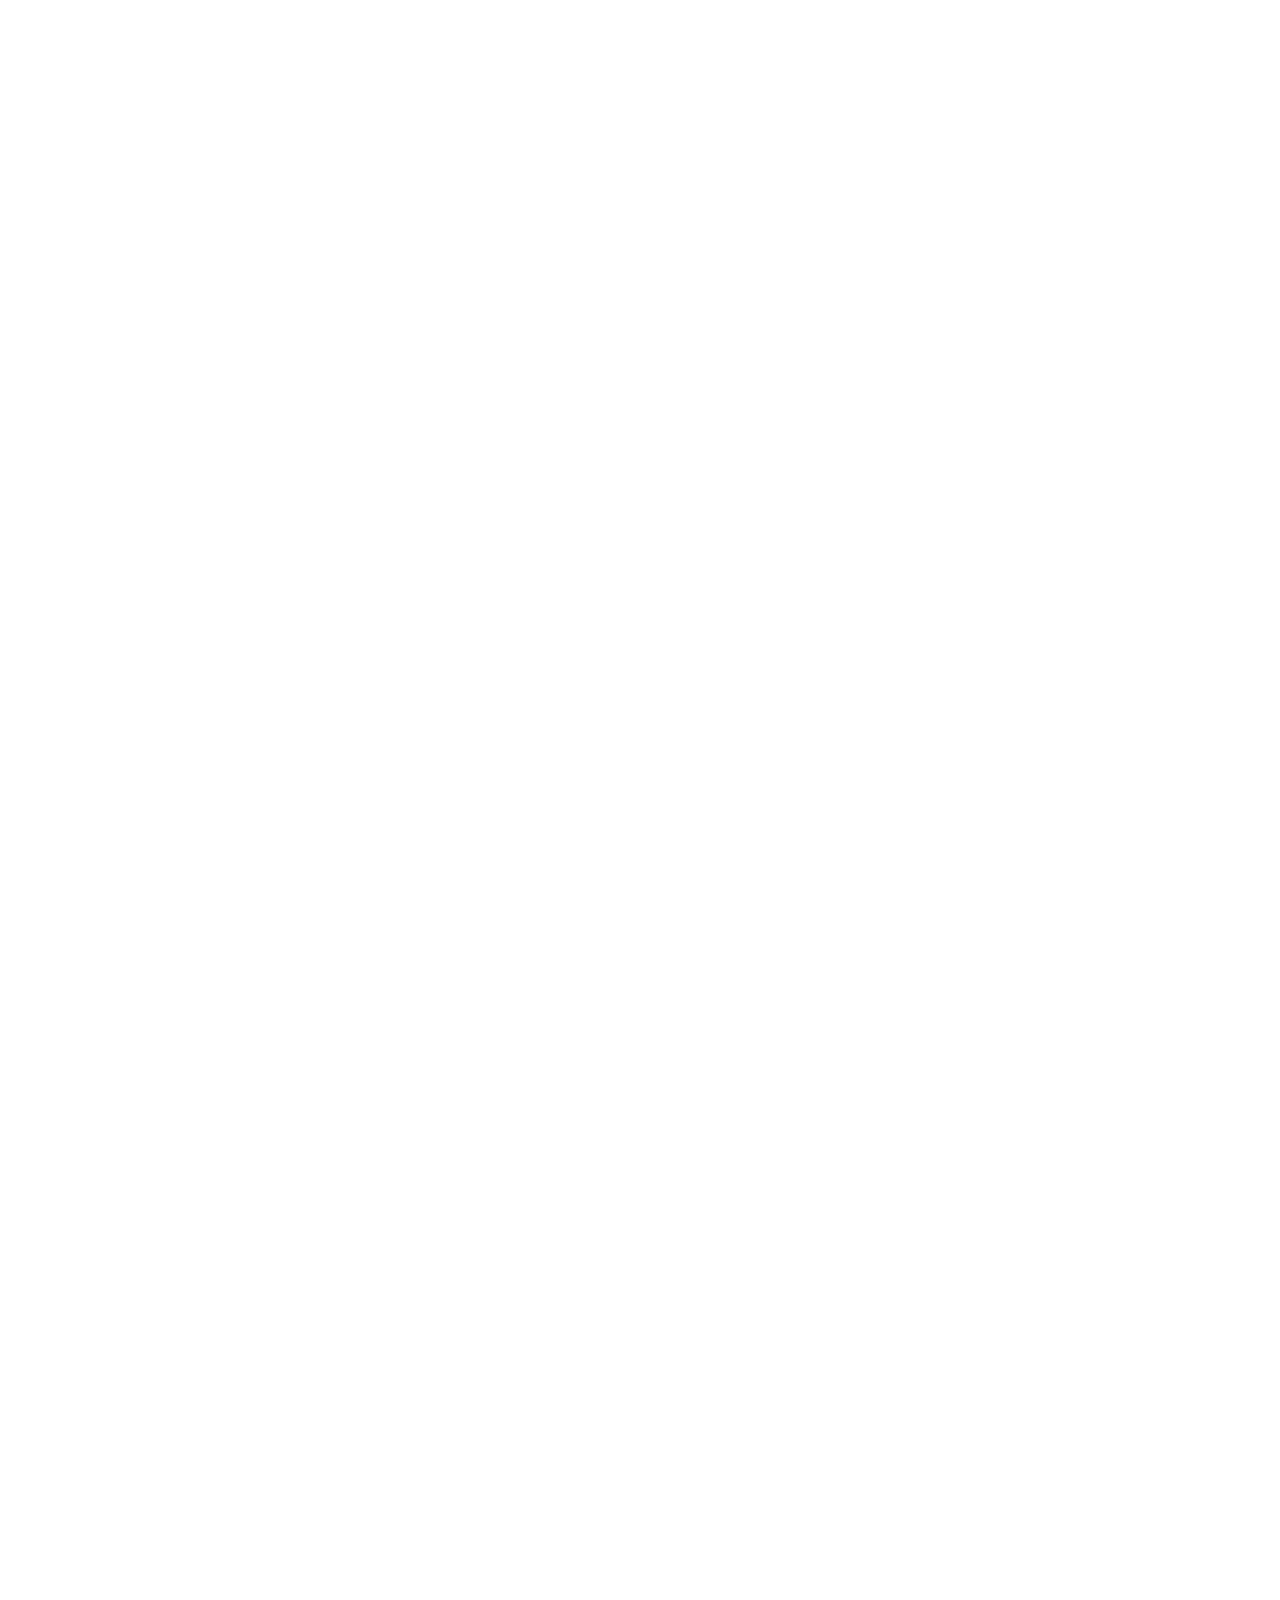
==== docs/index.html @ a041ca58 "Deploy static site to docs" ====
<!DOCTYPE html><html lang="en" class="scroll-smooth"><head><meta charSet="utf-8"/><meta name="viewport" content="width=device-width, initial-scale=1"/><link rel="preload" as="image" href="/bio.jpg"/><link rel="stylesheet" href="/_next/static/css/1323167429cc407e.css" data-precedence="next"/><link rel="preload" as="script" fetchPriority="low" href="/_next/static/chunks/webpack-679b75d1c4c2027c.js"/><script src="/_next/static/chunks/4bd1b696-70b6d399998de86a.js" async=""></script><script src="/_next/static/chunks/684-5aaa8290a129f299.js" async=""></script><script src="/_next/static/chunks/main-app-8ad91f870dad25b6.js" async=""></script><script src="/_next/static/chunks/461-a9a5d7b05a71d978.js" async=""></script><script src="/_next/static/chunks/874-6cc630662f3664af.js" async=""></script><script src="/_next/static/chunks/291-e39730cc9327e39b.js" async=""></script><script src="/_next/static/chunks/app/layout-2d218469cbae966b.js" async=""></script><script src="/_next/static/chunks/178-595a94b9af1e67b5.js" async=""></script><script src="/_next/static/chunks/748-abdcac66b902b175.js" async=""></script><script src="/_next/static/chunks/app/page-799ece869330e080.js" async=""></script><link rel="icon" href="/favicon.svg" type="image/svg+xml"/><link rel="dns-prefetch" href="https://jialeliu.com"/><link rel="preconnect" href="https://jialeliu.com" crossorigin=""/><link rel="preload" as="font" type="font/woff2" href="https://jialeliu.com/fonts/georgiab.woff2" crossorigin=""/><script>
              try {
                const theme = localStorage.getItem('theme-storage');
                const parsed = theme ? JSON.parse(theme) : null;
                const setting = parsed?.state?.theme || 'system';
                const prefersDark = typeof window !== 'undefined' && window.matchMedia && window.matchMedia('(prefers-color-scheme: dark)').matches;
                const effective = setting === 'dark' ? 'dark' : (setting === 'light' ? 'light' : (prefersDark ? 'dark' : 'light'));
                var root = document.documentElement;
                root.classList.add(effective);
                root.setAttribute('data-theme', effective);
              } catch (e) {
                var root = document.documentElement;
                root.classList.add('light');
                root.setAttribute('data-theme', 'light');
              }
            </script><script>
    try {
      const cfg = {"enabled":true,"locales":["en","zh","ja"],"defaultLocale":"en","mode":"auto","fixedLocale":"en","persist":true,"switcher":true,"labels":{"en":"English","zh":"中文","ja":"日本語"}};
      const storageKey = 'locale-storage';
      const normalize = (value) => typeof value === 'string' ? value.trim().replace('_', '-').toLowerCase() : '';
      const matchLocale = (candidate) => {
        const normalized = normalize(candidate);
        if (!normalized) return null;
        if (cfg.locales.includes(normalized)) return normalized;
        const language = normalized.split('-')[0];
        if (cfg.locales.includes(language)) return language;
        return null;
      };

      let resolved = null;

      if (cfg.persist) {
        resolved = matchLocale(localStorage.getItem(storageKey));
      }

      if (!resolved) {
        if (cfg.mode === 'fixed') {
          resolved = cfg.fixedLocale;
        } else {
          resolved = matchLocale(navigator.language);
        }
      }

      if (!resolved) {
        resolved = cfg.defaultLocale;
      }

      const root = document.documentElement;
      root.lang = resolved;
      root.setAttribute('data-locale', resolved);

      if (cfg.persist) {
        localStorage.setItem(storageKey, resolved);
      }
    } catch (e) {
      const root = document.documentElement;
      root.lang = 'en';
      root.setAttribute('data-locale', 'en');
    }
  </script><title>Kinya Guan</title><meta name="description" content="PhD student (D1) at the University of Tokyo."/><meta name="author" content="Kinya Guan"/><meta name="keywords" content="Kinya Guan,PhD,Research,The University of Tokyo"/><meta name="creator" content="Kinya Guan"/><meta name="publisher" content="Kinya Guan"/><meta property="og:title" content="Kinya Guan"/><meta property="og:description" content="PhD student (D1) at the University of Tokyo."/><meta property="og:site_name" content="Kinya Guan&#x27;s Academic Website"/><meta property="og:locale" content="en_US"/><meta property="og:type" content="website"/><meta name="twitter:card" content="summary"/><meta name="twitter:title" content="Kinya Guan"/><meta name="twitter:description" content="PhD student (D1) at the University of Tokyo."/><link rel="icon" href="/favicon.svg"/><script>document.querySelectorAll('body link[rel="icon"], body link[rel="apple-touch-icon"]').forEach(el => document.head.appendChild(el))</script><script src="/_next/static/chunks/polyfills-42372ed130431b0a.js" noModule=""></script></head><body class="font-sans antialiased"><div style="visibility:hidden"><nav class="fixed top-0 left-0 right-0 z-50" data-headlessui-state=""><div class="transition-all duration-300 ease-out bg-transparent" style="transform:translateY(-100px)"><div class="max-w-7xl mx-auto px-4 sm:px-6 lg:px-8"><div class="flex justify-between items-center h-16 lg:h-20"><div class="flex-shrink-0" tabindex="0"><a class="text-xl lg:text-2xl font-serif font-semibold text-primary hover:text-accent transition-colors duration-200" href="/">Kinya Guan</a></div><div class="hidden lg:block"><div class="ml-10 flex items-center space-x-3"><div class="relative flex items-baseline space-x-1"><a data-nav-href="/" class="relative px-3 py-2 text-sm font-medium rounded-lg transition-colors duration-150 text-primary" href="/">About</a><a data-nav-href="/publications" class="relative px-3 py-2 text-sm font-medium rounded-lg transition-colors duration-150 text-neutral-600" href="/publications/">Publications</a><a data-nav-href="/talks" class="relative px-3 py-2 text-sm font-medium rounded-lg transition-colors duration-150 text-neutral-600" href="/talks/">Talks</a><a data-nav-href="/awards" class="relative px-3 py-2 text-sm font-medium rounded-lg transition-colors duration-150 text-neutral-600" href="/awards/">Awards</a><a data-nav-href="/cv" class="relative px-3 py-2 text-sm font-medium rounded-lg transition-colors duration-150 text-neutral-600" href="/cv/">CV</a></div><div class="flex items-center justify-center w-14 h-10 rounded-lg border border-neutral-200 dark:border-[rgba(148,163,184,0.24)] bg-background dark:bg-neutral-800"><div class="w-6 h-4 rounded bg-neutral-300 animate-pulse"></div></div><div class="flex items-center justify-center w-10 h-10 rounded-lg border border-neutral-200 dark:border-[rgba(148,163,184,0.24)] bg-background dark:bg-neutral-800"><div class="w-4 h-4 rounded-full bg-neutral-300 animate-pulse"></div></div></div></div><div class="lg:hidden flex items-center space-x-2"><div class="flex items-center justify-center w-14 h-10 rounded-lg border border-neutral-200 dark:border-[rgba(148,163,184,0.24)] bg-background dark:bg-neutral-800"><div class="w-6 h-4 rounded bg-neutral-300 animate-pulse"></div></div><div class="flex items-center justify-center w-10 h-10 rounded-lg border border-neutral-200 dark:border-[rgba(148,163,184,0.24)] bg-background dark:bg-neutral-800"><div class="w-4 h-4 rounded-full bg-neutral-300 animate-pulse"></div></div><button class="inline-flex items-center justify-center p-2 rounded-md text-neutral-600 hover:text-primary hover:bg-neutral-100 dark:hover:bg-neutral-800 focus:outline-none focus:ring-2 focus:ring-inset focus:ring-accent transition-colors duration-200" id="headlessui-disclosure-button-«R7pdb»" type="button" aria-expanded="false" data-headlessui-state=""><span class="sr-only">Open main menu</span><div><svg xmlns="http://www.w3.org/2000/svg" fill="none" viewBox="0 0 24 24" stroke-width="1.5" stroke="currentColor" aria-hidden="true" data-slot="icon" class="block h-6 w-6"><path stroke-linecap="round" stroke-linejoin="round" d="M3.75 6.75h16.5M3.75 12h16.5m-16.5 5.25h16.5"></path></svg></div></button></div></div></div></div></nav><main class="min-h-screen pt-16 lg:pt-20"><div class="max-w-6xl mx-auto px-4 sm:px-6 lg:px-8 py-8 bg-background min-h-screen"><div class="grid grid-cols-1 lg:grid-cols-3 gap-12"><div class="lg:col-span-1"><div class="sticky top-8" style="opacity:0;transform:translateY(20px)"><div class="w-64 h-64 mx-auto mb-6 rounded-2xl overflow-hidden shadow-lg hover:shadow-xl transition-all duration-200 hover:scale-105"><img alt="Kinya Guan" width="256" height="256" decoding="async" data-nimg="1" class="w-full h-full object-cover object-[32%_center]" style="color:transparent" src="/bio.jpg"/></div><div class="text-center mb-6"><h1 class="text-3xl font-serif font-bold text-primary mb-2">Kinya Guan</h1><p class="text-lg text-accent font-medium mb-1">PhD Student (D1)</p><p class="text-neutral-600 mb-2">The University of Tokyo</p></div><div class="flex flex-wrap justify-center gap-3 sm:gap-4 mb-6 relative px-2"><div class="relative"><button class="p-2 sm:p-2 transition-colors duration-200 text-neutral-600 dark:text-neutral-400 hover:text-accent" aria-label="Email"><svg xmlns="http://www.w3.org/2000/svg" fill="none" viewBox="0 0 24 24" stroke-width="1.5" stroke="currentColor" aria-hidden="true" data-slot="icon" class="h-5 w-5"><path stroke-linecap="round" stroke-linejoin="round" d="M21.75 6.75v10.5a2.25 2.25 0 0 1-2.25 2.25h-15a2.25 2.25 0 0 1-2.25-2.25V6.75m19.5 0A2.25 2.25 0 0 0 19.5 4.5h-15a2.25 2.25 0 0 0-2.25 2.25m19.5 0v.243a2.25 2.25 0 0 1-1.07 1.916l-7.5 4.615a2.25 2.25 0 0 1-2.36 0L3.32 8.91a2.25 2.25 0 0 1-1.07-1.916V6.75"></path></svg></button></div><div class="relative"><button class="p-2 sm:p-2 transition-colors duration-200 text-neutral-600 dark:text-neutral-400 hover:text-accent" aria-label="Location"><svg xmlns="http://www.w3.org/2000/svg" fill="none" viewBox="0 0 24 24" stroke-width="1.5" stroke="currentColor" aria-hidden="true" data-slot="icon" class="h-5 w-5"><path stroke-linecap="round" stroke-linejoin="round" d="M15 10.5a3 3 0 1 1-6 0 3 3 0 0 1 6 0Z"></path><path stroke-linecap="round" stroke-linejoin="round" d="M19.5 10.5c0 7.142-7.5 11.25-7.5 11.25S4.5 17.642 4.5 10.5a7.5 7.5 0 1 1 15 0Z"></path></svg></button></div><a href="https://orcid.org/0009-0009-2836-7844" target="_blank" rel="noopener noreferrer" class="p-2 sm:p-2 text-neutral-600 dark:text-neutral-400 hover:text-accent transition-colors duration-200" aria-label="ORCID"><svg viewBox="0 0 24 24" fill="currentColor" class="h-5 w-5" xmlns="http://www.w3.org/2000/svg"><path d="M12 0C5.372 0 0 5.372 0 12s5.372 12 12 12 12-5.372 12-12S18.628 0 12 0zM7.369 4.378c.525 0 .947.431.947.947s-.422.947-.947.947a.95.95 0 0 1-.947-.947c0-.525.422-.947.947-.947zm-.722 3.038h1.444v10.041H6.647V7.416zm3.562 0h3.9c3.712 0 5.344 2.653 5.344 5.025 0 2.578-2.016 5.025-5.325 5.025h-3.919V7.416zm1.444 1.303v7.444h2.297c3.272 0 4.022-2.484 4.022-3.722 0-2.016-1.284-3.722-4.097-3.722h-2.222z"></path></svg></a><a href="https://github.com/Kinya-Guan" target="_blank" rel="noopener noreferrer" class="p-2 sm:p-2 text-neutral-600 dark:text-neutral-400 hover:text-accent transition-colors duration-200" aria-label="GitHub"><svg xmlns="http://www.w3.org/2000/svg" width="24" height="24" viewBox="0 0 24 24" fill="none" stroke="currentColor" stroke-width="2" stroke-linecap="round" stroke-linejoin="round" class="lucide lucide-github h-5 w-5" aria-hidden="true"><path d="M15 22v-4a4.8 4.8 0 0 0-1-3.5c3 0 6-2 6-5.5.08-1.25-.27-2.48-1-3.5.28-1.15.28-2.35 0-3.5 0 0-1 0-3 1.5-2.64-.5-5.36-.5-8 0C6 2 5 2 5 2c-.3 1.15-.3 2.35 0 3.5A5.403 5.403 0 0 0 4 9c0 3.5 3 5.5 6 5.5-.39.49-.68 1.05-.85 1.65-.17.6-.22 1.23-.15 1.85v4"></path><path d="M9 18c-4.51 2-5-2-7-2"></path></svg></a></div><div class="bg-neutral-100 dark:bg-neutral-800 rounded-lg p-4 mb-6 hover:shadow-lg transition-all duration-200 hover:scale-[1.02]"><h3 class="font-semibold text-primary mb-3">Research Interests</h3><div class="space-y-2 text-sm text-neutral-700 dark:text-neutral-500"><div>Condensed Matter Physics</div><div>Statistical Mechanics</div><div>Mathematical Physics</div><div>Quantum Many-Body Systems</div><div>High Energy Physics</div></div></div><div class="flex justify-center"><div class="relative"><button class="flex items-center space-x-2 px-4 py-2 rounded-lg font-medium text-sm transition-all duration-200 bg-neutral-100 dark:bg-neutral-800 text-neutral-700 dark:text-neutral-500 hover:bg-red-50 dark:hover:bg-red-900/20 hover:text-red-600 dark:hover:text-red-400 cursor-pointer" tabindex="0"><svg xmlns="http://www.w3.org/2000/svg" fill="none" viewBox="0 0 24 24" stroke-width="1.5" stroke="currentColor" aria-hidden="true" data-slot="icon" class="h-4 w-4"><path stroke-linecap="round" stroke-linejoin="round" d="M21 8.25c0-2.485-2.099-4.5-4.688-4.5-1.935 0-3.597 1.126-4.312 2.733-.715-1.607-2.377-2.733-4.313-2.733C5.1 3.75 3 5.765 3 8.25c0 7.22 9 12 9 12s9-4.78 9-12Z"></path></svg><span>Like</span></button></div></div></div></div><div class="lg:col-span-2 space-y-8"><section id="about" class="scroll-mt-24 space-y-8"><section style="opacity:0;transform:translateY(20px)"><h2 class="text-2xl font-serif font-bold text-primary mb-4">About</h2><div class="text-neutral-700 dark:text-neutral-600 leading-relaxed"><p class="mb-4 last:mb-0">I am a PhD student (D1) in the <a href="https://www.phys.s.u-tokyo.ac.jp/en/" node="[object Object]" target="_blank" rel="noopener noreferrer" class="text-accent font-medium transition-all duration-200 rounded hover:bg-accent/10 hover:shadow-sm">Department of Physics at the University of Tokyo</a> and a member of the <a href="https://park.itc.u-tokyo.ac.jp/hkatsura-lab/" node="[object Object]" target="_blank" rel="noopener noreferrer" class="text-accent font-medium transition-all duration-200 rounded hover:bg-accent/10 hover:shadow-sm">Katsura Group</a>.</p>
<p class="mb-4 last:mb-0">I am also affiliated with the <a href="https://www.s.u-tokyo.ac.jp/en/FoPM/" node="[object Object]" target="_blank" rel="noopener noreferrer" class="text-accent font-medium transition-all duration-200 rounded hover:bg-accent/10 hover:shadow-sm">Forefront Physics and Mathematics Program to Drive Transformation (FoPM)</a>.</p>
<p class="mb-4 last:mb-0">My research interests lie in condensed matter physics, statistical mechanics, and mathematical physics. I am currently working on quantum many-body systems and their dynamics.</p></div></section><section style="opacity:0;transform:translateY(20px)"><div class="flex items-center justify-between mb-4"><h2 class="text-2xl font-serif font-bold text-primary">Selected Publications</h2><a class="text-accent hover:text-accent-dark text-sm font-medium transition-all duration-200 rounded hover:bg-accent/10 hover:shadow-sm" href="/publications/">View All<!-- --> →</a></div><div class="space-y-4"><div class="bg-neutral-50 dark:bg-neutral-800 p-4 rounded-lg shadow-sm border border-neutral-200 dark:border-[rgba(148,163,184,0.24)] hover:shadow-lg transition-all duration-200 hover:scale-[1.02]" style="opacity:0;transform:translateY(20px)"><h3 class="font-semibold text-primary mb-2 leading-tight">Exactly Solvable Disorder-free Quantum Breakdown Model: Spectrum, Thermodynamics, and Dynamics</h3><p class="text-sm text-neutral-600 dark:text-neutral-500 mb-1"><span><span class="font-semibold text-accent ">Kinya Guan</span>, </span><span><span class=" ">Hosho Katsura</span></span></p><p class="text-sm text-neutral-600 dark:text-neutral-500 mb-2"></p><p class="text-sm text-neutral-500 dark:text-neutral-500 line-clamp-2">arXiv preprint, 17 pages, 11 figures. Subjects: Strongly Correlated Electrons (cond-mat.str-el); Statistical Mechanics (cond-mat.stat-mech); High Energy Physics - Theory (hep-th).</p></div></div></section><section style="opacity:0;transform:translateY(20px)"><h2 class="text-2xl font-serif font-bold text-primary mb-4">News</h2><div class="space-y-3"><div class="flex items-start space-x-3"><span class="text-xs text-neutral-500 mt-1 w-16 flex-shrink-0">2026-04</span><p class="text-sm text-neutral-700">Started my PhD studies in the Department of Physics at the University of Tokyo.</p></div><div class="flex items-start space-x-3"><span class="text-xs text-neutral-500 mt-1 w-16 flex-shrink-0">2026-03</span><p class="text-sm text-neutral-700">Graduated with a Master of Science in Physics from the University of Tokyo and started my PhD studies in the Department of Physics.</p></div><div class="flex items-start space-x-3"><span class="text-xs text-neutral-500 mt-1 w-16 flex-shrink-0">2026-03</span><p class="text-sm text-neutral-700">Our preprint, &quot;Exactly Solvable Disorder-free Quantum Breakdown Model: Spectrum, Thermodynamics, and Dynamics,&quot; was posted on arXiv.</p></div></div></section></section></div></div></div><!--$--><!--/$--><!--$--><!--/$--></main><footer class="border-t border-neutral-200/50 bg-neutral-50/50 dark:bg-neutral-900/50 dark:border-neutral-700/50"><div class="max-w-6xl mx-auto px-4 sm:px-6 lg:px-8 py-6"><div class="flex flex-col sm:flex-row justify-between items-center gap-2"><p class="text-xs text-neutral-500">Last updated<!-- -->: <!-- -->April 6, 2026</p><p class="text-xs text-neutral-500 flex items-center"><a href="https://github.com/xyjoey/PRISM" target="_blank" rel="noopener noreferrer">Built with PRISM</a><span class="ml-2">🚀</span></p></div></div></footer></div><script src="/_next/static/chunks/webpack-679b75d1c4c2027c.js" async=""></script><script>(self.__next_f=self.__next_f||[]).push([0])</script><script>self.__next_f.push([1,"1:\"$Sreact.fragment\"\n3:I[3719,[\"461\",\"static/chunks/461-a9a5d7b05a71d978.js\",\"874\",\"static/chunks/874-6cc630662f3664af.js\",\"291\",\"static/chunks/291-e39730cc9327e39b.js\",\"177\",\"static/chunks/app/layout-2d218469cbae966b.js\"],\"ThemeProvider\"]\n4:I[310,[\"461\",\"static/chunks/461-a9a5d7b05a71d978.js\",\"874\",\"static/chunks/874-6cc630662f3664af.js\",\"291\",\"static/chunks/291-e39730cc9327e39b.js\",\"177\",\"static/chunks/app/layout-2d218469cbae966b.js\"],\"LocaleProvider\"]\n5:I[4574,[\"461\",\"static/chunks/461-a9a5d7b05a71d978.js\",\"874\",\"static/chunks/874-6cc630662f3664af.js\",\"291\",\"static/chunks/291-e39730cc9327e39b.js\",\"177\",\"static/chunks/app/layout-2d218469cbae966b.js\"],\"default\"]\n6:I[7555,[],\"\"]\n7:I[1295,[],\"\"]\n8:I[2548,[\"461\",\"static/chunks/461-a9a5d7b05a71d978.js\",\"874\",\"static/chunks/874-6cc630662f3664af.js\",\"291\",\"static/chunks/291-e39730cc9327e39b.js\",\"177\",\"static/chunks/app/layout-2d218469cbae966b.js\"],\"default\"]\n9:I[6613,[\"461\",\"static/chunks/461-a9a5d7b05a71d978.js\",\"178\",\"static/chunks/178-595a94b9af1e67b5.js\",\"874\",\"static/chunks/874-6cc630662f3664af.js\",\"748\",\"static/chunks/748-abdcac66b902b175.js\",\"974\",\"static/chunks/app/page-799ece869330e080.js\"],\"default\"]\nd:I[9665,[],\"MetadataBoundary\"]\nf:I[9665,[],\"OutletBoundary\"]\n12:I[4911,[],\"AsyncMetadataOutlet\"]\n14:I[9665,[],\"ViewportBoundary\"]\n16:I[6614,[],\"\"]\n:HL[\"/_next/static/css/1323167429cc407e.css\",\"style\"]\n2:T5a6,\n    try {\n      const cfg = {\"enabled\":true,\"locales\":[\"en\",\"zh\",\"ja\"],\"defaultLocale\":\"en\",\"mode\":\"auto\",\"fixedLocale\":\"en\",\"persist\":true,\"switcher\":true,\"labels\":{\"en\":\"English\",\"zh\":\"中文\",\"ja\":\"日本語\"}};\n      const storageKey = 'locale-storage';\n      const normalize = (value) =\u003e typeof value === 'string' ? value.trim().replace('_', '-').toLowerCase() : '';\n      const matchLocale = (candidate) =\u003e {\n        const normalized = normalize(candidate);\n        if (!normalized) return null;\n        if (cfg.locales.includes(normalized)) return normalized;\n        const language = normalized.split('-')[0];\n        if (cfg.locales.includes(language)) re"])</script><script>self.__next_f.push([1,"turn language;\n        return null;\n      };\n\n      let resolved = null;\n\n      if (cfg.persist) {\n        resolved = matchLocale(localStorage.getItem(storageKey));\n      }\n\n      if (!resolved) {\n        if (cfg.mode === 'fixed') {\n          resolved = cfg.fixedLocale;\n        } else {\n          resolved = matchLocale(navigator.language);\n        }\n      }\n\n      if (!resolved) {\n        resolved = cfg.defaultLocale;\n      }\n\n      const root = document.documentElement;\n      root.lang = resolved;\n      root.setAttribute('data-locale', resolved);\n\n      if (cfg.persist) {\n        localStorage.setItem(storageKey, resolved);\n      }\n    } catch (e) {\n      const root = document.documentElement;\n      root.lang = 'en';\n      root.setAttribute('data-locale', 'en');\n    }\n  a:T4f2,@article{guan2026qbm,\n  title = {Exactly Solvable Disorder-free Quantum Breakdown Model: Spectrum, Thermodynamics, and Dynamics},\n  author = {Guan, Kinya and Katsura, Hosho},\n  year = {2026},\n  month = {mar},\n  eprint = {2603.17379},\n  archivePrefix = {arXiv},\n  primaryClass = {cond-mat.str-el},\n  url = {https://arxiv.org/abs/2603.17379},\n  doi = {10.48550/arXiv.2603.17379},\n  abstract = {We introduce and study a disorder-free version of the quantum breakdown model with all-to-all interactions. The Hamiltonian factorizes into the product of the zero-momentum-mode occupation number and a quadratic Hamiltonian including only pairing terms. This structure makes the model exactly solvable and produces a large set of zero-energy states. We analyze its spectral, thermodynamic, and dynamical properties. In particular, we show how the factorized structure shapes the spectral form factor and the real-time dynamics. We also compute two-point functions and out-of-time-ordered correlators (OTOCs), and find a distinct early-time growth regime in the OTOCs. These results provide a solvable setting in which spectral properties and real-time dynamics can be analyzed in a controlled way in the absence of disorder, spatial structure, and environmental coupli"])</script><script>self.__next_f.push([1,"ng.}\n}b:T4f2,@article{guan2026qbm,\n  title = {Exactly Solvable Disorder-free Quantum Breakdown Model: Spectrum, Thermodynamics, and Dynamics},\n  author = {Guan, Kinya and Katsura, Hosho},\n  year = {2026},\n  month = {mar},\n  eprint = {2603.17379},\n  archivePrefix = {arXiv},\n  primaryClass = {cond-mat.str-el},\n  url = {https://arxiv.org/abs/2603.17379},\n  doi = {10.48550/arXiv.2603.17379},\n  abstract = {We introduce and study a disorder-free version of the quantum breakdown model with all-to-all interactions. The Hamiltonian factorizes into the product of the zero-momentum-mode occupation number and a quadratic Hamiltonian including only pairing terms. This structure makes the model exactly solvable and produces a large set of zero-energy states. We analyze its spectral, thermodynamic, and dynamical properties. In particular, we show how the factorized structure shapes the spectral form factor and the real-time dynamics. We also compute two-point functions and out-of-time-ordered correlators (OTOCs), and find a distinct early-time growth regime in the OTOCs. These results provide a solvable setting in which spectral properties and real-time dynamics can be analyzed in a controlled way in the absence of disorder, spatial structure, and environmental coupling.}\n}c:T4f2,@article{guan2026qbm,\n  title = {Exactly Solvable Disorder-free Quantum Breakdown Model: Spectrum, Thermodynamics, and Dynamics},\n  author = {Guan, Kinya and Katsura, Hosho},\n  year = {2026},\n  month = {mar},\n  eprint = {2603.17379},\n  archivePrefix = {arXiv},\n  primaryClass = {cond-mat.str-el},\n  url = {https://arxiv.org/abs/2603.17379},\n  doi = {10.48550/arXiv.2603.17379},\n  abstract = {We introduce and study a disorder-free version of the quantum breakdown model with all-to-all interactions. The Hamiltonian factorizes into the product of the zero-momentum-mode occupation number and a quadratic Hamiltonian including only pairing terms. This structure makes the model exactly solvable and produces a large set of zero-energy states. We analyze its spect"])</script><script>self.__next_f.push([1,"ral, thermodynamic, and dynamical properties. In particular, we show how the factorized structure shapes the spectral form factor and the real-time dynamics. We also compute two-point functions and out-of-time-ordered correlators (OTOCs), and find a distinct early-time growth regime in the OTOCs. These results provide a solvable setting in which spectral properties and real-time dynamics can be analyzed in a controlled way in the absence of disorder, spatial structure, and environmental coupling.}\n}"])</script><script>self.__next_f.push([1,"0:{\"P\":null,\"b\":\"EhZLeJoB513qNul34eoAo\",\"p\":\"\",\"c\":[\"\",\"\"],\"i\":false,\"f\":[[[\"\",{\"children\":[\"__PAGE__\",{}]},\"$undefined\",\"$undefined\",true],[\"\",[\"$\",\"$1\",\"c\",{\"children\":[[[\"$\",\"link\",\"0\",{\"rel\":\"stylesheet\",\"href\":\"/_next/static/css/1323167429cc407e.css\",\"precedence\":\"next\",\"crossOrigin\":\"$undefined\",\"nonce\":\"$undefined\"}]],[\"$\",\"html\",null,{\"lang\":\"en\",\"className\":\"scroll-smooth\",\"suppressHydrationWarning\":true,\"children\":[[\"$\",\"head\",null,{\"children\":[[\"$\",\"link\",null,{\"rel\":\"icon\",\"href\":\"/favicon.svg\",\"type\":\"image/svg+xml\"}],[\"$\",\"link\",null,{\"rel\":\"dns-prefetch\",\"href\":\"https://jialeliu.com\"}],[\"$\",\"link\",null,{\"rel\":\"preconnect\",\"href\":\"https://jialeliu.com\",\"crossOrigin\":\"\"}],[\"$\",\"link\",null,{\"rel\":\"preload\",\"as\":\"font\",\"type\":\"font/woff2\",\"href\":\"https://jialeliu.com/fonts/georgiab.woff2\",\"crossOrigin\":\"\"}],[\"$\",\"script\",null,{\"dangerouslySetInnerHTML\":{\"__html\":\"\\n              try {\\n                const theme = localStorage.getItem('theme-storage');\\n                const parsed = theme ? JSON.parse(theme) : null;\\n                const setting = parsed?.state?.theme || 'system';\\n                const prefersDark = typeof window !== 'undefined' \u0026\u0026 window.matchMedia \u0026\u0026 window.matchMedia('(prefers-color-scheme: dark)').matches;\\n                const effective = setting === 'dark' ? 'dark' : (setting === 'light' ? 'light' : (prefersDark ? 'dark' : 'light'));\\n                var root = document.documentElement;\\n                root.classList.add(effective);\\n                root.setAttribute('data-theme', effective);\\n              } catch (e) {\\n                var root = document.documentElement;\\n                root.classList.add('light');\\n                root.setAttribute('data-theme', 'light');\\n              }\\n            \"}}],[\"$\",\"script\",null,{\"dangerouslySetInnerHTML\":{\"__html\":\"$2\"}}]]}],[\"$\",\"body\",null,{\"className\":\"font-sans antialiased\",\"children\":[\"$\",\"$L3\",null,{\"children\":[\"$\",\"$L4\",null,{\"config\":{\"enabled\":true,\"locales\":[\"en\",\"zh\",\"ja\"],\"defaultLocale\":\"en\",\"mode\":\"auto\",\"fixedLocale\":\"en\",\"persist\":true,\"switcher\":true,\"labels\":{\"en\":\"English\",\"zh\":\"中文\",\"ja\":\"日本語\"}},\"children\":[[\"$\",\"$L5\",null,{\"items\":[{\"title\":\"About\",\"type\":\"page\",\"target\":\"about\",\"href\":\"/\"},{\"title\":\"Publications\",\"type\":\"page\",\"target\":\"publications\",\"href\":\"/publications\"},{\"title\":\"Talks\",\"type\":\"page\",\"target\":\"talks\",\"href\":\"/talks\"},{\"title\":\"Awards\",\"type\":\"page\",\"target\":\"awards\",\"href\":\"/awards\"},{\"title\":\"CV\",\"type\":\"page\",\"target\":\"cv\",\"href\":\"/cv\"}],\"siteTitle\":\"Kinya Guan\",\"enableOnePageMode\":false,\"i18n\":\"$0:f:0:1:1:props:children:1:props:children:1:props:children:props:children:props:config\",\"itemsByLocale\":{\"en\":[{\"title\":\"About\",\"type\":\"page\",\"target\":\"about\",\"href\":\"/\"},{\"title\":\"Publications\",\"type\":\"page\",\"target\":\"publications\",\"href\":\"/publications\"},{\"title\":\"Talks\",\"type\":\"page\",\"target\":\"talks\",\"href\":\"/talks\"},{\"title\":\"Awards\",\"type\":\"page\",\"target\":\"awards\",\"href\":\"/awards\"},{\"title\":\"CV\",\"type\":\"page\",\"target\":\"cv\",\"href\":\"/cv\"}],\"zh\":[{\"title\":\"关于\",\"type\":\"page\",\"target\":\"about\",\"href\":\"/\"},{\"title\":\"论文\",\"type\":\"page\",\"target\":\"publications\",\"href\":\"/publications\"},{\"title\":\"报告\",\"type\":\"page\",\"target\":\"talks\",\"href\":\"/talks\"},{\"title\":\"奖项\",\"type\":\"page\",\"target\":\"awards\",\"href\":\"/awards\"},{\"title\":\"简历\",\"type\":\"page\",\"target\":\"cv\",\"href\":\"/cv\"}],\"ja\":[{\"title\":\"私について\",\"type\":\"page\",\"target\":\"about\",\"href\":\"/\"},{\"title\":\"論文\",\"type\":\"page\",\"target\":\"publications\",\"href\":\"/publications\"},{\"title\":\"発表\",\"type\":\"page\",\"target\":\"talks\",\"href\":\"/talks\"},{\"title\":\"受賞\",\"type\":\"page\",\"target\":\"awards\",\"href\":\"/awards\"},{\"title\":\"履歴書\",\"type\":\"page\",\"target\":\"cv\",\"href\":\"/cv\"}]},\"siteTitleByLocale\":{\"en\":\"Kinya Guan\",\"zh\":\"Kinya Guan\",\"ja\":\"Kinya Guan\"}}],[\"$\",\"main\",null,{\"className\":\"min-h-screen pt-16 lg:pt-20\",\"children\":[\"$\",\"$L6\",null,{\"parallelRouterKey\":\"children\",\"error\":\"$undefined\",\"errorStyles\":\"$undefined\",\"errorScripts\":\"$undefined\",\"template\":[\"$\",\"$L7\",null,{}],\"templateStyles\":\"$undefined\",\"templateScripts\":\"$undefined\",\"notFound\":[[[\"$\",\"title\",null,{\"children\":\"404: This page could not be found.\"}],[\"$\",\"div\",null,{\"style\":{\"fontFamily\":\"system-ui,\\\"Segoe UI\\\",Roboto,Helvetica,Arial,sans-serif,\\\"Apple Color Emoji\\\",\\\"Segoe UI Emoji\\\"\",\"height\":\"100vh\",\"textAlign\":\"center\",\"display\":\"flex\",\"flexDirection\":\"column\",\"alignItems\":\"center\",\"justifyContent\":\"center\"},\"children\":[\"$\",\"div\",null,{\"children\":[[\"$\",\"style\",null,{\"dangerouslySetInnerHTML\":{\"__html\":\"body{color:#000;background:#fff;margin:0}.next-error-h1{border-right:1px solid rgba(0,0,0,.3)}@media (prefers-color-scheme:dark){body{color:#fff;background:#000}.next-error-h1{border-right:1px solid rgba(255,255,255,.3)}}\"}}],[\"$\",\"h1\",null,{\"className\":\"next-error-h1\",\"style\":{\"display\":\"inline-block\",\"margin\":\"0 20px 0 0\",\"padding\":\"0 23px 0 0\",\"fontSize\":24,\"fontWeight\":500,\"verticalAlign\":\"top\",\"lineHeight\":\"49px\"},\"children\":404}],[\"$\",\"div\",null,{\"style\":{\"display\":\"inline-block\"},\"children\":[\"$\",\"h2\",null,{\"style\":{\"fontSize\":14,\"fontWeight\":400,\"lineHeight\":\"49px\",\"margin\":0},\"children\":\"This page could not be found.\"}]}]]}]}]],[]],\"forbidden\":\"$undefined\",\"unauthorized\":\"$undefined\"}]}],[\"$\",\"$L8\",null,{\"lastUpdated\":\"April 6, 2026\",\"lastUpdatedByLocale\":{\"en\":\"April 6, 2026\",\"zh\":\"2026年4月6日\",\"ja\":\"2026年4月6日\"},\"defaultLocale\":\"en\"}]]}]}]}]]}]]}],{\"children\":[\"__PAGE__\",[\"$\",\"$1\",\"c\",{\"children\":[[\"$\",\"$L9\",null,{\"dataByLocale\":{\"en\":{\"author\":{\"name\":\"Kinya Guan\",\"title\":\"PhD Student (D1)\",\"institution\":\"The University of Tokyo\",\"avatar\":\"/bio.jpg\"},\"social\":{\"email\":\"xinye-guan@g.ecc.u-tokyo.ac.jp\",\"location\":\"7-3-1 Hongo, Bunkyo-ku, Tokyo 113-0033, Japan\",\"location_url\":\"https://www.u-tokyo.ac.jp/en/whyutokyo/hongo_index.html\",\"location_details\":[\"Department of Physics, Graduate School of Science,\",\"The University of Tokyo, Hongo Campus\"],\"google_scholar\":\"\",\"orcid\":\"https://orcid.org/0009-0009-2836-7844\",\"github\":\"https://github.com/Kinya-Guan\",\"linkedin\":\"\"},\"features\":{\"enable_likes\":true,\"enable_one_page_mode\":false},\"enableOnePageMode\":false,\"researchInterests\":[\"Condensed Matter Physics\",\"Statistical Mechanics\",\"Mathematical Physics\",\"Quantum Many-Body Systems\",\"High Energy Physics\"],\"pagesToShow\":[{\"type\":\"about\",\"id\":\"about\",\"sections\":[{\"id\":\"about\",\"type\":\"markdown\",\"source\":\"bio.md\",\"title\":\"About\",\"content\":\"I am a PhD student (D1) in the [Department of Physics at the University of Tokyo](https://www.phys.s.u-tokyo.ac.jp/en/) and a member of the [Katsura Group](https://park.itc.u-tokyo.ac.jp/hkatsura-lab/).\\n\\nI am also affiliated with the [Forefront Physics and Mathematics Program to Drive Transformation (FoPM)](https://www.s.u-tokyo.ac.jp/en/FoPM/).\\n\\nMy research interests lie in condensed matter physics, statistical mechanics, and mathematical physics. I am currently working on quantum many-body systems and their dynamics.\\n\\n\"},{\"id\":\"featured_publications\",\"type\":\"publications\",\"title\":\"Selected Publications\",\"filter\":\"selected\",\"limit\":5,\"publications\":[{\"id\":\"guan2026qbm\",\"title\":\"Exactly Solvable Disorder-free Quantum Breakdown Model: Spectrum, Thermodynamics, and Dynamics\",\"authors\":[{\"name\":\"Kinya Guan\",\"isHighlighted\":true,\"isCorresponding\":false,\"isCoAuthor\":false},{\"name\":\"Hosho Katsura\",\"isHighlighted\":false,\"isCorresponding\":false,\"isCoAuthor\":false}],\"year\":2026,\"month\":\"3\",\"type\":\"journal\",\"status\":\"published\",\"tags\":[\"quantum breakdown model\",\"disorder-free model\",\"exactly solvable model\",\"spectral form factor\",\"OTOC\"],\"keywords\":\"$0:f:0:1:2:children:1:props:children:0:props:dataByLocale:en:pagesToShow:0:sections:1:publications:0:tags\",\"researchArea\":\"quantum-computing\",\"journal\":\"\",\"conference\":\"\",\"doi\":\"10.48550/arXiv.2603.17379\",\"url\":\"https://arxiv.org/abs/2603.17379\",\"abstract\":\"We introduce and study a disorder-free version of the quantum breakdown model with all-to-all interactions. The Hamiltonian factorizes into the product of the zero-momentum-mode occupation number and a quadratic Hamiltonian including only pairing terms. This structure makes the model exactly solvable and produces a large set of zero-energy states. We analyze its spectral, thermodynamic, and dynamical properties. In particular, we show how the factorized structure shapes the spectral form factor and the real-time dynamics. We also compute two-point functions and out-of-time-ordered correlators (OTOCs), and find a distinct early-time growth regime in the OTOCs. These results provide a solvable setting in which spectral properties and real-time dynamics can be analyzed in a controlled way in the absence of disorder, spatial structure, and environmental coupling.\",\"description\":\"arXiv preprint, 17 pages, 11 figures. Subjects: Strongly Correlated Electrons (cond-mat.str-el); Statistical Mechanics (cond-mat.stat-mech); High Energy Physics - Theory (hep-th).\",\"selected\":true,\"bibtex\":\"$a\"}]},{\"id\":\"news\",\"type\":\"list\",\"title\":\"News\",\"source\":\"news.toml\",\"items\":[{\"date\":\"2026-04\",\"content\":\"Started my PhD studies in the Department of Physics at the University of Tokyo.\"},{\"date\":\"2026-03\",\"content\":\"Graduated with a Master of Science in Physics from the University of Tokyo and started my PhD studies in the Department of Physics.\"},{\"date\":\"2026-03\",\"content\":\"Our preprint, \\\"Exactly Solvable Disorder-free Quantum Breakdown Model: Spectrum, Thermodynamics, and Dynamics,\\\" was posted on arXiv.\"}]}]}]},\"zh\":{\"author\":{\"name\":\"关 欣也\",\"title\":\"博士生（D1）\",\"institution\":\"东京大学\",\"avatar\":\"/bio.jpg\"},\"social\":{\"email\":\"xinye-guan@g.ecc.u-tokyo.ac.jp\",\"location\":\"日本东京都文京区本乡 7-3-1\",\"location_url\":\"https://www.u-tokyo.ac.jp/en/whyutokyo/hongo_index.html\",\"location_details\":[\"东京大学大学院理学系研究科物理学专攻，\",\"东京大学本乡校区\"],\"google_scholar\":\"\",\"orcid\":\"https://orcid.org/0009-0009-2836-7844\",\"github\":\"https://github.com/Kinya-Guan\",\"linkedin\":\"\"},\"features\":{\"enable_likes\":true,\"enable_one_page_mode\":false},\"enableOnePageMode\":false,\"researchInterests\":[\"凝聚态物理\",\"统计力学\",\"数学物理\",\"量子多体系统\",\"高能理论物理\"],\"pagesToShow\":[{\"type\":\"about\",\"id\":\"about\",\"sections\":[{\"id\":\"about\",\"type\":\"markdown\",\"source\":\"bio.md\",\"title\":\"关于我\",\"content\":\"我目前是 [东京大学大学院 理学系研究科 物理学专攻](https://www.phys.s.u-tokyo.ac.jp/en/) 博士一年级（D1）学生，也是 [Hosho Katsura 研究室](https://park.itc.u-tokyo.ac.jp/hkatsura-lab/) 的成员。\\n\\n同时，我也是东京大学卓越大学院项目 [FoPM（Forefront Physics and Mathematics Program to Drive Transformation）](https://www.s.u-tokyo.ac.jp/en/FoPM/) 的学生。\\n\\n我的研究方向是凝聚态物理、统计力学和数理物理。目前正在进行与量子多体系统及其动力学相关的研究。\\n\\n兴趣爱好是弓道、滑雪和徒步。\\n\\n\"},{\"id\":\"featured_publications\",\"type\":\"publications\",\"title\":\"精选论文\",\"filter\":\"selected\",\"limit\":5,\"publications\":[{\"id\":\"guan2026qbm\",\"title\":\"Exactly Solvable Disorder-free Quantum Breakdown Model: Spectrum, Thermodynamics, and Dynamics\",\"authors\":[{\"name\":\"Kinya Guan\",\"isHighlighted\":true,\"isCorresponding\":false,\"isCoAuthor\":false},{\"name\":\"Hosho Katsura\",\"isHighlighted\":false,\"isCorresponding\":false,\"isCoAuthor\":false}],\"year\":2026,\"month\":\"3\",\"type\":\"journal\",\"status\":\"published\",\"tags\":[\"quantum breakdown model\",\"disorder-free model\",\"exactly solvable model\",\"spectral form factor\",\"OTOC\"],\"keywords\":\"$0:f:0:1:2:children:1:props:children:0:props:dataByLocale:zh:pagesToShow:0:sections:1:publications:0:tags\",\"researchArea\":\"quantum-computing\",\"journal\":\"\",\"conference\":\"\",\"doi\":\"10.48550/arXiv.2603.17379\",\"url\":\"https://arxiv.org/abs/2603.17379\",\"abstract\":\"We introduce and study a disorder-free version of the quantum breakdown model with all-to-all interactions. The Hamiltonian factorizes into the product of the zero-momentum-mode occupation number and a quadratic Hamiltonian including only pairing terms. This structure makes the model exactly solvable and produces a large set of zero-energy states. We analyze its spectral, thermodynamic, and dynamical properties. In particular, we show how the factorized structure shapes the spectral form factor and the real-time dynamics. We also compute two-point functions and out-of-time-ordered correlators (OTOCs), and find a distinct early-time growth regime in the OTOCs. These results provide a solvable setting in which spectral properties and real-time dynamics can be analyzed in a controlled way in the absence of disorder, spatial structure, and environmental coupling.\",\"description\":\"arXiv preprint, 17 pages, 11 figures. Subjects: Strongly Correlated Electrons (cond-mat.str-el); Statistical Mechanics (cond-mat.stat-mech); High Energy Physics - Theory (hep-th).\",\"selected\":true,\"bibtex\":\"$b\"}]},{\"id\":\"news\",\"type\":\"list\",\"title\":\"最新动态\",\"source\":\"news.toml\",\"items\":[{\"date\":\"2026-04\",\"content\":\"开始在东京大学物理学系攻读博士课程。\"},{\"date\":\"2026-03\",\"content\":\"从东京大学获得物理学硕士学位，并进入物理学系博士课程。\"},{\"date\":\"2026-03\",\"content\":\"我们的预印本《Exactly Solvable Disorder-free Quantum Breakdown Model: Spectrum, Thermodynamics, and Dynamics》已发表于 arXiv。\"}]}]}]},\"ja\":{\"author\":{\"name\":\"関 欣也\",\"title\":\"博士課程学生（D1）\",\"institution\":\"東京大学 大学院\",\"avatar\":\"/bio.jpg\"},\"social\":{\"email\":\"xinye-guan@g.ecc.u-tokyo.ac.jp\",\"location\":\"東京都文京区本郷 7-3-1\",\"location_url\":\"https://www.u-tokyo.ac.jp/en/whyutokyo/hongo_index.html\",\"location_details\":[\"東京大学大学院理学系研究科物理学専攻，\",\"東京大学本郷キャンパス\"],\"google_scholar\":\"\",\"orcid\":\"https://orcid.org/0009-0009-2836-7844\",\"github\":\"https://github.com/Kinya-Guan\",\"linkedin\":\"\"},\"features\":{\"enable_likes\":true,\"enable_one_page_mode\":false},\"enableOnePageMode\":false,\"researchInterests\":[\"凝縮系物理学\",\"統計力学\",\"数理物理\",\"量子多体系\",\"高エネルギー物理学\"],\"pagesToShow\":[{\"type\":\"about\",\"id\":\"about\",\"sections\":[{\"id\":\"about\",\"type\":\"markdown\",\"source\":\"bio.md\",\"title\":\"概要\",\"content\":\"私は現在、[東京大学大学院 理学系研究科 物理学専攻](https://www.phys.s.u-tokyo.ac.jp/ja/) の博士課程1年（D1）に在籍し、[桂 研究室](https://park.itc.u-tokyo.ac.jp/hkatsura-lab/) に所属している。\\n\\nまた、私は [変革を駆動する先端物理・数学プログラム（FoPM）](https://www.s.u-tokyo.ac.jp/ja/FoPM/) の履修学生でもある。\\n\\n研究分野は、凝縮系物理学、統計力学、数理物理である。現在は、量子多体系とそのダイナミクスに関する研究を行っている。\\n\\n趣味は弓道、スキーとハイキング。\"},{\"id\":\"featured_publications\",\"type\":\"publications\",\"title\":\"主要論文\",\"filter\":\"selected\",\"limit\":5,\"publications\":[{\"id\":\"guan2026qbm\",\"title\":\"Exactly Solvable Disorder-free Quantum Breakdown Model: Spectrum, Thermodynamics, and Dynamics\",\"authors\":[{\"name\":\"Kinya Guan\",\"isHighlighted\":true,\"isCorresponding\":false,\"isCoAuthor\":false},{\"name\":\"Hosho Katsura\",\"isHighlighted\":false,\"isCorresponding\":false,\"isCoAuthor\":false}],\"year\":2026,\"month\":\"3\",\"type\":\"journal\",\"status\":\"published\",\"tags\":[\"quantum breakdown model\",\"disorder-free model\",\"exactly solvable model\",\"spectral form factor\",\"OTOC\"],\"keywords\":\"$0:f:0:1:2:children:1:props:children:0:props:dataByLocale:ja:pagesToShow:0:sections:1:publications:0:tags\",\"researchArea\":\"quantum-computing\",\"journal\":\"\",\"conference\":\"\",\"doi\":\"10.48550/arXiv.2603.17379\",\"url\":\"https://arxiv.org/abs/2603.17379\",\"abstract\":\"We introduce and study a disorder-free version of the quantum breakdown model with all-to-all interactions. The Hamiltonian factorizes into the product of the zero-momentum-mode occupation number and a quadratic Hamiltonian including only pairing terms. This structure makes the model exactly solvable and produces a large set of zero-energy states. We analyze its spectral, thermodynamic, and dynamical properties. In particular, we show how the factorized structure shapes the spectral form factor and the real-time dynamics. We also compute two-point functions and out-of-time-ordered correlators (OTOCs), and find a distinct early-time growth regime in the OTOCs. These results provide a solvable setting in which spectral properties and real-time dynamics can be analyzed in a controlled way in the absence of disorder, spatial structure, and environmental coupling.\",\"description\":\"arXiv preprint, 17 pages, 11 figures. Subjects: Strongly Correlated Electrons (cond-mat.str-el); Statistical Mechanics (cond-mat.stat-mech); High Energy Physics - Theory (hep-th).\",\"selected\":true,\"bibtex\":\"$c\"}]},{\"id\":\"news\",\"type\":\"list\",\"title\":\"お知らせ\",\"source\":\"news.toml\",\"items\":[{\"date\":\"2026-04\",\"content\":\"東京大学大学院 理学系研究科 物理学専攻 の博士課程に進学しました。\"},{\"date\":\"2026-03\",\"content\":\"東京大学大学院 理学系研究科 で 物理学修士号 を取得しました。\"},{\"date\":\"2026-03\",\"content\":\"私たちの論文「Exactly Solvable Disorder-free Quantum Breakdown Model: Spectrum, Thermodynamics, and Dynamics」が arXiv に公開されました。\"}]}]}]}},\"defaultLocale\":\"en\"}],[\"$\",\"$Ld\",null,{\"children\":\"$Le\"}],null,[\"$\",\"$Lf\",null,{\"children\":[\"$L10\",\"$L11\",[\"$\",\"$L12\",null,{\"promise\":\"$@13\"}]]}]]}],{},null,false]},null,false],[\"$\",\"$1\",\"h\",{\"children\":[null,[\"$\",\"$1\",\"ht4Y24wh2SitlrcaqN9Iw\",{\"children\":[[\"$\",\"$L14\",null,{\"children\":\"$L15\"}],null]}],null]}],false]],\"m\":\"$undefined\",\"G\":[\"$16\",\"$undefined\"],\"s\":false,\"S\":true}\n"])</script><script>self.__next_f.push([1,"17:\"$Sreact.suspense\"\n18:I[4911,[],\"AsyncMetadata\"]\ne:[\"$\",\"$17\",null,{\"fallback\":null,\"children\":[\"$\",\"$L18\",null,{\"promise\":\"$@19\"}]}]\n"])</script><script>self.__next_f.push([1,"11:null\n"])</script><script>self.__next_f.push([1,"15:[[\"$\",\"meta\",\"0\",{\"charSet\":\"utf-8\"}],[\"$\",\"meta\",\"1\",{\"name\":\"viewport\",\"content\":\"width=device-width, initial-scale=1\"}]]\n10:null\n"])</script><script>self.__next_f.push([1,"19:{\"metadata\":[[\"$\",\"title\",\"0\",{\"children\":\"Kinya Guan\"}],[\"$\",\"meta\",\"1\",{\"name\":\"description\",\"content\":\"PhD student (D1) at the University of Tokyo.\"}],[\"$\",\"meta\",\"2\",{\"name\":\"author\",\"content\":\"Kinya Guan\"}],[\"$\",\"meta\",\"3\",{\"name\":\"keywords\",\"content\":\"Kinya Guan,PhD,Research,The University of Tokyo\"}],[\"$\",\"meta\",\"4\",{\"name\":\"creator\",\"content\":\"Kinya Guan\"}],[\"$\",\"meta\",\"5\",{\"name\":\"publisher\",\"content\":\"Kinya Guan\"}],[\"$\",\"meta\",\"6\",{\"property\":\"og:title\",\"content\":\"Kinya Guan\"}],[\"$\",\"meta\",\"7\",{\"property\":\"og:description\",\"content\":\"PhD student (D1) at the University of Tokyo.\"}],[\"$\",\"meta\",\"8\",{\"property\":\"og:site_name\",\"content\":\"Kinya Guan's Academic Website\"}],[\"$\",\"meta\",\"9\",{\"property\":\"og:locale\",\"content\":\"en_US\"}],[\"$\",\"meta\",\"10\",{\"property\":\"og:type\",\"content\":\"website\"}],[\"$\",\"meta\",\"11\",{\"name\":\"twitter:card\",\"content\":\"summary\"}],[\"$\",\"meta\",\"12\",{\"name\":\"twitter:title\",\"content\":\"Kinya Guan\"}],[\"$\",\"meta\",\"13\",{\"name\":\"twitter:description\",\"content\":\"PhD student (D1) at the University of Tokyo.\"}],[\"$\",\"link\",\"14\",{\"rel\":\"icon\",\"href\":\"/favicon.svg\"}]],\"error\":null,\"digest\":\"$undefined\"}\n13:{\"metadata\":\"$19:metadata\",\"error\":null,\"digest\":\"$undefined\"}\n"])</script></body></html>
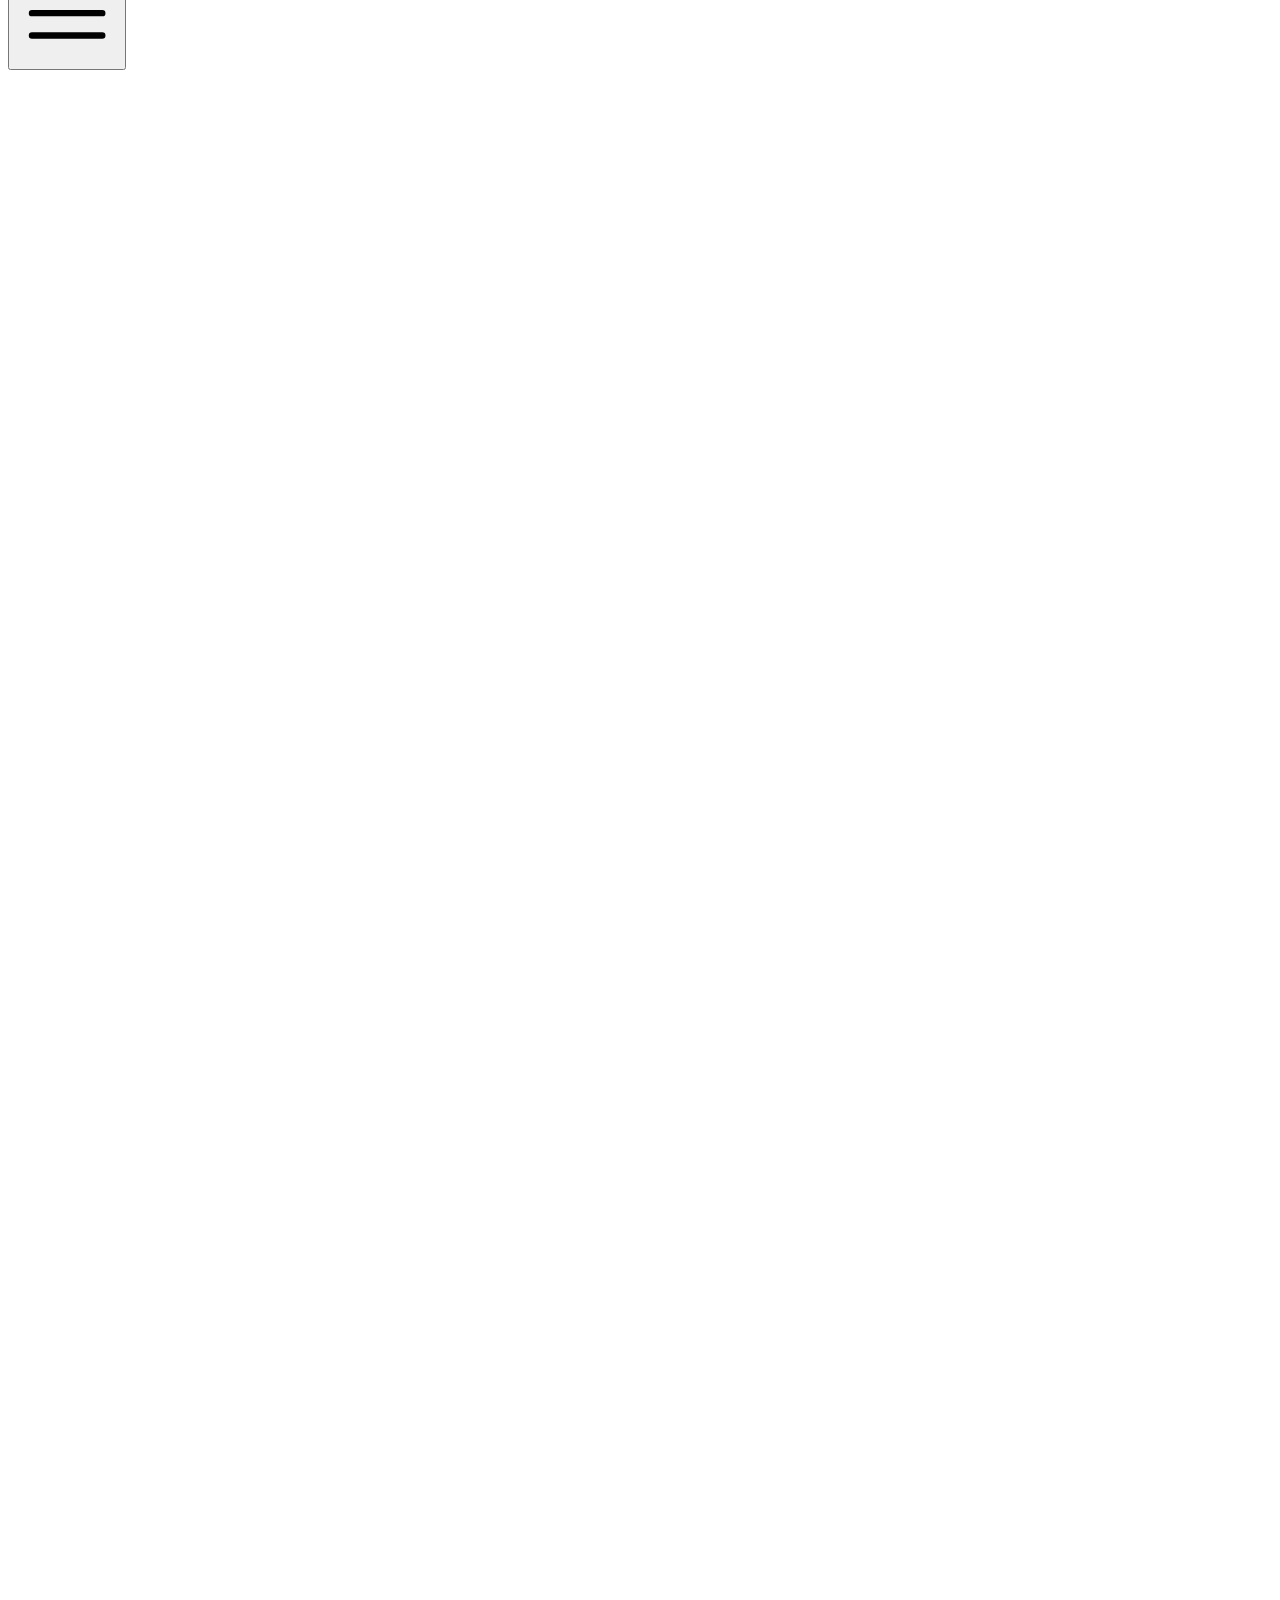
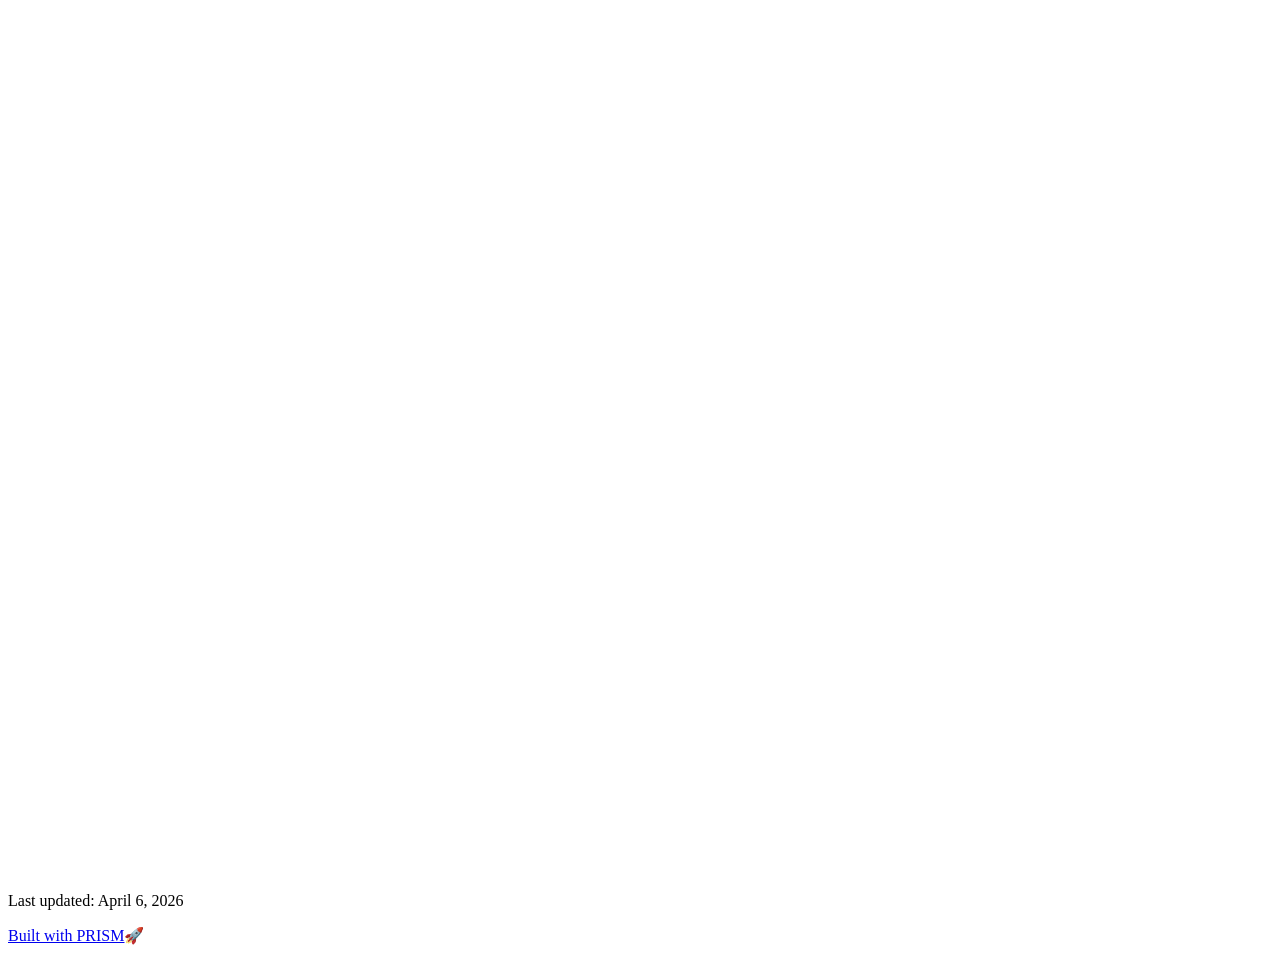
==== commit bf97dae7: "Fix hidden content and remove external font dependency" ====
--- a/docs/index.html
+++ b/docs/index.html
@@ -1,4 +1,4 @@
-<!DOCTYPE html><html lang="en" class="scroll-smooth"><head><meta charSet="utf-8"/><meta name="viewport" content="width=device-width, initial-scale=1"/><link rel="preload" as="image" href="/bio.jpg"/><link rel="stylesheet" href="/_next/static/css/1323167429cc407e.css" data-precedence="next"/><link rel="preload" as="script" fetchPriority="low" href="/_next/static/chunks/webpack-679b75d1c4c2027c.js"/><script src="/_next/static/chunks/4bd1b696-70b6d399998de86a.js" async=""></script><script src="/_next/static/chunks/684-5aaa8290a129f299.js" async=""></script><script src="/_next/static/chunks/main-app-8ad91f870dad25b6.js" async=""></script><script src="/_next/static/chunks/461-a9a5d7b05a71d978.js" async=""></script><script src="/_next/static/chunks/874-6cc630662f3664af.js" async=""></script><script src="/_next/static/chunks/291-e39730cc9327e39b.js" async=""></script><script src="/_next/static/chunks/app/layout-2d218469cbae966b.js" async=""></script><script src="/_next/static/chunks/178-595a94b9af1e67b5.js" async=""></script><script src="/_next/static/chunks/748-abdcac66b902b175.js" async=""></script><script src="/_next/static/chunks/app/page-799ece869330e080.js" async=""></script><link rel="icon" href="/favicon.svg" type="image/svg+xml"/><link rel="dns-prefetch" href="https://jialeliu.com"/><link rel="preconnect" href="https://jialeliu.com" crossorigin=""/><link rel="preload" as="font" type="font/woff2" href="https://jialeliu.com/fonts/georgiab.woff2" crossorigin=""/><script>
+<!DOCTYPE html><html lang="en" class="scroll-smooth"><head><meta charSet="utf-8"/><meta name="viewport" content="width=device-width, initial-scale=1"/><link rel="preload" as="image" href="/bio.jpg"/><link rel="stylesheet" href="/_next/static/css/9aa7a894a4f27336.css" data-precedence="next"/><link rel="preload" as="script" fetchPriority="low" href="/_next/static/chunks/webpack-679b75d1c4c2027c.js"/><script src="/_next/static/chunks/4bd1b696-70b6d399998de86a.js" async=""></script><script src="/_next/static/chunks/684-5aaa8290a129f299.js" async=""></script><script src="/_next/static/chunks/main-app-8ad91f870dad25b6.js" async=""></script><script src="/_next/static/chunks/461-a9a5d7b05a71d978.js" async=""></script><script src="/_next/static/chunks/874-6cc630662f3664af.js" async=""></script><script src="/_next/static/chunks/291-e39730cc9327e39b.js" async=""></script><script src="/_next/static/chunks/app/layout-0db03c53fa3d37bb.js" async=""></script><script src="/_next/static/chunks/178-595a94b9af1e67b5.js" async=""></script><script src="/_next/static/chunks/748-abdcac66b902b175.js" async=""></script><script src="/_next/static/chunks/app/page-799ece869330e080.js" async=""></script><link rel="icon" href="/favicon.svg" type="image/svg+xml"/><script>
               try {
                 const theme = localStorage.getItem('theme-storage');
                 const parsed = theme ? JSON.parse(theme) : null;
@@ -57,6 +57,6 @@
       root.lang = 'en';
       root.setAttribute('data-locale', 'en');
     }
-  </script><title>Kinya Guan</title><meta name="description" content="PhD student (D1) at the University of Tokyo."/><meta name="author" content="Kinya Guan"/><meta name="keywords" content="Kinya Guan,PhD,Research,The University of Tokyo"/><meta name="creator" content="Kinya Guan"/><meta name="publisher" content="Kinya Guan"/><meta property="og:title" content="Kinya Guan"/><meta property="og:description" content="PhD student (D1) at the University of Tokyo."/><meta property="og:site_name" content="Kinya Guan&#x27;s Academic Website"/><meta property="og:locale" content="en_US"/><meta property="og:type" content="website"/><meta name="twitter:card" content="summary"/><meta name="twitter:title" content="Kinya Guan"/><meta name="twitter:description" content="PhD student (D1) at the University of Tokyo."/><link rel="icon" href="/favicon.svg"/><script>document.querySelectorAll('body link[rel="icon"], body link[rel="apple-touch-icon"]').forEach(el => document.head.appendChild(el))</script><script src="/_next/static/chunks/polyfills-42372ed130431b0a.js" noModule=""></script></head><body class="font-sans antialiased"><div style="visibility:hidden"><nav class="fixed top-0 left-0 right-0 z-50" data-headlessui-state=""><div class="transition-all duration-300 ease-out bg-transparent" style="transform:translateY(-100px)"><div class="max-w-7xl mx-auto px-4 sm:px-6 lg:px-8"><div class="flex justify-between items-center h-16 lg:h-20"><div class="flex-shrink-0" tabindex="0"><a class="text-xl lg:text-2xl font-serif font-semibold text-primary hover:text-accent transition-colors duration-200" href="/">Kinya Guan</a></div><div class="hidden lg:block"><div class="ml-10 flex items-center space-x-3"><div class="relative flex items-baseline space-x-1"><a data-nav-href="/" class="relative px-3 py-2 text-sm font-medium rounded-lg transition-colors duration-150 text-primary" href="/">About</a><a data-nav-href="/publications" class="relative px-3 py-2 text-sm font-medium rounded-lg transition-colors duration-150 text-neutral-600" href="/publications/">Publications</a><a data-nav-href="/talks" class="relative px-3 py-2 text-sm font-medium rounded-lg transition-colors duration-150 text-neutral-600" href="/talks/">Talks</a><a data-nav-href="/awards" class="relative px-3 py-2 text-sm font-medium rounded-lg transition-colors duration-150 text-neutral-600" href="/awards/">Awards</a><a data-nav-href="/cv" class="relative px-3 py-2 text-sm font-medium rounded-lg transition-colors duration-150 text-neutral-600" href="/cv/">CV</a></div><div class="flex items-center justify-center w-14 h-10 rounded-lg border border-neutral-200 dark:border-[rgba(148,163,184,0.24)] bg-background dark:bg-neutral-800"><div class="w-6 h-4 rounded bg-neutral-300 animate-pulse"></div></div><div class="flex items-center justify-center w-10 h-10 rounded-lg border border-neutral-200 dark:border-[rgba(148,163,184,0.24)] bg-background dark:bg-neutral-800"><div class="w-4 h-4 rounded-full bg-neutral-300 animate-pulse"></div></div></div></div><div class="lg:hidden flex items-center space-x-2"><div class="flex items-center justify-center w-14 h-10 rounded-lg border border-neutral-200 dark:border-[rgba(148,163,184,0.24)] bg-background dark:bg-neutral-800"><div class="w-6 h-4 rounded bg-neutral-300 animate-pulse"></div></div><div class="flex items-center justify-center w-10 h-10 rounded-lg border border-neutral-200 dark:border-[rgba(148,163,184,0.24)] bg-background dark:bg-neutral-800"><div class="w-4 h-4 rounded-full bg-neutral-300 animate-pulse"></div></div><button class="inline-flex items-center justify-center p-2 rounded-md text-neutral-600 hover:text-primary hover:bg-neutral-100 dark:hover:bg-neutral-800 focus:outline-none focus:ring-2 focus:ring-inset focus:ring-accent transition-colors duration-200" id="headlessui-disclosure-button-«R7pdb»" type="button" aria-expanded="false" data-headlessui-state=""><span class="sr-only">Open main menu</span><div><svg xmlns="http://www.w3.org/2000/svg" fill="none" viewBox="0 0 24 24" stroke-width="1.5" stroke="currentColor" aria-hidden="true" data-slot="icon" class="block h-6 w-6"><path stroke-linecap="round" stroke-linejoin="round" d="M3.75 6.75h16.5M3.75 12h16.5m-16.5 5.25h16.5"></path></svg></div></button></div></div></div></div></nav><main class="min-h-screen pt-16 lg:pt-20"><div class="max-w-6xl mx-auto px-4 sm:px-6 lg:px-8 py-8 bg-background min-h-screen"><div class="grid grid-cols-1 lg:grid-cols-3 gap-12"><div class="lg:col-span-1"><div class="sticky top-8" style="opacity:0;transform:translateY(20px)"><div class="w-64 h-64 mx-auto mb-6 rounded-2xl overflow-hidden shadow-lg hover:shadow-xl transition-all duration-200 hover:scale-105"><img alt="Kinya Guan" width="256" height="256" decoding="async" data-nimg="1" class="w-full h-full object-cover object-[32%_center]" style="color:transparent" src="/bio.jpg"/></div><div class="text-center mb-6"><h1 class="text-3xl font-serif font-bold text-primary mb-2">Kinya Guan</h1><p class="text-lg text-accent font-medium mb-1">PhD Student (D1)</p><p class="text-neutral-600 mb-2">The University of Tokyo</p></div><div class="flex flex-wrap justify-center gap-3 sm:gap-4 mb-6 relative px-2"><div class="relative"><button class="p-2 sm:p-2 transition-colors duration-200 text-neutral-600 dark:text-neutral-400 hover:text-accent" aria-label="Email"><svg xmlns="http://www.w3.org/2000/svg" fill="none" viewBox="0 0 24 24" stroke-width="1.5" stroke="currentColor" aria-hidden="true" data-slot="icon" class="h-5 w-5"><path stroke-linecap="round" stroke-linejoin="round" d="M21.75 6.75v10.5a2.25 2.25 0 0 1-2.25 2.25h-15a2.25 2.25 0 0 1-2.25-2.25V6.75m19.5 0A2.25 2.25 0 0 0 19.5 4.5h-15a2.25 2.25 0 0 0-2.25 2.25m19.5 0v.243a2.25 2.25 0 0 1-1.07 1.916l-7.5 4.615a2.25 2.25 0 0 1-2.36 0L3.32 8.91a2.25 2.25 0 0 1-1.07-1.916V6.75"></path></svg></button></div><div class="relative"><button class="p-2 sm:p-2 transition-colors duration-200 text-neutral-600 dark:text-neutral-400 hover:text-accent" aria-label="Location"><svg xmlns="http://www.w3.org/2000/svg" fill="none" viewBox="0 0 24 24" stroke-width="1.5" stroke="currentColor" aria-hidden="true" data-slot="icon" class="h-5 w-5"><path stroke-linecap="round" stroke-linejoin="round" d="M15 10.5a3 3 0 1 1-6 0 3 3 0 0 1 6 0Z"></path><path stroke-linecap="round" stroke-linejoin="round" d="M19.5 10.5c0 7.142-7.5 11.25-7.5 11.25S4.5 17.642 4.5 10.5a7.5 7.5 0 1 1 15 0Z"></path></svg></button></div><a href="https://orcid.org/0009-0009-2836-7844" target="_blank" rel="noopener noreferrer" class="p-2 sm:p-2 text-neutral-600 dark:text-neutral-400 hover:text-accent transition-colors duration-200" aria-label="ORCID"><svg viewBox="0 0 24 24" fill="currentColor" class="h-5 w-5" xmlns="http://www.w3.org/2000/svg"><path d="M12 0C5.372 0 0 5.372 0 12s5.372 12 12 12 12-5.372 12-12S18.628 0 12 0zM7.369 4.378c.525 0 .947.431.947.947s-.422.947-.947.947a.95.95 0 0 1-.947-.947c0-.525.422-.947.947-.947zm-.722 3.038h1.444v10.041H6.647V7.416zm3.562 0h3.9c3.712 0 5.344 2.653 5.344 5.025 0 2.578-2.016 5.025-5.325 5.025h-3.919V7.416zm1.444 1.303v7.444h2.297c3.272 0 4.022-2.484 4.022-3.722 0-2.016-1.284-3.722-4.097-3.722h-2.222z"></path></svg></a><a href="https://github.com/Kinya-Guan" target="_blank" rel="noopener noreferrer" class="p-2 sm:p-2 text-neutral-600 dark:text-neutral-400 hover:text-accent transition-colors duration-200" aria-label="GitHub"><svg xmlns="http://www.w3.org/2000/svg" width="24" height="24" viewBox="0 0 24 24" fill="none" stroke="currentColor" stroke-width="2" stroke-linecap="round" stroke-linejoin="round" class="lucide lucide-github h-5 w-5" aria-hidden="true"><path d="M15 22v-4a4.8 4.8 0 0 0-1-3.5c3 0 6-2 6-5.5.08-1.25-.27-2.48-1-3.5.28-1.15.28-2.35 0-3.5 0 0-1 0-3 1.5-2.64-.5-5.36-.5-8 0C6 2 5 2 5 2c-.3 1.15-.3 2.35 0 3.5A5.403 5.403 0 0 0 4 9c0 3.5 3 5.5 6 5.5-.39.49-.68 1.05-.85 1.65-.17.6-.22 1.23-.15 1.85v4"></path><path d="M9 18c-4.51 2-5-2-7-2"></path></svg></a></div><div class="bg-neutral-100 dark:bg-neutral-800 rounded-lg p-4 mb-6 hover:shadow-lg transition-all duration-200 hover:scale-[1.02]"><h3 class="font-semibold text-primary mb-3">Research Interests</h3><div class="space-y-2 text-sm text-neutral-700 dark:text-neutral-500"><div>Condensed Matter Physics</div><div>Statistical Mechanics</div><div>Mathematical Physics</div><div>Quantum Many-Body Systems</div><div>High Energy Physics</div></div></div><div class="flex justify-center"><div class="relative"><button class="flex items-center space-x-2 px-4 py-2 rounded-lg font-medium text-sm transition-all duration-200 bg-neutral-100 dark:bg-neutral-800 text-neutral-700 dark:text-neutral-500 hover:bg-red-50 dark:hover:bg-red-900/20 hover:text-red-600 dark:hover:text-red-400 cursor-pointer" tabindex="0"><svg xmlns="http://www.w3.org/2000/svg" fill="none" viewBox="0 0 24 24" stroke-width="1.5" stroke="currentColor" aria-hidden="true" data-slot="icon" class="h-4 w-4"><path stroke-linecap="round" stroke-linejoin="round" d="M21 8.25c0-2.485-2.099-4.5-4.688-4.5-1.935 0-3.597 1.126-4.312 2.733-.715-1.607-2.377-2.733-4.313-2.733C5.1 3.75 3 5.765 3 8.25c0 7.22 9 12 9 12s9-4.78 9-12Z"></path></svg><span>Like</span></button></div></div></div></div><div class="lg:col-span-2 space-y-8"><section id="about" class="scroll-mt-24 space-y-8"><section style="opacity:0;transform:translateY(20px)"><h2 class="text-2xl font-serif font-bold text-primary mb-4">About</h2><div class="text-neutral-700 dark:text-neutral-600 leading-relaxed"><p class="mb-4 last:mb-0">I am a PhD student (D1) in the <a href="https://www.phys.s.u-tokyo.ac.jp/en/" node="[object Object]" target="_blank" rel="noopener noreferrer" class="text-accent font-medium transition-all duration-200 rounded hover:bg-accent/10 hover:shadow-sm">Department of Physics at the University of Tokyo</a> and a member of the <a href="https://park.itc.u-tokyo.ac.jp/hkatsura-lab/" node="[object Object]" target="_blank" rel="noopener noreferrer" class="text-accent font-medium transition-all duration-200 rounded hover:bg-accent/10 hover:shadow-sm">Katsura Group</a>.</p>
+  </script><title>Kinya Guan</title><meta name="description" content="PhD student (D1) at the University of Tokyo."/><meta name="author" content="Kinya Guan"/><meta name="keywords" content="Kinya Guan,PhD,Research,The University of Tokyo"/><meta name="creator" content="Kinya Guan"/><meta name="publisher" content="Kinya Guan"/><meta property="og:title" content="Kinya Guan"/><meta property="og:description" content="PhD student (D1) at the University of Tokyo."/><meta property="og:site_name" content="Kinya Guan&#x27;s Academic Website"/><meta property="og:locale" content="en_US"/><meta property="og:type" content="website"/><meta name="twitter:card" content="summary"/><meta name="twitter:title" content="Kinya Guan"/><meta name="twitter:description" content="PhD student (D1) at the University of Tokyo."/><link rel="icon" href="/favicon.svg"/><script>document.querySelectorAll('body link[rel="icon"], body link[rel="apple-touch-icon"]').forEach(el => document.head.appendChild(el))</script><script src="/_next/static/chunks/polyfills-42372ed130431b0a.js" noModule=""></script></head><body class="font-sans antialiased"><nav class="fixed top-0 left-0 right-0 z-50" data-headlessui-state=""><div class="transition-all duration-300 ease-out bg-transparent" style="transform:translateY(-100px)"><div class="max-w-7xl mx-auto px-4 sm:px-6 lg:px-8"><div class="flex justify-between items-center h-16 lg:h-20"><div class="flex-shrink-0" tabindex="0"><a class="text-xl lg:text-2xl font-serif font-semibold text-primary hover:text-accent transition-colors duration-200" href="/">Kinya Guan</a></div><div class="hidden lg:block"><div class="ml-10 flex items-center space-x-3"><div class="relative flex items-baseline space-x-1"><a data-nav-href="/" class="relative px-3 py-2 text-sm font-medium rounded-lg transition-colors duration-150 text-primary" href="/">About</a><a data-nav-href="/publications" class="relative px-3 py-2 text-sm font-medium rounded-lg transition-colors duration-150 text-neutral-600" href="/publications/">Publications</a><a data-nav-href="/talks" class="relative px-3 py-2 text-sm font-medium rounded-lg transition-colors duration-150 text-neutral-600" href="/talks/">Talks</a><a data-nav-href="/awards" class="relative px-3 py-2 text-sm font-medium rounded-lg transition-colors duration-150 text-neutral-600" href="/awards/">Awards</a><a data-nav-href="/cv" class="relative px-3 py-2 text-sm font-medium rounded-lg transition-colors duration-150 text-neutral-600" href="/cv/">CV</a></div><div class="flex items-center justify-center w-14 h-10 rounded-lg border border-neutral-200 dark:border-[rgba(148,163,184,0.24)] bg-background dark:bg-neutral-800"><div class="w-6 h-4 rounded bg-neutral-300 animate-pulse"></div></div><div class="flex items-center justify-center w-10 h-10 rounded-lg border border-neutral-200 dark:border-[rgba(148,163,184,0.24)] bg-background dark:bg-neutral-800"><div class="w-4 h-4 rounded-full bg-neutral-300 animate-pulse"></div></div></div></div><div class="lg:hidden flex items-center space-x-2"><div class="flex items-center justify-center w-14 h-10 rounded-lg border border-neutral-200 dark:border-[rgba(148,163,184,0.24)] bg-background dark:bg-neutral-800"><div class="w-6 h-4 rounded bg-neutral-300 animate-pulse"></div></div><div class="flex items-center justify-center w-10 h-10 rounded-lg border border-neutral-200 dark:border-[rgba(148,163,184,0.24)] bg-background dark:bg-neutral-800"><div class="w-4 h-4 rounded-full bg-neutral-300 animate-pulse"></div></div><button class="inline-flex items-center justify-center p-2 rounded-md text-neutral-600 hover:text-primary hover:bg-neutral-100 dark:hover:bg-neutral-800 focus:outline-none focus:ring-2 focus:ring-inset focus:ring-accent transition-colors duration-200" id="headlessui-disclosure-button-«R7pdb»" type="button" aria-expanded="false" data-headlessui-state=""><span class="sr-only">Open main menu</span><div><svg xmlns="http://www.w3.org/2000/svg" fill="none" viewBox="0 0 24 24" stroke-width="1.5" stroke="currentColor" aria-hidden="true" data-slot="icon" class="block h-6 w-6"><path stroke-linecap="round" stroke-linejoin="round" d="M3.75 6.75h16.5M3.75 12h16.5m-16.5 5.25h16.5"></path></svg></div></button></div></div></div></div></nav><main class="min-h-screen pt-16 lg:pt-20"><div class="max-w-6xl mx-auto px-4 sm:px-6 lg:px-8 py-8 bg-background min-h-screen"><div class="grid grid-cols-1 lg:grid-cols-3 gap-12"><div class="lg:col-span-1"><div class="sticky top-8" style="opacity:0;transform:translateY(20px)"><div class="w-64 h-64 mx-auto mb-6 rounded-2xl overflow-hidden shadow-lg hover:shadow-xl transition-all duration-200 hover:scale-105"><img alt="Kinya Guan" width="256" height="256" decoding="async" data-nimg="1" class="w-full h-full object-cover object-[32%_center]" style="color:transparent" src="/bio.jpg"/></div><div class="text-center mb-6"><h1 class="text-3xl font-serif font-bold text-primary mb-2">Kinya Guan</h1><p class="text-lg text-accent font-medium mb-1">PhD Student (D1)</p><p class="text-neutral-600 mb-2">The University of Tokyo</p></div><div class="flex flex-wrap justify-center gap-3 sm:gap-4 mb-6 relative px-2"><div class="relative"><button class="p-2 sm:p-2 transition-colors duration-200 text-neutral-600 dark:text-neutral-400 hover:text-accent" aria-label="Email"><svg xmlns="http://www.w3.org/2000/svg" fill="none" viewBox="0 0 24 24" stroke-width="1.5" stroke="currentColor" aria-hidden="true" data-slot="icon" class="h-5 w-5"><path stroke-linecap="round" stroke-linejoin="round" d="M21.75 6.75v10.5a2.25 2.25 0 0 1-2.25 2.25h-15a2.25 2.25 0 0 1-2.25-2.25V6.75m19.5 0A2.25 2.25 0 0 0 19.5 4.5h-15a2.25 2.25 0 0 0-2.25 2.25m19.5 0v.243a2.25 2.25 0 0 1-1.07 1.916l-7.5 4.615a2.25 2.25 0 0 1-2.36 0L3.32 8.91a2.25 2.25 0 0 1-1.07-1.916V6.75"></path></svg></button></div><div class="relative"><button class="p-2 sm:p-2 transition-colors duration-200 text-neutral-600 dark:text-neutral-400 hover:text-accent" aria-label="Location"><svg xmlns="http://www.w3.org/2000/svg" fill="none" viewBox="0 0 24 24" stroke-width="1.5" stroke="currentColor" aria-hidden="true" data-slot="icon" class="h-5 w-5"><path stroke-linecap="round" stroke-linejoin="round" d="M15 10.5a3 3 0 1 1-6 0 3 3 0 0 1 6 0Z"></path><path stroke-linecap="round" stroke-linejoin="round" d="M19.5 10.5c0 7.142-7.5 11.25-7.5 11.25S4.5 17.642 4.5 10.5a7.5 7.5 0 1 1 15 0Z"></path></svg></button></div><a href="https://orcid.org/0009-0009-2836-7844" target="_blank" rel="noopener noreferrer" class="p-2 sm:p-2 text-neutral-600 dark:text-neutral-400 hover:text-accent transition-colors duration-200" aria-label="ORCID"><svg viewBox="0 0 24 24" fill="currentColor" class="h-5 w-5" xmlns="http://www.w3.org/2000/svg"><path d="M12 0C5.372 0 0 5.372 0 12s5.372 12 12 12 12-5.372 12-12S18.628 0 12 0zM7.369 4.378c.525 0 .947.431.947.947s-.422.947-.947.947a.95.95 0 0 1-.947-.947c0-.525.422-.947.947-.947zm-.722 3.038h1.444v10.041H6.647V7.416zm3.562 0h3.9c3.712 0 5.344 2.653 5.344 5.025 0 2.578-2.016 5.025-5.325 5.025h-3.919V7.416zm1.444 1.303v7.444h2.297c3.272 0 4.022-2.484 4.022-3.722 0-2.016-1.284-3.722-4.097-3.722h-2.222z"></path></svg></a><a href="https://github.com/Kinya-Guan" target="_blank" rel="noopener noreferrer" class="p-2 sm:p-2 text-neutral-600 dark:text-neutral-400 hover:text-accent transition-colors duration-200" aria-label="GitHub"><svg xmlns="http://www.w3.org/2000/svg" width="24" height="24" viewBox="0 0 24 24" fill="none" stroke="currentColor" stroke-width="2" stroke-linecap="round" stroke-linejoin="round" class="lucide lucide-github h-5 w-5" aria-hidden="true"><path d="M15 22v-4a4.8 4.8 0 0 0-1-3.5c3 0 6-2 6-5.5.08-1.25-.27-2.48-1-3.5.28-1.15.28-2.35 0-3.5 0 0-1 0-3 1.5-2.64-.5-5.36-.5-8 0C6 2 5 2 5 2c-.3 1.15-.3 2.35 0 3.5A5.403 5.403 0 0 0 4 9c0 3.5 3 5.5 6 5.5-.39.49-.68 1.05-.85 1.65-.17.6-.22 1.23-.15 1.85v4"></path><path d="M9 18c-4.51 2-5-2-7-2"></path></svg></a></div><div class="bg-neutral-100 dark:bg-neutral-800 rounded-lg p-4 mb-6 hover:shadow-lg transition-all duration-200 hover:scale-[1.02]"><h3 class="font-semibold text-primary mb-3">Research Interests</h3><div class="space-y-2 text-sm text-neutral-700 dark:text-neutral-500"><div>Condensed Matter Physics</div><div>Statistical Mechanics</div><div>Mathematical Physics</div><div>Quantum Many-Body Systems</div><div>High Energy Physics</div></div></div><div class="flex justify-center"><div class="relative"><button class="flex items-center space-x-2 px-4 py-2 rounded-lg font-medium text-sm transition-all duration-200 bg-neutral-100 dark:bg-neutral-800 text-neutral-700 dark:text-neutral-500 hover:bg-red-50 dark:hover:bg-red-900/20 hover:text-red-600 dark:hover:text-red-400 cursor-pointer" tabindex="0"><svg xmlns="http://www.w3.org/2000/svg" fill="none" viewBox="0 0 24 24" stroke-width="1.5" stroke="currentColor" aria-hidden="true" data-slot="icon" class="h-4 w-4"><path stroke-linecap="round" stroke-linejoin="round" d="M21 8.25c0-2.485-2.099-4.5-4.688-4.5-1.935 0-3.597 1.126-4.312 2.733-.715-1.607-2.377-2.733-4.313-2.733C5.1 3.75 3 5.765 3 8.25c0 7.22 9 12 9 12s9-4.78 9-12Z"></path></svg><span>Like</span></button></div></div></div></div><div class="lg:col-span-2 space-y-8"><section id="about" class="scroll-mt-24 space-y-8"><section style="opacity:0;transform:translateY(20px)"><h2 class="text-2xl font-serif font-bold text-primary mb-4">About</h2><div class="text-neutral-700 dark:text-neutral-600 leading-relaxed"><p class="mb-4 last:mb-0">I am a PhD student (D1) in the <a href="https://www.phys.s.u-tokyo.ac.jp/en/" node="[object Object]" target="_blank" rel="noopener noreferrer" class="text-accent font-medium transition-all duration-200 rounded hover:bg-accent/10 hover:shadow-sm">Department of Physics at the University of Tokyo</a> and a member of the <a href="https://park.itc.u-tokyo.ac.jp/hkatsura-lab/" node="[object Object]" target="_blank" rel="noopener noreferrer" class="text-accent font-medium transition-all duration-200 rounded hover:bg-accent/10 hover:shadow-sm">Katsura Group</a>.</p>
 <p class="mb-4 last:mb-0">I am also affiliated with the <a href="https://www.s.u-tokyo.ac.jp/en/FoPM/" node="[object Object]" target="_blank" rel="noopener noreferrer" class="text-accent font-medium transition-all duration-200 rounded hover:bg-accent/10 hover:shadow-sm">Forefront Physics and Mathematics Program to Drive Transformation (FoPM)</a>.</p>
-<p class="mb-4 last:mb-0">My research interests lie in condensed matter physics, statistical mechanics, and mathematical physics. I am currently working on quantum many-body systems and their dynamics.</p></div></section><section style="opacity:0;transform:translateY(20px)"><div class="flex items-center justify-between mb-4"><h2 class="text-2xl font-serif font-bold text-primary">Selected Publications</h2><a class="text-accent hover:text-accent-dark text-sm font-medium transition-all duration-200 rounded hover:bg-accent/10 hover:shadow-sm" href="/publications/">View All<!-- --> →</a></div><div class="space-y-4"><div class="bg-neutral-50 dark:bg-neutral-800 p-4 rounded-lg shadow-sm border border-neutral-200 dark:border-[rgba(148,163,184,0.24)] hover:shadow-lg transition-all duration-200 hover:scale-[1.02]" style="opacity:0;transform:translateY(20px)"><h3 class="font-semibold text-primary mb-2 leading-tight">Exactly Solvable Disorder-free Quantum Breakdown Model: Spectrum, Thermodynamics, and Dynamics</h3><p class="text-sm text-neutral-600 dark:text-neutral-500 mb-1"><span><span class="font-semibold text-accent ">Kinya Guan</span>, </span><span><span class=" ">Hosho Katsura</span></span></p><p class="text-sm text-neutral-600 dark:text-neutral-500 mb-2"></p><p class="text-sm text-neutral-500 dark:text-neutral-500 line-clamp-2">arXiv preprint, 17 pages, 11 figures. Subjects: Strongly Correlated Electrons (cond-mat.str-el); Statistical Mechanics (cond-mat.stat-mech); High Energy Physics - Theory (hep-th).</p></div></div></section><section style="opacity:0;transform:translateY(20px)"><h2 class="text-2xl font-serif font-bold text-primary mb-4">News</h2><div class="space-y-3"><div class="flex items-start space-x-3"><span class="text-xs text-neutral-500 mt-1 w-16 flex-shrink-0">2026-04</span><p class="text-sm text-neutral-700">Started my PhD studies in the Department of Physics at the University of Tokyo.</p></div><div class="flex items-start space-x-3"><span class="text-xs text-neutral-500 mt-1 w-16 flex-shrink-0">2026-03</span><p class="text-sm text-neutral-700">Graduated with a Master of Science in Physics from the University of Tokyo and started my PhD studies in the Department of Physics.</p></div><div class="flex items-start space-x-3"><span class="text-xs text-neutral-500 mt-1 w-16 flex-shrink-0">2026-03</span><p class="text-sm text-neutral-700">Our preprint, &quot;Exactly Solvable Disorder-free Quantum Breakdown Model: Spectrum, Thermodynamics, and Dynamics,&quot; was posted on arXiv.</p></div></div></section></section></div></div></div><!--$--><!--/$--><!--$--><!--/$--></main><footer class="border-t border-neutral-200/50 bg-neutral-50/50 dark:bg-neutral-900/50 dark:border-neutral-700/50"><div class="max-w-6xl mx-auto px-4 sm:px-6 lg:px-8 py-6"><div class="flex flex-col sm:flex-row justify-between items-center gap-2"><p class="text-xs text-neutral-500">Last updated<!-- -->: <!-- -->April 6, 2026</p><p class="text-xs text-neutral-500 flex items-center"><a href="https://github.com/xyjoey/PRISM" target="_blank" rel="noopener noreferrer">Built with PRISM</a><span class="ml-2">🚀</span></p></div></div></footer></div><script src="/_next/static/chunks/webpack-679b75d1c4c2027c.js" async=""></script><script>(self.__next_f=self.__next_f||[]).push([0])</script><script>self.__next_f.push([1,"1:\"$Sreact.fragment\"\n3:I[3719,[\"461\",\"static/chunks/461-a9a5d7b05a71d978.js\",\"874\",\"static/chunks/874-6cc630662f3664af.js\",\"291\",\"static/chunks/291-e39730cc9327e39b.js\",\"177\",\"static/chunks/app/layout-2d218469cbae966b.js\"],\"ThemeProvider\"]\n4:I[310,[\"461\",\"static/chunks/461-a9a5d7b05a71d978.js\",\"874\",\"static/chunks/874-6cc630662f3664af.js\",\"291\",\"static/chunks/291-e39730cc9327e39b.js\",\"177\",\"static/chunks/app/layout-2d218469cbae966b.js\"],\"LocaleProvider\"]\n5:I[4574,[\"461\",\"static/chunks/461-a9a5d7b05a71d978.js\",\"874\",\"static/chunks/874-6cc630662f3664af.js\",\"291\",\"static/chunks/291-e39730cc9327e39b.js\",\"177\",\"static/chunks/app/layout-2d218469cbae966b.js\"],\"default\"]\n6:I[7555,[],\"\"]\n7:I[1295,[],\"\"]\n8:I[2548,[\"461\",\"static/chunks/461-a9a5d7b05a71d978.js\",\"874\",\"static/chunks/874-6cc630662f3664af.js\",\"291\",\"static/chunks/291-e39730cc9327e39b.js\",\"177\",\"static/chunks/app/layout-2d218469cbae966b.js\"],\"default\"]\n9:I[6613,[\"461\",\"static/chunks/461-a9a5d7b05a71d978.js\",\"178\",\"static/chunks/178-595a94b9af1e67b5.js\",\"874\",\"static/chunks/874-6cc630662f3664af.js\",\"748\",\"static/chunks/748-abdcac66b902b175.js\",\"974\",\"static/chunks/app/page-799ece869330e080.js\"],\"default\"]\nd:I[9665,[],\"MetadataBoundary\"]\nf:I[9665,[],\"OutletBoundary\"]\n12:I[4911,[],\"AsyncMetadataOutlet\"]\n14:I[9665,[],\"ViewportBoundary\"]\n16:I[6614,[],\"\"]\n:HL[\"/_next/static/css/1323167429cc407e.css\",\"style\"]\n2:T5a6,\n    try {\n      const cfg = {\"enabled\":true,\"locales\":[\"en\",\"zh\",\"ja\"],\"defaultLocale\":\"en\",\"mode\":\"auto\",\"fixedLocale\":\"en\",\"persist\":true,\"switcher\":true,\"labels\":{\"en\":\"English\",\"zh\":\"中文\",\"ja\":\"日本語\"}};\n      const storageKey = 'locale-storage';\n      const normalize = (value) =\u003e typeof value === 'string' ? value.trim().replace('_', '-').toLowerCase() : '';\n      const matchLocale = (candidate) =\u003e {\n        const normalized = normalize(candidate);\n        if (!normalized) return null;\n        if (cfg.locales.includes(normalized)) return normalized;\n        const language = normalized.split('-')[0];\n        if (cfg.locales.includes(language)) re"])</script><script>self.__next_f.push([1,"turn language;\n        return null;\n      };\n\n      let resolved = null;\n\n      if (cfg.persist) {\n        resolved = matchLocale(localStorage.getItem(storageKey));\n      }\n\n      if (!resolved) {\n        if (cfg.mode === 'fixed') {\n          resolved = cfg.fixedLocale;\n        } else {\n          resolved = matchLocale(navigator.language);\n        }\n      }\n\n      if (!resolved) {\n        resolved = cfg.defaultLocale;\n      }\n\n      const root = document.documentElement;\n      root.lang = resolved;\n      root.setAttribute('data-locale', resolved);\n\n      if (cfg.persist) {\n        localStorage.setItem(storageKey, resolved);\n      }\n    } catch (e) {\n      const root = document.documentElement;\n      root.lang = 'en';\n      root.setAttribute('data-locale', 'en');\n    }\n  a:T4f2,@article{guan2026qbm,\n  title = {Exactly Solvable Disorder-free Quantum Breakdown Model: Spectrum, Thermodynamics, and Dynamics},\n  author = {Guan, Kinya and Katsura, Hosho},\n  year = {2026},\n  month = {mar},\n  eprint = {2603.17379},\n  archivePrefix = {arXiv},\n  primaryClass = {cond-mat.str-el},\n  url = {https://arxiv.org/abs/2603.17379},\n  doi = {10.48550/arXiv.2603.17379},\n  abstract = {We introduce and study a disorder-free version of the quantum breakdown model with all-to-all interactions. The Hamiltonian factorizes into the product of the zero-momentum-mode occupation number and a quadratic Hamiltonian including only pairing terms. This structure makes the model exactly solvable and produces a large set of zero-energy states. We analyze its spectral, thermodynamic, and dynamical properties. In particular, we show how the factorized structure shapes the spectral form factor and the real-time dynamics. We also compute two-point functions and out-of-time-ordered correlators (OTOCs), and find a distinct early-time growth regime in the OTOCs. These results provide a solvable setting in which spectral properties and real-time dynamics can be analyzed in a controlled way in the absence of disorder, spatial structure, and environmental coupli"])</script><script>self.__next_f.push([1,"ng.}\n}b:T4f2,@article{guan2026qbm,\n  title = {Exactly Solvable Disorder-free Quantum Breakdown Model: Spectrum, Thermodynamics, and Dynamics},\n  author = {Guan, Kinya and Katsura, Hosho},\n  year = {2026},\n  month = {mar},\n  eprint = {2603.17379},\n  archivePrefix = {arXiv},\n  primaryClass = {cond-mat.str-el},\n  url = {https://arxiv.org/abs/2603.17379},\n  doi = {10.48550/arXiv.2603.17379},\n  abstract = {We introduce and study a disorder-free version of the quantum breakdown model with all-to-all interactions. The Hamiltonian factorizes into the product of the zero-momentum-mode occupation number and a quadratic Hamiltonian including only pairing terms. This structure makes the model exactly solvable and produces a large set of zero-energy states. We analyze its spectral, thermodynamic, and dynamical properties. In particular, we show how the factorized structure shapes the spectral form factor and the real-time dynamics. We also compute two-point functions and out-of-time-ordered correlators (OTOCs), and find a distinct early-time growth regime in the OTOCs. These results provide a solvable setting in which spectral properties and real-time dynamics can be analyzed in a controlled way in the absence of disorder, spatial structure, and environmental coupling.}\n}c:T4f2,@article{guan2026qbm,\n  title = {Exactly Solvable Disorder-free Quantum Breakdown Model: Spectrum, Thermodynamics, and Dynamics},\n  author = {Guan, Kinya and Katsura, Hosho},\n  year = {2026},\n  month = {mar},\n  eprint = {2603.17379},\n  archivePrefix = {arXiv},\n  primaryClass = {cond-mat.str-el},\n  url = {https://arxiv.org/abs/2603.17379},\n  doi = {10.48550/arXiv.2603.17379},\n  abstract = {We introduce and study a disorder-free version of the quantum breakdown model with all-to-all interactions. The Hamiltonian factorizes into the product of the zero-momentum-mode occupation number and a quadratic Hamiltonian including only pairing terms. This structure makes the model exactly solvable and produces a large set of zero-energy states. We analyze its spect"])</script><script>self.__next_f.push([1,"ral, thermodynamic, and dynamical properties. In particular, we show how the factorized structure shapes the spectral form factor and the real-time dynamics. We also compute two-point functions and out-of-time-ordered correlators (OTOCs), and find a distinct early-time growth regime in the OTOCs. These results provide a solvable setting in which spectral properties and real-time dynamics can be analyzed in a controlled way in the absence of disorder, spatial structure, and environmental coupling.}\n}"])</script><script>self.__next_f.push([1,"0:{\"P\":null,\"b\":\"EhZLeJoB513qNul34eoAo\",\"p\":\"\",\"c\":[\"\",\"\"],\"i\":false,\"f\":[[[\"\",{\"children\":[\"__PAGE__\",{}]},\"$undefined\",\"$undefined\",true],[\"\",[\"$\",\"$1\",\"c\",{\"children\":[[[\"$\",\"link\",\"0\",{\"rel\":\"stylesheet\",\"href\":\"/_next/static/css/1323167429cc407e.css\",\"precedence\":\"next\",\"crossOrigin\":\"$undefined\",\"nonce\":\"$undefined\"}]],[\"$\",\"html\",null,{\"lang\":\"en\",\"className\":\"scroll-smooth\",\"suppressHydrationWarning\":true,\"children\":[[\"$\",\"head\",null,{\"children\":[[\"$\",\"link\",null,{\"rel\":\"icon\",\"href\":\"/favicon.svg\",\"type\":\"image/svg+xml\"}],[\"$\",\"link\",null,{\"rel\":\"dns-prefetch\",\"href\":\"https://jialeliu.com\"}],[\"$\",\"link\",null,{\"rel\":\"preconnect\",\"href\":\"https://jialeliu.com\",\"crossOrigin\":\"\"}],[\"$\",\"link\",null,{\"rel\":\"preload\",\"as\":\"font\",\"type\":\"font/woff2\",\"href\":\"https://jialeliu.com/fonts/georgiab.woff2\",\"crossOrigin\":\"\"}],[\"$\",\"script\",null,{\"dangerouslySetInnerHTML\":{\"__html\":\"\\n              try {\\n                const theme = localStorage.getItem('theme-storage');\\n                const parsed = theme ? JSON.parse(theme) : null;\\n                const setting = parsed?.state?.theme || 'system';\\n                const prefersDark = typeof window !== 'undefined' \u0026\u0026 window.matchMedia \u0026\u0026 window.matchMedia('(prefers-color-scheme: dark)').matches;\\n                const effective = setting === 'dark' ? 'dark' : (setting === 'light' ? 'light' : (prefersDark ? 'dark' : 'light'));\\n                var root = document.documentElement;\\n                root.classList.add(effective);\\n                root.setAttribute('data-theme', effective);\\n              } catch (e) {\\n                var root = document.documentElement;\\n                root.classList.add('light');\\n                root.setAttribute('data-theme', 'light');\\n              }\\n            \"}}],[\"$\",\"script\",null,{\"dangerouslySetInnerHTML\":{\"__html\":\"$2\"}}]]}],[\"$\",\"body\",null,{\"className\":\"font-sans antialiased\",\"children\":[\"$\",\"$L3\",null,{\"children\":[\"$\",\"$L4\",null,{\"config\":{\"enabled\":true,\"locales\":[\"en\",\"zh\",\"ja\"],\"defaultLocale\":\"en\",\"mode\":\"auto\",\"fixedLocale\":\"en\",\"persist\":true,\"switcher\":true,\"labels\":{\"en\":\"English\",\"zh\":\"中文\",\"ja\":\"日本語\"}},\"children\":[[\"$\",\"$L5\",null,{\"items\":[{\"title\":\"About\",\"type\":\"page\",\"target\":\"about\",\"href\":\"/\"},{\"title\":\"Publications\",\"type\":\"page\",\"target\":\"publications\",\"href\":\"/publications\"},{\"title\":\"Talks\",\"type\":\"page\",\"target\":\"talks\",\"href\":\"/talks\"},{\"title\":\"Awards\",\"type\":\"page\",\"target\":\"awards\",\"href\":\"/awards\"},{\"title\":\"CV\",\"type\":\"page\",\"target\":\"cv\",\"href\":\"/cv\"}],\"siteTitle\":\"Kinya Guan\",\"enableOnePageMode\":false,\"i18n\":\"$0:f:0:1:1:props:children:1:props:children:1:props:children:props:children:props:config\",\"itemsByLocale\":{\"en\":[{\"title\":\"About\",\"type\":\"page\",\"target\":\"about\",\"href\":\"/\"},{\"title\":\"Publications\",\"type\":\"page\",\"target\":\"publications\",\"href\":\"/publications\"},{\"title\":\"Talks\",\"type\":\"page\",\"target\":\"talks\",\"href\":\"/talks\"},{\"title\":\"Awards\",\"type\":\"page\",\"target\":\"awards\",\"href\":\"/awards\"},{\"title\":\"CV\",\"type\":\"page\",\"target\":\"cv\",\"href\":\"/cv\"}],\"zh\":[{\"title\":\"关于\",\"type\":\"page\",\"target\":\"about\",\"href\":\"/\"},{\"title\":\"论文\",\"type\":\"page\",\"target\":\"publications\",\"href\":\"/publications\"},{\"title\":\"报告\",\"type\":\"page\",\"target\":\"talks\",\"href\":\"/talks\"},{\"title\":\"奖项\",\"type\":\"page\",\"target\":\"awards\",\"href\":\"/awards\"},{\"title\":\"简历\",\"type\":\"page\",\"target\":\"cv\",\"href\":\"/cv\"}],\"ja\":[{\"title\":\"私について\",\"type\":\"page\",\"target\":\"about\",\"href\":\"/\"},{\"title\":\"論文\",\"type\":\"page\",\"target\":\"publications\",\"href\":\"/publications\"},{\"title\":\"発表\",\"type\":\"page\",\"target\":\"talks\",\"href\":\"/talks\"},{\"title\":\"受賞\",\"type\":\"page\",\"target\":\"awards\",\"href\":\"/awards\"},{\"title\":\"履歴書\",\"type\":\"page\",\"target\":\"cv\",\"href\":\"/cv\"}]},\"siteTitleByLocale\":{\"en\":\"Kinya Guan\",\"zh\":\"Kinya Guan\",\"ja\":\"Kinya Guan\"}}],[\"$\",\"main\",null,{\"className\":\"min-h-screen pt-16 lg:pt-20\",\"children\":[\"$\",\"$L6\",null,{\"parallelRouterKey\":\"children\",\"error\":\"$undefined\",\"errorStyles\":\"$undefined\",\"errorScripts\":\"$undefined\",\"template\":[\"$\",\"$L7\",null,{}],\"templateStyles\":\"$undefined\",\"templateScripts\":\"$undefined\",\"notFound\":[[[\"$\",\"title\",null,{\"children\":\"404: This page could not be found.\"}],[\"$\",\"div\",null,{\"style\":{\"fontFamily\":\"system-ui,\\\"Segoe UI\\\",Roboto,Helvetica,Arial,sans-serif,\\\"Apple Color Emoji\\\",\\\"Segoe UI Emoji\\\"\",\"height\":\"100vh\",\"textAlign\":\"center\",\"display\":\"flex\",\"flexDirection\":\"column\",\"alignItems\":\"center\",\"justifyContent\":\"center\"},\"children\":[\"$\",\"div\",null,{\"children\":[[\"$\",\"style\",null,{\"dangerouslySetInnerHTML\":{\"__html\":\"body{color:#000;background:#fff;margin:0}.next-error-h1{border-right:1px solid rgba(0,0,0,.3)}@media (prefers-color-scheme:dark){body{color:#fff;background:#000}.next-error-h1{border-right:1px solid rgba(255,255,255,.3)}}\"}}],[\"$\",\"h1\",null,{\"className\":\"next-error-h1\",\"style\":{\"display\":\"inline-block\",\"margin\":\"0 20px 0 0\",\"padding\":\"0 23px 0 0\",\"fontSize\":24,\"fontWeight\":500,\"verticalAlign\":\"top\",\"lineHeight\":\"49px\"},\"children\":404}],[\"$\",\"div\",null,{\"style\":{\"display\":\"inline-block\"},\"children\":[\"$\",\"h2\",null,{\"style\":{\"fontSize\":14,\"fontWeight\":400,\"lineHeight\":\"49px\",\"margin\":0},\"children\":\"This page could not be found.\"}]}]]}]}]],[]],\"forbidden\":\"$undefined\",\"unauthorized\":\"$undefined\"}]}],[\"$\",\"$L8\",null,{\"lastUpdated\":\"April 6, 2026\",\"lastUpdatedByLocale\":{\"en\":\"April 6, 2026\",\"zh\":\"2026年4月6日\",\"ja\":\"2026年4月6日\"},\"defaultLocale\":\"en\"}]]}]}]}]]}]]}],{\"children\":[\"__PAGE__\",[\"$\",\"$1\",\"c\",{\"children\":[[\"$\",\"$L9\",null,{\"dataByLocale\":{\"en\":{\"author\":{\"name\":\"Kinya Guan\",\"title\":\"PhD Student (D1)\",\"institution\":\"The University of Tokyo\",\"avatar\":\"/bio.jpg\"},\"social\":{\"email\":\"xinye-guan@g.ecc.u-tokyo.ac.jp\",\"location\":\"7-3-1 Hongo, Bunkyo-ku, Tokyo 113-0033, Japan\",\"location_url\":\"https://www.u-tokyo.ac.jp/en/whyutokyo/hongo_index.html\",\"location_details\":[\"Department of Physics, Graduate School of Science,\",\"The University of Tokyo, Hongo Campus\"],\"google_scholar\":\"\",\"orcid\":\"https://orcid.org/0009-0009-2836-7844\",\"github\":\"https://github.com/Kinya-Guan\",\"linkedin\":\"\"},\"features\":{\"enable_likes\":true,\"enable_one_page_mode\":false},\"enableOnePageMode\":false,\"researchInterests\":[\"Condensed Matter Physics\",\"Statistical Mechanics\",\"Mathematical Physics\",\"Quantum Many-Body Systems\",\"High Energy Physics\"],\"pagesToShow\":[{\"type\":\"about\",\"id\":\"about\",\"sections\":[{\"id\":\"about\",\"type\":\"markdown\",\"source\":\"bio.md\",\"title\":\"About\",\"content\":\"I am a PhD student (D1) in the [Department of Physics at the University of Tokyo](https://www.phys.s.u-tokyo.ac.jp/en/) and a member of the [Katsura Group](https://park.itc.u-tokyo.ac.jp/hkatsura-lab/).\\n\\nI am also affiliated with the [Forefront Physics and Mathematics Program to Drive Transformation (FoPM)](https://www.s.u-tokyo.ac.jp/en/FoPM/).\\n\\nMy research interests lie in condensed matter physics, statistical mechanics, and mathematical physics. I am currently working on quantum many-body systems and their dynamics.\\n\\n\"},{\"id\":\"featured_publications\",\"type\":\"publications\",\"title\":\"Selected Publications\",\"filter\":\"selected\",\"limit\":5,\"publications\":[{\"id\":\"guan2026qbm\",\"title\":\"Exactly Solvable Disorder-free Quantum Breakdown Model: Spectrum, Thermodynamics, and Dynamics\",\"authors\":[{\"name\":\"Kinya Guan\",\"isHighlighted\":true,\"isCorresponding\":false,\"isCoAuthor\":false},{\"name\":\"Hosho Katsura\",\"isHighlighted\":false,\"isCorresponding\":false,\"isCoAuthor\":false}],\"year\":2026,\"month\":\"3\",\"type\":\"journal\",\"status\":\"published\",\"tags\":[\"quantum breakdown model\",\"disorder-free model\",\"exactly solvable model\",\"spectral form factor\",\"OTOC\"],\"keywords\":\"$0:f:0:1:2:children:1:props:children:0:props:dataByLocale:en:pagesToShow:0:sections:1:publications:0:tags\",\"researchArea\":\"quantum-computing\",\"journal\":\"\",\"conference\":\"\",\"doi\":\"10.48550/arXiv.2603.17379\",\"url\":\"https://arxiv.org/abs/2603.17379\",\"abstract\":\"We introduce and study a disorder-free version of the quantum breakdown model with all-to-all interactions. The Hamiltonian factorizes into the product of the zero-momentum-mode occupation number and a quadratic Hamiltonian including only pairing terms. This structure makes the model exactly solvable and produces a large set of zero-energy states. We analyze its spectral, thermodynamic, and dynamical properties. In particular, we show how the factorized structure shapes the spectral form factor and the real-time dynamics. We also compute two-point functions and out-of-time-ordered correlators (OTOCs), and find a distinct early-time growth regime in the OTOCs. These results provide a solvable setting in which spectral properties and real-time dynamics can be analyzed in a controlled way in the absence of disorder, spatial structure, and environmental coupling.\",\"description\":\"arXiv preprint, 17 pages, 11 figures. Subjects: Strongly Correlated Electrons (cond-mat.str-el); Statistical Mechanics (cond-mat.stat-mech); High Energy Physics - Theory (hep-th).\",\"selected\":true,\"bibtex\":\"$a\"}]},{\"id\":\"news\",\"type\":\"list\",\"title\":\"News\",\"source\":\"news.toml\",\"items\":[{\"date\":\"2026-04\",\"content\":\"Started my PhD studies in the Department of Physics at the University of Tokyo.\"},{\"date\":\"2026-03\",\"content\":\"Graduated with a Master of Science in Physics from the University of Tokyo and started my PhD studies in the Department of Physics.\"},{\"date\":\"2026-03\",\"content\":\"Our preprint, \\\"Exactly Solvable Disorder-free Quantum Breakdown Model: Spectrum, Thermodynamics, and Dynamics,\\\" was posted on arXiv.\"}]}]}]},\"zh\":{\"author\":{\"name\":\"关 欣也\",\"title\":\"博士生（D1）\",\"institution\":\"东京大学\",\"avatar\":\"/bio.jpg\"},\"social\":{\"email\":\"xinye-guan@g.ecc.u-tokyo.ac.jp\",\"location\":\"日本东京都文京区本乡 7-3-1\",\"location_url\":\"https://www.u-tokyo.ac.jp/en/whyutokyo/hongo_index.html\",\"location_details\":[\"东京大学大学院理学系研究科物理学专攻，\",\"东京大学本乡校区\"],\"google_scholar\":\"\",\"orcid\":\"https://orcid.org/0009-0009-2836-7844\",\"github\":\"https://github.com/Kinya-Guan\",\"linkedin\":\"\"},\"features\":{\"enable_likes\":true,\"enable_one_page_mode\":false},\"enableOnePageMode\":false,\"researchInterests\":[\"凝聚态物理\",\"统计力学\",\"数学物理\",\"量子多体系统\",\"高能理论物理\"],\"pagesToShow\":[{\"type\":\"about\",\"id\":\"about\",\"sections\":[{\"id\":\"about\",\"type\":\"markdown\",\"source\":\"bio.md\",\"title\":\"关于我\",\"content\":\"我目前是 [东京大学大学院 理学系研究科 物理学专攻](https://www.phys.s.u-tokyo.ac.jp/en/) 博士一年级（D1）学生，也是 [Hosho Katsura 研究室](https://park.itc.u-tokyo.ac.jp/hkatsura-lab/) 的成员。\\n\\n同时，我也是东京大学卓越大学院项目 [FoPM（Forefront Physics and Mathematics Program to Drive Transformation）](https://www.s.u-tokyo.ac.jp/en/FoPM/) 的学生。\\n\\n我的研究方向是凝聚态物理、统计力学和数理物理。目前正在进行与量子多体系统及其动力学相关的研究。\\n\\n兴趣爱好是弓道、滑雪和徒步。\\n\\n\"},{\"id\":\"featured_publications\",\"type\":\"publications\",\"title\":\"精选论文\",\"filter\":\"selected\",\"limit\":5,\"publications\":[{\"id\":\"guan2026qbm\",\"title\":\"Exactly Solvable Disorder-free Quantum Breakdown Model: Spectrum, Thermodynamics, and Dynamics\",\"authors\":[{\"name\":\"Kinya Guan\",\"isHighlighted\":true,\"isCorresponding\":false,\"isCoAuthor\":false},{\"name\":\"Hosho Katsura\",\"isHighlighted\":false,\"isCorresponding\":false,\"isCoAuthor\":false}],\"year\":2026,\"month\":\"3\",\"type\":\"journal\",\"status\":\"published\",\"tags\":[\"quantum breakdown model\",\"disorder-free model\",\"exactly solvable model\",\"spectral form factor\",\"OTOC\"],\"keywords\":\"$0:f:0:1:2:children:1:props:children:0:props:dataByLocale:zh:pagesToShow:0:sections:1:publications:0:tags\",\"researchArea\":\"quantum-computing\",\"journal\":\"\",\"conference\":\"\",\"doi\":\"10.48550/arXiv.2603.17379\",\"url\":\"https://arxiv.org/abs/2603.17379\",\"abstract\":\"We introduce and study a disorder-free version of the quantum breakdown model with all-to-all interactions. The Hamiltonian factorizes into the product of the zero-momentum-mode occupation number and a quadratic Hamiltonian including only pairing terms. This structure makes the model exactly solvable and produces a large set of zero-energy states. We analyze its spectral, thermodynamic, and dynamical properties. In particular, we show how the factorized structure shapes the spectral form factor and the real-time dynamics. We also compute two-point functions and out-of-time-ordered correlators (OTOCs), and find a distinct early-time growth regime in the OTOCs. These results provide a solvable setting in which spectral properties and real-time dynamics can be analyzed in a controlled way in the absence of disorder, spatial structure, and environmental coupling.\",\"description\":\"arXiv preprint, 17 pages, 11 figures. Subjects: Strongly Correlated Electrons (cond-mat.str-el); Statistical Mechanics (cond-mat.stat-mech); High Energy Physics - Theory (hep-th).\",\"selected\":true,\"bibtex\":\"$b\"}]},{\"id\":\"news\",\"type\":\"list\",\"title\":\"最新动态\",\"source\":\"news.toml\",\"items\":[{\"date\":\"2026-04\",\"content\":\"开始在东京大学物理学系攻读博士课程。\"},{\"date\":\"2026-03\",\"content\":\"从东京大学获得物理学硕士学位，并进入物理学系博士课程。\"},{\"date\":\"2026-03\",\"content\":\"我们的预印本《Exactly Solvable Disorder-free Quantum Breakdown Model: Spectrum, Thermodynamics, and Dynamics》已发表于 arXiv。\"}]}]}]},\"ja\":{\"author\":{\"name\":\"関 欣也\",\"title\":\"博士課程学生（D1）\",\"institution\":\"東京大学 大学院\",\"avatar\":\"/bio.jpg\"},\"social\":{\"email\":\"xinye-guan@g.ecc.u-tokyo.ac.jp\",\"location\":\"東京都文京区本郷 7-3-1\",\"location_url\":\"https://www.u-tokyo.ac.jp/en/whyutokyo/hongo_index.html\",\"location_details\":[\"東京大学大学院理学系研究科物理学専攻，\",\"東京大学本郷キャンパス\"],\"google_scholar\":\"\",\"orcid\":\"https://orcid.org/0009-0009-2836-7844\",\"github\":\"https://github.com/Kinya-Guan\",\"linkedin\":\"\"},\"features\":{\"enable_likes\":true,\"enable_one_page_mode\":false},\"enableOnePageMode\":false,\"researchInterests\":[\"凝縮系物理学\",\"統計力学\",\"数理物理\",\"量子多体系\",\"高エネルギー物理学\"],\"pagesToShow\":[{\"type\":\"about\",\"id\":\"about\",\"sections\":[{\"id\":\"about\",\"type\":\"markdown\",\"source\":\"bio.md\",\"title\":\"概要\",\"content\":\"私は現在、[東京大学大学院 理学系研究科 物理学専攻](https://www.phys.s.u-tokyo.ac.jp/ja/) の博士課程1年（D1）に在籍し、[桂 研究室](https://park.itc.u-tokyo.ac.jp/hkatsura-lab/) に所属している。\\n\\nまた、私は [変革を駆動する先端物理・数学プログラム（FoPM）](https://www.s.u-tokyo.ac.jp/ja/FoPM/) の履修学生でもある。\\n\\n研究分野は、凝縮系物理学、統計力学、数理物理である。現在は、量子多体系とそのダイナミクスに関する研究を行っている。\\n\\n趣味は弓道、スキーとハイキング。\"},{\"id\":\"featured_publications\",\"type\":\"publications\",\"title\":\"主要論文\",\"filter\":\"selected\",\"limit\":5,\"publications\":[{\"id\":\"guan2026qbm\",\"title\":\"Exactly Solvable Disorder-free Quantum Breakdown Model: Spectrum, Thermodynamics, and Dynamics\",\"authors\":[{\"name\":\"Kinya Guan\",\"isHighlighted\":true,\"isCorresponding\":false,\"isCoAuthor\":false},{\"name\":\"Hosho Katsura\",\"isHighlighted\":false,\"isCorresponding\":false,\"isCoAuthor\":false}],\"year\":2026,\"month\":\"3\",\"type\":\"journal\",\"status\":\"published\",\"tags\":[\"quantum breakdown model\",\"disorder-free model\",\"exactly solvable model\",\"spectral form factor\",\"OTOC\"],\"keywords\":\"$0:f:0:1:2:children:1:props:children:0:props:dataByLocale:ja:pagesToShow:0:sections:1:publications:0:tags\",\"researchArea\":\"quantum-computing\",\"journal\":\"\",\"conference\":\"\",\"doi\":\"10.48550/arXiv.2603.17379\",\"url\":\"https://arxiv.org/abs/2603.17379\",\"abstract\":\"We introduce and study a disorder-free version of the quantum breakdown model with all-to-all interactions. The Hamiltonian factorizes into the product of the zero-momentum-mode occupation number and a quadratic Hamiltonian including only pairing terms. This structure makes the model exactly solvable and produces a large set of zero-energy states. We analyze its spectral, thermodynamic, and dynamical properties. In particular, we show how the factorized structure shapes the spectral form factor and the real-time dynamics. We also compute two-point functions and out-of-time-ordered correlators (OTOCs), and find a distinct early-time growth regime in the OTOCs. These results provide a solvable setting in which spectral properties and real-time dynamics can be analyzed in a controlled way in the absence of disorder, spatial structure, and environmental coupling.\",\"description\":\"arXiv preprint, 17 pages, 11 figures. Subjects: Strongly Correlated Electrons (cond-mat.str-el); Statistical Mechanics (cond-mat.stat-mech); High Energy Physics - Theory (hep-th).\",\"selected\":true,\"bibtex\":\"$c\"}]},{\"id\":\"news\",\"type\":\"list\",\"title\":\"お知らせ\",\"source\":\"news.toml\",\"items\":[{\"date\":\"2026-04\",\"content\":\"東京大学大学院 理学系研究科 物理学専攻 の博士課程に進学しました。\"},{\"date\":\"2026-03\",\"content\":\"東京大学大学院 理学系研究科 で 物理学修士号 を取得しました。\"},{\"date\":\"2026-03\",\"content\":\"私たちの論文「Exactly Solvable Disorder-free Quantum Breakdown Model: Spectrum, Thermodynamics, and Dynamics」が arXiv に公開されました。\"}]}]}]}},\"defaultLocale\":\"en\"}],[\"$\",\"$Ld\",null,{\"children\":\"$Le\"}],null,[\"$\",\"$Lf\",null,{\"children\":[\"$L10\",\"$L11\",[\"$\",\"$L12\",null,{\"promise\":\"$@13\"}]]}]]}],{},null,false]},null,false],[\"$\",\"$1\",\"h\",{\"children\":[null,[\"$\",\"$1\",\"ht4Y24wh2SitlrcaqN9Iw\",{\"children\":[[\"$\",\"$L14\",null,{\"children\":\"$L15\"}],null]}],null]}],false]],\"m\":\"$undefined\",\"G\":[\"$16\",\"$undefined\"],\"s\":false,\"S\":true}\n"])</script><script>self.__next_f.push([1,"17:\"$Sreact.suspense\"\n18:I[4911,[],\"AsyncMetadata\"]\ne:[\"$\",\"$17\",null,{\"fallback\":null,\"children\":[\"$\",\"$L18\",null,{\"promise\":\"$@19\"}]}]\n"])</script><script>self.__next_f.push([1,"11:null\n"])</script><script>self.__next_f.push([1,"15:[[\"$\",\"meta\",\"0\",{\"charSet\":\"utf-8\"}],[\"$\",\"meta\",\"1\",{\"name\":\"viewport\",\"content\":\"width=device-width, initial-scale=1\"}]]\n10:null\n"])</script><script>self.__next_f.push([1,"19:{\"metadata\":[[\"$\",\"title\",\"0\",{\"children\":\"Kinya Guan\"}],[\"$\",\"meta\",\"1\",{\"name\":\"description\",\"content\":\"PhD student (D1) at the University of Tokyo.\"}],[\"$\",\"meta\",\"2\",{\"name\":\"author\",\"content\":\"Kinya Guan\"}],[\"$\",\"meta\",\"3\",{\"name\":\"keywords\",\"content\":\"Kinya Guan,PhD,Research,The University of Tokyo\"}],[\"$\",\"meta\",\"4\",{\"name\":\"creator\",\"content\":\"Kinya Guan\"}],[\"$\",\"meta\",\"5\",{\"name\":\"publisher\",\"content\":\"Kinya Guan\"}],[\"$\",\"meta\",\"6\",{\"property\":\"og:title\",\"content\":\"Kinya Guan\"}],[\"$\",\"meta\",\"7\",{\"property\":\"og:description\",\"content\":\"PhD student (D1) at the University of Tokyo.\"}],[\"$\",\"meta\",\"8\",{\"property\":\"og:site_name\",\"content\":\"Kinya Guan's Academic Website\"}],[\"$\",\"meta\",\"9\",{\"property\":\"og:locale\",\"content\":\"en_US\"}],[\"$\",\"meta\",\"10\",{\"property\":\"og:type\",\"content\":\"website\"}],[\"$\",\"meta\",\"11\",{\"name\":\"twitter:card\",\"content\":\"summary\"}],[\"$\",\"meta\",\"12\",{\"name\":\"twitter:title\",\"content\":\"Kinya Guan\"}],[\"$\",\"meta\",\"13\",{\"name\":\"twitter:description\",\"content\":\"PhD student (D1) at the University of Tokyo.\"}],[\"$\",\"link\",\"14\",{\"rel\":\"icon\",\"href\":\"/favicon.svg\"}]],\"error\":null,\"digest\":\"$undefined\"}\n13:{\"metadata\":\"$19:metadata\",\"error\":null,\"digest\":\"$undefined\"}\n"])</script></body></html>+<p class="mb-4 last:mb-0">My research interests lie in condensed matter physics, statistical mechanics, and mathematical physics. I am currently working on quantum many-body systems and their dynamics.</p></div></section><section style="opacity:0;transform:translateY(20px)"><div class="flex items-center justify-between mb-4"><h2 class="text-2xl font-serif font-bold text-primary">Selected Publications</h2><a class="text-accent hover:text-accent-dark text-sm font-medium transition-all duration-200 rounded hover:bg-accent/10 hover:shadow-sm" href="/publications/">View All<!-- --> →</a></div><div class="space-y-4"><div class="bg-neutral-50 dark:bg-neutral-800 p-4 rounded-lg shadow-sm border border-neutral-200 dark:border-[rgba(148,163,184,0.24)] hover:shadow-lg transition-all duration-200 hover:scale-[1.02]" style="opacity:0;transform:translateY(20px)"><h3 class="font-semibold text-primary mb-2 leading-tight">Exactly Solvable Disorder-free Quantum Breakdown Model: Spectrum, Thermodynamics, and Dynamics</h3><p class="text-sm text-neutral-600 dark:text-neutral-500 mb-1"><span><span class="font-semibold text-accent ">Kinya Guan</span>, </span><span><span class=" ">Hosho Katsura</span></span></p><p class="text-sm text-neutral-600 dark:text-neutral-500 mb-2"></p><p class="text-sm text-neutral-500 dark:text-neutral-500 line-clamp-2">arXiv preprint, 17 pages, 11 figures. Subjects: Strongly Correlated Electrons (cond-mat.str-el); Statistical Mechanics (cond-mat.stat-mech); High Energy Physics - Theory (hep-th).</p></div></div></section><section style="opacity:0;transform:translateY(20px)"><h2 class="text-2xl font-serif font-bold text-primary mb-4">News</h2><div class="space-y-3"><div class="flex items-start space-x-3"><span class="text-xs text-neutral-500 mt-1 w-16 flex-shrink-0">2026-04</span><p class="text-sm text-neutral-700">Started my PhD studies in the Department of Physics at the University of Tokyo.</p></div><div class="flex items-start space-x-3"><span class="text-xs text-neutral-500 mt-1 w-16 flex-shrink-0">2026-03</span><p class="text-sm text-neutral-700">Graduated with a Master of Science in Physics from the University of Tokyo and started my PhD studies in the Department of Physics.</p></div><div class="flex items-start space-x-3"><span class="text-xs text-neutral-500 mt-1 w-16 flex-shrink-0">2026-03</span><p class="text-sm text-neutral-700">Our preprint, &quot;Exactly Solvable Disorder-free Quantum Breakdown Model: Spectrum, Thermodynamics, and Dynamics,&quot; was posted on arXiv.</p></div></div></section></section></div></div></div><!--$--><!--/$--><!--$--><!--/$--></main><footer class="border-t border-neutral-200/50 bg-neutral-50/50 dark:bg-neutral-900/50 dark:border-neutral-700/50"><div class="max-w-6xl mx-auto px-4 sm:px-6 lg:px-8 py-6"><div class="flex flex-col sm:flex-row justify-between items-center gap-2"><p class="text-xs text-neutral-500">Last updated<!-- -->: <!-- -->April 6, 2026</p><p class="text-xs text-neutral-500 flex items-center"><a href="https://github.com/xyjoey/PRISM" target="_blank" rel="noopener noreferrer">Built with PRISM</a><span class="ml-2">🚀</span></p></div></div></footer><script src="/_next/static/chunks/webpack-679b75d1c4c2027c.js" async=""></script><script>(self.__next_f=self.__next_f||[]).push([0])</script><script>self.__next_f.push([1,"1:\"$Sreact.fragment\"\n3:I[3719,[\"461\",\"static/chunks/461-a9a5d7b05a71d978.js\",\"874\",\"static/chunks/874-6cc630662f3664af.js\",\"291\",\"static/chunks/291-e39730cc9327e39b.js\",\"177\",\"static/chunks/app/layout-0db03c53fa3d37bb.js\"],\"ThemeProvider\"]\n4:I[310,[\"461\",\"static/chunks/461-a9a5d7b05a71d978.js\",\"874\",\"static/chunks/874-6cc630662f3664af.js\",\"291\",\"static/chunks/291-e39730cc9327e39b.js\",\"177\",\"static/chunks/app/layout-0db03c53fa3d37bb.js\"],\"LocaleProvider\"]\n5:I[4574,[\"461\",\"static/chunks/461-a9a5d7b05a71d978.js\",\"874\",\"static/chunks/874-6cc630662f3664af.js\",\"291\",\"static/chunks/291-e39730cc9327e39b.js\",\"177\",\"static/chunks/app/layout-0db03c53fa3d37bb.js\"],\"default\"]\n6:I[7555,[],\"\"]\n7:I[1295,[],\"\"]\n8:I[2548,[\"461\",\"static/chunks/461-a9a5d7b05a71d978.js\",\"874\",\"static/chunks/874-6cc630662f3664af.js\",\"291\",\"static/chunks/291-e39730cc9327e39b.js\",\"177\",\"static/chunks/app/layout-0db03c53fa3d37bb.js\"],\"default\"]\n9:I[6613,[\"461\",\"static/chunks/461-a9a5d7b05a71d978.js\",\"178\",\"static/chunks/178-595a94b9af1e67b5.js\",\"874\",\"static/chunks/874-6cc630662f3664af.js\",\"748\",\"static/chunks/748-abdcac66b902b175.js\",\"974\",\"static/chunks/app/page-799ece869330e080.js\"],\"default\"]\nd:I[9665,[],\"MetadataBoundary\"]\nf:I[9665,[],\"OutletBoundary\"]\n12:I[4911,[],\"AsyncMetadataOutlet\"]\n14:I[9665,[],\"ViewportBoundary\"]\n16:I[6614,[],\"\"]\n:HL[\"/_next/static/css/9aa7a894a4f27336.css\",\"style\"]\n2:T5a6,\n    try {\n      const cfg = {\"enabled\":true,\"locales\":[\"en\",\"zh\",\"ja\"],\"defaultLocale\":\"en\",\"mode\":\"auto\",\"fixedLocale\":\"en\",\"persist\":true,\"switcher\":true,\"labels\":{\"en\":\"English\",\"zh\":\"中文\",\"ja\":\"日本語\"}};\n      const storageKey = 'locale-storage';\n      const normalize = (value) =\u003e typeof value === 'string' ? value.trim().replace('_', '-').toLowerCase() : '';\n      const matchLocale = (candidate) =\u003e {\n        const normalized = normalize(candidate);\n        if (!normalized) return null;\n        if (cfg.locales.includes(normalized)) return normalized;\n        const language = normalized.split('-')[0];\n        if (cfg.locales.includes(language)) re"])</script><script>self.__next_f.push([1,"turn language;\n        return null;\n      };\n\n      let resolved = null;\n\n      if (cfg.persist) {\n        resolved = matchLocale(localStorage.getItem(storageKey));\n      }\n\n      if (!resolved) {\n        if (cfg.mode === 'fixed') {\n          resolved = cfg.fixedLocale;\n        } else {\n          resolved = matchLocale(navigator.language);\n        }\n      }\n\n      if (!resolved) {\n        resolved = cfg.defaultLocale;\n      }\n\n      const root = document.documentElement;\n      root.lang = resolved;\n      root.setAttribute('data-locale', resolved);\n\n      if (cfg.persist) {\n        localStorage.setItem(storageKey, resolved);\n      }\n    } catch (e) {\n      const root = document.documentElement;\n      root.lang = 'en';\n      root.setAttribute('data-locale', 'en');\n    }\n  a:T4f2,@article{guan2026qbm,\n  title = {Exactly Solvable Disorder-free Quantum Breakdown Model: Spectrum, Thermodynamics, and Dynamics},\n  author = {Guan, Kinya and Katsura, Hosho},\n  year = {2026},\n  month = {mar},\n  eprint = {2603.17379},\n  archivePrefix = {arXiv},\n  primaryClass = {cond-mat.str-el},\n  url = {https://arxiv.org/abs/2603.17379},\n  doi = {10.48550/arXiv.2603.17379},\n  abstract = {We introduce and study a disorder-free version of the quantum breakdown model with all-to-all interactions. The Hamiltonian factorizes into the product of the zero-momentum-mode occupation number and a quadratic Hamiltonian including only pairing terms. This structure makes the model exactly solvable and produces a large set of zero-energy states. We analyze its spectral, thermodynamic, and dynamical properties. In particular, we show how the factorized structure shapes the spectral form factor and the real-time dynamics. We also compute two-point functions and out-of-time-ordered correlators (OTOCs), and find a distinct early-time growth regime in the OTOCs. These results provide a solvable setting in which spectral properties and real-time dynamics can be analyzed in a controlled way in the absence of disorder, spatial structure, and environmental coupli"])</script><script>self.__next_f.push([1,"ng.}\n}b:T4f2,@article{guan2026qbm,\n  title = {Exactly Solvable Disorder-free Quantum Breakdown Model: Spectrum, Thermodynamics, and Dynamics},\n  author = {Guan, Kinya and Katsura, Hosho},\n  year = {2026},\n  month = {mar},\n  eprint = {2603.17379},\n  archivePrefix = {arXiv},\n  primaryClass = {cond-mat.str-el},\n  url = {https://arxiv.org/abs/2603.17379},\n  doi = {10.48550/arXiv.2603.17379},\n  abstract = {We introduce and study a disorder-free version of the quantum breakdown model with all-to-all interactions. The Hamiltonian factorizes into the product of the zero-momentum-mode occupation number and a quadratic Hamiltonian including only pairing terms. This structure makes the model exactly solvable and produces a large set of zero-energy states. We analyze its spectral, thermodynamic, and dynamical properties. In particular, we show how the factorized structure shapes the spectral form factor and the real-time dynamics. We also compute two-point functions and out-of-time-ordered correlators (OTOCs), and find a distinct early-time growth regime in the OTOCs. These results provide a solvable setting in which spectral properties and real-time dynamics can be analyzed in a controlled way in the absence of disorder, spatial structure, and environmental coupling.}\n}c:T4f2,@article{guan2026qbm,\n  title = {Exactly Solvable Disorder-free Quantum Breakdown Model: Spectrum, Thermodynamics, and Dynamics},\n  author = {Guan, Kinya and Katsura, Hosho},\n  year = {2026},\n  month = {mar},\n  eprint = {2603.17379},\n  archivePrefix = {arXiv},\n  primaryClass = {cond-mat.str-el},\n  url = {https://arxiv.org/abs/2603.17379},\n  doi = {10.48550/arXiv.2603.17379},\n  abstract = {We introduce and study a disorder-free version of the quantum breakdown model with all-to-all interactions. The Hamiltonian factorizes into the product of the zero-momentum-mode occupation number and a quadratic Hamiltonian including only pairing terms. This structure makes the model exactly solvable and produces a large set of zero-energy states. We analyze its spect"])</script><script>self.__next_f.push([1,"ral, thermodynamic, and dynamical properties. In particular, we show how the factorized structure shapes the spectral form factor and the real-time dynamics. We also compute two-point functions and out-of-time-ordered correlators (OTOCs), and find a distinct early-time growth regime in the OTOCs. These results provide a solvable setting in which spectral properties and real-time dynamics can be analyzed in a controlled way in the absence of disorder, spatial structure, and environmental coupling.}\n}"])</script><script>self.__next_f.push([1,"0:{\"P\":null,\"b\":\"ap4XYclr5HGjC7R_jJaUD\",\"p\":\"\",\"c\":[\"\",\"\"],\"i\":false,\"f\":[[[\"\",{\"children\":[\"__PAGE__\",{}]},\"$undefined\",\"$undefined\",true],[\"\",[\"$\",\"$1\",\"c\",{\"children\":[[[\"$\",\"link\",\"0\",{\"rel\":\"stylesheet\",\"href\":\"/_next/static/css/9aa7a894a4f27336.css\",\"precedence\":\"next\",\"crossOrigin\":\"$undefined\",\"nonce\":\"$undefined\"}]],[\"$\",\"html\",null,{\"lang\":\"en\",\"className\":\"scroll-smooth\",\"suppressHydrationWarning\":true,\"children\":[[\"$\",\"head\",null,{\"children\":[[\"$\",\"link\",null,{\"rel\":\"icon\",\"href\":\"/favicon.svg\",\"type\":\"image/svg+xml\"}],[\"$\",\"script\",null,{\"dangerouslySetInnerHTML\":{\"__html\":\"\\n              try {\\n                const theme = localStorage.getItem('theme-storage');\\n                const parsed = theme ? JSON.parse(theme) : null;\\n                const setting = parsed?.state?.theme || 'system';\\n                const prefersDark = typeof window !== 'undefined' \u0026\u0026 window.matchMedia \u0026\u0026 window.matchMedia('(prefers-color-scheme: dark)').matches;\\n                const effective = setting === 'dark' ? 'dark' : (setting === 'light' ? 'light' : (prefersDark ? 'dark' : 'light'));\\n                var root = document.documentElement;\\n                root.classList.add(effective);\\n                root.setAttribute('data-theme', effective);\\n              } catch (e) {\\n                var root = document.documentElement;\\n                root.classList.add('light');\\n                root.setAttribute('data-theme', 'light');\\n              }\\n            \"}}],[\"$\",\"script\",null,{\"dangerouslySetInnerHTML\":{\"__html\":\"$2\"}}]]}],[\"$\",\"body\",null,{\"className\":\"font-sans antialiased\",\"children\":[\"$\",\"$L3\",null,{\"children\":[\"$\",\"$L4\",null,{\"config\":{\"enabled\":true,\"locales\":[\"en\",\"zh\",\"ja\"],\"defaultLocale\":\"en\",\"mode\":\"auto\",\"fixedLocale\":\"en\",\"persist\":true,\"switcher\":true,\"labels\":{\"en\":\"English\",\"zh\":\"中文\",\"ja\":\"日本語\"}},\"children\":[[\"$\",\"$L5\",null,{\"items\":[{\"title\":\"About\",\"type\":\"page\",\"target\":\"about\",\"href\":\"/\"},{\"title\":\"Publications\",\"type\":\"page\",\"target\":\"publications\",\"href\":\"/publications\"},{\"title\":\"Talks\",\"type\":\"page\",\"target\":\"talks\",\"href\":\"/talks\"},{\"title\":\"Awards\",\"type\":\"page\",\"target\":\"awards\",\"href\":\"/awards\"},{\"title\":\"CV\",\"type\":\"page\",\"target\":\"cv\",\"href\":\"/cv\"}],\"siteTitle\":\"Kinya Guan\",\"enableOnePageMode\":false,\"i18n\":\"$0:f:0:1:1:props:children:1:props:children:1:props:children:props:children:props:config\",\"itemsByLocale\":{\"en\":[{\"title\":\"About\",\"type\":\"page\",\"target\":\"about\",\"href\":\"/\"},{\"title\":\"Publications\",\"type\":\"page\",\"target\":\"publications\",\"href\":\"/publications\"},{\"title\":\"Talks\",\"type\":\"page\",\"target\":\"talks\",\"href\":\"/talks\"},{\"title\":\"Awards\",\"type\":\"page\",\"target\":\"awards\",\"href\":\"/awards\"},{\"title\":\"CV\",\"type\":\"page\",\"target\":\"cv\",\"href\":\"/cv\"}],\"zh\":[{\"title\":\"关于\",\"type\":\"page\",\"target\":\"about\",\"href\":\"/\"},{\"title\":\"论文\",\"type\":\"page\",\"target\":\"publications\",\"href\":\"/publications\"},{\"title\":\"报告\",\"type\":\"page\",\"target\":\"talks\",\"href\":\"/talks\"},{\"title\":\"奖项\",\"type\":\"page\",\"target\":\"awards\",\"href\":\"/awards\"},{\"title\":\"简历\",\"type\":\"page\",\"target\":\"cv\",\"href\":\"/cv\"}],\"ja\":[{\"title\":\"私について\",\"type\":\"page\",\"target\":\"about\",\"href\":\"/\"},{\"title\":\"論文\",\"type\":\"page\",\"target\":\"publications\",\"href\":\"/publications\"},{\"title\":\"発表\",\"type\":\"page\",\"target\":\"talks\",\"href\":\"/talks\"},{\"title\":\"受賞\",\"type\":\"page\",\"target\":\"awards\",\"href\":\"/awards\"},{\"title\":\"履歴書\",\"type\":\"page\",\"target\":\"cv\",\"href\":\"/cv\"}]},\"siteTitleByLocale\":{\"en\":\"Kinya Guan\",\"zh\":\"Kinya Guan\",\"ja\":\"Kinya Guan\"}}],[\"$\",\"main\",null,{\"className\":\"min-h-screen pt-16 lg:pt-20\",\"children\":[\"$\",\"$L6\",null,{\"parallelRouterKey\":\"children\",\"error\":\"$undefined\",\"errorStyles\":\"$undefined\",\"errorScripts\":\"$undefined\",\"template\":[\"$\",\"$L7\",null,{}],\"templateStyles\":\"$undefined\",\"templateScripts\":\"$undefined\",\"notFound\":[[[\"$\",\"title\",null,{\"children\":\"404: This page could not be found.\"}],[\"$\",\"div\",null,{\"style\":{\"fontFamily\":\"system-ui,\\\"Segoe UI\\\",Roboto,Helvetica,Arial,sans-serif,\\\"Apple Color Emoji\\\",\\\"Segoe UI Emoji\\\"\",\"height\":\"100vh\",\"textAlign\":\"center\",\"display\":\"flex\",\"flexDirection\":\"column\",\"alignItems\":\"center\",\"justifyContent\":\"center\"},\"children\":[\"$\",\"div\",null,{\"children\":[[\"$\",\"style\",null,{\"dangerouslySetInnerHTML\":{\"__html\":\"body{color:#000;background:#fff;margin:0}.next-error-h1{border-right:1px solid rgba(0,0,0,.3)}@media (prefers-color-scheme:dark){body{color:#fff;background:#000}.next-error-h1{border-right:1px solid rgba(255,255,255,.3)}}\"}}],[\"$\",\"h1\",null,{\"className\":\"next-error-h1\",\"style\":{\"display\":\"inline-block\",\"margin\":\"0 20px 0 0\",\"padding\":\"0 23px 0 0\",\"fontSize\":24,\"fontWeight\":500,\"verticalAlign\":\"top\",\"lineHeight\":\"49px\"},\"children\":404}],[\"$\",\"div\",null,{\"style\":{\"display\":\"inline-block\"},\"children\":[\"$\",\"h2\",null,{\"style\":{\"fontSize\":14,\"fontWeight\":400,\"lineHeight\":\"49px\",\"margin\":0},\"children\":\"This page could not be found.\"}]}]]}]}]],[]],\"forbidden\":\"$undefined\",\"unauthorized\":\"$undefined\"}]}],[\"$\",\"$L8\",null,{\"lastUpdated\":\"April 6, 2026\",\"lastUpdatedByLocale\":{\"en\":\"April 6, 2026\",\"zh\":\"2026年4月6日\",\"ja\":\"2026年4月6日\"},\"defaultLocale\":\"en\"}]]}]}]}]]}]]}],{\"children\":[\"__PAGE__\",[\"$\",\"$1\",\"c\",{\"children\":[[\"$\",\"$L9\",null,{\"dataByLocale\":{\"en\":{\"author\":{\"name\":\"Kinya Guan\",\"title\":\"PhD Student (D1)\",\"institution\":\"The University of Tokyo\",\"avatar\":\"/bio.jpg\"},\"social\":{\"email\":\"xinye-guan@g.ecc.u-tokyo.ac.jp\",\"location\":\"7-3-1 Hongo, Bunkyo-ku, Tokyo 113-0033, Japan\",\"location_url\":\"https://www.u-tokyo.ac.jp/en/whyutokyo/hongo_index.html\",\"location_details\":[\"Department of Physics, Graduate School of Science,\",\"The University of Tokyo, Hongo Campus\"],\"google_scholar\":\"\",\"orcid\":\"https://orcid.org/0009-0009-2836-7844\",\"github\":\"https://github.com/Kinya-Guan\",\"linkedin\":\"\"},\"features\":{\"enable_likes\":true,\"enable_one_page_mode\":false},\"enableOnePageMode\":false,\"researchInterests\":[\"Condensed Matter Physics\",\"Statistical Mechanics\",\"Mathematical Physics\",\"Quantum Many-Body Systems\",\"High Energy Physics\"],\"pagesToShow\":[{\"type\":\"about\",\"id\":\"about\",\"sections\":[{\"id\":\"about\",\"type\":\"markdown\",\"source\":\"bio.md\",\"title\":\"About\",\"content\":\"I am a PhD student (D1) in the [Department of Physics at the University of Tokyo](https://www.phys.s.u-tokyo.ac.jp/en/) and a member of the [Katsura Group](https://park.itc.u-tokyo.ac.jp/hkatsura-lab/).\\n\\nI am also affiliated with the [Forefront Physics and Mathematics Program to Drive Transformation (FoPM)](https://www.s.u-tokyo.ac.jp/en/FoPM/).\\n\\nMy research interests lie in condensed matter physics, statistical mechanics, and mathematical physics. I am currently working on quantum many-body systems and their dynamics.\\n\\n\"},{\"id\":\"featured_publications\",\"type\":\"publications\",\"title\":\"Selected Publications\",\"filter\":\"selected\",\"limit\":5,\"publications\":[{\"id\":\"guan2026qbm\",\"title\":\"Exactly Solvable Disorder-free Quantum Breakdown Model: Spectrum, Thermodynamics, and Dynamics\",\"authors\":[{\"name\":\"Kinya Guan\",\"isHighlighted\":true,\"isCorresponding\":false,\"isCoAuthor\":false},{\"name\":\"Hosho Katsura\",\"isHighlighted\":false,\"isCorresponding\":false,\"isCoAuthor\":false}],\"year\":2026,\"month\":\"3\",\"type\":\"journal\",\"status\":\"published\",\"tags\":[\"quantum breakdown model\",\"disorder-free model\",\"exactly solvable model\",\"spectral form factor\",\"OTOC\"],\"keywords\":\"$0:f:0:1:2:children:1:props:children:0:props:dataByLocale:en:pagesToShow:0:sections:1:publications:0:tags\",\"researchArea\":\"quantum-computing\",\"journal\":\"\",\"conference\":\"\",\"doi\":\"10.48550/arXiv.2603.17379\",\"url\":\"https://arxiv.org/abs/2603.17379\",\"abstract\":\"We introduce and study a disorder-free version of the quantum breakdown model with all-to-all interactions. The Hamiltonian factorizes into the product of the zero-momentum-mode occupation number and a quadratic Hamiltonian including only pairing terms. This structure makes the model exactly solvable and produces a large set of zero-energy states. We analyze its spectral, thermodynamic, and dynamical properties. In particular, we show how the factorized structure shapes the spectral form factor and the real-time dynamics. We also compute two-point functions and out-of-time-ordered correlators (OTOCs), and find a distinct early-time growth regime in the OTOCs. These results provide a solvable setting in which spectral properties and real-time dynamics can be analyzed in a controlled way in the absence of disorder, spatial structure, and environmental coupling.\",\"description\":\"arXiv preprint, 17 pages, 11 figures. Subjects: Strongly Correlated Electrons (cond-mat.str-el); Statistical Mechanics (cond-mat.stat-mech); High Energy Physics - Theory (hep-th).\",\"selected\":true,\"bibtex\":\"$a\"}]},{\"id\":\"news\",\"type\":\"list\",\"title\":\"News\",\"source\":\"news.toml\",\"items\":[{\"date\":\"2026-04\",\"content\":\"Started my PhD studies in the Department of Physics at the University of Tokyo.\"},{\"date\":\"2026-03\",\"content\":\"Graduated with a Master of Science in Physics from the University of Tokyo and started my PhD studies in the Department of Physics.\"},{\"date\":\"2026-03\",\"content\":\"Our preprint, \\\"Exactly Solvable Disorder-free Quantum Breakdown Model: Spectrum, Thermodynamics, and Dynamics,\\\" was posted on arXiv.\"}]}]}]},\"zh\":{\"author\":{\"name\":\"关 欣也\",\"title\":\"博士生（D1）\",\"institution\":\"东京大学\",\"avatar\":\"/bio.jpg\"},\"social\":{\"email\":\"xinye-guan@g.ecc.u-tokyo.ac.jp\",\"location\":\"日本东京都文京区本乡 7-3-1\",\"location_url\":\"https://www.u-tokyo.ac.jp/en/whyutokyo/hongo_index.html\",\"location_details\":[\"东京大学大学院理学系研究科物理学专攻，\",\"东京大学本乡校区\"],\"google_scholar\":\"\",\"orcid\":\"https://orcid.org/0009-0009-2836-7844\",\"github\":\"https://github.com/Kinya-Guan\",\"linkedin\":\"\"},\"features\":{\"enable_likes\":true,\"enable_one_page_mode\":false},\"enableOnePageMode\":false,\"researchInterests\":[\"凝聚态物理\",\"统计力学\",\"数学物理\",\"量子多体系统\",\"高能理论物理\"],\"pagesToShow\":[{\"type\":\"about\",\"id\":\"about\",\"sections\":[{\"id\":\"about\",\"type\":\"markdown\",\"source\":\"bio.md\",\"title\":\"关于我\",\"content\":\"我目前是 [东京大学大学院 理学系研究科 物理学专攻](https://www.phys.s.u-tokyo.ac.jp/en/) 博士一年级（D1）学生，也是 [Hosho Katsura 研究室](https://park.itc.u-tokyo.ac.jp/hkatsura-lab/) 的成员。\\n\\n同时，我也是东京大学卓越大学院项目 [FoPM（Forefront Physics and Mathematics Program to Drive Transformation）](https://www.s.u-tokyo.ac.jp/en/FoPM/) 的学生。\\n\\n我的研究方向是凝聚态物理、统计力学和数理物理。目前正在进行与量子多体系统及其动力学相关的研究。\\n\\n兴趣爱好是弓道、滑雪和徒步。\\n\\n\"},{\"id\":\"featured_publications\",\"type\":\"publications\",\"title\":\"精选论文\",\"filter\":\"selected\",\"limit\":5,\"publications\":[{\"id\":\"guan2026qbm\",\"title\":\"Exactly Solvable Disorder-free Quantum Breakdown Model: Spectrum, Thermodynamics, and Dynamics\",\"authors\":[{\"name\":\"Kinya Guan\",\"isHighlighted\":true,\"isCorresponding\":false,\"isCoAuthor\":false},{\"name\":\"Hosho Katsura\",\"isHighlighted\":false,\"isCorresponding\":false,\"isCoAuthor\":false}],\"year\":2026,\"month\":\"3\",\"type\":\"journal\",\"status\":\"published\",\"tags\":[\"quantum breakdown model\",\"disorder-free model\",\"exactly solvable model\",\"spectral form factor\",\"OTOC\"],\"keywords\":\"$0:f:0:1:2:children:1:props:children:0:props:dataByLocale:zh:pagesToShow:0:sections:1:publications:0:tags\",\"researchArea\":\"quantum-computing\",\"journal\":\"\",\"conference\":\"\",\"doi\":\"10.48550/arXiv.2603.17379\",\"url\":\"https://arxiv.org/abs/2603.17379\",\"abstract\":\"We introduce and study a disorder-free version of the quantum breakdown model with all-to-all interactions. The Hamiltonian factorizes into the product of the zero-momentum-mode occupation number and a quadratic Hamiltonian including only pairing terms. This structure makes the model exactly solvable and produces a large set of zero-energy states. We analyze its spectral, thermodynamic, and dynamical properties. In particular, we show how the factorized structure shapes the spectral form factor and the real-time dynamics. We also compute two-point functions and out-of-time-ordered correlators (OTOCs), and find a distinct early-time growth regime in the OTOCs. These results provide a solvable setting in which spectral properties and real-time dynamics can be analyzed in a controlled way in the absence of disorder, spatial structure, and environmental coupling.\",\"description\":\"arXiv preprint, 17 pages, 11 figures. Subjects: Strongly Correlated Electrons (cond-mat.str-el); Statistical Mechanics (cond-mat.stat-mech); High Energy Physics - Theory (hep-th).\",\"selected\":true,\"bibtex\":\"$b\"}]},{\"id\":\"news\",\"type\":\"list\",\"title\":\"最新动态\",\"source\":\"news.toml\",\"items\":[{\"date\":\"2026-04\",\"content\":\"开始在东京大学物理学系攻读博士课程。\"},{\"date\":\"2026-03\",\"content\":\"从东京大学获得物理学硕士学位，并进入物理学系博士课程。\"},{\"date\":\"2026-03\",\"content\":\"我们的预印本《Exactly Solvable Disorder-free Quantum Breakdown Model: Spectrum, Thermodynamics, and Dynamics》已发表于 arXiv。\"}]}]}]},\"ja\":{\"author\":{\"name\":\"関 欣也\",\"title\":\"博士課程学生（D1）\",\"institution\":\"東京大学 大学院\",\"avatar\":\"/bio.jpg\"},\"social\":{\"email\":\"xinye-guan@g.ecc.u-tokyo.ac.jp\",\"location\":\"東京都文京区本郷 7-3-1\",\"location_url\":\"https://www.u-tokyo.ac.jp/en/whyutokyo/hongo_index.html\",\"location_details\":[\"東京大学大学院理学系研究科物理学専攻，\",\"東京大学本郷キャンパス\"],\"google_scholar\":\"\",\"orcid\":\"https://orcid.org/0009-0009-2836-7844\",\"github\":\"https://github.com/Kinya-Guan\",\"linkedin\":\"\"},\"features\":{\"enable_likes\":true,\"enable_one_page_mode\":false},\"enableOnePageMode\":false,\"researchInterests\":[\"凝縮系物理学\",\"統計力学\",\"数理物理\",\"量子多体系\",\"高エネルギー物理学\"],\"pagesToShow\":[{\"type\":\"about\",\"id\":\"about\",\"sections\":[{\"id\":\"about\",\"type\":\"markdown\",\"source\":\"bio.md\",\"title\":\"概要\",\"content\":\"私は現在、[東京大学大学院 理学系研究科 物理学専攻](https://www.phys.s.u-tokyo.ac.jp/ja/) の博士課程1年（D1）に在籍し、[桂 研究室](https://park.itc.u-tokyo.ac.jp/hkatsura-lab/) に所属している。\\n\\nまた、私は [変革を駆動する先端物理・数学プログラム（FoPM）](https://www.s.u-tokyo.ac.jp/ja/FoPM/) の履修学生でもある。\\n\\n研究分野は、凝縮系物理学、統計力学、数理物理である。現在は、量子多体系とそのダイナミクスに関する研究を行っている。\\n\\n趣味は弓道、スキーとハイキング。\"},{\"id\":\"featured_publications\",\"type\":\"publications\",\"title\":\"主要論文\",\"filter\":\"selected\",\"limit\":5,\"publications\":[{\"id\":\"guan2026qbm\",\"title\":\"Exactly Solvable Disorder-free Quantum Breakdown Model: Spectrum, Thermodynamics, and Dynamics\",\"authors\":[{\"name\":\"Kinya Guan\",\"isHighlighted\":true,\"isCorresponding\":false,\"isCoAuthor\":false},{\"name\":\"Hosho Katsura\",\"isHighlighted\":false,\"isCorresponding\":false,\"isCoAuthor\":false}],\"year\":2026,\"month\":\"3\",\"type\":\"journal\",\"status\":\"published\",\"tags\":[\"quantum breakdown model\",\"disorder-free model\",\"exactly solvable model\",\"spectral form factor\",\"OTOC\"],\"keywords\":\"$0:f:0:1:2:children:1:props:children:0:props:dataByLocale:ja:pagesToShow:0:sections:1:publications:0:tags\",\"researchArea\":\"quantum-computing\",\"journal\":\"\",\"conference\":\"\",\"doi\":\"10.48550/arXiv.2603.17379\",\"url\":\"https://arxiv.org/abs/2603.17379\",\"abstract\":\"We introduce and study a disorder-free version of the quantum breakdown model with all-to-all interactions. The Hamiltonian factorizes into the product of the zero-momentum-mode occupation number and a quadratic Hamiltonian including only pairing terms. This structure makes the model exactly solvable and produces a large set of zero-energy states. We analyze its spectral, thermodynamic, and dynamical properties. In particular, we show how the factorized structure shapes the spectral form factor and the real-time dynamics. We also compute two-point functions and out-of-time-ordered correlators (OTOCs), and find a distinct early-time growth regime in the OTOCs. These results provide a solvable setting in which spectral properties and real-time dynamics can be analyzed in a controlled way in the absence of disorder, spatial structure, and environmental coupling.\",\"description\":\"arXiv preprint, 17 pages, 11 figures. Subjects: Strongly Correlated Electrons (cond-mat.str-el); Statistical Mechanics (cond-mat.stat-mech); High Energy Physics - Theory (hep-th).\",\"selected\":true,\"bibtex\":\"$c\"}]},{\"id\":\"news\",\"type\":\"list\",\"title\":\"お知らせ\",\"source\":\"news.toml\",\"items\":[{\"date\":\"2026-04\",\"content\":\"東京大学大学院 理学系研究科 物理学専攻 の博士課程に進学しました。\"},{\"date\":\"2026-03\",\"content\":\"東京大学大学院 理学系研究科 で 物理学修士号 を取得しました。\"},{\"date\":\"2026-03\",\"content\":\"私たちの論文「Exactly Solvable Disorder-free Quantum Breakdown Model: Spectrum, Thermodynamics, and Dynamics」が arXiv に公開されました。\"}]}]}]}},\"defaultLocale\":\"en\"}],[\"$\",\"$Ld\",null,{\"children\":\"$Le\"}],null,[\"$\",\"$Lf\",null,{\"children\":[\"$L10\",\"$L11\",[\"$\",\"$L12\",null,{\"promise\":\"$@13\"}]]}]]}],{},null,false]},null,false],[\"$\",\"$1\",\"h\",{\"children\":[null,[\"$\",\"$1\",\"83yni_uUfPOFda7c_kTiK\",{\"children\":[[\"$\",\"$L14\",null,{\"children\":\"$L15\"}],null]}],null]}],false]],\"m\":\"$undefined\",\"G\":[\"$16\",\"$undefined\"],\"s\":false,\"S\":true}\n"])</script><script>self.__next_f.push([1,"17:\"$Sreact.suspense\"\n18:I[4911,[],\"AsyncMetadata\"]\ne:[\"$\",\"$17\",null,{\"fallback\":null,\"children\":[\"$\",\"$L18\",null,{\"promise\":\"$@19\"}]}]\n"])</script><script>self.__next_f.push([1,"11:null\n"])</script><script>self.__next_f.push([1,"15:[[\"$\",\"meta\",\"0\",{\"charSet\":\"utf-8\"}],[\"$\",\"meta\",\"1\",{\"name\":\"viewport\",\"content\":\"width=device-width, initial-scale=1\"}]]\n10:null\n"])</script><script>self.__next_f.push([1,"19:{\"metadata\":[[\"$\",\"title\",\"0\",{\"children\":\"Kinya Guan\"}],[\"$\",\"meta\",\"1\",{\"name\":\"description\",\"content\":\"PhD student (D1) at the University of Tokyo.\"}],[\"$\",\"meta\",\"2\",{\"name\":\"author\",\"content\":\"Kinya Guan\"}],[\"$\",\"meta\",\"3\",{\"name\":\"keywords\",\"content\":\"Kinya Guan,PhD,Research,The University of Tokyo\"}],[\"$\",\"meta\",\"4\",{\"name\":\"creator\",\"content\":\"Kinya Guan\"}],[\"$\",\"meta\",\"5\",{\"name\":\"publisher\",\"content\":\"Kinya Guan\"}],[\"$\",\"meta\",\"6\",{\"property\":\"og:title\",\"content\":\"Kinya Guan\"}],[\"$\",\"meta\",\"7\",{\"property\":\"og:description\",\"content\":\"PhD student (D1) at the University of Tokyo.\"}],[\"$\",\"meta\",\"8\",{\"property\":\"og:site_name\",\"content\":\"Kinya Guan's Academic Website\"}],[\"$\",\"meta\",\"9\",{\"property\":\"og:locale\",\"content\":\"en_US\"}],[\"$\",\"meta\",\"10\",{\"property\":\"og:type\",\"content\":\"website\"}],[\"$\",\"meta\",\"11\",{\"name\":\"twitter:card\",\"content\":\"summary\"}],[\"$\",\"meta\",\"12\",{\"name\":\"twitter:title\",\"content\":\"Kinya Guan\"}],[\"$\",\"meta\",\"13\",{\"name\":\"twitter:description\",\"content\":\"PhD student (D1) at the University of Tokyo.\"}],[\"$\",\"link\",\"14\",{\"rel\":\"icon\",\"href\":\"/favicon.svg\"}]],\"error\":null,\"digest\":\"$undefined\"}\n13:{\"metadata\":\"$19:metadata\",\"error\":null,\"digest\":\"$undefined\"}\n"])</script></body></html>
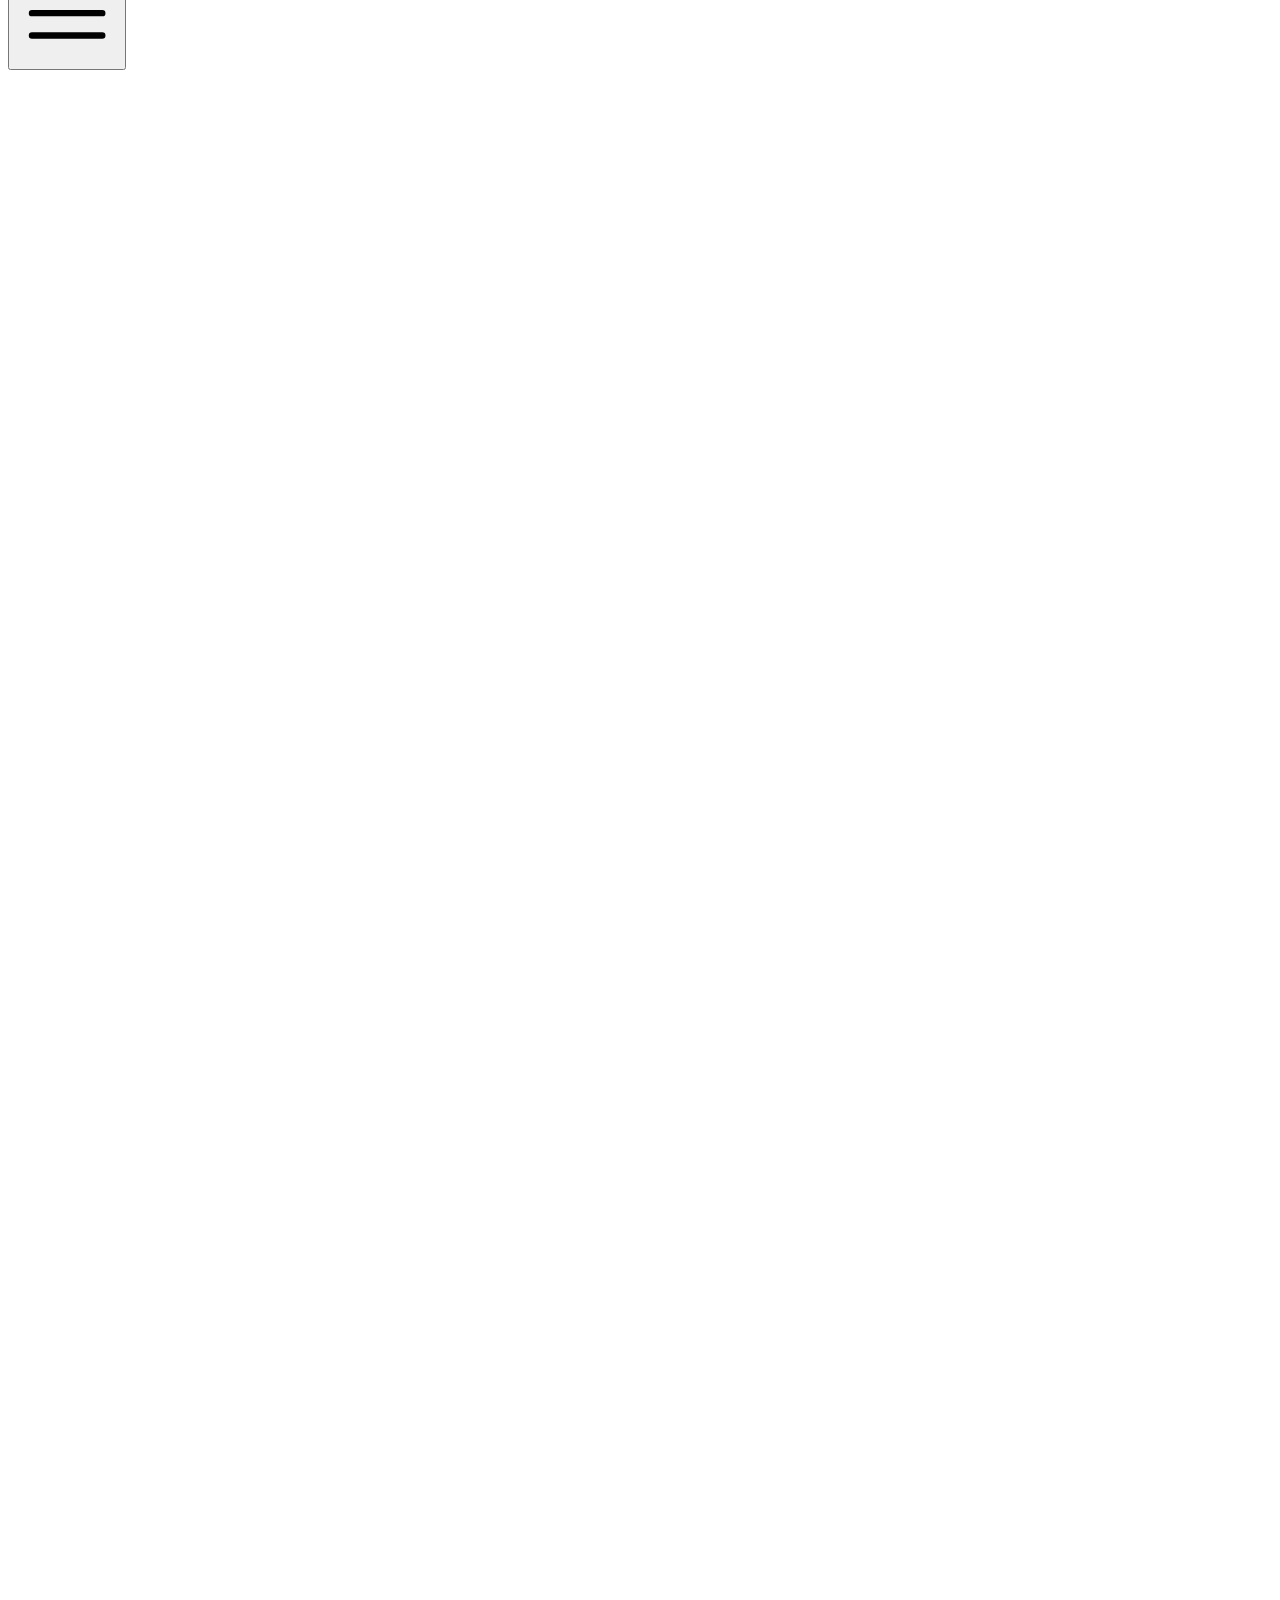
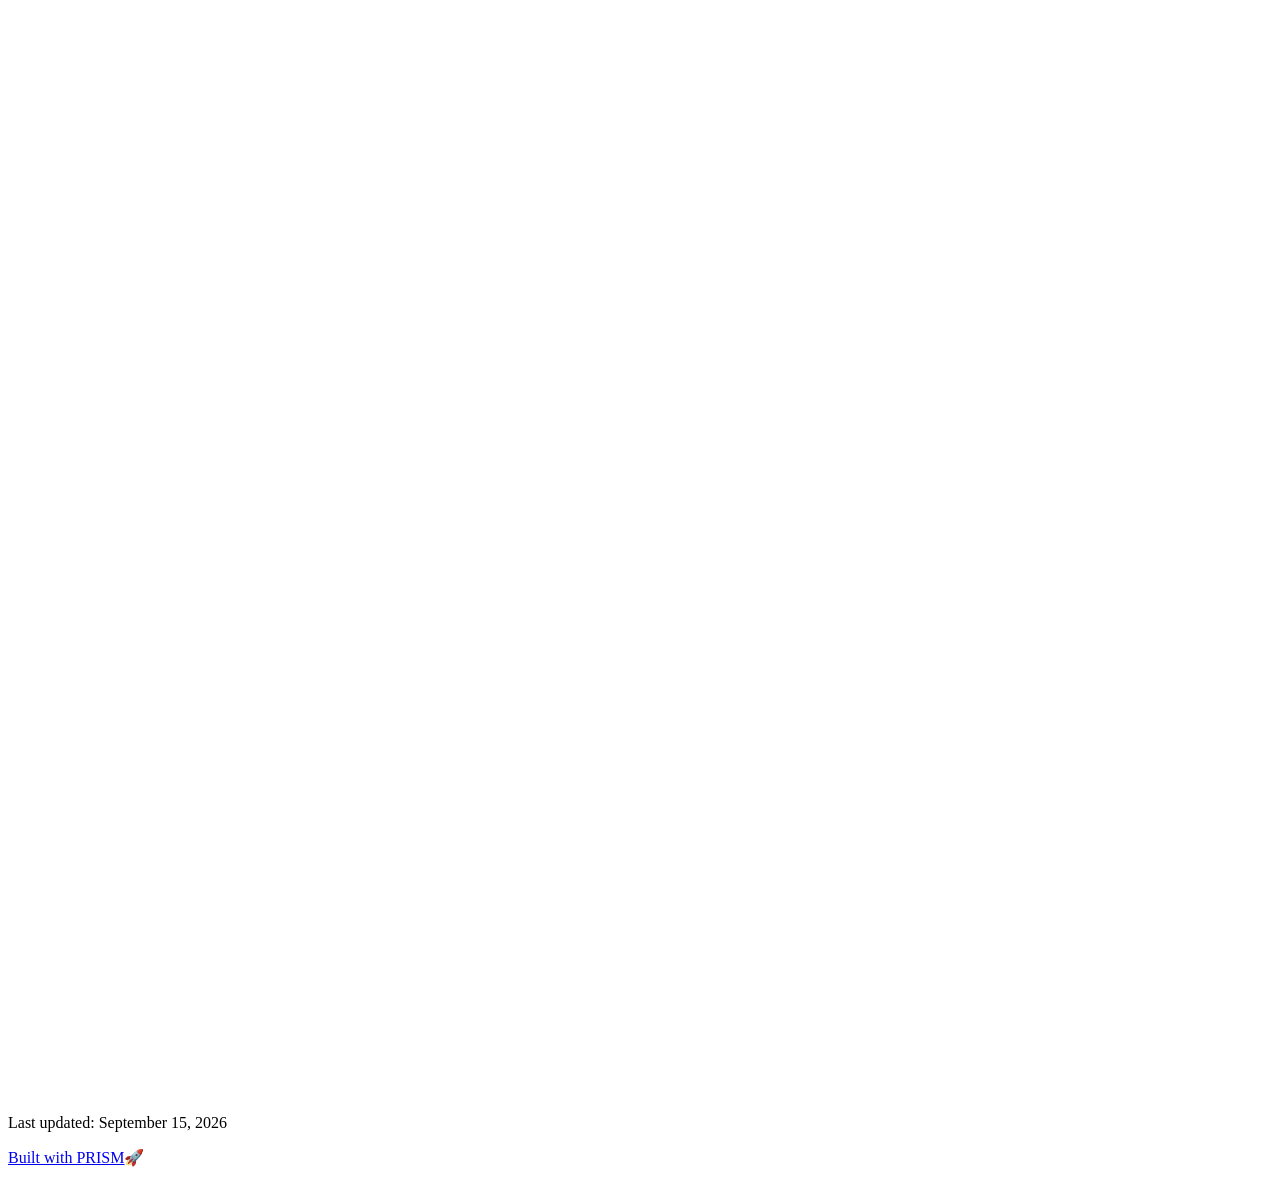
==== commit 733036ef: "Update arXiv v2, Hatano seminar, and APS presentation" ====
--- a/docs/index.html
+++ b/docs/index.html
@@ -1,4 +1,4 @@
-<!DOCTYPE html><html lang="en" class="scroll-smooth"><head><meta charSet="utf-8"/><meta name="viewport" content="width=device-width, initial-scale=1"/><link rel="preload" as="image" href="/bio.jpg"/><link rel="stylesheet" href="/_next/static/css/9aa7a894a4f27336.css" data-precedence="next"/><link rel="preload" as="script" fetchPriority="low" href="/_next/static/chunks/webpack-679b75d1c4c2027c.js"/><script src="/_next/static/chunks/4bd1b696-70b6d399998de86a.js" async=""></script><script src="/_next/static/chunks/684-5aaa8290a129f299.js" async=""></script><script src="/_next/static/chunks/main-app-8ad91f870dad25b6.js" async=""></script><script src="/_next/static/chunks/461-a9a5d7b05a71d978.js" async=""></script><script src="/_next/static/chunks/874-6cc630662f3664af.js" async=""></script><script src="/_next/static/chunks/291-e39730cc9327e39b.js" async=""></script><script src="/_next/static/chunks/app/layout-0db03c53fa3d37bb.js" async=""></script><script src="/_next/static/chunks/178-595a94b9af1e67b5.js" async=""></script><script src="/_next/static/chunks/748-abdcac66b902b175.js" async=""></script><script src="/_next/static/chunks/app/page-799ece869330e080.js" async=""></script><link rel="icon" href="/favicon.svg" type="image/svg+xml"/><script>
+<!DOCTYPE html><html lang="en" class="scroll-smooth"><head><meta charSet="utf-8"/><meta name="viewport" content="width=device-width, initial-scale=1"/><link rel="preload" as="image" href="/bio.jpg"/><link rel="stylesheet" href="/_next/static/css/7b272999e81ae85e.css" data-precedence="next"/><link rel="preload" as="script" fetchPriority="low" href="/_next/static/chunks/webpack-59acecf22933f991.js"/><script src="/_next/static/chunks/6190fbd6-ce8dc1dee86f4000.js" async=""></script><script src="/_next/static/chunks/103-965c8b18aa984a75.js" async=""></script><script src="/_next/static/chunks/main-app-59e1bf0652b93726.js" async=""></script><script src="/_next/static/chunks/376-0b460c3b3a90308e.js" async=""></script><script src="/_next/static/chunks/709-b374e50dae4602a1.js" async=""></script><script src="/_next/static/chunks/523-8bc26e296b9b26e8.js" async=""></script><script src="/_next/static/chunks/app/layout-4c51de260846e299.js" async=""></script><script src="/_next/static/chunks/774-b0878dad5888d97b.js" async=""></script><script src="/_next/static/chunks/254-1835a91f637f67d8.js" async=""></script><script src="/_next/static/chunks/app/page-cd3ca0db33c94154.js" async=""></script><link rel="icon" href="/favicon.svg" type="image/svg+xml"/><script>
               try {
                 const theme = localStorage.getItem('theme-storage');
                 const parsed = theme ? JSON.parse(theme) : null;
@@ -15,7 +15,7 @@
               }
             </script><script>
     try {
-      const cfg = {"enabled":true,"locales":["en","zh","ja"],"defaultLocale":"en","mode":"auto","fixedLocale":"en","persist":true,"switcher":true,"labels":{"en":"English","zh":"中文","ja":"日本語"}};
+      const cfg = {"enabled":true,"locales":["en","zh","ja"],"defaultLocale":"en","mode":"fixed","fixedLocale":"en","persist":true,"switcher":true,"labels":{"en":"English","zh":"中文","ja":"日本語"}};
       const storageKey = 'locale-storage';
       const normalize = (value) => typeof value === 'string' ? value.trim().replace('_', '-').toLowerCase() : '';
       const matchLocale = (candidate) => {
@@ -59,4 +59,4 @@
     }
   </script><title>Kinya Guan</title><meta name="description" content="PhD student (D1) at the University of Tokyo."/><meta name="author" content="Kinya Guan"/><meta name="keywords" content="Kinya Guan,PhD,Research,The University of Tokyo"/><meta name="creator" content="Kinya Guan"/><meta name="publisher" content="Kinya Guan"/><meta property="og:title" content="Kinya Guan"/><meta property="og:description" content="PhD student (D1) at the University of Tokyo."/><meta property="og:site_name" content="Kinya Guan&#x27;s Academic Website"/><meta property="og:locale" content="en_US"/><meta property="og:type" content="website"/><meta name="twitter:card" content="summary"/><meta name="twitter:title" content="Kinya Guan"/><meta name="twitter:description" content="PhD student (D1) at the University of Tokyo."/><link rel="icon" href="/favicon.svg"/><script>document.querySelectorAll('body link[rel="icon"], body link[rel="apple-touch-icon"]').forEach(el => document.head.appendChild(el))</script><script src="/_next/static/chunks/polyfills-42372ed130431b0a.js" noModule=""></script></head><body class="font-sans antialiased"><nav class="fixed top-0 left-0 right-0 z-50" data-headlessui-state=""><div class="transition-all duration-300 ease-out bg-transparent" style="transform:translateY(-100px)"><div class="max-w-7xl mx-auto px-4 sm:px-6 lg:px-8"><div class="flex justify-between items-center h-16 lg:h-20"><div class="flex-shrink-0" tabindex="0"><a class="text-xl lg:text-2xl font-serif font-semibold text-primary hover:text-accent transition-colors duration-200" href="/">Kinya Guan</a></div><div class="hidden lg:block"><div class="ml-10 flex items-center space-x-3"><div class="relative flex items-baseline space-x-1"><a data-nav-href="/" class="relative px-3 py-2 text-sm font-medium rounded-lg transition-colors duration-150 text-primary" href="/">About</a><a data-nav-href="/publications" class="relative px-3 py-2 text-sm font-medium rounded-lg transition-colors duration-150 text-neutral-600" href="/publications/">Publications</a><a data-nav-href="/talks" class="relative px-3 py-2 text-sm font-medium rounded-lg transition-colors duration-150 text-neutral-600" href="/talks/">Talks</a><a data-nav-href="/awards" class="relative px-3 py-2 text-sm font-medium rounded-lg transition-colors duration-150 text-neutral-600" href="/awards/">Awards</a><a data-nav-href="/cv" class="relative px-3 py-2 text-sm font-medium rounded-lg transition-colors duration-150 text-neutral-600" href="/cv/">CV</a></div><div class="flex items-center justify-center w-14 h-10 rounded-lg border border-neutral-200 dark:border-[rgba(148,163,184,0.24)] bg-background dark:bg-neutral-800"><div class="w-6 h-4 rounded bg-neutral-300 animate-pulse"></div></div><div class="flex items-center justify-center w-10 h-10 rounded-lg border border-neutral-200 dark:border-[rgba(148,163,184,0.24)] bg-background dark:bg-neutral-800"><div class="w-4 h-4 rounded-full bg-neutral-300 animate-pulse"></div></div></div></div><div class="lg:hidden flex items-center space-x-2"><div class="flex items-center justify-center w-14 h-10 rounded-lg border border-neutral-200 dark:border-[rgba(148,163,184,0.24)] bg-background dark:bg-neutral-800"><div class="w-6 h-4 rounded bg-neutral-300 animate-pulse"></div></div><div class="flex items-center justify-center w-10 h-10 rounded-lg border border-neutral-200 dark:border-[rgba(148,163,184,0.24)] bg-background dark:bg-neutral-800"><div class="w-4 h-4 rounded-full bg-neutral-300 animate-pulse"></div></div><button class="inline-flex items-center justify-center p-2 rounded-md text-neutral-600 hover:text-primary hover:bg-neutral-100 dark:hover:bg-neutral-800 focus:outline-none focus:ring-2 focus:ring-inset focus:ring-accent transition-colors duration-200" id="headlessui-disclosure-button-«R7pdb»" type="button" aria-expanded="false" data-headlessui-state=""><span class="sr-only">Open main menu</span><div><svg xmlns="http://www.w3.org/2000/svg" fill="none" viewBox="0 0 24 24" stroke-width="1.5" stroke="currentColor" aria-hidden="true" data-slot="icon" class="block h-6 w-6"><path stroke-linecap="round" stroke-linejoin="round" d="M3.75 6.75h16.5M3.75 12h16.5m-16.5 5.25h16.5"></path></svg></div></button></div></div></div></div></nav><main class="min-h-screen pt-16 lg:pt-20"><div class="max-w-6xl mx-auto px-4 sm:px-6 lg:px-8 py-8 bg-background min-h-screen"><div class="grid grid-cols-1 lg:grid-cols-3 gap-12"><div class="lg:col-span-1"><div class="sticky top-8" style="opacity:0;transform:translateY(20px)"><div class="w-64 h-64 mx-auto mb-6 rounded-2xl overflow-hidden shadow-lg hover:shadow-xl transition-all duration-200 hover:scale-105"><img alt="Kinya Guan" width="256" height="256" decoding="async" data-nimg="1" class="w-full h-full object-cover object-[32%_center]" style="color:transparent" src="/bio.jpg"/></div><div class="text-center mb-6"><h1 class="text-3xl font-serif font-bold text-primary mb-2">Kinya Guan</h1><p class="text-lg text-accent font-medium mb-1">PhD Student (D1)</p><p class="text-neutral-600 mb-2">The University of Tokyo</p></div><div class="flex flex-wrap justify-center gap-3 sm:gap-4 mb-6 relative px-2"><div class="relative"><button class="p-2 sm:p-2 transition-colors duration-200 text-neutral-600 dark:text-neutral-400 hover:text-accent" aria-label="Email"><svg xmlns="http://www.w3.org/2000/svg" fill="none" viewBox="0 0 24 24" stroke-width="1.5" stroke="currentColor" aria-hidden="true" data-slot="icon" class="h-5 w-5"><path stroke-linecap="round" stroke-linejoin="round" d="M21.75 6.75v10.5a2.25 2.25 0 0 1-2.25 2.25h-15a2.25 2.25 0 0 1-2.25-2.25V6.75m19.5 0A2.25 2.25 0 0 0 19.5 4.5h-15a2.25 2.25 0 0 0-2.25 2.25m19.5 0v.243a2.25 2.25 0 0 1-1.07 1.916l-7.5 4.615a2.25 2.25 0 0 1-2.36 0L3.32 8.91a2.25 2.25 0 0 1-1.07-1.916V6.75"></path></svg></button></div><div class="relative"><button class="p-2 sm:p-2 transition-colors duration-200 text-neutral-600 dark:text-neutral-400 hover:text-accent" aria-label="Location"><svg xmlns="http://www.w3.org/2000/svg" fill="none" viewBox="0 0 24 24" stroke-width="1.5" stroke="currentColor" aria-hidden="true" data-slot="icon" class="h-5 w-5"><path stroke-linecap="round" stroke-linejoin="round" d="M15 10.5a3 3 0 1 1-6 0 3 3 0 0 1 6 0Z"></path><path stroke-linecap="round" stroke-linejoin="round" d="M19.5 10.5c0 7.142-7.5 11.25-7.5 11.25S4.5 17.642 4.5 10.5a7.5 7.5 0 1 1 15 0Z"></path></svg></button></div><a href="https://orcid.org/0009-0009-2836-7844" target="_blank" rel="noopener noreferrer" class="p-2 sm:p-2 text-neutral-600 dark:text-neutral-400 hover:text-accent transition-colors duration-200" aria-label="ORCID"><svg viewBox="0 0 24 24" fill="currentColor" class="h-5 w-5" xmlns="http://www.w3.org/2000/svg"><path d="M12 0C5.372 0 0 5.372 0 12s5.372 12 12 12 12-5.372 12-12S18.628 0 12 0zM7.369 4.378c.525 0 .947.431.947.947s-.422.947-.947.947a.95.95 0 0 1-.947-.947c0-.525.422-.947.947-.947zm-.722 3.038h1.444v10.041H6.647V7.416zm3.562 0h3.9c3.712 0 5.344 2.653 5.344 5.025 0 2.578-2.016 5.025-5.325 5.025h-3.919V7.416zm1.444 1.303v7.444h2.297c3.272 0 4.022-2.484 4.022-3.722 0-2.016-1.284-3.722-4.097-3.722h-2.222z"></path></svg></a><a href="https://github.com/Kinya-Guan" target="_blank" rel="noopener noreferrer" class="p-2 sm:p-2 text-neutral-600 dark:text-neutral-400 hover:text-accent transition-colors duration-200" aria-label="GitHub"><svg xmlns="http://www.w3.org/2000/svg" width="24" height="24" viewBox="0 0 24 24" fill="none" stroke="currentColor" stroke-width="2" stroke-linecap="round" stroke-linejoin="round" class="lucide lucide-github h-5 w-5" aria-hidden="true"><path d="M15 22v-4a4.8 4.8 0 0 0-1-3.5c3 0 6-2 6-5.5.08-1.25-.27-2.48-1-3.5.28-1.15.28-2.35 0-3.5 0 0-1 0-3 1.5-2.64-.5-5.36-.5-8 0C6 2 5 2 5 2c-.3 1.15-.3 2.35 0 3.5A5.403 5.403 0 0 0 4 9c0 3.5 3 5.5 6 5.5-.39.49-.68 1.05-.85 1.65-.17.6-.22 1.23-.15 1.85v4"></path><path d="M9 18c-4.51 2-5-2-7-2"></path></svg></a></div><div class="bg-neutral-100 dark:bg-neutral-800 rounded-lg p-4 mb-6 hover:shadow-lg transition-all duration-200 hover:scale-[1.02]"><h3 class="font-semibold text-primary mb-3">Research Interests</h3><div class="space-y-2 text-sm text-neutral-700 dark:text-neutral-500"><div>Condensed Matter Physics</div><div>Statistical Mechanics</div><div>Mathematical Physics</div><div>Quantum Many-Body Systems</div><div>High Energy Physics</div></div></div><div class="flex justify-center"><div class="relative"><button class="flex items-center space-x-2 px-4 py-2 rounded-lg font-medium text-sm transition-all duration-200 bg-neutral-100 dark:bg-neutral-800 text-neutral-700 dark:text-neutral-500 hover:bg-red-50 dark:hover:bg-red-900/20 hover:text-red-600 dark:hover:text-red-400 cursor-pointer" tabindex="0"><svg xmlns="http://www.w3.org/2000/svg" fill="none" viewBox="0 0 24 24" stroke-width="1.5" stroke="currentColor" aria-hidden="true" data-slot="icon" class="h-4 w-4"><path stroke-linecap="round" stroke-linejoin="round" d="M21 8.25c0-2.485-2.099-4.5-4.688-4.5-1.935 0-3.597 1.126-4.312 2.733-.715-1.607-2.377-2.733-4.313-2.733C5.1 3.75 3 5.765 3 8.25c0 7.22 9 12 9 12s9-4.78 9-12Z"></path></svg><span>Like</span></button></div></div></div></div><div class="lg:col-span-2 space-y-8"><section id="about" class="scroll-mt-24 space-y-8"><section style="opacity:0;transform:translateY(20px)"><h2 class="text-2xl font-serif font-bold text-primary mb-4">About</h2><div class="text-neutral-700 dark:text-neutral-600 leading-relaxed"><p class="mb-4 last:mb-0">I am a PhD student (D1) in the <a href="https://www.phys.s.u-tokyo.ac.jp/en/" node="[object Object]" target="_blank" rel="noopener noreferrer" class="text-accent font-medium transition-all duration-200 rounded hover:bg-accent/10 hover:shadow-sm">Department of Physics at the University of Tokyo</a> and a member of the <a href="https://park.itc.u-tokyo.ac.jp/hkatsura-lab/" node="[object Object]" target="_blank" rel="noopener noreferrer" class="text-accent font-medium transition-all duration-200 rounded hover:bg-accent/10 hover:shadow-sm">Katsura Group</a>.</p>
 <p class="mb-4 last:mb-0">I am also affiliated with the <a href="https://www.s.u-tokyo.ac.jp/en/FoPM/" node="[object Object]" target="_blank" rel="noopener noreferrer" class="text-accent font-medium transition-all duration-200 rounded hover:bg-accent/10 hover:shadow-sm">Forefront Physics and Mathematics Program to Drive Transformation (FoPM)</a>.</p>
-<p class="mb-4 last:mb-0">My research interests lie in condensed matter physics, statistical mechanics, and mathematical physics. I am currently working on quantum many-body systems and their dynamics.</p></div></section><section style="opacity:0;transform:translateY(20px)"><div class="flex items-center justify-between mb-4"><h2 class="text-2xl font-serif font-bold text-primary">Selected Publications</h2><a class="text-accent hover:text-accent-dark text-sm font-medium transition-all duration-200 rounded hover:bg-accent/10 hover:shadow-sm" href="/publications/">View All<!-- --> →</a></div><div class="space-y-4"><div class="bg-neutral-50 dark:bg-neutral-800 p-4 rounded-lg shadow-sm border border-neutral-200 dark:border-[rgba(148,163,184,0.24)] hover:shadow-lg transition-all duration-200 hover:scale-[1.02]" style="opacity:0;transform:translateY(20px)"><h3 class="font-semibold text-primary mb-2 leading-tight">Exactly Solvable Disorder-free Quantum Breakdown Model: Spectrum, Thermodynamics, and Dynamics</h3><p class="text-sm text-neutral-600 dark:text-neutral-500 mb-1"><span><span class="font-semibold text-accent ">Kinya Guan</span>, </span><span><span class=" ">Hosho Katsura</span></span></p><p class="text-sm text-neutral-600 dark:text-neutral-500 mb-2"></p><p class="text-sm text-neutral-500 dark:text-neutral-500 line-clamp-2">arXiv preprint, 17 pages, 11 figures. Subjects: Strongly Correlated Electrons (cond-mat.str-el); Statistical Mechanics (cond-mat.stat-mech); High Energy Physics - Theory (hep-th).</p></div></div></section><section style="opacity:0;transform:translateY(20px)"><h2 class="text-2xl font-serif font-bold text-primary mb-4">News</h2><div class="space-y-3"><div class="flex items-start space-x-3"><span class="text-xs text-neutral-500 mt-1 w-16 flex-shrink-0">2026-04</span><p class="text-sm text-neutral-700">Started my PhD studies in the Department of Physics at the University of Tokyo.</p></div><div class="flex items-start space-x-3"><span class="text-xs text-neutral-500 mt-1 w-16 flex-shrink-0">2026-03</span><p class="text-sm text-neutral-700">Graduated with a Master of Science in Physics from the University of Tokyo and started my PhD studies in the Department of Physics.</p></div><div class="flex items-start space-x-3"><span class="text-xs text-neutral-500 mt-1 w-16 flex-shrink-0">2026-03</span><p class="text-sm text-neutral-700">Our preprint, &quot;Exactly Solvable Disorder-free Quantum Breakdown Model: Spectrum, Thermodynamics, and Dynamics,&quot; was posted on arXiv.</p></div></div></section></section></div></div></div><!--$--><!--/$--><!--$--><!--/$--></main><footer class="border-t border-neutral-200/50 bg-neutral-50/50 dark:bg-neutral-900/50 dark:border-neutral-700/50"><div class="max-w-6xl mx-auto px-4 sm:px-6 lg:px-8 py-6"><div class="flex flex-col sm:flex-row justify-between items-center gap-2"><p class="text-xs text-neutral-500">Last updated<!-- -->: <!-- -->April 6, 2026</p><p class="text-xs text-neutral-500 flex items-center"><a href="https://github.com/xyjoey/PRISM" target="_blank" rel="noopener noreferrer">Built with PRISM</a><span class="ml-2">🚀</span></p></div></div></footer><script src="/_next/static/chunks/webpack-679b75d1c4c2027c.js" async=""></script><script>(self.__next_f=self.__next_f||[]).push([0])</script><script>self.__next_f.push([1,"1:\"$Sreact.fragment\"\n3:I[3719,[\"461\",\"static/chunks/461-a9a5d7b05a71d978.js\",\"874\",\"static/chunks/874-6cc630662f3664af.js\",\"291\",\"static/chunks/291-e39730cc9327e39b.js\",\"177\",\"static/chunks/app/layout-0db03c53fa3d37bb.js\"],\"ThemeProvider\"]\n4:I[310,[\"461\",\"static/chunks/461-a9a5d7b05a71d978.js\",\"874\",\"static/chunks/874-6cc630662f3664af.js\",\"291\",\"static/chunks/291-e39730cc9327e39b.js\",\"177\",\"static/chunks/app/layout-0db03c53fa3d37bb.js\"],\"LocaleProvider\"]\n5:I[4574,[\"461\",\"static/chunks/461-a9a5d7b05a71d978.js\",\"874\",\"static/chunks/874-6cc630662f3664af.js\",\"291\",\"static/chunks/291-e39730cc9327e39b.js\",\"177\",\"static/chunks/app/layout-0db03c53fa3d37bb.js\"],\"default\"]\n6:I[7555,[],\"\"]\n7:I[1295,[],\"\"]\n8:I[2548,[\"461\",\"static/chunks/461-a9a5d7b05a71d978.js\",\"874\",\"static/chunks/874-6cc630662f3664af.js\",\"291\",\"static/chunks/291-e39730cc9327e39b.js\",\"177\",\"static/chunks/app/layout-0db03c53fa3d37bb.js\"],\"default\"]\n9:I[6613,[\"461\",\"static/chunks/461-a9a5d7b05a71d978.js\",\"178\",\"static/chunks/178-595a94b9af1e67b5.js\",\"874\",\"static/chunks/874-6cc630662f3664af.js\",\"748\",\"static/chunks/748-abdcac66b902b175.js\",\"974\",\"static/chunks/app/page-799ece869330e080.js\"],\"default\"]\nd:I[9665,[],\"MetadataBoundary\"]\nf:I[9665,[],\"OutletBoundary\"]\n12:I[4911,[],\"AsyncMetadataOutlet\"]\n14:I[9665,[],\"ViewportBoundary\"]\n16:I[6614,[],\"\"]\n:HL[\"/_next/static/css/9aa7a894a4f27336.css\",\"style\"]\n2:T5a6,\n    try {\n      const cfg = {\"enabled\":true,\"locales\":[\"en\",\"zh\",\"ja\"],\"defaultLocale\":\"en\",\"mode\":\"auto\",\"fixedLocale\":\"en\",\"persist\":true,\"switcher\":true,\"labels\":{\"en\":\"English\",\"zh\":\"中文\",\"ja\":\"日本語\"}};\n      const storageKey = 'locale-storage';\n      const normalize = (value) =\u003e typeof value === 'string' ? value.trim().replace('_', '-').toLowerCase() : '';\n      const matchLocale = (candidate) =\u003e {\n        const normalized = normalize(candidate);\n        if (!normalized) return null;\n        if (cfg.locales.includes(normalized)) return normalized;\n        const language = normalized.split('-')[0];\n        if (cfg.locales.includes(language)) re"])</script><script>self.__next_f.push([1,"turn language;\n        return null;\n      };\n\n      let resolved = null;\n\n      if (cfg.persist) {\n        resolved = matchLocale(localStorage.getItem(storageKey));\n      }\n\n      if (!resolved) {\n        if (cfg.mode === 'fixed') {\n          resolved = cfg.fixedLocale;\n        } else {\n          resolved = matchLocale(navigator.language);\n        }\n      }\n\n      if (!resolved) {\n        resolved = cfg.defaultLocale;\n      }\n\n      const root = document.documentElement;\n      root.lang = resolved;\n      root.setAttribute('data-locale', resolved);\n\n      if (cfg.persist) {\n        localStorage.setItem(storageKey, resolved);\n      }\n    } catch (e) {\n      const root = document.documentElement;\n      root.lang = 'en';\n      root.setAttribute('data-locale', 'en');\n    }\n  a:T4f2,@article{guan2026qbm,\n  title = {Exactly Solvable Disorder-free Quantum Breakdown Model: Spectrum, Thermodynamics, and Dynamics},\n  author = {Guan, Kinya and Katsura, Hosho},\n  year = {2026},\n  month = {mar},\n  eprint = {2603.17379},\n  archivePrefix = {arXiv},\n  primaryClass = {cond-mat.str-el},\n  url = {https://arxiv.org/abs/2603.17379},\n  doi = {10.48550/arXiv.2603.17379},\n  abstract = {We introduce and study a disorder-free version of the quantum breakdown model with all-to-all interactions. The Hamiltonian factorizes into the product of the zero-momentum-mode occupation number and a quadratic Hamiltonian including only pairing terms. This structure makes the model exactly solvable and produces a large set of zero-energy states. We analyze its spectral, thermodynamic, and dynamical properties. In particular, we show how the factorized structure shapes the spectral form factor and the real-time dynamics. We also compute two-point functions and out-of-time-ordered correlators (OTOCs), and find a distinct early-time growth regime in the OTOCs. These results provide a solvable setting in which spectral properties and real-time dynamics can be analyzed in a controlled way in the absence of disorder, spatial structure, and environmental coupli"])</script><script>self.__next_f.push([1,"ng.}\n}b:T4f2,@article{guan2026qbm,\n  title = {Exactly Solvable Disorder-free Quantum Breakdown Model: Spectrum, Thermodynamics, and Dynamics},\n  author = {Guan, Kinya and Katsura, Hosho},\n  year = {2026},\n  month = {mar},\n  eprint = {2603.17379},\n  archivePrefix = {arXiv},\n  primaryClass = {cond-mat.str-el},\n  url = {https://arxiv.org/abs/2603.17379},\n  doi = {10.48550/arXiv.2603.17379},\n  abstract = {We introduce and study a disorder-free version of the quantum breakdown model with all-to-all interactions. The Hamiltonian factorizes into the product of the zero-momentum-mode occupation number and a quadratic Hamiltonian including only pairing terms. This structure makes the model exactly solvable and produces a large set of zero-energy states. We analyze its spectral, thermodynamic, and dynamical properties. In particular, we show how the factorized structure shapes the spectral form factor and the real-time dynamics. We also compute two-point functions and out-of-time-ordered correlators (OTOCs), and find a distinct early-time growth regime in the OTOCs. These results provide a solvable setting in which spectral properties and real-time dynamics can be analyzed in a controlled way in the absence of disorder, spatial structure, and environmental coupling.}\n}c:T4f2,@article{guan2026qbm,\n  title = {Exactly Solvable Disorder-free Quantum Breakdown Model: Spectrum, Thermodynamics, and Dynamics},\n  author = {Guan, Kinya and Katsura, Hosho},\n  year = {2026},\n  month = {mar},\n  eprint = {2603.17379},\n  archivePrefix = {arXiv},\n  primaryClass = {cond-mat.str-el},\n  url = {https://arxiv.org/abs/2603.17379},\n  doi = {10.48550/arXiv.2603.17379},\n  abstract = {We introduce and study a disorder-free version of the quantum breakdown model with all-to-all interactions. The Hamiltonian factorizes into the product of the zero-momentum-mode occupation number and a quadratic Hamiltonian including only pairing terms. This structure makes the model exactly solvable and produces a large set of zero-energy states. We analyze its spect"])</script><script>self.__next_f.push([1,"ral, thermodynamic, and dynamical properties. In particular, we show how the factorized structure shapes the spectral form factor and the real-time dynamics. We also compute two-point functions and out-of-time-ordered correlators (OTOCs), and find a distinct early-time growth regime in the OTOCs. These results provide a solvable setting in which spectral properties and real-time dynamics can be analyzed in a controlled way in the absence of disorder, spatial structure, and environmental coupling.}\n}"])</script><script>self.__next_f.push([1,"0:{\"P\":null,\"b\":\"ap4XYclr5HGjC7R_jJaUD\",\"p\":\"\",\"c\":[\"\",\"\"],\"i\":false,\"f\":[[[\"\",{\"children\":[\"__PAGE__\",{}]},\"$undefined\",\"$undefined\",true],[\"\",[\"$\",\"$1\",\"c\",{\"children\":[[[\"$\",\"link\",\"0\",{\"rel\":\"stylesheet\",\"href\":\"/_next/static/css/9aa7a894a4f27336.css\",\"precedence\":\"next\",\"crossOrigin\":\"$undefined\",\"nonce\":\"$undefined\"}]],[\"$\",\"html\",null,{\"lang\":\"en\",\"className\":\"scroll-smooth\",\"suppressHydrationWarning\":true,\"children\":[[\"$\",\"head\",null,{\"children\":[[\"$\",\"link\",null,{\"rel\":\"icon\",\"href\":\"/favicon.svg\",\"type\":\"image/svg+xml\"}],[\"$\",\"script\",null,{\"dangerouslySetInnerHTML\":{\"__html\":\"\\n              try {\\n                const theme = localStorage.getItem('theme-storage');\\n                const parsed = theme ? JSON.parse(theme) : null;\\n                const setting = parsed?.state?.theme || 'system';\\n                const prefersDark = typeof window !== 'undefined' \u0026\u0026 window.matchMedia \u0026\u0026 window.matchMedia('(prefers-color-scheme: dark)').matches;\\n                const effective = setting === 'dark' ? 'dark' : (setting === 'light' ? 'light' : (prefersDark ? 'dark' : 'light'));\\n                var root = document.documentElement;\\n                root.classList.add(effective);\\n                root.setAttribute('data-theme', effective);\\n              } catch (e) {\\n                var root = document.documentElement;\\n                root.classList.add('light');\\n                root.setAttribute('data-theme', 'light');\\n              }\\n            \"}}],[\"$\",\"script\",null,{\"dangerouslySetInnerHTML\":{\"__html\":\"$2\"}}]]}],[\"$\",\"body\",null,{\"className\":\"font-sans antialiased\",\"children\":[\"$\",\"$L3\",null,{\"children\":[\"$\",\"$L4\",null,{\"config\":{\"enabled\":true,\"locales\":[\"en\",\"zh\",\"ja\"],\"defaultLocale\":\"en\",\"mode\":\"auto\",\"fixedLocale\":\"en\",\"persist\":true,\"switcher\":true,\"labels\":{\"en\":\"English\",\"zh\":\"中文\",\"ja\":\"日本語\"}},\"children\":[[\"$\",\"$L5\",null,{\"items\":[{\"title\":\"About\",\"type\":\"page\",\"target\":\"about\",\"href\":\"/\"},{\"title\":\"Publications\",\"type\":\"page\",\"target\":\"publications\",\"href\":\"/publications\"},{\"title\":\"Talks\",\"type\":\"page\",\"target\":\"talks\",\"href\":\"/talks\"},{\"title\":\"Awards\",\"type\":\"page\",\"target\":\"awards\",\"href\":\"/awards\"},{\"title\":\"CV\",\"type\":\"page\",\"target\":\"cv\",\"href\":\"/cv\"}],\"siteTitle\":\"Kinya Guan\",\"enableOnePageMode\":false,\"i18n\":\"$0:f:0:1:1:props:children:1:props:children:1:props:children:props:children:props:config\",\"itemsByLocale\":{\"en\":[{\"title\":\"About\",\"type\":\"page\",\"target\":\"about\",\"href\":\"/\"},{\"title\":\"Publications\",\"type\":\"page\",\"target\":\"publications\",\"href\":\"/publications\"},{\"title\":\"Talks\",\"type\":\"page\",\"target\":\"talks\",\"href\":\"/talks\"},{\"title\":\"Awards\",\"type\":\"page\",\"target\":\"awards\",\"href\":\"/awards\"},{\"title\":\"CV\",\"type\":\"page\",\"target\":\"cv\",\"href\":\"/cv\"}],\"zh\":[{\"title\":\"关于\",\"type\":\"page\",\"target\":\"about\",\"href\":\"/\"},{\"title\":\"论文\",\"type\":\"page\",\"target\":\"publications\",\"href\":\"/publications\"},{\"title\":\"报告\",\"type\":\"page\",\"target\":\"talks\",\"href\":\"/talks\"},{\"title\":\"奖项\",\"type\":\"page\",\"target\":\"awards\",\"href\":\"/awards\"},{\"title\":\"简历\",\"type\":\"page\",\"target\":\"cv\",\"href\":\"/cv\"}],\"ja\":[{\"title\":\"私について\",\"type\":\"page\",\"target\":\"about\",\"href\":\"/\"},{\"title\":\"論文\",\"type\":\"page\",\"target\":\"publications\",\"href\":\"/publications\"},{\"title\":\"発表\",\"type\":\"page\",\"target\":\"talks\",\"href\":\"/talks\"},{\"title\":\"受賞\",\"type\":\"page\",\"target\":\"awards\",\"href\":\"/awards\"},{\"title\":\"履歴書\",\"type\":\"page\",\"target\":\"cv\",\"href\":\"/cv\"}]},\"siteTitleByLocale\":{\"en\":\"Kinya Guan\",\"zh\":\"Kinya Guan\",\"ja\":\"Kinya Guan\"}}],[\"$\",\"main\",null,{\"className\":\"min-h-screen pt-16 lg:pt-20\",\"children\":[\"$\",\"$L6\",null,{\"parallelRouterKey\":\"children\",\"error\":\"$undefined\",\"errorStyles\":\"$undefined\",\"errorScripts\":\"$undefined\",\"template\":[\"$\",\"$L7\",null,{}],\"templateStyles\":\"$undefined\",\"templateScripts\":\"$undefined\",\"notFound\":[[[\"$\",\"title\",null,{\"children\":\"404: This page could not be found.\"}],[\"$\",\"div\",null,{\"style\":{\"fontFamily\":\"system-ui,\\\"Segoe UI\\\",Roboto,Helvetica,Arial,sans-serif,\\\"Apple Color Emoji\\\",\\\"Segoe UI Emoji\\\"\",\"height\":\"100vh\",\"textAlign\":\"center\",\"display\":\"flex\",\"flexDirection\":\"column\",\"alignItems\":\"center\",\"justifyContent\":\"center\"},\"children\":[\"$\",\"div\",null,{\"children\":[[\"$\",\"style\",null,{\"dangerouslySetInnerHTML\":{\"__html\":\"body{color:#000;background:#fff;margin:0}.next-error-h1{border-right:1px solid rgba(0,0,0,.3)}@media (prefers-color-scheme:dark){body{color:#fff;background:#000}.next-error-h1{border-right:1px solid rgba(255,255,255,.3)}}\"}}],[\"$\",\"h1\",null,{\"className\":\"next-error-h1\",\"style\":{\"display\":\"inline-block\",\"margin\":\"0 20px 0 0\",\"padding\":\"0 23px 0 0\",\"fontSize\":24,\"fontWeight\":500,\"verticalAlign\":\"top\",\"lineHeight\":\"49px\"},\"children\":404}],[\"$\",\"div\",null,{\"style\":{\"display\":\"inline-block\"},\"children\":[\"$\",\"h2\",null,{\"style\":{\"fontSize\":14,\"fontWeight\":400,\"lineHeight\":\"49px\",\"margin\":0},\"children\":\"This page could not be found.\"}]}]]}]}]],[]],\"forbidden\":\"$undefined\",\"unauthorized\":\"$undefined\"}]}],[\"$\",\"$L8\",null,{\"lastUpdated\":\"April 6, 2026\",\"lastUpdatedByLocale\":{\"en\":\"April 6, 2026\",\"zh\":\"2026年4月6日\",\"ja\":\"2026年4月6日\"},\"defaultLocale\":\"en\"}]]}]}]}]]}]]}],{\"children\":[\"__PAGE__\",[\"$\",\"$1\",\"c\",{\"children\":[[\"$\",\"$L9\",null,{\"dataByLocale\":{\"en\":{\"author\":{\"name\":\"Kinya Guan\",\"title\":\"PhD Student (D1)\",\"institution\":\"The University of Tokyo\",\"avatar\":\"/bio.jpg\"},\"social\":{\"email\":\"xinye-guan@g.ecc.u-tokyo.ac.jp\",\"location\":\"7-3-1 Hongo, Bunkyo-ku, Tokyo 113-0033, Japan\",\"location_url\":\"https://www.u-tokyo.ac.jp/en/whyutokyo/hongo_index.html\",\"location_details\":[\"Department of Physics, Graduate School of Science,\",\"The University of Tokyo, Hongo Campus\"],\"google_scholar\":\"\",\"orcid\":\"https://orcid.org/0009-0009-2836-7844\",\"github\":\"https://github.com/Kinya-Guan\",\"linkedin\":\"\"},\"features\":{\"enable_likes\":true,\"enable_one_page_mode\":false},\"enableOnePageMode\":false,\"researchInterests\":[\"Condensed Matter Physics\",\"Statistical Mechanics\",\"Mathematical Physics\",\"Quantum Many-Body Systems\",\"High Energy Physics\"],\"pagesToShow\":[{\"type\":\"about\",\"id\":\"about\",\"sections\":[{\"id\":\"about\",\"type\":\"markdown\",\"source\":\"bio.md\",\"title\":\"About\",\"content\":\"I am a PhD student (D1) in the [Department of Physics at the University of Tokyo](https://www.phys.s.u-tokyo.ac.jp/en/) and a member of the [Katsura Group](https://park.itc.u-tokyo.ac.jp/hkatsura-lab/).\\n\\nI am also affiliated with the [Forefront Physics and Mathematics Program to Drive Transformation (FoPM)](https://www.s.u-tokyo.ac.jp/en/FoPM/).\\n\\nMy research interests lie in condensed matter physics, statistical mechanics, and mathematical physics. I am currently working on quantum many-body systems and their dynamics.\\n\\n\"},{\"id\":\"featured_publications\",\"type\":\"publications\",\"title\":\"Selected Publications\",\"filter\":\"selected\",\"limit\":5,\"publications\":[{\"id\":\"guan2026qbm\",\"title\":\"Exactly Solvable Disorder-free Quantum Breakdown Model: Spectrum, Thermodynamics, and Dynamics\",\"authors\":[{\"name\":\"Kinya Guan\",\"isHighlighted\":true,\"isCorresponding\":false,\"isCoAuthor\":false},{\"name\":\"Hosho Katsura\",\"isHighlighted\":false,\"isCorresponding\":false,\"isCoAuthor\":false}],\"year\":2026,\"month\":\"3\",\"type\":\"journal\",\"status\":\"published\",\"tags\":[\"quantum breakdown model\",\"disorder-free model\",\"exactly solvable model\",\"spectral form factor\",\"OTOC\"],\"keywords\":\"$0:f:0:1:2:children:1:props:children:0:props:dataByLocale:en:pagesToShow:0:sections:1:publications:0:tags\",\"researchArea\":\"quantum-computing\",\"journal\":\"\",\"conference\":\"\",\"doi\":\"10.48550/arXiv.2603.17379\",\"url\":\"https://arxiv.org/abs/2603.17379\",\"abstract\":\"We introduce and study a disorder-free version of the quantum breakdown model with all-to-all interactions. The Hamiltonian factorizes into the product of the zero-momentum-mode occupation number and a quadratic Hamiltonian including only pairing terms. This structure makes the model exactly solvable and produces a large set of zero-energy states. We analyze its spectral, thermodynamic, and dynamical properties. In particular, we show how the factorized structure shapes the spectral form factor and the real-time dynamics. We also compute two-point functions and out-of-time-ordered correlators (OTOCs), and find a distinct early-time growth regime in the OTOCs. These results provide a solvable setting in which spectral properties and real-time dynamics can be analyzed in a controlled way in the absence of disorder, spatial structure, and environmental coupling.\",\"description\":\"arXiv preprint, 17 pages, 11 figures. Subjects: Strongly Correlated Electrons (cond-mat.str-el); Statistical Mechanics (cond-mat.stat-mech); High Energy Physics - Theory (hep-th).\",\"selected\":true,\"bibtex\":\"$a\"}]},{\"id\":\"news\",\"type\":\"list\",\"title\":\"News\",\"source\":\"news.toml\",\"items\":[{\"date\":\"2026-04\",\"content\":\"Started my PhD studies in the Department of Physics at the University of Tokyo.\"},{\"date\":\"2026-03\",\"content\":\"Graduated with a Master of Science in Physics from the University of Tokyo and started my PhD studies in the Department of Physics.\"},{\"date\":\"2026-03\",\"content\":\"Our preprint, \\\"Exactly Solvable Disorder-free Quantum Breakdown Model: Spectrum, Thermodynamics, and Dynamics,\\\" was posted on arXiv.\"}]}]}]},\"zh\":{\"author\":{\"name\":\"关 欣也\",\"title\":\"博士生（D1）\",\"institution\":\"东京大学\",\"avatar\":\"/bio.jpg\"},\"social\":{\"email\":\"xinye-guan@g.ecc.u-tokyo.ac.jp\",\"location\":\"日本东京都文京区本乡 7-3-1\",\"location_url\":\"https://www.u-tokyo.ac.jp/en/whyutokyo/hongo_index.html\",\"location_details\":[\"东京大学大学院理学系研究科物理学专攻，\",\"东京大学本乡校区\"],\"google_scholar\":\"\",\"orcid\":\"https://orcid.org/0009-0009-2836-7844\",\"github\":\"https://github.com/Kinya-Guan\",\"linkedin\":\"\"},\"features\":{\"enable_likes\":true,\"enable_one_page_mode\":false},\"enableOnePageMode\":false,\"researchInterests\":[\"凝聚态物理\",\"统计力学\",\"数学物理\",\"量子多体系统\",\"高能理论物理\"],\"pagesToShow\":[{\"type\":\"about\",\"id\":\"about\",\"sections\":[{\"id\":\"about\",\"type\":\"markdown\",\"source\":\"bio.md\",\"title\":\"关于我\",\"content\":\"我目前是 [东京大学大学院 理学系研究科 物理学专攻](https://www.phys.s.u-tokyo.ac.jp/en/) 博士一年级（D1）学生，也是 [Hosho Katsura 研究室](https://park.itc.u-tokyo.ac.jp/hkatsura-lab/) 的成员。\\n\\n同时，我也是东京大学卓越大学院项目 [FoPM（Forefront Physics and Mathematics Program to Drive Transformation）](https://www.s.u-tokyo.ac.jp/en/FoPM/) 的学生。\\n\\n我的研究方向是凝聚态物理、统计力学和数理物理。目前正在进行与量子多体系统及其动力学相关的研究。\\n\\n兴趣爱好是弓道、滑雪和徒步。\\n\\n\"},{\"id\":\"featured_publications\",\"type\":\"publications\",\"title\":\"精选论文\",\"filter\":\"selected\",\"limit\":5,\"publications\":[{\"id\":\"guan2026qbm\",\"title\":\"Exactly Solvable Disorder-free Quantum Breakdown Model: Spectrum, Thermodynamics, and Dynamics\",\"authors\":[{\"name\":\"Kinya Guan\",\"isHighlighted\":true,\"isCorresponding\":false,\"isCoAuthor\":false},{\"name\":\"Hosho Katsura\",\"isHighlighted\":false,\"isCorresponding\":false,\"isCoAuthor\":false}],\"year\":2026,\"month\":\"3\",\"type\":\"journal\",\"status\":\"published\",\"tags\":[\"quantum breakdown model\",\"disorder-free model\",\"exactly solvable model\",\"spectral form factor\",\"OTOC\"],\"keywords\":\"$0:f:0:1:2:children:1:props:children:0:props:dataByLocale:zh:pagesToShow:0:sections:1:publications:0:tags\",\"researchArea\":\"quantum-computing\",\"journal\":\"\",\"conference\":\"\",\"doi\":\"10.48550/arXiv.2603.17379\",\"url\":\"https://arxiv.org/abs/2603.17379\",\"abstract\":\"We introduce and study a disorder-free version of the quantum breakdown model with all-to-all interactions. The Hamiltonian factorizes into the product of the zero-momentum-mode occupation number and a quadratic Hamiltonian including only pairing terms. This structure makes the model exactly solvable and produces a large set of zero-energy states. We analyze its spectral, thermodynamic, and dynamical properties. In particular, we show how the factorized structure shapes the spectral form factor and the real-time dynamics. We also compute two-point functions and out-of-time-ordered correlators (OTOCs), and find a distinct early-time growth regime in the OTOCs. These results provide a solvable setting in which spectral properties and real-time dynamics can be analyzed in a controlled way in the absence of disorder, spatial structure, and environmental coupling.\",\"description\":\"arXiv preprint, 17 pages, 11 figures. Subjects: Strongly Correlated Electrons (cond-mat.str-el); Statistical Mechanics (cond-mat.stat-mech); High Energy Physics - Theory (hep-th).\",\"selected\":true,\"bibtex\":\"$b\"}]},{\"id\":\"news\",\"type\":\"list\",\"title\":\"最新动态\",\"source\":\"news.toml\",\"items\":[{\"date\":\"2026-04\",\"content\":\"开始在东京大学物理学系攻读博士课程。\"},{\"date\":\"2026-03\",\"content\":\"从东京大学获得物理学硕士学位，并进入物理学系博士课程。\"},{\"date\":\"2026-03\",\"content\":\"我们的预印本《Exactly Solvable Disorder-free Quantum Breakdown Model: Spectrum, Thermodynamics, and Dynamics》已发表于 arXiv。\"}]}]}]},\"ja\":{\"author\":{\"name\":\"関 欣也\",\"title\":\"博士課程学生（D1）\",\"institution\":\"東京大学 大学院\",\"avatar\":\"/bio.jpg\"},\"social\":{\"email\":\"xinye-guan@g.ecc.u-tokyo.ac.jp\",\"location\":\"東京都文京区本郷 7-3-1\",\"location_url\":\"https://www.u-tokyo.ac.jp/en/whyutokyo/hongo_index.html\",\"location_details\":[\"東京大学大学院理学系研究科物理学専攻，\",\"東京大学本郷キャンパス\"],\"google_scholar\":\"\",\"orcid\":\"https://orcid.org/0009-0009-2836-7844\",\"github\":\"https://github.com/Kinya-Guan\",\"linkedin\":\"\"},\"features\":{\"enable_likes\":true,\"enable_one_page_mode\":false},\"enableOnePageMode\":false,\"researchInterests\":[\"凝縮系物理学\",\"統計力学\",\"数理物理\",\"量子多体系\",\"高エネルギー物理学\"],\"pagesToShow\":[{\"type\":\"about\",\"id\":\"about\",\"sections\":[{\"id\":\"about\",\"type\":\"markdown\",\"source\":\"bio.md\",\"title\":\"概要\",\"content\":\"私は現在、[東京大学大学院 理学系研究科 物理学専攻](https://www.phys.s.u-tokyo.ac.jp/ja/) の博士課程1年（D1）に在籍し、[桂 研究室](https://park.itc.u-tokyo.ac.jp/hkatsura-lab/) に所属している。\\n\\nまた、私は [変革を駆動する先端物理・数学プログラム（FoPM）](https://www.s.u-tokyo.ac.jp/ja/FoPM/) の履修学生でもある。\\n\\n研究分野は、凝縮系物理学、統計力学、数理物理である。現在は、量子多体系とそのダイナミクスに関する研究を行っている。\\n\\n趣味は弓道、スキーとハイキング。\"},{\"id\":\"featured_publications\",\"type\":\"publications\",\"title\":\"主要論文\",\"filter\":\"selected\",\"limit\":5,\"publications\":[{\"id\":\"guan2026qbm\",\"title\":\"Exactly Solvable Disorder-free Quantum Breakdown Model: Spectrum, Thermodynamics, and Dynamics\",\"authors\":[{\"name\":\"Kinya Guan\",\"isHighlighted\":true,\"isCorresponding\":false,\"isCoAuthor\":false},{\"name\":\"Hosho Katsura\",\"isHighlighted\":false,\"isCorresponding\":false,\"isCoAuthor\":false}],\"year\":2026,\"month\":\"3\",\"type\":\"journal\",\"status\":\"published\",\"tags\":[\"quantum breakdown model\",\"disorder-free model\",\"exactly solvable model\",\"spectral form factor\",\"OTOC\"],\"keywords\":\"$0:f:0:1:2:children:1:props:children:0:props:dataByLocale:ja:pagesToShow:0:sections:1:publications:0:tags\",\"researchArea\":\"quantum-computing\",\"journal\":\"\",\"conference\":\"\",\"doi\":\"10.48550/arXiv.2603.17379\",\"url\":\"https://arxiv.org/abs/2603.17379\",\"abstract\":\"We introduce and study a disorder-free version of the quantum breakdown model with all-to-all interactions. The Hamiltonian factorizes into the product of the zero-momentum-mode occupation number and a quadratic Hamiltonian including only pairing terms. This structure makes the model exactly solvable and produces a large set of zero-energy states. We analyze its spectral, thermodynamic, and dynamical properties. In particular, we show how the factorized structure shapes the spectral form factor and the real-time dynamics. We also compute two-point functions and out-of-time-ordered correlators (OTOCs), and find a distinct early-time growth regime in the OTOCs. These results provide a solvable setting in which spectral properties and real-time dynamics can be analyzed in a controlled way in the absence of disorder, spatial structure, and environmental coupling.\",\"description\":\"arXiv preprint, 17 pages, 11 figures. Subjects: Strongly Correlated Electrons (cond-mat.str-el); Statistical Mechanics (cond-mat.stat-mech); High Energy Physics - Theory (hep-th).\",\"selected\":true,\"bibtex\":\"$c\"}]},{\"id\":\"news\",\"type\":\"list\",\"title\":\"お知らせ\",\"source\":\"news.toml\",\"items\":[{\"date\":\"2026-04\",\"content\":\"東京大学大学院 理学系研究科 物理学専攻 の博士課程に進学しました。\"},{\"date\":\"2026-03\",\"content\":\"東京大学大学院 理学系研究科 で 物理学修士号 を取得しました。\"},{\"date\":\"2026-03\",\"content\":\"私たちの論文「Exactly Solvable Disorder-free Quantum Breakdown Model: Spectrum, Thermodynamics, and Dynamics」が arXiv に公開されました。\"}]}]}]}},\"defaultLocale\":\"en\"}],[\"$\",\"$Ld\",null,{\"children\":\"$Le\"}],null,[\"$\",\"$Lf\",null,{\"children\":[\"$L10\",\"$L11\",[\"$\",\"$L12\",null,{\"promise\":\"$@13\"}]]}]]}],{},null,false]},null,false],[\"$\",\"$1\",\"h\",{\"children\":[null,[\"$\",\"$1\",\"83yni_uUfPOFda7c_kTiK\",{\"children\":[[\"$\",\"$L14\",null,{\"children\":\"$L15\"}],null]}],null]}],false]],\"m\":\"$undefined\",\"G\":[\"$16\",\"$undefined\"],\"s\":false,\"S\":true}\n"])</script><script>self.__next_f.push([1,"17:\"$Sreact.suspense\"\n18:I[4911,[],\"AsyncMetadata\"]\ne:[\"$\",\"$17\",null,{\"fallback\":null,\"children\":[\"$\",\"$L18\",null,{\"promise\":\"$@19\"}]}]\n"])</script><script>self.__next_f.push([1,"11:null\n"])</script><script>self.__next_f.push([1,"15:[[\"$\",\"meta\",\"0\",{\"charSet\":\"utf-8\"}],[\"$\",\"meta\",\"1\",{\"name\":\"viewport\",\"content\":\"width=device-width, initial-scale=1\"}]]\n10:null\n"])</script><script>self.__next_f.push([1,"19:{\"metadata\":[[\"$\",\"title\",\"0\",{\"children\":\"Kinya Guan\"}],[\"$\",\"meta\",\"1\",{\"name\":\"description\",\"content\":\"PhD student (D1) at the University of Tokyo.\"}],[\"$\",\"meta\",\"2\",{\"name\":\"author\",\"content\":\"Kinya Guan\"}],[\"$\",\"meta\",\"3\",{\"name\":\"keywords\",\"content\":\"Kinya Guan,PhD,Research,The University of Tokyo\"}],[\"$\",\"meta\",\"4\",{\"name\":\"creator\",\"content\":\"Kinya Guan\"}],[\"$\",\"meta\",\"5\",{\"name\":\"publisher\",\"content\":\"Kinya Guan\"}],[\"$\",\"meta\",\"6\",{\"property\":\"og:title\",\"content\":\"Kinya Guan\"}],[\"$\",\"meta\",\"7\",{\"property\":\"og:description\",\"content\":\"PhD student (D1) at the University of Tokyo.\"}],[\"$\",\"meta\",\"8\",{\"property\":\"og:site_name\",\"content\":\"Kinya Guan's Academic Website\"}],[\"$\",\"meta\",\"9\",{\"property\":\"og:locale\",\"content\":\"en_US\"}],[\"$\",\"meta\",\"10\",{\"property\":\"og:type\",\"content\":\"website\"}],[\"$\",\"meta\",\"11\",{\"name\":\"twitter:card\",\"content\":\"summary\"}],[\"$\",\"meta\",\"12\",{\"name\":\"twitter:title\",\"content\":\"Kinya Guan\"}],[\"$\",\"meta\",\"13\",{\"name\":\"twitter:description\",\"content\":\"PhD student (D1) at the University of Tokyo.\"}],[\"$\",\"link\",\"14\",{\"rel\":\"icon\",\"href\":\"/favicon.svg\"}]],\"error\":null,\"digest\":\"$undefined\"}\n13:{\"metadata\":\"$19:metadata\",\"error\":null,\"digest\":\"$undefined\"}\n"])</script></body></html>+<p class="mb-4 last:mb-0">My research interests lie in condensed matter physics, statistical mechanics, and mathematical physics. I am currently working on quantum many-body systems and their dynamics.</p></div></section><section style="opacity:0;transform:translateY(20px)"><div class="flex items-center justify-between mb-4"><h2 class="text-2xl font-serif font-bold text-primary">Selected Publications</h2><a class="text-accent hover:text-accent-dark text-sm font-medium transition-all duration-200 rounded hover:bg-accent/10 hover:shadow-sm" href="/publications/">View All<!-- --> →</a></div><div class="space-y-4"><div class="bg-neutral-50 dark:bg-neutral-800 p-4 rounded-lg shadow-sm border border-neutral-200 dark:border-[rgba(148,163,184,0.24)] hover:shadow-lg transition-all duration-200 hover:scale-[1.02]" style="opacity:0;transform:translateY(20px)"><h3 class="font-semibold text-primary mb-2 leading-tight">Exactly Solvable Disorder-free Quantum Breakdown Model: Spectrum, Thermodynamics, and Dynamics</h3><p class="text-sm text-neutral-600 dark:text-neutral-500 mb-1"><span><span class="font-semibold text-accent ">Kinya Guan</span>, </span><span><span class=" ">Hosho Katsura</span></span></p><p class="text-sm text-neutral-600 dark:text-neutral-500 mb-2"></p><p class="text-sm text-neutral-500 dark:text-neutral-500 line-clamp-2">arXiv:2603.17379v2, revised August 28, 2026. 17 pages, 11 figures. Major revision with corrected numerical results and expanded analytical derivations.</p></div></div></section><section style="opacity:0;transform:translateY(20px)"><h2 class="text-2xl font-serif font-bold text-primary mb-4">News</h2><div class="space-y-3"><div class="flex items-start space-x-3"><span class="text-xs text-neutral-500 mt-1 w-16 flex-shrink-0">2026-08</span><p class="text-sm text-neutral-700">Version 2 of our preprint, &quot;Exactly Solvable Disorder-free Quantum Breakdown Model: Spectrum, Thermodynamics, and Dynamics,&quot; is now available on arXiv, with corrected numerical results and expanded analytical derivations.</p></div><div class="flex items-start space-x-3"><span class="text-xs text-neutral-500 mt-1 w-16 flex-shrink-0">2026-05</span><p class="text-sm text-neutral-700">Gave a seminar on &quot;Exactly Solvable Disorder-free Quantum Breakdown Model: Spectrum, Thermodynamics, and Dynamics&quot; at the Hatano Laboratory, The University of Tokyo, on May 27.</p></div><div class="flex items-start space-x-3"><span class="text-xs text-neutral-500 mt-1 w-16 flex-shrink-0">2026-04</span><p class="text-sm text-neutral-700">Started my PhD studies in the Department of Physics at the University of Tokyo.</p></div><div class="flex items-start space-x-3"><span class="text-xs text-neutral-500 mt-1 w-16 flex-shrink-0">2026-03</span><p class="text-sm text-neutral-700">Graduated with a Master of Science in Physics from the University of Tokyo and started my PhD studies in the Department of Physics.</p></div><div class="flex items-start space-x-3"><span class="text-xs text-neutral-500 mt-1 w-16 flex-shrink-0">2026-03</span><p class="text-sm text-neutral-700">Presented &quot;Disorder-free Quantum Breakdown Model: exact solution and dynamics&quot; at the APS Global Physics Summit 2026 in Denver on March 20.</p></div><div class="flex items-start space-x-3"><span class="text-xs text-neutral-500 mt-1 w-16 flex-shrink-0">2026-03</span><p class="text-sm text-neutral-700">Our preprint, &quot;Exactly Solvable Disorder-free Quantum Breakdown Model: Spectrum, Thermodynamics, and Dynamics,&quot; was posted on arXiv.</p></div></div></section></section></div></div></div><!--$--><!--/$--><!--$--><!--/$--></main><footer class="border-t border-neutral-200/50 bg-neutral-50/50 dark:bg-neutral-900/50 dark:border-neutral-700/50"><div class="max-w-6xl mx-auto px-4 sm:px-6 lg:px-8 py-6"><div class="flex flex-col sm:flex-row justify-between items-center gap-2"><p class="text-xs text-neutral-500">Last updated<!-- -->: <!-- -->September 15, 2026</p><p class="text-xs text-neutral-500 flex items-center"><a href="https://github.com/xyjoey/PRISM" target="_blank" rel="noopener noreferrer">Built with PRISM</a><span class="ml-2">🚀</span></p></div></div></footer><script src="/_next/static/chunks/webpack-59acecf22933f991.js" async=""></script><script>(self.__next_f=self.__next_f||[]).push([0])</script><script>self.__next_f.push([1,"1:\"$Sreact.fragment\"\n3:I[6469,[\"376\",\"static/chunks/376-0b460c3b3a90308e.js\",\"709\",\"static/chunks/709-b374e50dae4602a1.js\",\"523\",\"static/chunks/523-8bc26e296b9b26e8.js\",\"177\",\"static/chunks/app/layout-4c51de260846e299.js\"],\"ThemeProvider\"]\n4:I[282,[\"376\",\"static/chunks/376-0b460c3b3a90308e.js\",\"709\",\"static/chunks/709-b374e50dae4602a1.js\",\"523\",\"static/chunks/523-8bc26e296b9b26e8.js\",\"177\",\"static/chunks/app/layout-4c51de260846e299.js\"],\"LocaleProvider\"]\n5:I[6620,[\"376\",\"static/chunks/376-0b460c3b3a90308e.js\",\"709\",\"static/chunks/709-b374e50dae4602a1.js\",\"523\",\"static/chunks/523-8bc26e296b9b26e8.js\",\"177\",\"static/chunks/app/layout-4c51de260846e299.js\"],\"default\"]\n6:I[2340,[],\"\"]\n7:I[6018,[],\"\"]\n8:I[5402,[\"376\",\"static/chunks/376-0b460c3b3a90308e.js\",\"709\",\"static/chunks/709-b374e50dae4602a1.js\",\"523\",\"static/chunks/523-8bc26e296b9b26e8.js\",\"177\",\"static/chunks/app/layout-4c51de260846e299.js\"],\"default\"]\n9:I[4952,[\"376\",\"static/chunks/376-0b460c3b3a90308e.js\",\"774\",\"static/chunks/774-b0878dad5888d97b.js\",\"709\",\"static/chunks/709-b374e50dae4602a1.js\",\"254\",\"static/chunks/254-1835a91f637f67d8.js\",\"974\",\"static/chunks/app/page-cd3ca0db33c94154.js\"],\"default\"]\nd:I[7908,[],\"MetadataBoundary\"]\nf:I[7908,[],\"OutletBoundary\"]\n12:I[9980,[],\"AsyncMetadataOutlet\"]\n14:I[7908,[],\"ViewportBoundary\"]\n16:I[9355,[],\"\"]\n:HL[\"/_next/static/css/7b272999e81ae85e.css\",\"style\"]\n2:T5a7,\n    try {\n      const cfg = {\"enabled\":true,\"locales\":[\"en\",\"zh\",\"ja\"],\"defaultLocale\":\"en\",\"mode\":\"fixed\",\"fixedLocale\":\"en\",\"persist\":true,\"switcher\":true,\"labels\":{\"en\":\"English\",\"zh\":\"中文\",\"ja\":\"日本語\"}};\n      const storageKey = 'locale-storage';\n      const normalize = (value) =\u003e typeof value === 'string' ? value.trim().replace('_', '-').toLowerCase() : '';\n      const matchLocale = (candidate) =\u003e {\n        const normalized = normalize(candidate);\n        if (!normalized) return null;\n        if (cfg.locales.includes(normalized)) return normalized;\n        const language = normalized.split('-')[0];\n        if (cfg.locales.includes(language)) r"])</script><script>self.__next_f.push([1,"eturn language;\n        return null;\n      };\n\n      let resolved = null;\n\n      if (cfg.persist) {\n        resolved = matchLocale(localStorage.getItem(storageKey));\n      }\n\n      if (!resolved) {\n        if (cfg.mode === 'fixed') {\n          resolved = cfg.fixedLocale;\n        } else {\n          resolved = matchLocale(navigator.language);\n        }\n      }\n\n      if (!resolved) {\n        resolved = cfg.defaultLocale;\n      }\n\n      const root = document.documentElement;\n      root.lang = resolved;\n      root.setAttribute('data-locale', resolved);\n\n      if (cfg.persist) {\n        localStorage.setItem(storageKey, resolved);\n      }\n    } catch (e) {\n      const root = document.documentElement;\n      root.lang = 'en';\n      root.setAttribute('data-locale', 'en');\n    }\n  a:T5c2,@misc{guan2026qbm,\n  title = {Exactly Solvable Disorder-free Quantum Breakdown Model: Spectrum, Thermodynamics, and Dynamics},\n  author = {Guan, Kinya and Katsura, Hosho},\n  year = {2026},\n  month = {mar},\n  eprint = {2603.17379v2},\n  archivePrefix = {arXiv},\n  primaryClass = {cond-mat.str-el},\n  url = {https://arxiv.org/abs/2603.17379v2},\n  doi = {10.48550/arXiv.2603.17379},\n  abstract = {We introduce and study a disorder-free version of the quantum breakdown model with all-to-all interactions. The Hamiltonian factorizes into the product of the zero-momentum-mode occupation number and a quadratic Hamiltonian including only pairing terms. This structure makes the model exactly solvable and produces an extensive zero-energy degeneracy. We obtain the spectrum and partition function in closed form and analyze the thermodynamics, spectral form factor, two-point functions, and a regulated out-of-time-ordered correlator (OTOC). The OTOC is time independent at leading order in the large-N limit, while its time-dependent contributions first appear at order 1/N. At infinite temperature, the time-dependent correction reduces to a two-point function arising from the zero-momentum component of the fermion operators. The model therefore provides a cont"])</script><script>self.__next_f.push([1,"rolled setting for isolating the consequences of the breakdown interaction in the absence of disorder, spatial structure, and environmental coupling.},\n  note = {arXiv preprint, version 2, revised August 28, 2026}\n}b:T5c2,@misc{guan2026qbm,\n  title = {Exactly Solvable Disorder-free Quantum Breakdown Model: Spectrum, Thermodynamics, and Dynamics},\n  author = {Guan, Kinya and Katsura, Hosho},\n  year = {2026},\n  month = {mar},\n  eprint = {2603.17379v2},\n  archivePrefix = {arXiv},\n  primaryClass = {cond-mat.str-el},\n  url = {https://arxiv.org/abs/2603.17379v2},\n  doi = {10.48550/arXiv.2603.17379},\n  abstract = {We introduce and study a disorder-free version of the quantum breakdown model with all-to-all interactions. The Hamiltonian factorizes into the product of the zero-momentum-mode occupation number and a quadratic Hamiltonian including only pairing terms. This structure makes the model exactly solvable and produces an extensive zero-energy degeneracy. We obtain the spectrum and partition function in closed form and analyze the thermodynamics, spectral form factor, two-point functions, and a regulated out-of-time-ordered correlator (OTOC). The OTOC is time independent at leading order in the large-N limit, while its time-dependent contributions first appear at order 1/N. At infinite temperature, the time-dependent correction reduces to a two-point function arising from the zero-momentum component of the fermion operators. The model therefore provides a controlled setting for isolating the consequences of the breakdown interaction in the absence of disorder, spatial structure, and environmental coupling.},\n  note = {arXiv preprint, version 2, revised August 28, 2026}\n}c:T5c2,@misc{guan2026qbm,\n  title = {Exactly Solvable Disorder-free Quantum Breakdown Model: Spectrum, Thermodynamics, and Dynamics},\n  author = {Guan, Kinya and Katsura, Hosho},\n  year = {2026},\n  month = {mar},\n  eprint = {2603.17379v2},\n  archivePrefix = {arXiv},\n  primaryClass = {cond-mat.str-el},\n  url = {https://arxiv.org/abs/2603.17379v2},\n  d"])</script><script>self.__next_f.push([1,"oi = {10.48550/arXiv.2603.17379},\n  abstract = {We introduce and study a disorder-free version of the quantum breakdown model with all-to-all interactions. The Hamiltonian factorizes into the product of the zero-momentum-mode occupation number and a quadratic Hamiltonian including only pairing terms. This structure makes the model exactly solvable and produces an extensive zero-energy degeneracy. We obtain the spectrum and partition function in closed form and analyze the thermodynamics, spectral form factor, two-point functions, and a regulated out-of-time-ordered correlator (OTOC). The OTOC is time independent at leading order in the large-N limit, while its time-dependent contributions first appear at order 1/N. At infinite temperature, the time-dependent correction reduces to a two-point function arising from the zero-momentum component of the fermion operators. The model therefore provides a controlled setting for isolating the consequences of the breakdown interaction in the absence of disorder, spatial structure, and environmental coupling.},\n  note = {arXiv preprint, version 2, revised August 28, 2026}\n}"])</script><script>self.__next_f.push([1,"0:{\"P\":null,\"b\":\"l_6lH6dspIXQSWV1rOoX5\",\"p\":\"\",\"c\":[\"\",\"\"],\"i\":false,\"f\":[[[\"\",{\"children\":[\"__PAGE__\",{}]},\"$undefined\",\"$undefined\",true],[\"\",[\"$\",\"$1\",\"c\",{\"children\":[[[\"$\",\"link\",\"0\",{\"rel\":\"stylesheet\",\"href\":\"/_next/static/css/7b272999e81ae85e.css\",\"precedence\":\"next\",\"crossOrigin\":\"$undefined\",\"nonce\":\"$undefined\"}]],[\"$\",\"html\",null,{\"lang\":\"en\",\"className\":\"scroll-smooth\",\"suppressHydrationWarning\":true,\"children\":[[\"$\",\"head\",null,{\"children\":[[\"$\",\"link\",null,{\"rel\":\"icon\",\"href\":\"/favicon.svg\",\"type\":\"image/svg+xml\"}],[\"$\",\"script\",null,{\"dangerouslySetInnerHTML\":{\"__html\":\"\\n              try {\\n                const theme = localStorage.getItem('theme-storage');\\n                const parsed = theme ? JSON.parse(theme) : null;\\n                const setting = parsed?.state?.theme || 'system';\\n                const prefersDark = typeof window !== 'undefined' \u0026\u0026 window.matchMedia \u0026\u0026 window.matchMedia('(prefers-color-scheme: dark)').matches;\\n                const effective = setting === 'dark' ? 'dark' : (setting === 'light' ? 'light' : (prefersDark ? 'dark' : 'light'));\\n                var root = document.documentElement;\\n                root.classList.add(effective);\\n                root.setAttribute('data-theme', effective);\\n              } catch (e) {\\n                var root = document.documentElement;\\n                root.classList.add('light');\\n                root.setAttribute('data-theme', 'light');\\n              }\\n            \"}}],[\"$\",\"script\",null,{\"dangerouslySetInnerHTML\":{\"__html\":\"$2\"}}]]}],[\"$\",\"body\",null,{\"className\":\"font-sans antialiased\",\"children\":[\"$\",\"$L3\",null,{\"children\":[\"$\",\"$L4\",null,{\"config\":{\"enabled\":true,\"locales\":[\"en\",\"zh\",\"ja\"],\"defaultLocale\":\"en\",\"mode\":\"fixed\",\"fixedLocale\":\"en\",\"persist\":true,\"switcher\":true,\"labels\":{\"en\":\"English\",\"zh\":\"中文\",\"ja\":\"日本語\"}},\"children\":[[\"$\",\"$L5\",null,{\"items\":[{\"title\":\"About\",\"type\":\"page\",\"target\":\"about\",\"href\":\"/\"},{\"title\":\"Publications\",\"type\":\"page\",\"target\":\"publications\",\"href\":\"/publications\"},{\"title\":\"Talks\",\"type\":\"page\",\"target\":\"talks\",\"href\":\"/talks\"},{\"title\":\"Awards\",\"type\":\"page\",\"target\":\"awards\",\"href\":\"/awards\"},{\"title\":\"CV\",\"type\":\"page\",\"target\":\"cv\",\"href\":\"/cv\"}],\"siteTitle\":\"Kinya Guan\",\"enableOnePageMode\":false,\"i18n\":\"$0:f:0:1:1:props:children:1:props:children:1:props:children:props:children:props:config\",\"itemsByLocale\":{\"en\":[{\"title\":\"About\",\"type\":\"page\",\"target\":\"about\",\"href\":\"/\"},{\"title\":\"Publications\",\"type\":\"page\",\"target\":\"publications\",\"href\":\"/publications\"},{\"title\":\"Talks\",\"type\":\"page\",\"target\":\"talks\",\"href\":\"/talks\"},{\"title\":\"Awards\",\"type\":\"page\",\"target\":\"awards\",\"href\":\"/awards\"},{\"title\":\"CV\",\"type\":\"page\",\"target\":\"cv\",\"href\":\"/cv\"}],\"zh\":[{\"title\":\"关于\",\"type\":\"page\",\"target\":\"about\",\"href\":\"/\"},{\"title\":\"论文\",\"type\":\"page\",\"target\":\"publications\",\"href\":\"/publications\"},{\"title\":\"报告\",\"type\":\"page\",\"target\":\"talks\",\"href\":\"/talks\"},{\"title\":\"奖项\",\"type\":\"page\",\"target\":\"awards\",\"href\":\"/awards\"},{\"title\":\"简历\",\"type\":\"page\",\"target\":\"cv\",\"href\":\"/cv\"}],\"ja\":[{\"title\":\"私について\",\"type\":\"page\",\"target\":\"about\",\"href\":\"/\"},{\"title\":\"論文\",\"type\":\"page\",\"target\":\"publications\",\"href\":\"/publications\"},{\"title\":\"発表\",\"type\":\"page\",\"target\":\"talks\",\"href\":\"/talks\"},{\"title\":\"受賞\",\"type\":\"page\",\"target\":\"awards\",\"href\":\"/awards\"},{\"title\":\"履歴書\",\"type\":\"page\",\"target\":\"cv\",\"href\":\"/cv\"}]},\"siteTitleByLocale\":{\"en\":\"Kinya Guan\",\"zh\":\"Kinya Guan\",\"ja\":\"Kinya Guan\"}}],[\"$\",\"main\",null,{\"className\":\"min-h-screen pt-16 lg:pt-20\",\"children\":[\"$\",\"$L6\",null,{\"parallelRouterKey\":\"children\",\"error\":\"$undefined\",\"errorStyles\":\"$undefined\",\"errorScripts\":\"$undefined\",\"template\":[\"$\",\"$L7\",null,{}],\"templateStyles\":\"$undefined\",\"templateScripts\":\"$undefined\",\"notFound\":[[[\"$\",\"title\",null,{\"children\":\"404: This page could not be found.\"}],[\"$\",\"div\",null,{\"style\":{\"fontFamily\":\"system-ui,\\\"Segoe UI\\\",Roboto,Helvetica,Arial,sans-serif,\\\"Apple Color Emoji\\\",\\\"Segoe UI Emoji\\\"\",\"height\":\"100vh\",\"textAlign\":\"center\",\"display\":\"flex\",\"flexDirection\":\"column\",\"alignItems\":\"center\",\"justifyContent\":\"center\"},\"children\":[\"$\",\"div\",null,{\"children\":[[\"$\",\"style\",null,{\"dangerouslySetInnerHTML\":{\"__html\":\"body{color:#000;background:#fff;margin:0}.next-error-h1{border-right:1px solid rgba(0,0,0,.3)}@media (prefers-color-scheme:dark){body{color:#fff;background:#000}.next-error-h1{border-right:1px solid rgba(255,255,255,.3)}}\"}}],[\"$\",\"h1\",null,{\"className\":\"next-error-h1\",\"style\":{\"display\":\"inline-block\",\"margin\":\"0 20px 0 0\",\"padding\":\"0 23px 0 0\",\"fontSize\":24,\"fontWeight\":500,\"verticalAlign\":\"top\",\"lineHeight\":\"49px\"},\"children\":404}],[\"$\",\"div\",null,{\"style\":{\"display\":\"inline-block\"},\"children\":[\"$\",\"h2\",null,{\"style\":{\"fontSize\":14,\"fontWeight\":400,\"lineHeight\":\"49px\",\"margin\":0},\"children\":\"This page could not be found.\"}]}]]}]}]],[]],\"forbidden\":\"$undefined\",\"unauthorized\":\"$undefined\"}]}],[\"$\",\"$L8\",null,{\"lastUpdated\":\"September 15, 2026\",\"lastUpdatedByLocale\":{\"en\":\"September 15, 2026\",\"zh\":\"2026年9月15日\",\"ja\":\"2026年9月15日\"},\"defaultLocale\":\"en\"}]]}]}]}]]}]]}],{\"children\":[\"__PAGE__\",[\"$\",\"$1\",\"c\",{\"children\":[[\"$\",\"$L9\",null,{\"dataByLocale\":{\"en\":{\"author\":{\"name\":\"Kinya Guan\",\"title\":\"PhD Student (D1)\",\"institution\":\"The University of Tokyo\",\"avatar\":\"/bio.jpg\"},\"social\":{\"email\":\"xinye-guan@g.ecc.u-tokyo.ac.jp\",\"location\":\"7-3-1 Hongo, Bunkyo-ku, Tokyo 113-0033, Japan\",\"location_url\":\"https://www.u-tokyo.ac.jp/en/whyutokyo/hongo_index.html\",\"location_details\":[\"Department of Physics, Graduate School of Science,\",\"The University of Tokyo, Hongo Campus\"],\"google_scholar\":\"\",\"orcid\":\"https://orcid.org/0009-0009-2836-7844\",\"github\":\"https://github.com/Kinya-Guan\",\"linkedin\":\"\"},\"features\":{\"enable_likes\":true,\"enable_one_page_mode\":false},\"enableOnePageMode\":false,\"researchInterests\":[\"Condensed Matter Physics\",\"Statistical Mechanics\",\"Mathematical Physics\",\"Quantum Many-Body Systems\",\"High Energy Physics\"],\"pagesToShow\":[{\"type\":\"about\",\"id\":\"about\",\"sections\":[{\"id\":\"about\",\"type\":\"markdown\",\"source\":\"bio.md\",\"title\":\"About\",\"content\":\"I am a PhD student (D1) in the [Department of Physics at the University of Tokyo](https://www.phys.s.u-tokyo.ac.jp/en/) and a member of the [Katsura Group](https://park.itc.u-tokyo.ac.jp/hkatsura-lab/).\\n\\nI am also affiliated with the [Forefront Physics and Mathematics Program to Drive Transformation (FoPM)](https://www.s.u-tokyo.ac.jp/en/FoPM/).\\n\\nMy research interests lie in condensed matter physics, statistical mechanics, and mathematical physics. I am currently working on quantum many-body systems and their dynamics.\\n\\n\"},{\"id\":\"featured_publications\",\"type\":\"publications\",\"title\":\"Selected Publications\",\"filter\":\"selected\",\"limit\":5,\"publications\":[{\"id\":\"guan2026qbm\",\"title\":\"Exactly Solvable Disorder-free Quantum Breakdown Model: Spectrum, Thermodynamics, and Dynamics\",\"authors\":[{\"name\":\"Kinya Guan\",\"isHighlighted\":true,\"isCorresponding\":false,\"isCoAuthor\":false},{\"name\":\"Hosho Katsura\",\"isHighlighted\":false,\"isCorresponding\":false,\"isCoAuthor\":false}],\"year\":2026,\"month\":\"3\",\"type\":\"preprint\",\"status\":\"published\",\"tags\":[\"quantum breakdown model\",\"disorder-free model\",\"exactly solvable model\",\"spectral form factor\",\"OTOC\"],\"keywords\":\"$0:f:0:1:2:children:1:props:children:0:props:dataByLocale:en:pagesToShow:0:sections:1:publications:0:tags\",\"researchArea\":\"quantum-computing\",\"journal\":\"\",\"conference\":\"\",\"doi\":\"10.48550/arXiv.2603.17379\",\"arxivId\":\"2603.17379v2\",\"url\":\"https://arxiv.org/abs/2603.17379v2\",\"abstract\":\"We introduce and study a disorder-free version of the quantum breakdown model with all-to-all interactions. The Hamiltonian factorizes into the product of the zero-momentum-mode occupation number and a quadratic Hamiltonian including only pairing terms. This structure makes the model exactly solvable and produces an extensive zero-energy degeneracy. We obtain the spectrum and partition function in closed form and analyze the thermodynamics, spectral form factor, two-point functions, and a regulated out-of-time-ordered correlator (OTOC). The OTOC is time independent at leading order in the large-N limit, while its time-dependent contributions first appear at order 1/N. At infinite temperature, the time-dependent correction reduces to a two-point function arising from the zero-momentum component of the fermion operators. The model therefore provides a controlled setting for isolating the consequences of the breakdown interaction in the absence of disorder, spatial structure, and environmental coupling.\",\"description\":\"arXiv:2603.17379v2, revised August 28, 2026. 17 pages, 11 figures. Major revision with corrected numerical results and expanded analytical derivations.\",\"selected\":true,\"bibtex\":\"$a\"}]},{\"id\":\"news\",\"type\":\"list\",\"title\":\"News\",\"source\":\"news.toml\",\"items\":[{\"date\":\"2026-08\",\"content\":\"Version 2 of our preprint, \\\"Exactly Solvable Disorder-free Quantum Breakdown Model: Spectrum, Thermodynamics, and Dynamics,\\\" is now available on arXiv, with corrected numerical results and expanded analytical derivations.\"},{\"date\":\"2026-05\",\"content\":\"Gave a seminar on \\\"Exactly Solvable Disorder-free Quantum Breakdown Model: Spectrum, Thermodynamics, and Dynamics\\\" at the Hatano Laboratory, The University of Tokyo, on May 27.\"},{\"date\":\"2026-04\",\"content\":\"Started my PhD studies in the Department of Physics at the University of Tokyo.\"},{\"date\":\"2026-03\",\"content\":\"Graduated with a Master of Science in Physics from the University of Tokyo and started my PhD studies in the Department of Physics.\"},{\"date\":\"2026-03\",\"content\":\"Presented \\\"Disorder-free Quantum Breakdown Model: exact solution and dynamics\\\" at the APS Global Physics Summit 2026 in Denver on March 20.\"},{\"date\":\"2026-03\",\"content\":\"Our preprint, \\\"Exactly Solvable Disorder-free Quantum Breakdown Model: Spectrum, Thermodynamics, and Dynamics,\\\" was posted on arXiv.\"}]}]}]},\"zh\":{\"author\":{\"name\":\"关 欣也\",\"title\":\"博士生（D1）\",\"institution\":\"东京大学\",\"avatar\":\"/bio.jpg\"},\"social\":{\"email\":\"xinye-guan@g.ecc.u-tokyo.ac.jp\",\"location\":\"日本东京都文京区本乡 7-3-1\",\"location_url\":\"https://www.u-tokyo.ac.jp/en/whyutokyo/hongo_index.html\",\"location_details\":[\"东京大学大学院理学系研究科物理学专攻，\",\"东京大学本乡校区\"],\"google_scholar\":\"\",\"orcid\":\"https://orcid.org/0009-0009-2836-7844\",\"github\":\"https://github.com/Kinya-Guan\",\"linkedin\":\"\"},\"features\":{\"enable_likes\":true,\"enable_one_page_mode\":false},\"enableOnePageMode\":false,\"researchInterests\":[\"凝聚态物理\",\"统计力学\",\"数学物理\",\"量子多体系统\",\"高能理论物理\"],\"pagesToShow\":[{\"type\":\"about\",\"id\":\"about\",\"sections\":[{\"id\":\"about\",\"type\":\"markdown\",\"source\":\"bio.md\",\"title\":\"关于我\",\"content\":\"我目前是 [东京大学大学院 理学系研究科 物理学专攻](https://www.phys.s.u-tokyo.ac.jp/en/) 博士一年级（D1）学生，也是 [Hosho Katsura 研究室](https://park.itc.u-tokyo.ac.jp/hkatsura-lab/) 的成员。\\n\\n同时，我也是东京大学卓越大学院项目 [FoPM（Forefront Physics and Mathematics Program to Drive Transformation）](https://www.s.u-tokyo.ac.jp/en/FoPM/) 的学生。\\n\\n我的研究方向是凝聚态物理、统计力学和数理物理。目前正在进行与量子多体系统及其动力学相关的研究。\\n\\n兴趣爱好是弓道、滑雪和徒步。\\n\\n\"},{\"id\":\"featured_publications\",\"type\":\"publications\",\"title\":\"精选论文\",\"filter\":\"selected\",\"limit\":5,\"publications\":[{\"id\":\"guan2026qbm\",\"title\":\"Exactly Solvable Disorder-free Quantum Breakdown Model: Spectrum, Thermodynamics, and Dynamics\",\"authors\":[{\"name\":\"Kinya Guan\",\"isHighlighted\":true,\"isCorresponding\":false,\"isCoAuthor\":false},{\"name\":\"Hosho Katsura\",\"isHighlighted\":false,\"isCorresponding\":false,\"isCoAuthor\":false}],\"year\":2026,\"month\":\"3\",\"type\":\"preprint\",\"status\":\"published\",\"tags\":[\"quantum breakdown model\",\"disorder-free model\",\"exactly solvable model\",\"spectral form factor\",\"OTOC\"],\"keywords\":\"$0:f:0:1:2:children:1:props:children:0:props:dataByLocale:zh:pagesToShow:0:sections:1:publications:0:tags\",\"researchArea\":\"quantum-computing\",\"journal\":\"\",\"conference\":\"\",\"doi\":\"10.48550/arXiv.2603.17379\",\"arxivId\":\"2603.17379v2\",\"url\":\"https://arxiv.org/abs/2603.17379v2\",\"abstract\":\"We introduce and study a disorder-free version of the quantum breakdown model with all-to-all interactions. The Hamiltonian factorizes into the product of the zero-momentum-mode occupation number and a quadratic Hamiltonian including only pairing terms. This structure makes the model exactly solvable and produces an extensive zero-energy degeneracy. We obtain the spectrum and partition function in closed form and analyze the thermodynamics, spectral form factor, two-point functions, and a regulated out-of-time-ordered correlator (OTOC). The OTOC is time independent at leading order in the large-N limit, while its time-dependent contributions first appear at order 1/N. At infinite temperature, the time-dependent correction reduces to a two-point function arising from the zero-momentum component of the fermion operators. The model therefore provides a controlled setting for isolating the consequences of the breakdown interaction in the absence of disorder, spatial structure, and environmental coupling.\",\"description\":\"arXiv:2603.17379v2, revised August 28, 2026. 17 pages, 11 figures. Major revision with corrected numerical results and expanded analytical derivations.\",\"selected\":true,\"bibtex\":\"$b\"}]},{\"id\":\"news\",\"type\":\"list\",\"title\":\"最新动态\",\"source\":\"news.toml\",\"items\":[{\"date\":\"2026-08\",\"content\":\"我们的预印本《Exactly Solvable Disorder-free Quantum Breakdown Model: Spectrum, Thermodynamics, and Dynamics》第二版已在 arXiv 更新，修正了数值结果并补充了分析推导。\"},{\"date\":\"2026-05\",\"content\":\"5月27日在东京大学 Hatano 研究室作报告：Exactly Solvable Disorder-free Quantum Breakdown Model: Spectrum, Thermodynamics, and Dynamics。\"},{\"date\":\"2026-04\",\"content\":\"开始在东京大学物理学系攻读博士课程。\"},{\"date\":\"2026-03\",\"content\":\"从东京大学获得物理学硕士学位，并进入物理学系博士课程。\"},{\"date\":\"2026-03\",\"content\":\"3月20日在丹佛举行的 APS Global Physics Summit 2026 作报告：Disorder-free Quantum Breakdown Model: exact solution and dynamics。\"},{\"date\":\"2026-03\",\"content\":\"我们的预印本《Exactly Solvable Disorder-free Quantum Breakdown Model: Spectrum, Thermodynamics, and Dynamics》已发表于 arXiv。\"}]}]}]},\"ja\":{\"author\":{\"name\":\"関 欣也\",\"title\":\"博士課程学生（D1）\",\"institution\":\"東京大学 大学院\",\"avatar\":\"/bio.jpg\"},\"social\":{\"email\":\"xinye-guan@g.ecc.u-tokyo.ac.jp\",\"location\":\"東京都文京区本郷 7-3-1\",\"location_url\":\"https://www.u-tokyo.ac.jp/en/whyutokyo/hongo_index.html\",\"location_details\":[\"東京大学大学院理学系研究科物理学専攻，\",\"東京大学本郷キャンパス\"],\"google_scholar\":\"\",\"orcid\":\"https://orcid.org/0009-0009-2836-7844\",\"github\":\"https://github.com/Kinya-Guan\",\"linkedin\":\"\"},\"features\":{\"enable_likes\":true,\"enable_one_page_mode\":false},\"enableOnePageMode\":false,\"researchInterests\":[\"凝縮系物理学\",\"統計力学\",\"数理物理\",\"量子多体系\",\"高エネルギー物理学\"],\"pagesToShow\":[{\"type\":\"about\",\"id\":\"about\",\"sections\":[{\"id\":\"about\",\"type\":\"markdown\",\"source\":\"bio.md\",\"title\":\"概要\",\"content\":\"私は現在、[東京大学大学院 理学系研究科 物理学専攻](https://www.phys.s.u-tokyo.ac.jp/ja/) の博士課程1年（D1）に在籍し、[桂 研究室](https://park.itc.u-tokyo.ac.jp/hkatsura-lab/) に所属している。\\n\\nまた、私は [変革を駆動する先端物理・数学プログラム（FoPM）](https://www.s.u-tokyo.ac.jp/ja/FoPM/) の履修学生でもある。\\n\\n研究分野は、凝縮系物理学、統計力学、数理物理である。現在は、量子多体系とそのダイナミクスに関する研究を行っている。\\n\\n趣味は弓道、スキーとハイキング。\"},{\"id\":\"featured_publications\",\"type\":\"publications\",\"title\":\"主要論文\",\"filter\":\"selected\",\"limit\":5,\"publications\":[{\"id\":\"guan2026qbm\",\"title\":\"Exactly Solvable Disorder-free Quantum Breakdown Model: Spectrum, Thermodynamics, and Dynamics\",\"authors\":[{\"name\":\"Kinya Guan\",\"isHighlighted\":true,\"isCorresponding\":false,\"isCoAuthor\":false},{\"name\":\"Hosho Katsura\",\"isHighlighted\":false,\"isCorresponding\":false,\"isCoAuthor\":false}],\"year\":2026,\"month\":\"3\",\"type\":\"preprint\",\"status\":\"published\",\"tags\":[\"quantum breakdown model\",\"disorder-free model\",\"exactly solvable model\",\"spectral form factor\",\"OTOC\"],\"keywords\":\"$0:f:0:1:2:children:1:props:children:0:props:dataByLocale:ja:pagesToShow:0:sections:1:publications:0:tags\",\"researchArea\":\"quantum-computing\",\"journal\":\"\",\"conference\":\"\",\"doi\":\"10.48550/arXiv.2603.17379\",\"arxivId\":\"2603.17379v2\",\"url\":\"https://arxiv.org/abs/2603.17379v2\",\"abstract\":\"We introduce and study a disorder-free version of the quantum breakdown model with all-to-all interactions. The Hamiltonian factorizes into the product of the zero-momentum-mode occupation number and a quadratic Hamiltonian including only pairing terms. This structure makes the model exactly solvable and produces an extensive zero-energy degeneracy. We obtain the spectrum and partition function in closed form and analyze the thermodynamics, spectral form factor, two-point functions, and a regulated out-of-time-ordered correlator (OTOC). The OTOC is time independent at leading order in the large-N limit, while its time-dependent contributions first appear at order 1/N. At infinite temperature, the time-dependent correction reduces to a two-point function arising from the zero-momentum component of the fermion operators. The model therefore provides a controlled setting for isolating the consequences of the breakdown interaction in the absence of disorder, spatial structure, and environmental coupling.\",\"description\":\"arXiv:2603.17379v2, revised August 28, 2026. 17 pages, 11 figures. Major revision with corrected numerical results and expanded analytical derivations.\",\"selected\":true,\"bibtex\":\"$c\"}]},{\"id\":\"news\",\"type\":\"list\",\"title\":\"お知らせ\",\"source\":\"news.toml\",\"items\":[{\"date\":\"2026-08\",\"content\":\"プレプリント「Exactly Solvable Disorder-free Quantum Breakdown Model: Spectrum, Thermodynamics, and Dynamics」の第2版を arXiv に公開しました。数値結果を修正し、解析的な導出を拡充しました。\"},{\"date\":\"2026-05\",\"content\":\"5月27日、東京大学羽田野研究室で「Exactly Solvable Disorder-free Quantum Breakdown Model: Spectrum, Thermodynamics, and Dynamics」のセミナー発表を行いました。\"},{\"date\":\"2026-04\",\"content\":\"東京大学大学院 理学系研究科 物理学専攻 の博士課程に進学しました。\"},{\"date\":\"2026-03\",\"content\":\"東京大学大学院 理学系研究科 で 物理学修士号 を取得しました。\"},{\"date\":\"2026-03\",\"content\":\"3月20日、デンバーで開催された APS Global Physics Summit 2026 で「Disorder-free Quantum Breakdown Model: exact solution and dynamics」を発表しました。\"},{\"date\":\"2026-03\",\"content\":\"私たちの論文「Exactly Solvable Disorder-free Quantum Breakdown Model: Spectrum, Thermodynamics, and Dynamics」が arXiv に公開されました。\"}]}]}]}},\"defaultLocale\":\"en\"}],[\"$\",\"$Ld\",null,{\"children\":\"$Le\"}],null,[\"$\",\"$Lf\",null,{\"children\":[\"$L10\",\"$L11\",[\"$\",\"$L12\",null,{\"promise\":\"$@13\"}]]}]]}],{},null,false]},null,false],[\"$\",\"$1\",\"h\",{\"children\":[null,[\"$\",\"$1\",\"-dEVtWVcD06XMAuviOHKZ\",{\"children\":[[\"$\",\"$L14\",null,{\"children\":\"$L15\"}],null]}],null]}],false]],\"m\":\"$undefined\",\"G\":[\"$16\",\"$undefined\"],\"s\":false,\"S\":true}\n"])</script><script>self.__next_f.push([1,"17:\"$Sreact.suspense\"\n18:I[9980,[],\"AsyncMetadata\"]\ne:[\"$\",\"$17\",null,{\"fallback\":null,\"children\":[\"$\",\"$L18\",null,{\"promise\":\"$@19\"}]}]\n"])</script><script>self.__next_f.push([1,"11:null\n"])</script><script>self.__next_f.push([1,"15:[[\"$\",\"meta\",\"0\",{\"charSet\":\"utf-8\"}],[\"$\",\"meta\",\"1\",{\"name\":\"viewport\",\"content\":\"width=device-width, initial-scale=1\"}]]\n10:null\n"])</script><script>self.__next_f.push([1,"19:{\"metadata\":[[\"$\",\"title\",\"0\",{\"children\":\"Kinya Guan\"}],[\"$\",\"meta\",\"1\",{\"name\":\"description\",\"content\":\"PhD student (D1) at the University of Tokyo.\"}],[\"$\",\"meta\",\"2\",{\"name\":\"author\",\"content\":\"Kinya Guan\"}],[\"$\",\"meta\",\"3\",{\"name\":\"keywords\",\"content\":\"Kinya Guan,PhD,Research,The University of Tokyo\"}],[\"$\",\"meta\",\"4\",{\"name\":\"creator\",\"content\":\"Kinya Guan\"}],[\"$\",\"meta\",\"5\",{\"name\":\"publisher\",\"content\":\"Kinya Guan\"}],[\"$\",\"meta\",\"6\",{\"property\":\"og:title\",\"content\":\"Kinya Guan\"}],[\"$\",\"meta\",\"7\",{\"property\":\"og:description\",\"content\":\"PhD student (D1) at the University of Tokyo.\"}],[\"$\",\"meta\",\"8\",{\"property\":\"og:site_name\",\"content\":\"Kinya Guan's Academic Website\"}],[\"$\",\"meta\",\"9\",{\"property\":\"og:locale\",\"content\":\"en_US\"}],[\"$\",\"meta\",\"10\",{\"property\":\"og:type\",\"content\":\"website\"}],[\"$\",\"meta\",\"11\",{\"name\":\"twitter:card\",\"content\":\"summary\"}],[\"$\",\"meta\",\"12\",{\"name\":\"twitter:title\",\"content\":\"Kinya Guan\"}],[\"$\",\"meta\",\"13\",{\"name\":\"twitter:description\",\"content\":\"PhD student (D1) at the University of Tokyo.\"}],[\"$\",\"link\",\"14\",{\"rel\":\"icon\",\"href\":\"/favicon.svg\"}]],\"error\":null,\"digest\":\"$undefined\"}\n13:{\"metadata\":\"$19:metadata\",\"error\":null,\"digest\":\"$undefined\"}\n"])</script></body></html>
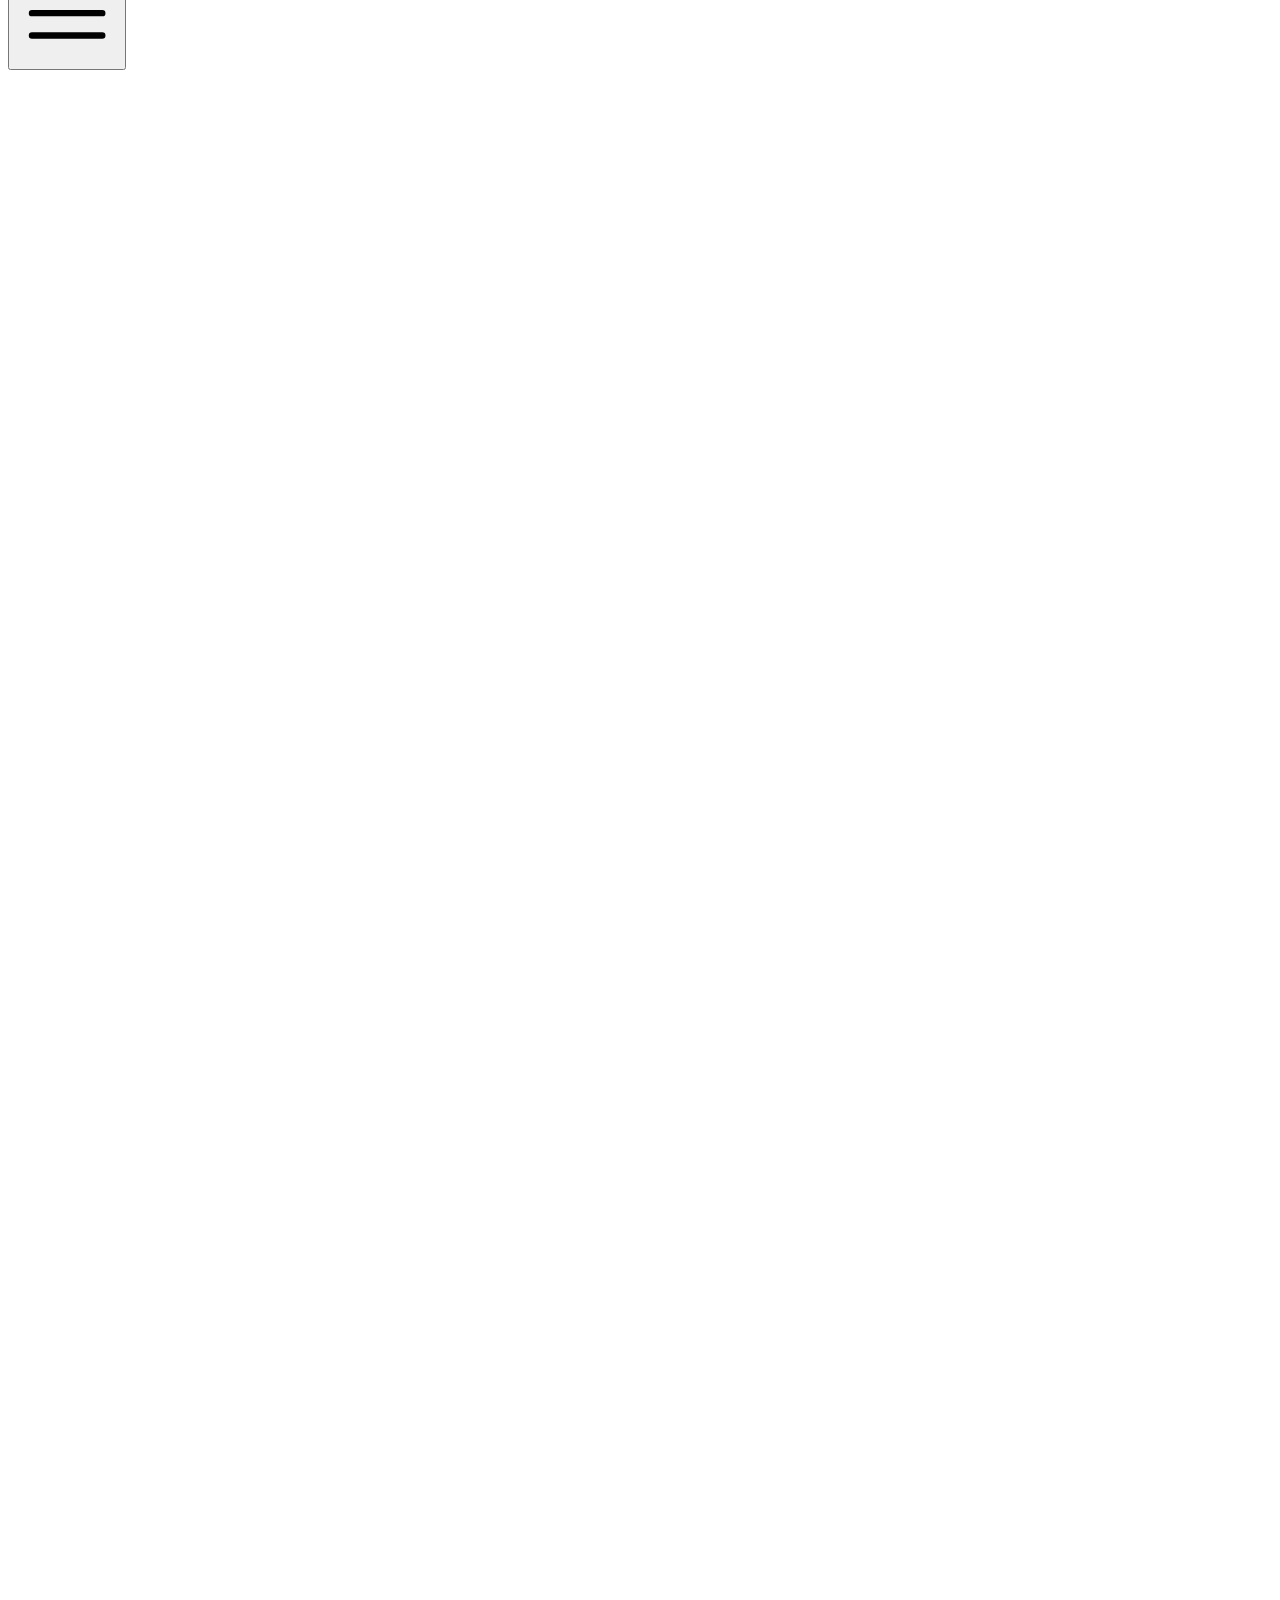
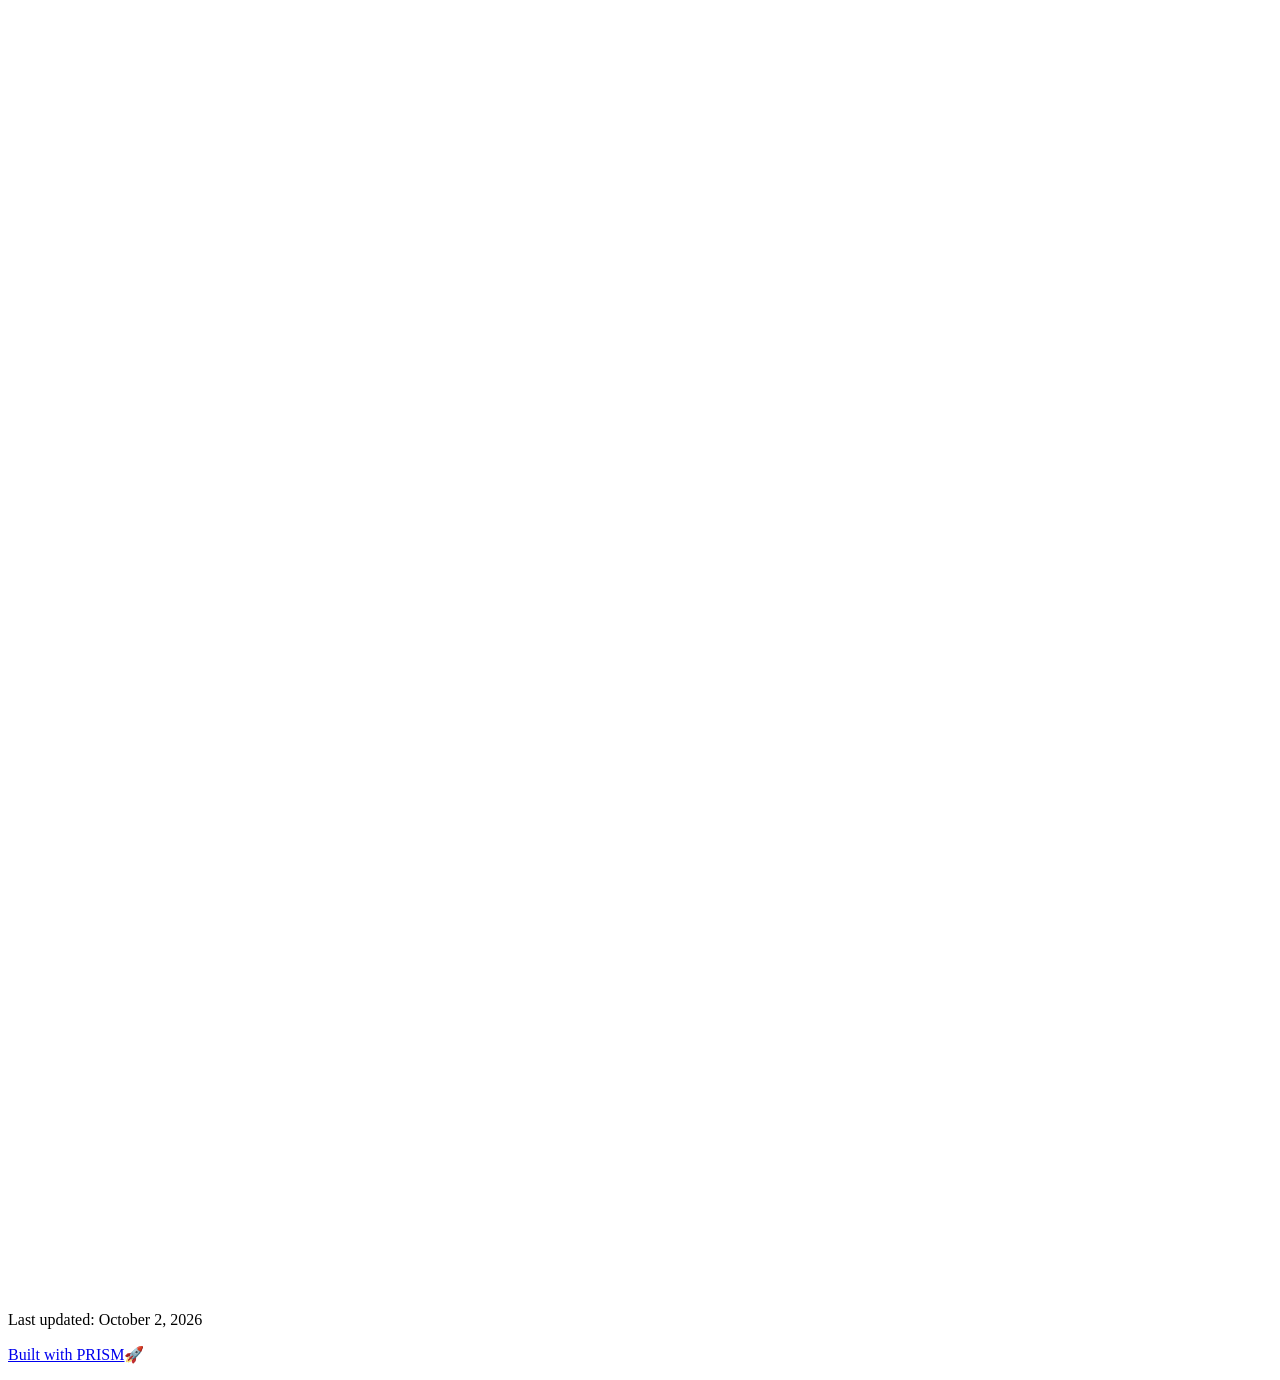
==== commit 3d77cc5a: "Add chiral quantum chaos preprint and multilingual news" ====
--- a/docs/index.html
+++ b/docs/index.html
@@ -1,4 +1,4 @@
-<!DOCTYPE html><html lang="en" class="scroll-smooth"><head><meta charSet="utf-8"/><meta name="viewport" content="width=device-width, initial-scale=1"/><link rel="preload" as="image" href="/bio.jpg"/><link rel="stylesheet" href="/_next/static/css/7b272999e81ae85e.css" data-precedence="next"/><link rel="preload" as="script" fetchPriority="low" href="/_next/static/chunks/webpack-59acecf22933f991.js"/><script src="/_next/static/chunks/6190fbd6-ce8dc1dee86f4000.js" async=""></script><script src="/_next/static/chunks/103-965c8b18aa984a75.js" async=""></script><script src="/_next/static/chunks/main-app-59e1bf0652b93726.js" async=""></script><script src="/_next/static/chunks/376-0b460c3b3a90308e.js" async=""></script><script src="/_next/static/chunks/709-b374e50dae4602a1.js" async=""></script><script src="/_next/static/chunks/523-8bc26e296b9b26e8.js" async=""></script><script src="/_next/static/chunks/app/layout-4c51de260846e299.js" async=""></script><script src="/_next/static/chunks/774-b0878dad5888d97b.js" async=""></script><script src="/_next/static/chunks/254-1835a91f637f67d8.js" async=""></script><script src="/_next/static/chunks/app/page-cd3ca0db33c94154.js" async=""></script><link rel="icon" href="/favicon.svg" type="image/svg+xml"/><script>
+<!DOCTYPE html><html lang="en" class="scroll-smooth"><head><meta charSet="utf-8"/><meta name="viewport" content="width=device-width, initial-scale=1"/><link rel="preload" as="image" href="/bio.jpg"/><link rel="stylesheet" href="/_next/static/css/7b272999e81ae85e.css" data-precedence="next"/><link rel="preload" as="script" fetchPriority="low" href="/_next/static/chunks/webpack-59acecf22933f991.js"/><script src="/_next/static/chunks/6190fbd6-ce8dc1dee86f4000.js" async=""></script><script src="/_next/static/chunks/103-965c8b18aa984a75.js" async=""></script><script src="/_next/static/chunks/main-app-59e1bf0652b93726.js" async=""></script><script src="/_next/static/chunks/376-0b460c3b3a90308e.js" async=""></script><script src="/_next/static/chunks/709-b374e50dae4602a1.js" async=""></script><script src="/_next/static/chunks/523-8bc26e296b9b26e8.js" async=""></script><script src="/_next/static/chunks/app/layout-ca2db45be78c1c64.js" async=""></script><script src="/_next/static/chunks/774-b0878dad5888d97b.js" async=""></script><script src="/_next/static/chunks/254-1835a91f637f67d8.js" async=""></script><script src="/_next/static/chunks/app/page-5a5a65f60a067c50.js" async=""></script><link rel="icon" href="/favicon.svg" type="image/svg+xml"/><script>
               try {
                 const theme = localStorage.getItem('theme-storage');
                 const parsed = theme ? JSON.parse(theme) : null;
@@ -59,4 +59,4 @@
     }
   </script><title>Kinya Guan</title><meta name="description" content="PhD student (D1) at the University of Tokyo."/><meta name="author" content="Kinya Guan"/><meta name="keywords" content="Kinya Guan,PhD,Research,The University of Tokyo"/><meta name="creator" content="Kinya Guan"/><meta name="publisher" content="Kinya Guan"/><meta property="og:title" content="Kinya Guan"/><meta property="og:description" content="PhD student (D1) at the University of Tokyo."/><meta property="og:site_name" content="Kinya Guan&#x27;s Academic Website"/><meta property="og:locale" content="en_US"/><meta property="og:type" content="website"/><meta name="twitter:card" content="summary"/><meta name="twitter:title" content="Kinya Guan"/><meta name="twitter:description" content="PhD student (D1) at the University of Tokyo."/><link rel="icon" href="/favicon.svg"/><script>document.querySelectorAll('body link[rel="icon"], body link[rel="apple-touch-icon"]').forEach(el => document.head.appendChild(el))</script><script src="/_next/static/chunks/polyfills-42372ed130431b0a.js" noModule=""></script></head><body class="font-sans antialiased"><nav class="fixed top-0 left-0 right-0 z-50" data-headlessui-state=""><div class="transition-all duration-300 ease-out bg-transparent" style="transform:translateY(-100px)"><div class="max-w-7xl mx-auto px-4 sm:px-6 lg:px-8"><div class="flex justify-between items-center h-16 lg:h-20"><div class="flex-shrink-0" tabindex="0"><a class="text-xl lg:text-2xl font-serif font-semibold text-primary hover:text-accent transition-colors duration-200" href="/">Kinya Guan</a></div><div class="hidden lg:block"><div class="ml-10 flex items-center space-x-3"><div class="relative flex items-baseline space-x-1"><a data-nav-href="/" class="relative px-3 py-2 text-sm font-medium rounded-lg transition-colors duration-150 text-primary" href="/">About</a><a data-nav-href="/publications" class="relative px-3 py-2 text-sm font-medium rounded-lg transition-colors duration-150 text-neutral-600" href="/publications/">Publications</a><a data-nav-href="/talks" class="relative px-3 py-2 text-sm font-medium rounded-lg transition-colors duration-150 text-neutral-600" href="/talks/">Talks</a><a data-nav-href="/awards" class="relative px-3 py-2 text-sm font-medium rounded-lg transition-colors duration-150 text-neutral-600" href="/awards/">Awards</a><a data-nav-href="/cv" class="relative px-3 py-2 text-sm font-medium rounded-lg transition-colors duration-150 text-neutral-600" href="/cv/">CV</a></div><div class="flex items-center justify-center w-14 h-10 rounded-lg border border-neutral-200 dark:border-[rgba(148,163,184,0.24)] bg-background dark:bg-neutral-800"><div class="w-6 h-4 rounded bg-neutral-300 animate-pulse"></div></div><div class="flex items-center justify-center w-10 h-10 rounded-lg border border-neutral-200 dark:border-[rgba(148,163,184,0.24)] bg-background dark:bg-neutral-800"><div class="w-4 h-4 rounded-full bg-neutral-300 animate-pulse"></div></div></div></div><div class="lg:hidden flex items-center space-x-2"><div class="flex items-center justify-center w-14 h-10 rounded-lg border border-neutral-200 dark:border-[rgba(148,163,184,0.24)] bg-background dark:bg-neutral-800"><div class="w-6 h-4 rounded bg-neutral-300 animate-pulse"></div></div><div class="flex items-center justify-center w-10 h-10 rounded-lg border border-neutral-200 dark:border-[rgba(148,163,184,0.24)] bg-background dark:bg-neutral-800"><div class="w-4 h-4 rounded-full bg-neutral-300 animate-pulse"></div></div><button class="inline-flex items-center justify-center p-2 rounded-md text-neutral-600 hover:text-primary hover:bg-neutral-100 dark:hover:bg-neutral-800 focus:outline-none focus:ring-2 focus:ring-inset focus:ring-accent transition-colors duration-200" id="headlessui-disclosure-button-«R7pdb»" type="button" aria-expanded="false" data-headlessui-state=""><span class="sr-only">Open main menu</span><div><svg xmlns="http://www.w3.org/2000/svg" fill="none" viewBox="0 0 24 24" stroke-width="1.5" stroke="currentColor" aria-hidden="true" data-slot="icon" class="block h-6 w-6"><path stroke-linecap="round" stroke-linejoin="round" d="M3.75 6.75h16.5M3.75 12h16.5m-16.5 5.25h16.5"></path></svg></div></button></div></div></div></div></nav><main class="min-h-screen pt-16 lg:pt-20"><div class="max-w-6xl mx-auto px-4 sm:px-6 lg:px-8 py-8 bg-background min-h-screen"><div class="grid grid-cols-1 lg:grid-cols-3 gap-12"><div class="lg:col-span-1"><div class="sticky top-8" style="opacity:0;transform:translateY(20px)"><div class="w-64 h-64 mx-auto mb-6 rounded-2xl overflow-hidden shadow-lg hover:shadow-xl transition-all duration-200 hover:scale-105"><img alt="Kinya Guan" width="256" height="256" decoding="async" data-nimg="1" class="w-full h-full object-cover object-[32%_center]" style="color:transparent" src="/bio.jpg"/></div><div class="text-center mb-6"><h1 class="text-3xl font-serif font-bold text-primary mb-2">Kinya Guan</h1><p class="text-lg text-accent font-medium mb-1">PhD Student (D1)</p><p class="text-neutral-600 mb-2">The University of Tokyo</p></div><div class="flex flex-wrap justify-center gap-3 sm:gap-4 mb-6 relative px-2"><div class="relative"><button class="p-2 sm:p-2 transition-colors duration-200 text-neutral-600 dark:text-neutral-400 hover:text-accent" aria-label="Email"><svg xmlns="http://www.w3.org/2000/svg" fill="none" viewBox="0 0 24 24" stroke-width="1.5" stroke="currentColor" aria-hidden="true" data-slot="icon" class="h-5 w-5"><path stroke-linecap="round" stroke-linejoin="round" d="M21.75 6.75v10.5a2.25 2.25 0 0 1-2.25 2.25h-15a2.25 2.25 0 0 1-2.25-2.25V6.75m19.5 0A2.25 2.25 0 0 0 19.5 4.5h-15a2.25 2.25 0 0 0-2.25 2.25m19.5 0v.243a2.25 2.25 0 0 1-1.07 1.916l-7.5 4.615a2.25 2.25 0 0 1-2.36 0L3.32 8.91a2.25 2.25 0 0 1-1.07-1.916V6.75"></path></svg></button></div><div class="relative"><button class="p-2 sm:p-2 transition-colors duration-200 text-neutral-600 dark:text-neutral-400 hover:text-accent" aria-label="Location"><svg xmlns="http://www.w3.org/2000/svg" fill="none" viewBox="0 0 24 24" stroke-width="1.5" stroke="currentColor" aria-hidden="true" data-slot="icon" class="h-5 w-5"><path stroke-linecap="round" stroke-linejoin="round" d="M15 10.5a3 3 0 1 1-6 0 3 3 0 0 1 6 0Z"></path><path stroke-linecap="round" stroke-linejoin="round" d="M19.5 10.5c0 7.142-7.5 11.25-7.5 11.25S4.5 17.642 4.5 10.5a7.5 7.5 0 1 1 15 0Z"></path></svg></button></div><a href="https://orcid.org/0009-0009-2836-7844" target="_blank" rel="noopener noreferrer" class="p-2 sm:p-2 text-neutral-600 dark:text-neutral-400 hover:text-accent transition-colors duration-200" aria-label="ORCID"><svg viewBox="0 0 24 24" fill="currentColor" class="h-5 w-5" xmlns="http://www.w3.org/2000/svg"><path d="M12 0C5.372 0 0 5.372 0 12s5.372 12 12 12 12-5.372 12-12S18.628 0 12 0zM7.369 4.378c.525 0 .947.431.947.947s-.422.947-.947.947a.95.95 0 0 1-.947-.947c0-.525.422-.947.947-.947zm-.722 3.038h1.444v10.041H6.647V7.416zm3.562 0h3.9c3.712 0 5.344 2.653 5.344 5.025 0 2.578-2.016 5.025-5.325 5.025h-3.919V7.416zm1.444 1.303v7.444h2.297c3.272 0 4.022-2.484 4.022-3.722 0-2.016-1.284-3.722-4.097-3.722h-2.222z"></path></svg></a><a href="https://github.com/Kinya-Guan" target="_blank" rel="noopener noreferrer" class="p-2 sm:p-2 text-neutral-600 dark:text-neutral-400 hover:text-accent transition-colors duration-200" aria-label="GitHub"><svg xmlns="http://www.w3.org/2000/svg" width="24" height="24" viewBox="0 0 24 24" fill="none" stroke="currentColor" stroke-width="2" stroke-linecap="round" stroke-linejoin="round" class="lucide lucide-github h-5 w-5" aria-hidden="true"><path d="M15 22v-4a4.8 4.8 0 0 0-1-3.5c3 0 6-2 6-5.5.08-1.25-.27-2.48-1-3.5.28-1.15.28-2.35 0-3.5 0 0-1 0-3 1.5-2.64-.5-5.36-.5-8 0C6 2 5 2 5 2c-.3 1.15-.3 2.35 0 3.5A5.403 5.403 0 0 0 4 9c0 3.5 3 5.5 6 5.5-.39.49-.68 1.05-.85 1.65-.17.6-.22 1.23-.15 1.85v4"></path><path d="M9 18c-4.51 2-5-2-7-2"></path></svg></a></div><div class="bg-neutral-100 dark:bg-neutral-800 rounded-lg p-4 mb-6 hover:shadow-lg transition-all duration-200 hover:scale-[1.02]"><h3 class="font-semibold text-primary mb-3">Research Interests</h3><div class="space-y-2 text-sm text-neutral-700 dark:text-neutral-500"><div>Condensed Matter Physics</div><div>Statistical Mechanics</div><div>Mathematical Physics</div><div>Quantum Many-Body Systems</div><div>High Energy Physics</div></div></div><div class="flex justify-center"><div class="relative"><button class="flex items-center space-x-2 px-4 py-2 rounded-lg font-medium text-sm transition-all duration-200 bg-neutral-100 dark:bg-neutral-800 text-neutral-700 dark:text-neutral-500 hover:bg-red-50 dark:hover:bg-red-900/20 hover:text-red-600 dark:hover:text-red-400 cursor-pointer" tabindex="0"><svg xmlns="http://www.w3.org/2000/svg" fill="none" viewBox="0 0 24 24" stroke-width="1.5" stroke="currentColor" aria-hidden="true" data-slot="icon" class="h-4 w-4"><path stroke-linecap="round" stroke-linejoin="round" d="M21 8.25c0-2.485-2.099-4.5-4.688-4.5-1.935 0-3.597 1.126-4.312 2.733-.715-1.607-2.377-2.733-4.313-2.733C5.1 3.75 3 5.765 3 8.25c0 7.22 9 12 9 12s9-4.78 9-12Z"></path></svg><span>Like</span></button></div></div></div></div><div class="lg:col-span-2 space-y-8"><section id="about" class="scroll-mt-24 space-y-8"><section style="opacity:0;transform:translateY(20px)"><h2 class="text-2xl font-serif font-bold text-primary mb-4">About</h2><div class="text-neutral-700 dark:text-neutral-600 leading-relaxed"><p class="mb-4 last:mb-0">I am a PhD student (D1) in the <a href="https://www.phys.s.u-tokyo.ac.jp/en/" node="[object Object]" target="_blank" rel="noopener noreferrer" class="text-accent font-medium transition-all duration-200 rounded hover:bg-accent/10 hover:shadow-sm">Department of Physics at the University of Tokyo</a> and a member of the <a href="https://park.itc.u-tokyo.ac.jp/hkatsura-lab/" node="[object Object]" target="_blank" rel="noopener noreferrer" class="text-accent font-medium transition-all duration-200 rounded hover:bg-accent/10 hover:shadow-sm">Katsura Group</a>.</p>
 <p class="mb-4 last:mb-0">I am also affiliated with the <a href="https://www.s.u-tokyo.ac.jp/en/FoPM/" node="[object Object]" target="_blank" rel="noopener noreferrer" class="text-accent font-medium transition-all duration-200 rounded hover:bg-accent/10 hover:shadow-sm">Forefront Physics and Mathematics Program to Drive Transformation (FoPM)</a>.</p>
-<p class="mb-4 last:mb-0">My research interests lie in condensed matter physics, statistical mechanics, and mathematical physics. I am currently working on quantum many-body systems and their dynamics.</p></div></section><section style="opacity:0;transform:translateY(20px)"><div class="flex items-center justify-between mb-4"><h2 class="text-2xl font-serif font-bold text-primary">Selected Publications</h2><a class="text-accent hover:text-accent-dark text-sm font-medium transition-all duration-200 rounded hover:bg-accent/10 hover:shadow-sm" href="/publications/">View All<!-- --> →</a></div><div class="space-y-4"><div class="bg-neutral-50 dark:bg-neutral-800 p-4 rounded-lg shadow-sm border border-neutral-200 dark:border-[rgba(148,163,184,0.24)] hover:shadow-lg transition-all duration-200 hover:scale-[1.02]" style="opacity:0;transform:translateY(20px)"><h3 class="font-semibold text-primary mb-2 leading-tight">Exactly Solvable Disorder-free Quantum Breakdown Model: Spectrum, Thermodynamics, and Dynamics</h3><p class="text-sm text-neutral-600 dark:text-neutral-500 mb-1"><span><span class="font-semibold text-accent ">Kinya Guan</span>, </span><span><span class=" ">Hosho Katsura</span></span></p><p class="text-sm text-neutral-600 dark:text-neutral-500 mb-2"></p><p class="text-sm text-neutral-500 dark:text-neutral-500 line-clamp-2">arXiv:2603.17379v2, revised August 28, 2026. 17 pages, 11 figures. Major revision with corrected numerical results and expanded analytical derivations.</p></div></div></section><section style="opacity:0;transform:translateY(20px)"><h2 class="text-2xl font-serif font-bold text-primary mb-4">News</h2><div class="space-y-3"><div class="flex items-start space-x-3"><span class="text-xs text-neutral-500 mt-1 w-16 flex-shrink-0">2026-08</span><p class="text-sm text-neutral-700">Version 2 of our preprint, &quot;Exactly Solvable Disorder-free Quantum Breakdown Model: Spectrum, Thermodynamics, and Dynamics,&quot; is now available on arXiv, with corrected numerical results and expanded analytical derivations.</p></div><div class="flex items-start space-x-3"><span class="text-xs text-neutral-500 mt-1 w-16 flex-shrink-0">2026-05</span><p class="text-sm text-neutral-700">Gave a seminar on &quot;Exactly Solvable Disorder-free Quantum Breakdown Model: Spectrum, Thermodynamics, and Dynamics&quot; at the Hatano Laboratory, The University of Tokyo, on May 27.</p></div><div class="flex items-start space-x-3"><span class="text-xs text-neutral-500 mt-1 w-16 flex-shrink-0">2026-04</span><p class="text-sm text-neutral-700">Started my PhD studies in the Department of Physics at the University of Tokyo.</p></div><div class="flex items-start space-x-3"><span class="text-xs text-neutral-500 mt-1 w-16 flex-shrink-0">2026-03</span><p class="text-sm text-neutral-700">Graduated with a Master of Science in Physics from the University of Tokyo and started my PhD studies in the Department of Physics.</p></div><div class="flex items-start space-x-3"><span class="text-xs text-neutral-500 mt-1 w-16 flex-shrink-0">2026-03</span><p class="text-sm text-neutral-700">Presented &quot;Disorder-free Quantum Breakdown Model: exact solution and dynamics&quot; at the APS Global Physics Summit 2026 in Denver on March 20.</p></div><div class="flex items-start space-x-3"><span class="text-xs text-neutral-500 mt-1 w-16 flex-shrink-0">2026-03</span><p class="text-sm text-neutral-700">Our preprint, &quot;Exactly Solvable Disorder-free Quantum Breakdown Model: Spectrum, Thermodynamics, and Dynamics,&quot; was posted on arXiv.</p></div></div></section></section></div></div></div><!--$--><!--/$--><!--$--><!--/$--></main><footer class="border-t border-neutral-200/50 bg-neutral-50/50 dark:bg-neutral-900/50 dark:border-neutral-700/50"><div class="max-w-6xl mx-auto px-4 sm:px-6 lg:px-8 py-6"><div class="flex flex-col sm:flex-row justify-between items-center gap-2"><p class="text-xs text-neutral-500">Last updated<!-- -->: <!-- -->September 15, 2026</p><p class="text-xs text-neutral-500 flex items-center"><a href="https://github.com/xyjoey/PRISM" target="_blank" rel="noopener noreferrer">Built with PRISM</a><span class="ml-2">🚀</span></p></div></div></footer><script src="/_next/static/chunks/webpack-59acecf22933f991.js" async=""></script><script>(self.__next_f=self.__next_f||[]).push([0])</script><script>self.__next_f.push([1,"1:\"$Sreact.fragment\"\n3:I[6469,[\"376\",\"static/chunks/376-0b460c3b3a90308e.js\",\"709\",\"static/chunks/709-b374e50dae4602a1.js\",\"523\",\"static/chunks/523-8bc26e296b9b26e8.js\",\"177\",\"static/chunks/app/layout-4c51de260846e299.js\"],\"ThemeProvider\"]\n4:I[282,[\"376\",\"static/chunks/376-0b460c3b3a90308e.js\",\"709\",\"static/chunks/709-b374e50dae4602a1.js\",\"523\",\"static/chunks/523-8bc26e296b9b26e8.js\",\"177\",\"static/chunks/app/layout-4c51de260846e299.js\"],\"LocaleProvider\"]\n5:I[6620,[\"376\",\"static/chunks/376-0b460c3b3a90308e.js\",\"709\",\"static/chunks/709-b374e50dae4602a1.js\",\"523\",\"static/chunks/523-8bc26e296b9b26e8.js\",\"177\",\"static/chunks/app/layout-4c51de260846e299.js\"],\"default\"]\n6:I[2340,[],\"\"]\n7:I[6018,[],\"\"]\n8:I[5402,[\"376\",\"static/chunks/376-0b460c3b3a90308e.js\",\"709\",\"static/chunks/709-b374e50dae4602a1.js\",\"523\",\"static/chunks/523-8bc26e296b9b26e8.js\",\"177\",\"static/chunks/app/layout-4c51de260846e299.js\"],\"default\"]\n9:I[4952,[\"376\",\"static/chunks/376-0b460c3b3a90308e.js\",\"774\",\"static/chunks/774-b0878dad5888d97b.js\",\"709\",\"static/chunks/709-b374e50dae4602a1.js\",\"254\",\"static/chunks/254-1835a91f637f67d8.js\",\"974\",\"static/chunks/app/page-cd3ca0db33c94154.js\"],\"default\"]\nd:I[7908,[],\"MetadataBoundary\"]\nf:I[7908,[],\"OutletBoundary\"]\n12:I[9980,[],\"AsyncMetadataOutlet\"]\n14:I[7908,[],\"ViewportBoundary\"]\n16:I[9355,[],\"\"]\n:HL[\"/_next/static/css/7b272999e81ae85e.css\",\"style\"]\n2:T5a7,\n    try {\n      const cfg = {\"enabled\":true,\"locales\":[\"en\",\"zh\",\"ja\"],\"defaultLocale\":\"en\",\"mode\":\"fixed\",\"fixedLocale\":\"en\",\"persist\":true,\"switcher\":true,\"labels\":{\"en\":\"English\",\"zh\":\"中文\",\"ja\":\"日本語\"}};\n      const storageKey = 'locale-storage';\n      const normalize = (value) =\u003e typeof value === 'string' ? value.trim().replace('_', '-').toLowerCase() : '';\n      const matchLocale = (candidate) =\u003e {\n        const normalized = normalize(candidate);\n        if (!normalized) return null;\n        if (cfg.locales.includes(normalized)) return normalized;\n        const language = normalized.split('-')[0];\n        if (cfg.locales.includes(language)) r"])</script><script>self.__next_f.push([1,"eturn language;\n        return null;\n      };\n\n      let resolved = null;\n\n      if (cfg.persist) {\n        resolved = matchLocale(localStorage.getItem(storageKey));\n      }\n\n      if (!resolved) {\n        if (cfg.mode === 'fixed') {\n          resolved = cfg.fixedLocale;\n        } else {\n          resolved = matchLocale(navigator.language);\n        }\n      }\n\n      if (!resolved) {\n        resolved = cfg.defaultLocale;\n      }\n\n      const root = document.documentElement;\n      root.lang = resolved;\n      root.setAttribute('data-locale', resolved);\n\n      if (cfg.persist) {\n        localStorage.setItem(storageKey, resolved);\n      }\n    } catch (e) {\n      const root = document.documentElement;\n      root.lang = 'en';\n      root.setAttribute('data-locale', 'en');\n    }\n  a:T5c2,@misc{guan2026qbm,\n  title = {Exactly Solvable Disorder-free Quantum Breakdown Model: Spectrum, Thermodynamics, and Dynamics},\n  author = {Guan, Kinya and Katsura, Hosho},\n  year = {2026},\n  month = {mar},\n  eprint = {2603.17379v2},\n  archivePrefix = {arXiv},\n  primaryClass = {cond-mat.str-el},\n  url = {https://arxiv.org/abs/2603.17379v2},\n  doi = {10.48550/arXiv.2603.17379},\n  abstract = {We introduce and study a disorder-free version of the quantum breakdown model with all-to-all interactions. The Hamiltonian factorizes into the product of the zero-momentum-mode occupation number and a quadratic Hamiltonian including only pairing terms. This structure makes the model exactly solvable and produces an extensive zero-energy degeneracy. We obtain the spectrum and partition function in closed form and analyze the thermodynamics, spectral form factor, two-point functions, and a regulated out-of-time-ordered correlator (OTOC). The OTOC is time independent at leading order in the large-N limit, while its time-dependent contributions first appear at order 1/N. At infinite temperature, the time-dependent correction reduces to a two-point function arising from the zero-momentum component of the fermion operators. The model therefore provides a cont"])</script><script>self.__next_f.push([1,"rolled setting for isolating the consequences of the breakdown interaction in the absence of disorder, spatial structure, and environmental coupling.},\n  note = {arXiv preprint, version 2, revised August 28, 2026}\n}b:T5c2,@misc{guan2026qbm,\n  title = {Exactly Solvable Disorder-free Quantum Breakdown Model: Spectrum, Thermodynamics, and Dynamics},\n  author = {Guan, Kinya and Katsura, Hosho},\n  year = {2026},\n  month = {mar},\n  eprint = {2603.17379v2},\n  archivePrefix = {arXiv},\n  primaryClass = {cond-mat.str-el},\n  url = {https://arxiv.org/abs/2603.17379v2},\n  doi = {10.48550/arXiv.2603.17379},\n  abstract = {We introduce and study a disorder-free version of the quantum breakdown model with all-to-all interactions. The Hamiltonian factorizes into the product of the zero-momentum-mode occupation number and a quadratic Hamiltonian including only pairing terms. This structure makes the model exactly solvable and produces an extensive zero-energy degeneracy. We obtain the spectrum and partition function in closed form and analyze the thermodynamics, spectral form factor, two-point functions, and a regulated out-of-time-ordered correlator (OTOC). The OTOC is time independent at leading order in the large-N limit, while its time-dependent contributions first appear at order 1/N. At infinite temperature, the time-dependent correction reduces to a two-point function arising from the zero-momentum component of the fermion operators. The model therefore provides a controlled setting for isolating the consequences of the breakdown interaction in the absence of disorder, spatial structure, and environmental coupling.},\n  note = {arXiv preprint, version 2, revised August 28, 2026}\n}c:T5c2,@misc{guan2026qbm,\n  title = {Exactly Solvable Disorder-free Quantum Breakdown Model: Spectrum, Thermodynamics, and Dynamics},\n  author = {Guan, Kinya and Katsura, Hosho},\n  year = {2026},\n  month = {mar},\n  eprint = {2603.17379v2},\n  archivePrefix = {arXiv},\n  primaryClass = {cond-mat.str-el},\n  url = {https://arxiv.org/abs/2603.17379v2},\n  d"])</script><script>self.__next_f.push([1,"oi = {10.48550/arXiv.2603.17379},\n  abstract = {We introduce and study a disorder-free version of the quantum breakdown model with all-to-all interactions. The Hamiltonian factorizes into the product of the zero-momentum-mode occupation number and a quadratic Hamiltonian including only pairing terms. This structure makes the model exactly solvable and produces an extensive zero-energy degeneracy. We obtain the spectrum and partition function in closed form and analyze the thermodynamics, spectral form factor, two-point functions, and a regulated out-of-time-ordered correlator (OTOC). The OTOC is time independent at leading order in the large-N limit, while its time-dependent contributions first appear at order 1/N. At infinite temperature, the time-dependent correction reduces to a two-point function arising from the zero-momentum component of the fermion operators. The model therefore provides a controlled setting for isolating the consequences of the breakdown interaction in the absence of disorder, spatial structure, and environmental coupling.},\n  note = {arXiv preprint, version 2, revised August 28, 2026}\n}"])</script><script>self.__next_f.push([1,"0:{\"P\":null,\"b\":\"l_6lH6dspIXQSWV1rOoX5\",\"p\":\"\",\"c\":[\"\",\"\"],\"i\":false,\"f\":[[[\"\",{\"children\":[\"__PAGE__\",{}]},\"$undefined\",\"$undefined\",true],[\"\",[\"$\",\"$1\",\"c\",{\"children\":[[[\"$\",\"link\",\"0\",{\"rel\":\"stylesheet\",\"href\":\"/_next/static/css/7b272999e81ae85e.css\",\"precedence\":\"next\",\"crossOrigin\":\"$undefined\",\"nonce\":\"$undefined\"}]],[\"$\",\"html\",null,{\"lang\":\"en\",\"className\":\"scroll-smooth\",\"suppressHydrationWarning\":true,\"children\":[[\"$\",\"head\",null,{\"children\":[[\"$\",\"link\",null,{\"rel\":\"icon\",\"href\":\"/favicon.svg\",\"type\":\"image/svg+xml\"}],[\"$\",\"script\",null,{\"dangerouslySetInnerHTML\":{\"__html\":\"\\n              try {\\n                const theme = localStorage.getItem('theme-storage');\\n                const parsed = theme ? JSON.parse(theme) : null;\\n                const setting = parsed?.state?.theme || 'system';\\n                const prefersDark = typeof window !== 'undefined' \u0026\u0026 window.matchMedia \u0026\u0026 window.matchMedia('(prefers-color-scheme: dark)').matches;\\n                const effective = setting === 'dark' ? 'dark' : (setting === 'light' ? 'light' : (prefersDark ? 'dark' : 'light'));\\n                var root = document.documentElement;\\n                root.classList.add(effective);\\n                root.setAttribute('data-theme', effective);\\n              } catch (e) {\\n                var root = document.documentElement;\\n                root.classList.add('light');\\n                root.setAttribute('data-theme', 'light');\\n              }\\n            \"}}],[\"$\",\"script\",null,{\"dangerouslySetInnerHTML\":{\"__html\":\"$2\"}}]]}],[\"$\",\"body\",null,{\"className\":\"font-sans antialiased\",\"children\":[\"$\",\"$L3\",null,{\"children\":[\"$\",\"$L4\",null,{\"config\":{\"enabled\":true,\"locales\":[\"en\",\"zh\",\"ja\"],\"defaultLocale\":\"en\",\"mode\":\"fixed\",\"fixedLocale\":\"en\",\"persist\":true,\"switcher\":true,\"labels\":{\"en\":\"English\",\"zh\":\"中文\",\"ja\":\"日本語\"}},\"children\":[[\"$\",\"$L5\",null,{\"items\":[{\"title\":\"About\",\"type\":\"page\",\"target\":\"about\",\"href\":\"/\"},{\"title\":\"Publications\",\"type\":\"page\",\"target\":\"publications\",\"href\":\"/publications\"},{\"title\":\"Talks\",\"type\":\"page\",\"target\":\"talks\",\"href\":\"/talks\"},{\"title\":\"Awards\",\"type\":\"page\",\"target\":\"awards\",\"href\":\"/awards\"},{\"title\":\"CV\",\"type\":\"page\",\"target\":\"cv\",\"href\":\"/cv\"}],\"siteTitle\":\"Kinya Guan\",\"enableOnePageMode\":false,\"i18n\":\"$0:f:0:1:1:props:children:1:props:children:1:props:children:props:children:props:config\",\"itemsByLocale\":{\"en\":[{\"title\":\"About\",\"type\":\"page\",\"target\":\"about\",\"href\":\"/\"},{\"title\":\"Publications\",\"type\":\"page\",\"target\":\"publications\",\"href\":\"/publications\"},{\"title\":\"Talks\",\"type\":\"page\",\"target\":\"talks\",\"href\":\"/talks\"},{\"title\":\"Awards\",\"type\":\"page\",\"target\":\"awards\",\"href\":\"/awards\"},{\"title\":\"CV\",\"type\":\"page\",\"target\":\"cv\",\"href\":\"/cv\"}],\"zh\":[{\"title\":\"关于\",\"type\":\"page\",\"target\":\"about\",\"href\":\"/\"},{\"title\":\"论文\",\"type\":\"page\",\"target\":\"publications\",\"href\":\"/publications\"},{\"title\":\"报告\",\"type\":\"page\",\"target\":\"talks\",\"href\":\"/talks\"},{\"title\":\"奖项\",\"type\":\"page\",\"target\":\"awards\",\"href\":\"/awards\"},{\"title\":\"简历\",\"type\":\"page\",\"target\":\"cv\",\"href\":\"/cv\"}],\"ja\":[{\"title\":\"私について\",\"type\":\"page\",\"target\":\"about\",\"href\":\"/\"},{\"title\":\"論文\",\"type\":\"page\",\"target\":\"publications\",\"href\":\"/publications\"},{\"title\":\"発表\",\"type\":\"page\",\"target\":\"talks\",\"href\":\"/talks\"},{\"title\":\"受賞\",\"type\":\"page\",\"target\":\"awards\",\"href\":\"/awards\"},{\"title\":\"履歴書\",\"type\":\"page\",\"target\":\"cv\",\"href\":\"/cv\"}]},\"siteTitleByLocale\":{\"en\":\"Kinya Guan\",\"zh\":\"Kinya Guan\",\"ja\":\"Kinya Guan\"}}],[\"$\",\"main\",null,{\"className\":\"min-h-screen pt-16 lg:pt-20\",\"children\":[\"$\",\"$L6\",null,{\"parallelRouterKey\":\"children\",\"error\":\"$undefined\",\"errorStyles\":\"$undefined\",\"errorScripts\":\"$undefined\",\"template\":[\"$\",\"$L7\",null,{}],\"templateStyles\":\"$undefined\",\"templateScripts\":\"$undefined\",\"notFound\":[[[\"$\",\"title\",null,{\"children\":\"404: This page could not be found.\"}],[\"$\",\"div\",null,{\"style\":{\"fontFamily\":\"system-ui,\\\"Segoe UI\\\",Roboto,Helvetica,Arial,sans-serif,\\\"Apple Color Emoji\\\",\\\"Segoe UI Emoji\\\"\",\"height\":\"100vh\",\"textAlign\":\"center\",\"display\":\"flex\",\"flexDirection\":\"column\",\"alignItems\":\"center\",\"justifyContent\":\"center\"},\"children\":[\"$\",\"div\",null,{\"children\":[[\"$\",\"style\",null,{\"dangerouslySetInnerHTML\":{\"__html\":\"body{color:#000;background:#fff;margin:0}.next-error-h1{border-right:1px solid rgba(0,0,0,.3)}@media (prefers-color-scheme:dark){body{color:#fff;background:#000}.next-error-h1{border-right:1px solid rgba(255,255,255,.3)}}\"}}],[\"$\",\"h1\",null,{\"className\":\"next-error-h1\",\"style\":{\"display\":\"inline-block\",\"margin\":\"0 20px 0 0\",\"padding\":\"0 23px 0 0\",\"fontSize\":24,\"fontWeight\":500,\"verticalAlign\":\"top\",\"lineHeight\":\"49px\"},\"children\":404}],[\"$\",\"div\",null,{\"style\":{\"display\":\"inline-block\"},\"children\":[\"$\",\"h2\",null,{\"style\":{\"fontSize\":14,\"fontWeight\":400,\"lineHeight\":\"49px\",\"margin\":0},\"children\":\"This page could not be found.\"}]}]]}]}]],[]],\"forbidden\":\"$undefined\",\"unauthorized\":\"$undefined\"}]}],[\"$\",\"$L8\",null,{\"lastUpdated\":\"September 15, 2026\",\"lastUpdatedByLocale\":{\"en\":\"September 15, 2026\",\"zh\":\"2026年9月15日\",\"ja\":\"2026年9月15日\"},\"defaultLocale\":\"en\"}]]}]}]}]]}]]}],{\"children\":[\"__PAGE__\",[\"$\",\"$1\",\"c\",{\"children\":[[\"$\",\"$L9\",null,{\"dataByLocale\":{\"en\":{\"author\":{\"name\":\"Kinya Guan\",\"title\":\"PhD Student (D1)\",\"institution\":\"The University of Tokyo\",\"avatar\":\"/bio.jpg\"},\"social\":{\"email\":\"xinye-guan@g.ecc.u-tokyo.ac.jp\",\"location\":\"7-3-1 Hongo, Bunkyo-ku, Tokyo 113-0033, Japan\",\"location_url\":\"https://www.u-tokyo.ac.jp/en/whyutokyo/hongo_index.html\",\"location_details\":[\"Department of Physics, Graduate School of Science,\",\"The University of Tokyo, Hongo Campus\"],\"google_scholar\":\"\",\"orcid\":\"https://orcid.org/0009-0009-2836-7844\",\"github\":\"https://github.com/Kinya-Guan\",\"linkedin\":\"\"},\"features\":{\"enable_likes\":true,\"enable_one_page_mode\":false},\"enableOnePageMode\":false,\"researchInterests\":[\"Condensed Matter Physics\",\"Statistical Mechanics\",\"Mathematical Physics\",\"Quantum Many-Body Systems\",\"High Energy Physics\"],\"pagesToShow\":[{\"type\":\"about\",\"id\":\"about\",\"sections\":[{\"id\":\"about\",\"type\":\"markdown\",\"source\":\"bio.md\",\"title\":\"About\",\"content\":\"I am a PhD student (D1) in the [Department of Physics at the University of Tokyo](https://www.phys.s.u-tokyo.ac.jp/en/) and a member of the [Katsura Group](https://park.itc.u-tokyo.ac.jp/hkatsura-lab/).\\n\\nI am also affiliated with the [Forefront Physics and Mathematics Program to Drive Transformation (FoPM)](https://www.s.u-tokyo.ac.jp/en/FoPM/).\\n\\nMy research interests lie in condensed matter physics, statistical mechanics, and mathematical physics. I am currently working on quantum many-body systems and their dynamics.\\n\\n\"},{\"id\":\"featured_publications\",\"type\":\"publications\",\"title\":\"Selected Publications\",\"filter\":\"selected\",\"limit\":5,\"publications\":[{\"id\":\"guan2026qbm\",\"title\":\"Exactly Solvable Disorder-free Quantum Breakdown Model: Spectrum, Thermodynamics, and Dynamics\",\"authors\":[{\"name\":\"Kinya Guan\",\"isHighlighted\":true,\"isCorresponding\":false,\"isCoAuthor\":false},{\"name\":\"Hosho Katsura\",\"isHighlighted\":false,\"isCorresponding\":false,\"isCoAuthor\":false}],\"year\":2026,\"month\":\"3\",\"type\":\"preprint\",\"status\":\"published\",\"tags\":[\"quantum breakdown model\",\"disorder-free model\",\"exactly solvable model\",\"spectral form factor\",\"OTOC\"],\"keywords\":\"$0:f:0:1:2:children:1:props:children:0:props:dataByLocale:en:pagesToShow:0:sections:1:publications:0:tags\",\"researchArea\":\"quantum-computing\",\"journal\":\"\",\"conference\":\"\",\"doi\":\"10.48550/arXiv.2603.17379\",\"arxivId\":\"2603.17379v2\",\"url\":\"https://arxiv.org/abs/2603.17379v2\",\"abstract\":\"We introduce and study a disorder-free version of the quantum breakdown model with all-to-all interactions. The Hamiltonian factorizes into the product of the zero-momentum-mode occupation number and a quadratic Hamiltonian including only pairing terms. This structure makes the model exactly solvable and produces an extensive zero-energy degeneracy. We obtain the spectrum and partition function in closed form and analyze the thermodynamics, spectral form factor, two-point functions, and a regulated out-of-time-ordered correlator (OTOC). The OTOC is time independent at leading order in the large-N limit, while its time-dependent contributions first appear at order 1/N. At infinite temperature, the time-dependent correction reduces to a two-point function arising from the zero-momentum component of the fermion operators. The model therefore provides a controlled setting for isolating the consequences of the breakdown interaction in the absence of disorder, spatial structure, and environmental coupling.\",\"description\":\"arXiv:2603.17379v2, revised August 28, 2026. 17 pages, 11 figures. Major revision with corrected numerical results and expanded analytical derivations.\",\"selected\":true,\"bibtex\":\"$a\"}]},{\"id\":\"news\",\"type\":\"list\",\"title\":\"News\",\"source\":\"news.toml\",\"items\":[{\"date\":\"2026-08\",\"content\":\"Version 2 of our preprint, \\\"Exactly Solvable Disorder-free Quantum Breakdown Model: Spectrum, Thermodynamics, and Dynamics,\\\" is now available on arXiv, with corrected numerical results and expanded analytical derivations.\"},{\"date\":\"2026-05\",\"content\":\"Gave a seminar on \\\"Exactly Solvable Disorder-free Quantum Breakdown Model: Spectrum, Thermodynamics, and Dynamics\\\" at the Hatano Laboratory, The University of Tokyo, on May 27.\"},{\"date\":\"2026-04\",\"content\":\"Started my PhD studies in the Department of Physics at the University of Tokyo.\"},{\"date\":\"2026-03\",\"content\":\"Graduated with a Master of Science in Physics from the University of Tokyo and started my PhD studies in the Department of Physics.\"},{\"date\":\"2026-03\",\"content\":\"Presented \\\"Disorder-free Quantum Breakdown Model: exact solution and dynamics\\\" at the APS Global Physics Summit 2026 in Denver on March 20.\"},{\"date\":\"2026-03\",\"content\":\"Our preprint, \\\"Exactly Solvable Disorder-free Quantum Breakdown Model: Spectrum, Thermodynamics, and Dynamics,\\\" was posted on arXiv.\"}]}]}]},\"zh\":{\"author\":{\"name\":\"关 欣也\",\"title\":\"博士生（D1）\",\"institution\":\"东京大学\",\"avatar\":\"/bio.jpg\"},\"social\":{\"email\":\"xinye-guan@g.ecc.u-tokyo.ac.jp\",\"location\":\"日本东京都文京区本乡 7-3-1\",\"location_url\":\"https://www.u-tokyo.ac.jp/en/whyutokyo/hongo_index.html\",\"location_details\":[\"东京大学大学院理学系研究科物理学专攻，\",\"东京大学本乡校区\"],\"google_scholar\":\"\",\"orcid\":\"https://orcid.org/0009-0009-2836-7844\",\"github\":\"https://github.com/Kinya-Guan\",\"linkedin\":\"\"},\"features\":{\"enable_likes\":true,\"enable_one_page_mode\":false},\"enableOnePageMode\":false,\"researchInterests\":[\"凝聚态物理\",\"统计力学\",\"数学物理\",\"量子多体系统\",\"高能理论物理\"],\"pagesToShow\":[{\"type\":\"about\",\"id\":\"about\",\"sections\":[{\"id\":\"about\",\"type\":\"markdown\",\"source\":\"bio.md\",\"title\":\"关于我\",\"content\":\"我目前是 [东京大学大学院 理学系研究科 物理学专攻](https://www.phys.s.u-tokyo.ac.jp/en/) 博士一年级（D1）学生，也是 [Hosho Katsura 研究室](https://park.itc.u-tokyo.ac.jp/hkatsura-lab/) 的成员。\\n\\n同时，我也是东京大学卓越大学院项目 [FoPM（Forefront Physics and Mathematics Program to Drive Transformation）](https://www.s.u-tokyo.ac.jp/en/FoPM/) 的学生。\\n\\n我的研究方向是凝聚态物理、统计力学和数理物理。目前正在进行与量子多体系统及其动力学相关的研究。\\n\\n兴趣爱好是弓道、滑雪和徒步。\\n\\n\"},{\"id\":\"featured_publications\",\"type\":\"publications\",\"title\":\"精选论文\",\"filter\":\"selected\",\"limit\":5,\"publications\":[{\"id\":\"guan2026qbm\",\"title\":\"Exactly Solvable Disorder-free Quantum Breakdown Model: Spectrum, Thermodynamics, and Dynamics\",\"authors\":[{\"name\":\"Kinya Guan\",\"isHighlighted\":true,\"isCorresponding\":false,\"isCoAuthor\":false},{\"name\":\"Hosho Katsura\",\"isHighlighted\":false,\"isCorresponding\":false,\"isCoAuthor\":false}],\"year\":2026,\"month\":\"3\",\"type\":\"preprint\",\"status\":\"published\",\"tags\":[\"quantum breakdown model\",\"disorder-free model\",\"exactly solvable model\",\"spectral form factor\",\"OTOC\"],\"keywords\":\"$0:f:0:1:2:children:1:props:children:0:props:dataByLocale:zh:pagesToShow:0:sections:1:publications:0:tags\",\"researchArea\":\"quantum-computing\",\"journal\":\"\",\"conference\":\"\",\"doi\":\"10.48550/arXiv.2603.17379\",\"arxivId\":\"2603.17379v2\",\"url\":\"https://arxiv.org/abs/2603.17379v2\",\"abstract\":\"We introduce and study a disorder-free version of the quantum breakdown model with all-to-all interactions. The Hamiltonian factorizes into the product of the zero-momentum-mode occupation number and a quadratic Hamiltonian including only pairing terms. This structure makes the model exactly solvable and produces an extensive zero-energy degeneracy. We obtain the spectrum and partition function in closed form and analyze the thermodynamics, spectral form factor, two-point functions, and a regulated out-of-time-ordered correlator (OTOC). The OTOC is time independent at leading order in the large-N limit, while its time-dependent contributions first appear at order 1/N. At infinite temperature, the time-dependent correction reduces to a two-point function arising from the zero-momentum component of the fermion operators. The model therefore provides a controlled setting for isolating the consequences of the breakdown interaction in the absence of disorder, spatial structure, and environmental coupling.\",\"description\":\"arXiv:2603.17379v2, revised August 28, 2026. 17 pages, 11 figures. Major revision with corrected numerical results and expanded analytical derivations.\",\"selected\":true,\"bibtex\":\"$b\"}]},{\"id\":\"news\",\"type\":\"list\",\"title\":\"最新动态\",\"source\":\"news.toml\",\"items\":[{\"date\":\"2026-08\",\"content\":\"我们的预印本《Exactly Solvable Disorder-free Quantum Breakdown Model: Spectrum, Thermodynamics, and Dynamics》第二版已在 arXiv 更新，修正了数值结果并补充了分析推导。\"},{\"date\":\"2026-05\",\"content\":\"5月27日在东京大学 Hatano 研究室作报告：Exactly Solvable Disorder-free Quantum Breakdown Model: Spectrum, Thermodynamics, and Dynamics。\"},{\"date\":\"2026-04\",\"content\":\"开始在东京大学物理学系攻读博士课程。\"},{\"date\":\"2026-03\",\"content\":\"从东京大学获得物理学硕士学位，并进入物理学系博士课程。\"},{\"date\":\"2026-03\",\"content\":\"3月20日在丹佛举行的 APS Global Physics Summit 2026 作报告：Disorder-free Quantum Breakdown Model: exact solution and dynamics。\"},{\"date\":\"2026-03\",\"content\":\"我们的预印本《Exactly Solvable Disorder-free Quantum Breakdown Model: Spectrum, Thermodynamics, and Dynamics》已发表于 arXiv。\"}]}]}]},\"ja\":{\"author\":{\"name\":\"関 欣也\",\"title\":\"博士課程学生（D1）\",\"institution\":\"東京大学 大学院\",\"avatar\":\"/bio.jpg\"},\"social\":{\"email\":\"xinye-guan@g.ecc.u-tokyo.ac.jp\",\"location\":\"東京都文京区本郷 7-3-1\",\"location_url\":\"https://www.u-tokyo.ac.jp/en/whyutokyo/hongo_index.html\",\"location_details\":[\"東京大学大学院理学系研究科物理学専攻，\",\"東京大学本郷キャンパス\"],\"google_scholar\":\"\",\"orcid\":\"https://orcid.org/0009-0009-2836-7844\",\"github\":\"https://github.com/Kinya-Guan\",\"linkedin\":\"\"},\"features\":{\"enable_likes\":true,\"enable_one_page_mode\":false},\"enableOnePageMode\":false,\"researchInterests\":[\"凝縮系物理学\",\"統計力学\",\"数理物理\",\"量子多体系\",\"高エネルギー物理学\"],\"pagesToShow\":[{\"type\":\"about\",\"id\":\"about\",\"sections\":[{\"id\":\"about\",\"type\":\"markdown\",\"source\":\"bio.md\",\"title\":\"概要\",\"content\":\"私は現在、[東京大学大学院 理学系研究科 物理学専攻](https://www.phys.s.u-tokyo.ac.jp/ja/) の博士課程1年（D1）に在籍し、[桂 研究室](https://park.itc.u-tokyo.ac.jp/hkatsura-lab/) に所属している。\\n\\nまた、私は [変革を駆動する先端物理・数学プログラム（FoPM）](https://www.s.u-tokyo.ac.jp/ja/FoPM/) の履修学生でもある。\\n\\n研究分野は、凝縮系物理学、統計力学、数理物理である。現在は、量子多体系とそのダイナミクスに関する研究を行っている。\\n\\n趣味は弓道、スキーとハイキング。\"},{\"id\":\"featured_publications\",\"type\":\"publications\",\"title\":\"主要論文\",\"filter\":\"selected\",\"limit\":5,\"publications\":[{\"id\":\"guan2026qbm\",\"title\":\"Exactly Solvable Disorder-free Quantum Breakdown Model: Spectrum, Thermodynamics, and Dynamics\",\"authors\":[{\"name\":\"Kinya Guan\",\"isHighlighted\":true,\"isCorresponding\":false,\"isCoAuthor\":false},{\"name\":\"Hosho Katsura\",\"isHighlighted\":false,\"isCorresponding\":false,\"isCoAuthor\":false}],\"year\":2026,\"month\":\"3\",\"type\":\"preprint\",\"status\":\"published\",\"tags\":[\"quantum breakdown model\",\"disorder-free model\",\"exactly solvable model\",\"spectral form factor\",\"OTOC\"],\"keywords\":\"$0:f:0:1:2:children:1:props:children:0:props:dataByLocale:ja:pagesToShow:0:sections:1:publications:0:tags\",\"researchArea\":\"quantum-computing\",\"journal\":\"\",\"conference\":\"\",\"doi\":\"10.48550/arXiv.2603.17379\",\"arxivId\":\"2603.17379v2\",\"url\":\"https://arxiv.org/abs/2603.17379v2\",\"abstract\":\"We introduce and study a disorder-free version of the quantum breakdown model with all-to-all interactions. The Hamiltonian factorizes into the product of the zero-momentum-mode occupation number and a quadratic Hamiltonian including only pairing terms. This structure makes the model exactly solvable and produces an extensive zero-energy degeneracy. We obtain the spectrum and partition function in closed form and analyze the thermodynamics, spectral form factor, two-point functions, and a regulated out-of-time-ordered correlator (OTOC). The OTOC is time independent at leading order in the large-N limit, while its time-dependent contributions first appear at order 1/N. At infinite temperature, the time-dependent correction reduces to a two-point function arising from the zero-momentum component of the fermion operators. The model therefore provides a controlled setting for isolating the consequences of the breakdown interaction in the absence of disorder, spatial structure, and environmental coupling.\",\"description\":\"arXiv:2603.17379v2, revised August 28, 2026. 17 pages, 11 figures. Major revision with corrected numerical results and expanded analytical derivations.\",\"selected\":true,\"bibtex\":\"$c\"}]},{\"id\":\"news\",\"type\":\"list\",\"title\":\"お知らせ\",\"source\":\"news.toml\",\"items\":[{\"date\":\"2026-08\",\"content\":\"プレプリント「Exactly Solvable Disorder-free Quantum Breakdown Model: Spectrum, Thermodynamics, and Dynamics」の第2版を arXiv に公開しました。数値結果を修正し、解析的な導出を拡充しました。\"},{\"date\":\"2026-05\",\"content\":\"5月27日、東京大学羽田野研究室で「Exactly Solvable Disorder-free Quantum Breakdown Model: Spectrum, Thermodynamics, and Dynamics」のセミナー発表を行いました。\"},{\"date\":\"2026-04\",\"content\":\"東京大学大学院 理学系研究科 物理学専攻 の博士課程に進学しました。\"},{\"date\":\"2026-03\",\"content\":\"東京大学大学院 理学系研究科 で 物理学修士号 を取得しました。\"},{\"date\":\"2026-03\",\"content\":\"3月20日、デンバーで開催された APS Global Physics Summit 2026 で「Disorder-free Quantum Breakdown Model: exact solution and dynamics」を発表しました。\"},{\"date\":\"2026-03\",\"content\":\"私たちの論文「Exactly Solvable Disorder-free Quantum Breakdown Model: Spectrum, Thermodynamics, and Dynamics」が arXiv に公開されました。\"}]}]}]}},\"defaultLocale\":\"en\"}],[\"$\",\"$Ld\",null,{\"children\":\"$Le\"}],null,[\"$\",\"$Lf\",null,{\"children\":[\"$L10\",\"$L11\",[\"$\",\"$L12\",null,{\"promise\":\"$@13\"}]]}]]}],{},null,false]},null,false],[\"$\",\"$1\",\"h\",{\"children\":[null,[\"$\",\"$1\",\"-dEVtWVcD06XMAuviOHKZ\",{\"children\":[[\"$\",\"$L14\",null,{\"children\":\"$L15\"}],null]}],null]}],false]],\"m\":\"$undefined\",\"G\":[\"$16\",\"$undefined\"],\"s\":false,\"S\":true}\n"])</script><script>self.__next_f.push([1,"17:\"$Sreact.suspense\"\n18:I[9980,[],\"AsyncMetadata\"]\ne:[\"$\",\"$17\",null,{\"fallback\":null,\"children\":[\"$\",\"$L18\",null,{\"promise\":\"$@19\"}]}]\n"])</script><script>self.__next_f.push([1,"11:null\n"])</script><script>self.__next_f.push([1,"15:[[\"$\",\"meta\",\"0\",{\"charSet\":\"utf-8\"}],[\"$\",\"meta\",\"1\",{\"name\":\"viewport\",\"content\":\"width=device-width, initial-scale=1\"}]]\n10:null\n"])</script><script>self.__next_f.push([1,"19:{\"metadata\":[[\"$\",\"title\",\"0\",{\"children\":\"Kinya Guan\"}],[\"$\",\"meta\",\"1\",{\"name\":\"description\",\"content\":\"PhD student (D1) at the University of Tokyo.\"}],[\"$\",\"meta\",\"2\",{\"name\":\"author\",\"content\":\"Kinya Guan\"}],[\"$\",\"meta\",\"3\",{\"name\":\"keywords\",\"content\":\"Kinya Guan,PhD,Research,The University of Tokyo\"}],[\"$\",\"meta\",\"4\",{\"name\":\"creator\",\"content\":\"Kinya Guan\"}],[\"$\",\"meta\",\"5\",{\"name\":\"publisher\",\"content\":\"Kinya Guan\"}],[\"$\",\"meta\",\"6\",{\"property\":\"og:title\",\"content\":\"Kinya Guan\"}],[\"$\",\"meta\",\"7\",{\"property\":\"og:description\",\"content\":\"PhD student (D1) at the University of Tokyo.\"}],[\"$\",\"meta\",\"8\",{\"property\":\"og:site_name\",\"content\":\"Kinya Guan's Academic Website\"}],[\"$\",\"meta\",\"9\",{\"property\":\"og:locale\",\"content\":\"en_US\"}],[\"$\",\"meta\",\"10\",{\"property\":\"og:type\",\"content\":\"website\"}],[\"$\",\"meta\",\"11\",{\"name\":\"twitter:card\",\"content\":\"summary\"}],[\"$\",\"meta\",\"12\",{\"name\":\"twitter:title\",\"content\":\"Kinya Guan\"}],[\"$\",\"meta\",\"13\",{\"name\":\"twitter:description\",\"content\":\"PhD student (D1) at the University of Tokyo.\"}],[\"$\",\"link\",\"14\",{\"rel\":\"icon\",\"href\":\"/favicon.svg\"}]],\"error\":null,\"digest\":\"$undefined\"}\n13:{\"metadata\":\"$19:metadata\",\"error\":null,\"digest\":\"$undefined\"}\n"])</script></body></html>+<p class="mb-4 last:mb-0">My research interests lie in condensed matter physics, statistical mechanics, and mathematical physics. I am currently working on quantum many-body systems and their dynamics.</p></div></section><section style="opacity:0;transform:translateY(20px)"><div class="flex items-center justify-between mb-4"><h2 class="text-2xl font-serif font-bold text-primary">Selected Publications</h2><a class="text-accent hover:text-accent-dark text-sm font-medium transition-all duration-200 rounded hover:bg-accent/10 hover:shadow-sm" href="/publications/">View All<!-- --> →</a></div><div class="space-y-4"><div class="bg-neutral-50 dark:bg-neutral-800 p-4 rounded-lg shadow-sm border border-neutral-200 dark:border-[rgba(148,163,184,0.24)] hover:shadow-lg transition-all duration-200 hover:scale-[1.02]" style="opacity:0;transform:translateY(20px)"><h3 class="font-semibold text-primary mb-2 leading-tight">Chiral quantum chaos around exponentially many zero modes in the quantum breakdown model</h3><p class="text-sm text-neutral-600 dark:text-neutral-500 mb-1"><span><span class=" ">Kohei Kawabata</span>, </span><span><span class="font-semibold text-accent ">Kinya Guan</span>, </span><span><span class=" ">Hosho Katsura</span></span></p><p class="text-sm text-neutral-600 dark:text-neutral-500 mb-2"></p><p class="text-sm text-neutral-500 dark:text-neutral-500 line-clamp-2">arXiv:2609.39404, submitted September 30, 2026. 16 pages, 5 figures, 7 tables.</p></div><div class="bg-neutral-50 dark:bg-neutral-800 p-4 rounded-lg shadow-sm border border-neutral-200 dark:border-[rgba(148,163,184,0.24)] hover:shadow-lg transition-all duration-200 hover:scale-[1.02]" style="opacity:0;transform:translateY(20px)"><h3 class="font-semibold text-primary mb-2 leading-tight">Exactly Solvable Disorder-free Quantum Breakdown Model: Spectrum, Thermodynamics, and Dynamics</h3><p class="text-sm text-neutral-600 dark:text-neutral-500 mb-1"><span><span class="font-semibold text-accent ">Kinya Guan</span>, </span><span><span class=" ">Hosho Katsura</span></span></p><p class="text-sm text-neutral-600 dark:text-neutral-500 mb-2"></p><p class="text-sm text-neutral-500 dark:text-neutral-500 line-clamp-2">arXiv:2603.17379v2, revised August 28, 2026. 17 pages, 11 figures. Major revision with corrected numerical results and expanded analytical derivations.</p></div></div></section><section style="opacity:0;transform:translateY(20px)"><h2 class="text-2xl font-serif font-bold text-primary mb-4">News</h2><div class="space-y-3"><div class="flex items-start space-x-3"><span class="text-xs text-neutral-500 mt-1 w-16 flex-shrink-0">2026-09</span><p class="text-sm text-neutral-700">Our new preprint with Kohei Kawabata and Hosho Katsura, &quot;Chiral quantum chaos around exponentially many zero modes in the quantum breakdown model,&quot; is now available on arXiv (arXiv:2609.39404).</p></div><div class="flex items-start space-x-3"><span class="text-xs text-neutral-500 mt-1 w-16 flex-shrink-0">2026-08</span><p class="text-sm text-neutral-700">Version 2 of our preprint, &quot;Exactly Solvable Disorder-free Quantum Breakdown Model: Spectrum, Thermodynamics, and Dynamics,&quot; is now available on arXiv, with corrected numerical results and expanded analytical derivations.</p></div><div class="flex items-start space-x-3"><span class="text-xs text-neutral-500 mt-1 w-16 flex-shrink-0">2026-05</span><p class="text-sm text-neutral-700">Gave a seminar on &quot;Exactly Solvable Disorder-free Quantum Breakdown Model: Spectrum, Thermodynamics, and Dynamics&quot; at the Hatano Laboratory, The University of Tokyo, on May 27.</p></div><div class="flex items-start space-x-3"><span class="text-xs text-neutral-500 mt-1 w-16 flex-shrink-0">2026-04</span><p class="text-sm text-neutral-700">Started my PhD studies in the Department of Physics at the University of Tokyo.</p></div><div class="flex items-start space-x-3"><span class="text-xs text-neutral-500 mt-1 w-16 flex-shrink-0">2026-03</span><p class="text-sm text-neutral-700">Graduated with a Master of Science in Physics from the University of Tokyo and started my PhD studies in the Department of Physics.</p></div><div class="flex items-start space-x-3"><span class="text-xs text-neutral-500 mt-1 w-16 flex-shrink-0">2026-03</span><p class="text-sm text-neutral-700">Presented &quot;Disorder-free Quantum Breakdown Model: exact solution and dynamics&quot; at the APS Global Physics Summit 2026 in Denver on March 20.</p></div><div class="flex items-start space-x-3"><span class="text-xs text-neutral-500 mt-1 w-16 flex-shrink-0">2026-03</span><p class="text-sm text-neutral-700">Our preprint, &quot;Exactly Solvable Disorder-free Quantum Breakdown Model: Spectrum, Thermodynamics, and Dynamics,&quot; was posted on arXiv.</p></div></div></section></section></div></div></div><!--$--><!--/$--><!--$--><!--/$--></main><footer class="border-t border-neutral-200/50 bg-neutral-50/50 dark:bg-neutral-900/50 dark:border-neutral-700/50"><div class="max-w-6xl mx-auto px-4 sm:px-6 lg:px-8 py-6"><div class="flex flex-col sm:flex-row justify-between items-center gap-2"><p class="text-xs text-neutral-500">Last updated<!-- -->: <!-- -->October 2, 2026</p><p class="text-xs text-neutral-500 flex items-center"><a href="https://github.com/xyjoey/PRISM" target="_blank" rel="noopener noreferrer">Built with PRISM</a><span class="ml-2">🚀</span></p></div></div></footer><script src="/_next/static/chunks/webpack-59acecf22933f991.js" async=""></script><script>(self.__next_f=self.__next_f||[]).push([0])</script><script>self.__next_f.push([1,"1:\"$Sreact.fragment\"\n3:I[6469,[\"376\",\"static/chunks/376-0b460c3b3a90308e.js\",\"709\",\"static/chunks/709-b374e50dae4602a1.js\",\"523\",\"static/chunks/523-8bc26e296b9b26e8.js\",\"177\",\"static/chunks/app/layout-ca2db45be78c1c64.js\"],\"ThemeProvider\"]\n4:I[282,[\"376\",\"static/chunks/376-0b460c3b3a90308e.js\",\"709\",\"static/chunks/709-b374e50dae4602a1.js\",\"523\",\"static/chunks/523-8bc26e296b9b26e8.js\",\"177\",\"static/chunks/app/layout-ca2db45be78c1c64.js\"],\"LocaleProvider\"]\n5:I[6620,[\"376\",\"static/chunks/376-0b460c3b3a90308e.js\",\"709\",\"static/chunks/709-b374e50dae4602a1.js\",\"523\",\"static/chunks/523-8bc26e296b9b26e8.js\",\"177\",\"static/chunks/app/layout-ca2db45be78c1c64.js\"],\"default\"]\n6:I[2340,[],\"\"]\n7:I[6018,[],\"\"]\n8:I[5402,[\"376\",\"static/chunks/376-0b460c3b3a90308e.js\",\"709\",\"static/chunks/709-b374e50dae4602a1.js\",\"523\",\"static/chunks/523-8bc26e296b9b26e8.js\",\"177\",\"static/chunks/app/layout-ca2db45be78c1c64.js\"],\"default\"]\n9:I[4952,[\"376\",\"static/chunks/376-0b460c3b3a90308e.js\",\"774\",\"static/chunks/774-b0878dad5888d97b.js\",\"709\",\"static/chunks/709-b374e50dae4602a1.js\",\"254\",\"static/chunks/254-1835a91f637f67d8.js\",\"974\",\"static/chunks/app/page-5a5a65f60a067c50.js\"],\"default\"]\n10:I[7908,[],\"MetadataBoundary\"]\n12:I[7908,[],\"OutletBoundary\"]\n15:I[9980,[],\"AsyncMetadataOutlet\"]\n17:I[7908,[],\"ViewportBoundary\"]\n19:I[9355,[],\"\"]\n:HL[\"/_next/static/css/7b272999e81ae85e.css\",\"style\"]\n2:T5a7,\n    try {\n      const cfg = {\"enabled\":true,\"locales\":[\"en\",\"zh\",\"ja\"],\"defaultLocale\":\"en\",\"mode\":\"fixed\",\"fixedLocale\":\"en\",\"persist\":true,\"switcher\":true,\"labels\":{\"en\":\"English\",\"zh\":\"中文\",\"ja\":\"日本語\"}};\n      const storageKey = 'locale-storage';\n      const normalize = (value) =\u003e typeof value === 'string' ? value.trim().replace('_', '-').toLowerCase() : '';\n      const matchLocale = (candidate) =\u003e {\n        const normalized = normalize(candidate);\n        if (!normalized) return null;\n        if (cfg.locales.includes(normalized)) return normalized;\n        const language = normalized.split('-')[0];\n        if (cfg.locales.includes(language))"])</script><script>self.__next_f.push([1," return language;\n        return null;\n      };\n\n      let resolved = null;\n\n      if (cfg.persist) {\n        resolved = matchLocale(localStorage.getItem(storageKey));\n      }\n\n      if (!resolved) {\n        if (cfg.mode === 'fixed') {\n          resolved = cfg.fixedLocale;\n        } else {\n          resolved = matchLocale(navigator.language);\n        }\n      }\n\n      if (!resolved) {\n        resolved = cfg.defaultLocale;\n      }\n\n      const root = document.documentElement;\n      root.lang = resolved;\n      root.setAttribute('data-locale', resolved);\n\n      if (cfg.persist) {\n        localStorage.setItem(storageKey, resolved);\n      }\n    } catch (e) {\n      const root = document.documentElement;\n      root.lang = 'en';\n      root.setAttribute('data-locale', 'en');\n    }\n  a:T50f,@misc{kawabata2026chiral,\n  title = {Chiral quantum chaos around exponentially many zero modes in the quantum breakdown model},\n  author = {Kawabata, Kohei and Guan, Kinya and Katsura, Hosho},\n  year = {2026},\n  month = {sep},\n  eprint = {2609.39404},\n  archivePrefix = {arXiv},\n  primaryClass = {cond-mat.str-el},\n  url = {https://arxiv.org/abs/2609.39404},\n  doi = {10.48550/arXiv.2609.39404},\n  abstract = {The quantum breakdown model is a model of randomly interacting fermions, motivated by the physics of dielectric breakdown. Here, we establish classification of symmetry and quantum chaos in a zero-dimensional, all-to-all-interacting version of the quantum breakdown model. It exhibits the ℤ₄ periodicity with respect to the number of fermionic modes, reminiscent of the symmetry classification of the Sachdev-Ye-Kitaev model. A unique feature of the quantum breakdown model is that it realizes all the five classes with chiral symmetry and hosts an exponentially large number of many-body zero modes protected by the chiral index. We elucidate the separation and scaling of the spectral gap and demonstrate the symmetry-enriched hard-edge spectral statistics as signatures of quantum chaos in the chiral symmetry classes.},\n  note = {arXiv pre"])</script><script>self.__next_f.push([1,"print, submitted September 30, 2026}\n}b:T5c2,@misc{guan2026qbm,\n  title = {Exactly Solvable Disorder-free Quantum Breakdown Model: Spectrum, Thermodynamics, and Dynamics},\n  author = {Guan, Kinya and Katsura, Hosho},\n  year = {2026},\n  month = {mar},\n  eprint = {2603.17379v2},\n  archivePrefix = {arXiv},\n  primaryClass = {cond-mat.str-el},\n  url = {https://arxiv.org/abs/2603.17379v2},\n  doi = {10.48550/arXiv.2603.17379},\n  abstract = {We introduce and study a disorder-free version of the quantum breakdown model with all-to-all interactions. The Hamiltonian factorizes into the product of the zero-momentum-mode occupation number and a quadratic Hamiltonian including only pairing terms. This structure makes the model exactly solvable and produces an extensive zero-energy degeneracy. We obtain the spectrum and partition function in closed form and analyze the thermodynamics, spectral form factor, two-point functions, and a regulated out-of-time-ordered correlator (OTOC). The OTOC is time independent at leading order in the large-N limit, while its time-dependent contributions first appear at order 1/N. At infinite temperature, the time-dependent correction reduces to a two-point function arising from the zero-momentum component of the fermion operators. The model therefore provides a controlled setting for isolating the consequences of the breakdown interaction in the absence of disorder, spatial structure, and environmental coupling.},\n  note = {arXiv preprint, version 2, revised August 28, 2026}\n}c:T50f,@misc{kawabata2026chiral,\n  title = {Chiral quantum chaos around exponentially many zero modes in the quantum breakdown model},\n  author = {Kawabata, Kohei and Guan, Kinya and Katsura, Hosho},\n  year = {2026},\n  month = {sep},\n  eprint = {2609.39404},\n  archivePrefix = {arXiv},\n  primaryClass = {cond-mat.str-el},\n  url = {https://arxiv.org/abs/2609.39404},\n  doi = {10.48550/arXiv.2609.39404},\n  abstract = {The quantum breakdown model is a model of randomly interacting fermions, motivated by the physics of dielectric "])</script><script>self.__next_f.push([1,"breakdown. Here, we establish classification of symmetry and quantum chaos in a zero-dimensional, all-to-all-interacting version of the quantum breakdown model. It exhibits the ℤ₄ periodicity with respect to the number of fermionic modes, reminiscent of the symmetry classification of the Sachdev-Ye-Kitaev model. A unique feature of the quantum breakdown model is that it realizes all the five classes with chiral symmetry and hosts an exponentially large number of many-body zero modes protected by the chiral index. We elucidate the separation and scaling of the spectral gap and demonstrate the symmetry-enriched hard-edge spectral statistics as signatures of quantum chaos in the chiral symmetry classes.},\n  note = {arXiv preprint, submitted September 30, 2026}\n}d:T5c2,@misc{guan2026qbm,\n  title = {Exactly Solvable Disorder-free Quantum Breakdown Model: Spectrum, Thermodynamics, and Dynamics},\n  author = {Guan, Kinya and Katsura, Hosho},\n  year = {2026},\n  month = {mar},\n  eprint = {2603.17379v2},\n  archivePrefix = {arXiv},\n  primaryClass = {cond-mat.str-el},\n  url = {https://arxiv.org/abs/2603.17379v2},\n  doi = {10.48550/arXiv.2603.17379},\n  abstract = {We introduce and study a disorder-free version of the quantum breakdown model with all-to-all interactions. The Hamiltonian factorizes into the product of the zero-momentum-mode occupation number and a quadratic Hamiltonian including only pairing terms. This structure makes the model exactly solvable and produces an extensive zero-energy degeneracy. We obtain the spectrum and partition function in closed form and analyze the thermodynamics, spectral form factor, two-point functions, and a regulated out-of-time-ordered correlator (OTOC). The OTOC is time independent at leading order in the large-N limit, while its time-dependent contributions first appear at order 1/N. At infinite temperature, the time-dependent correction reduces to a two-point function arising from the zero-momentum component of the fermion operators. The model therefore provides a controlled se"])</script><script>self.__next_f.push([1,"tting for isolating the consequences of the breakdown interaction in the absence of disorder, spatial structure, and environmental coupling.},\n  note = {arXiv preprint, version 2, revised August 28, 2026}\n}e:T50f,@misc{kawabata2026chiral,\n  title = {Chiral quantum chaos around exponentially many zero modes in the quantum breakdown model},\n  author = {Kawabata, Kohei and Guan, Kinya and Katsura, Hosho},\n  year = {2026},\n  month = {sep},\n  eprint = {2609.39404},\n  archivePrefix = {arXiv},\n  primaryClass = {cond-mat.str-el},\n  url = {https://arxiv.org/abs/2609.39404},\n  doi = {10.48550/arXiv.2609.39404},\n  abstract = {The quantum breakdown model is a model of randomly interacting fermions, motivated by the physics of dielectric breakdown. Here, we establish classification of symmetry and quantum chaos in a zero-dimensional, all-to-all-interacting version of the quantum breakdown model. It exhibits the ℤ₄ periodicity with respect to the number of fermionic modes, reminiscent of the symmetry classification of the Sachdev-Ye-Kitaev model. A unique feature of the quantum breakdown model is that it realizes all the five classes with chiral symmetry and hosts an exponentially large number of many-body zero modes protected by the chiral index. We elucidate the separation and scaling of the spectral gap and demonstrate the symmetry-enriched hard-edge spectral statistics as signatures of quantum chaos in the chiral symmetry classes.},\n  note = {arXiv preprint, submitted September 30, 2026}\n}f:T5c2,@misc{guan2026qbm,\n  title = {Exactly Solvable Disorder-free Quantum Breakdown Model: Spectrum, Thermodynamics, and Dynamics},\n  author = {Guan, Kinya and Katsura, Hosho},\n  year = {2026},\n  month = {mar},\n  eprint = {2603.17379v2},\n  archivePrefix = {arXiv},\n  primaryClass = {cond-mat.str-el},\n  url = {https://arxiv.org/abs/2603.17379v2},\n  doi = {10.48550/arXiv.2603.17379},\n  abstract = {We introduce and study a disorder-free version of the quantum breakdown model with all-to-all interactions. The Hamiltonian factorizes into "])</script><script>self.__next_f.push([1,"the product of the zero-momentum-mode occupation number and a quadratic Hamiltonian including only pairing terms. This structure makes the model exactly solvable and produces an extensive zero-energy degeneracy. We obtain the spectrum and partition function in closed form and analyze the thermodynamics, spectral form factor, two-point functions, and a regulated out-of-time-ordered correlator (OTOC). The OTOC is time independent at leading order in the large-N limit, while its time-dependent contributions first appear at order 1/N. At infinite temperature, the time-dependent correction reduces to a two-point function arising from the zero-momentum component of the fermion operators. The model therefore provides a controlled setting for isolating the consequences of the breakdown interaction in the absence of disorder, spatial structure, and environmental coupling.},\n  note = {arXiv preprint, version 2, revised August 28, 2026}\n}"])</script><script>self.__next_f.push([1,"0:{\"P\":null,\"b\":\"lQHiI1_1JUo_3MB9ryzQg\",\"p\":\"\",\"c\":[\"\",\"\"],\"i\":false,\"f\":[[[\"\",{\"children\":[\"__PAGE__\",{}]},\"$undefined\",\"$undefined\",true],[\"\",[\"$\",\"$1\",\"c\",{\"children\":[[[\"$\",\"link\",\"0\",{\"rel\":\"stylesheet\",\"href\":\"/_next/static/css/7b272999e81ae85e.css\",\"precedence\":\"next\",\"crossOrigin\":\"$undefined\",\"nonce\":\"$undefined\"}]],[\"$\",\"html\",null,{\"lang\":\"en\",\"className\":\"scroll-smooth\",\"suppressHydrationWarning\":true,\"children\":[[\"$\",\"head\",null,{\"children\":[[\"$\",\"link\",null,{\"rel\":\"icon\",\"href\":\"/favicon.svg\",\"type\":\"image/svg+xml\"}],[\"$\",\"script\",null,{\"dangerouslySetInnerHTML\":{\"__html\":\"\\n              try {\\n                const theme = localStorage.getItem('theme-storage');\\n                const parsed = theme ? JSON.parse(theme) : null;\\n                const setting = parsed?.state?.theme || 'system';\\n                const prefersDark = typeof window !== 'undefined' \u0026\u0026 window.matchMedia \u0026\u0026 window.matchMedia('(prefers-color-scheme: dark)').matches;\\n                const effective = setting === 'dark' ? 'dark' : (setting === 'light' ? 'light' : (prefersDark ? 'dark' : 'light'));\\n                var root = document.documentElement;\\n                root.classList.add(effective);\\n                root.setAttribute('data-theme', effective);\\n              } catch (e) {\\n                var root = document.documentElement;\\n                root.classList.add('light');\\n                root.setAttribute('data-theme', 'light');\\n              }\\n            \"}}],[\"$\",\"script\",null,{\"dangerouslySetInnerHTML\":{\"__html\":\"$2\"}}]]}],[\"$\",\"body\",null,{\"className\":\"font-sans antialiased\",\"children\":[\"$\",\"$L3\",null,{\"children\":[\"$\",\"$L4\",null,{\"config\":{\"enabled\":true,\"locales\":[\"en\",\"zh\",\"ja\"],\"defaultLocale\":\"en\",\"mode\":\"fixed\",\"fixedLocale\":\"en\",\"persist\":true,\"switcher\":true,\"labels\":{\"en\":\"English\",\"zh\":\"中文\",\"ja\":\"日本語\"}},\"children\":[[\"$\",\"$L5\",null,{\"items\":[{\"title\":\"About\",\"type\":\"page\",\"target\":\"about\",\"href\":\"/\"},{\"title\":\"Publications\",\"type\":\"page\",\"target\":\"publications\",\"href\":\"/publications\"},{\"title\":\"Talks\",\"type\":\"page\",\"target\":\"talks\",\"href\":\"/talks\"},{\"title\":\"Awards\",\"type\":\"page\",\"target\":\"awards\",\"href\":\"/awards\"},{\"title\":\"CV\",\"type\":\"page\",\"target\":\"cv\",\"href\":\"/cv\"}],\"siteTitle\":\"Kinya Guan\",\"enableOnePageMode\":false,\"i18n\":\"$0:f:0:1:1:props:children:1:props:children:1:props:children:props:children:props:config\",\"itemsByLocale\":{\"en\":[{\"title\":\"About\",\"type\":\"page\",\"target\":\"about\",\"href\":\"/\"},{\"title\":\"Publications\",\"type\":\"page\",\"target\":\"publications\",\"href\":\"/publications\"},{\"title\":\"Talks\",\"type\":\"page\",\"target\":\"talks\",\"href\":\"/talks\"},{\"title\":\"Awards\",\"type\":\"page\",\"target\":\"awards\",\"href\":\"/awards\"},{\"title\":\"CV\",\"type\":\"page\",\"target\":\"cv\",\"href\":\"/cv\"}],\"zh\":[{\"title\":\"关于\",\"type\":\"page\",\"target\":\"about\",\"href\":\"/\"},{\"title\":\"论文\",\"type\":\"page\",\"target\":\"publications\",\"href\":\"/publications\"},{\"title\":\"报告\",\"type\":\"page\",\"target\":\"talks\",\"href\":\"/talks\"},{\"title\":\"奖项\",\"type\":\"page\",\"target\":\"awards\",\"href\":\"/awards\"},{\"title\":\"简历\",\"type\":\"page\",\"target\":\"cv\",\"href\":\"/cv\"}],\"ja\":[{\"title\":\"私について\",\"type\":\"page\",\"target\":\"about\",\"href\":\"/\"},{\"title\":\"論文\",\"type\":\"page\",\"target\":\"publications\",\"href\":\"/publications\"},{\"title\":\"発表\",\"type\":\"page\",\"target\":\"talks\",\"href\":\"/talks\"},{\"title\":\"受賞\",\"type\":\"page\",\"target\":\"awards\",\"href\":\"/awards\"},{\"title\":\"履歴書\",\"type\":\"page\",\"target\":\"cv\",\"href\":\"/cv\"}]},\"siteTitleByLocale\":{\"en\":\"Kinya Guan\",\"zh\":\"Kinya Guan\",\"ja\":\"Kinya Guan\"}}],[\"$\",\"main\",null,{\"className\":\"min-h-screen pt-16 lg:pt-20\",\"children\":[\"$\",\"$L6\",null,{\"parallelRouterKey\":\"children\",\"error\":\"$undefined\",\"errorStyles\":\"$undefined\",\"errorScripts\":\"$undefined\",\"template\":[\"$\",\"$L7\",null,{}],\"templateStyles\":\"$undefined\",\"templateScripts\":\"$undefined\",\"notFound\":[[[\"$\",\"title\",null,{\"children\":\"404: This page could not be found.\"}],[\"$\",\"div\",null,{\"style\":{\"fontFamily\":\"system-ui,\\\"Segoe UI\\\",Roboto,Helvetica,Arial,sans-serif,\\\"Apple Color Emoji\\\",\\\"Segoe UI Emoji\\\"\",\"height\":\"100vh\",\"textAlign\":\"center\",\"display\":\"flex\",\"flexDirection\":\"column\",\"alignItems\":\"center\",\"justifyContent\":\"center\"},\"children\":[\"$\",\"div\",null,{\"children\":[[\"$\",\"style\",null,{\"dangerouslySetInnerHTML\":{\"__html\":\"body{color:#000;background:#fff;margin:0}.next-error-h1{border-right:1px solid rgba(0,0,0,.3)}@media (prefers-color-scheme:dark){body{color:#fff;background:#000}.next-error-h1{border-right:1px solid rgba(255,255,255,.3)}}\"}}],[\"$\",\"h1\",null,{\"className\":\"next-error-h1\",\"style\":{\"display\":\"inline-block\",\"margin\":\"0 20px 0 0\",\"padding\":\"0 23px 0 0\",\"fontSize\":24,\"fontWeight\":500,\"verticalAlign\":\"top\",\"lineHeight\":\"49px\"},\"children\":404}],[\"$\",\"div\",null,{\"style\":{\"display\":\"inline-block\"},\"children\":[\"$\",\"h2\",null,{\"style\":{\"fontSize\":14,\"fontWeight\":400,\"lineHeight\":\"49px\",\"margin\":0},\"children\":\"This page could not be found.\"}]}]]}]}]],[]],\"forbidden\":\"$undefined\",\"unauthorized\":\"$undefined\"}]}],[\"$\",\"$L8\",null,{\"lastUpdated\":\"October 2, 2026\",\"lastUpdatedByLocale\":{\"en\":\"October 2, 2026\",\"zh\":\"2026年10月2日\",\"ja\":\"2026年10月2日\"},\"defaultLocale\":\"en\"}]]}]}]}]]}]]}],{\"children\":[\"__PAGE__\",[\"$\",\"$1\",\"c\",{\"children\":[[\"$\",\"$L9\",null,{\"dataByLocale\":{\"en\":{\"author\":{\"name\":\"Kinya Guan\",\"title\":\"PhD Student (D1)\",\"institution\":\"The University of Tokyo\",\"avatar\":\"/bio.jpg\"},\"social\":{\"email\":\"xinye-guan@g.ecc.u-tokyo.ac.jp\",\"location\":\"7-3-1 Hongo, Bunkyo-ku, Tokyo 113-0033, Japan\",\"location_url\":\"https://www.u-tokyo.ac.jp/en/whyutokyo/hongo_index.html\",\"location_details\":[\"Department of Physics, Graduate School of Science,\",\"The University of Tokyo, Hongo Campus\"],\"google_scholar\":\"\",\"orcid\":\"https://orcid.org/0009-0009-2836-7844\",\"github\":\"https://github.com/Kinya-Guan\",\"linkedin\":\"\"},\"features\":{\"enable_likes\":true,\"enable_one_page_mode\":false},\"enableOnePageMode\":false,\"researchInterests\":[\"Condensed Matter Physics\",\"Statistical Mechanics\",\"Mathematical Physics\",\"Quantum Many-Body Systems\",\"High Energy Physics\"],\"pagesToShow\":[{\"type\":\"about\",\"id\":\"about\",\"sections\":[{\"id\":\"about\",\"type\":\"markdown\",\"source\":\"bio.md\",\"title\":\"About\",\"content\":\"I am a PhD student (D1) in the [Department of Physics at the University of Tokyo](https://www.phys.s.u-tokyo.ac.jp/en/) and a member of the [Katsura Group](https://park.itc.u-tokyo.ac.jp/hkatsura-lab/).\\n\\nI am also affiliated with the [Forefront Physics and Mathematics Program to Drive Transformation (FoPM)](https://www.s.u-tokyo.ac.jp/en/FoPM/).\\n\\nMy research interests lie in condensed matter physics, statistical mechanics, and mathematical physics. I am currently working on quantum many-body systems and their dynamics.\\n\\n\"},{\"id\":\"featured_publications\",\"type\":\"publications\",\"title\":\"Selected Publications\",\"filter\":\"selected\",\"limit\":5,\"publications\":[{\"id\":\"kawabata2026chiral\",\"title\":\"Chiral quantum chaos around exponentially many zero modes in the quantum breakdown model\",\"authors\":[{\"name\":\"Kohei Kawabata\",\"isHighlighted\":false,\"isCorresponding\":false,\"isCoAuthor\":false},{\"name\":\"Kinya Guan\",\"isHighlighted\":true,\"isCorresponding\":false,\"isCoAuthor\":false},{\"name\":\"Hosho Katsura\",\"isHighlighted\":false,\"isCorresponding\":false,\"isCoAuthor\":false}],\"year\":2026,\"month\":\"9\",\"type\":\"preprint\",\"status\":\"published\",\"tags\":[\"quantum breakdown model\",\"quantum chaos\",\"chiral symmetry\",\"many-body zero modes\",\"spectral statistics\"],\"keywords\":\"$0:f:0:1:2:children:1:props:children:0:props:dataByLocale:en:pagesToShow:0:sections:1:publications:0:tags\",\"researchArea\":\"quantum-computing\",\"journal\":\"\",\"conference\":\"\",\"doi\":\"10.48550/arXiv.2609.39404\",\"arxivId\":\"2609.39404\",\"url\":\"https://arxiv.org/abs/2609.39404\",\"abstract\":\"The quantum breakdown model is a model of randomly interacting fermions, motivated by the physics of dielectric breakdown. Here, we establish classification of symmetry and quantum chaos in a zero-dimensional, all-to-all-interacting version of the quantum breakdown model. It exhibits the ℤ₄ periodicity with respect to the number of fermionic modes, reminiscent of the symmetry classification of the Sachdev-Ye-Kitaev model. A unique feature of the quantum breakdown model is that it realizes all the five classes with chiral symmetry and hosts an exponentially large number of many-body zero modes protected by the chiral index. We elucidate the separation and scaling of the spectral gap and demonstrate the symmetry-enriched hard-edge spectral statistics as signatures of quantum chaos in the chiral symmetry classes.\",\"description\":\"arXiv:2609.39404, submitted September 30, 2026. 16 pages, 5 figures, 7 tables.\",\"selected\":true,\"bibtex\":\"$a\"},{\"id\":\"guan2026qbm\",\"title\":\"Exactly Solvable Disorder-free Quantum Breakdown Model: Spectrum, Thermodynamics, and Dynamics\",\"authors\":[{\"name\":\"Kinya Guan\",\"isHighlighted\":true,\"isCorresponding\":false,\"isCoAuthor\":false},{\"name\":\"Hosho Katsura\",\"isHighlighted\":false,\"isCorresponding\":false,\"isCoAuthor\":false}],\"year\":2026,\"month\":\"3\",\"type\":\"preprint\",\"status\":\"published\",\"tags\":[\"quantum breakdown model\",\"disorder-free model\",\"exactly solvable model\",\"spectral form factor\",\"OTOC\"],\"keywords\":\"$0:f:0:1:2:children:1:props:children:0:props:dataByLocale:en:pagesToShow:0:sections:1:publications:1:tags\",\"researchArea\":\"quantum-computing\",\"journal\":\"\",\"conference\":\"\",\"doi\":\"10.48550/arXiv.2603.17379\",\"arxivId\":\"2603.17379v2\",\"url\":\"https://arxiv.org/abs/2603.17379v2\",\"abstract\":\"We introduce and study a disorder-free version of the quantum breakdown model with all-to-all interactions. The Hamiltonian factorizes into the product of the zero-momentum-mode occupation number and a quadratic Hamiltonian including only pairing terms. This structure makes the model exactly solvable and produces an extensive zero-energy degeneracy. We obtain the spectrum and partition function in closed form and analyze the thermodynamics, spectral form factor, two-point functions, and a regulated out-of-time-ordered correlator (OTOC). The OTOC is time independent at leading order in the large-N limit, while its time-dependent contributions first appear at order 1/N. At infinite temperature, the time-dependent correction reduces to a two-point function arising from the zero-momentum component of the fermion operators. The model therefore provides a controlled setting for isolating the consequences of the breakdown interaction in the absence of disorder, spatial structure, and environmental coupling.\",\"description\":\"arXiv:2603.17379v2, revised August 28, 2026. 17 pages, 11 figures. Major revision with corrected numerical results and expanded analytical derivations.\",\"selected\":true,\"bibtex\":\"$b\"}]},{\"id\":\"news\",\"type\":\"list\",\"title\":\"News\",\"source\":\"news.toml\",\"items\":[{\"date\":\"2026-09\",\"content\":\"Our new preprint with Kohei Kawabata and Hosho Katsura, \\\"Chiral quantum chaos around exponentially many zero modes in the quantum breakdown model,\\\" is now available on arXiv (arXiv:2609.39404).\"},{\"date\":\"2026-08\",\"content\":\"Version 2 of our preprint, \\\"Exactly Solvable Disorder-free Quantum Breakdown Model: Spectrum, Thermodynamics, and Dynamics,\\\" is now available on arXiv, with corrected numerical results and expanded analytical derivations.\"},{\"date\":\"2026-05\",\"content\":\"Gave a seminar on \\\"Exactly Solvable Disorder-free Quantum Breakdown Model: Spectrum, Thermodynamics, and Dynamics\\\" at the Hatano Laboratory, The University of Tokyo, on May 27.\"},{\"date\":\"2026-04\",\"content\":\"Started my PhD studies in the Department of Physics at the University of Tokyo.\"},{\"date\":\"2026-03\",\"content\":\"Graduated with a Master of Science in Physics from the University of Tokyo and started my PhD studies in the Department of Physics.\"},{\"date\":\"2026-03\",\"content\":\"Presented \\\"Disorder-free Quantum Breakdown Model: exact solution and dynamics\\\" at the APS Global Physics Summit 2026 in Denver on March 20.\"},{\"date\":\"2026-03\",\"content\":\"Our preprint, \\\"Exactly Solvable Disorder-free Quantum Breakdown Model: Spectrum, Thermodynamics, and Dynamics,\\\" was posted on arXiv.\"}]}]}]},\"zh\":{\"author\":{\"name\":\"关 欣也\",\"title\":\"博士生（D1）\",\"institution\":\"东京大学\",\"avatar\":\"/bio.jpg\"},\"social\":{\"email\":\"xinye-guan@g.ecc.u-tokyo.ac.jp\",\"location\":\"日本东京都文京区本乡 7-3-1\",\"location_url\":\"https://www.u-tokyo.ac.jp/en/whyutokyo/hongo_index.html\",\"location_details\":[\"东京大学大学院理学系研究科物理学专攻，\",\"东京大学本乡校区\"],\"google_scholar\":\"\",\"orcid\":\"https://orcid.org/0009-0009-2836-7844\",\"github\":\"https://github.com/Kinya-Guan\",\"linkedin\":\"\"},\"features\":{\"enable_likes\":true,\"enable_one_page_mode\":false},\"enableOnePageMode\":false,\"researchInterests\":[\"凝聚态物理\",\"统计力学\",\"数学物理\",\"量子多体系统\",\"高能理论物理\"],\"pagesToShow\":[{\"type\":\"about\",\"id\":\"about\",\"sections\":[{\"id\":\"about\",\"type\":\"markdown\",\"source\":\"bio.md\",\"title\":\"关于我\",\"content\":\"我目前是 [东京大学大学院 理学系研究科 物理学专攻](https://www.phys.s.u-tokyo.ac.jp/en/) 博士一年级（D1）学生，也是 [Hosho Katsura 研究室](https://park.itc.u-tokyo.ac.jp/hkatsura-lab/) 的成员。\\n\\n同时，我也是东京大学卓越大学院项目 [FoPM（Forefront Physics and Mathematics Program to Drive Transformation）](https://www.s.u-tokyo.ac.jp/en/FoPM/) 的学生。\\n\\n我的研究方向是凝聚态物理、统计力学和数理物理。目前正在进行与量子多体系统及其动力学相关的研究。\\n\\n兴趣爱好是弓道、滑雪和徒步。\\n\\n\"},{\"id\":\"featured_publications\",\"type\":\"publications\",\"title\":\"精选论文\",\"filter\":\"selected\",\"limit\":5,\"publications\":[{\"id\":\"kawabata2026chiral\",\"title\":\"Chiral quantum chaos around exponentially many zero modes in the quantum breakdown model\",\"authors\":[{\"name\":\"Kohei Kawabata\",\"isHighlighted\":false,\"isCorresponding\":false,\"isCoAuthor\":false},{\"name\":\"Kinya Guan\",\"isHighlighted\":true,\"isCorresponding\":false,\"isCoAuthor\":false},{\"name\":\"Hosho Katsura\",\"isHighlighted\":false,\"isCorresponding\":false,\"isCoAuthor\":false}],\"year\":2026,\"month\":\"9\",\"type\":\"preprint\",\"status\":\"published\",\"tags\":[\"quantum breakdown model\",\"quantum chaos\",\"chiral symmetry\",\"many-body zero modes\",\"spectral statistics\"],\"keywords\":\"$0:f:0:1:2:children:1:props:children:0:props:dataByLocale:zh:pagesToShow:0:sections:1:publications:0:tags\",\"researchArea\":\"quantum-computing\",\"journal\":\"\",\"conference\":\"\",\"doi\":\"10.48550/arXiv.2609.39404\",\"arxivId\":\"2609.39404\",\"url\":\"https://arxiv.org/abs/2609.39404\",\"abstract\":\"The quantum breakdown model is a model of randomly interacting fermions, motivated by the physics of dielectric breakdown. Here, we establish classification of symmetry and quantum chaos in a zero-dimensional, all-to-all-interacting version of the quantum breakdown model. It exhibits the ℤ₄ periodicity with respect to the number of fermionic modes, reminiscent of the symmetry classification of the Sachdev-Ye-Kitaev model. A unique feature of the quantum breakdown model is that it realizes all the five classes with chiral symmetry and hosts an exponentially large number of many-body zero modes protected by the chiral index. We elucidate the separation and scaling of the spectral gap and demonstrate the symmetry-enriched hard-edge spectral statistics as signatures of quantum chaos in the chiral symmetry classes.\",\"description\":\"arXiv:2609.39404, submitted September 30, 2026. 16 pages, 5 figures, 7 tables.\",\"selected\":true,\"bibtex\":\"$c\"},{\"id\":\"guan2026qbm\",\"title\":\"Exactly Solvable Disorder-free Quantum Breakdown Model: Spectrum, Thermodynamics, and Dynamics\",\"authors\":[{\"name\":\"Kinya Guan\",\"isHighlighted\":true,\"isCorresponding\":false,\"isCoAuthor\":false},{\"name\":\"Hosho Katsura\",\"isHighlighted\":false,\"isCorresponding\":false,\"isCoAuthor\":false}],\"year\":2026,\"month\":\"3\",\"type\":\"preprint\",\"status\":\"published\",\"tags\":[\"quantum breakdown model\",\"disorder-free model\",\"exactly solvable model\",\"spectral form factor\",\"OTOC\"],\"keywords\":\"$0:f:0:1:2:children:1:props:children:0:props:dataByLocale:zh:pagesToShow:0:sections:1:publications:1:tags\",\"researchArea\":\"quantum-computing\",\"journal\":\"\",\"conference\":\"\",\"doi\":\"10.48550/arXiv.2603.17379\",\"arxivId\":\"2603.17379v2\",\"url\":\"https://arxiv.org/abs/2603.17379v2\",\"abstract\":\"We introduce and study a disorder-free version of the quantum breakdown model with all-to-all interactions. The Hamiltonian factorizes into the product of the zero-momentum-mode occupation number and a quadratic Hamiltonian including only pairing terms. This structure makes the model exactly solvable and produces an extensive zero-energy degeneracy. We obtain the spectrum and partition function in closed form and analyze the thermodynamics, spectral form factor, two-point functions, and a regulated out-of-time-ordered correlator (OTOC). The OTOC is time independent at leading order in the large-N limit, while its time-dependent contributions first appear at order 1/N. At infinite temperature, the time-dependent correction reduces to a two-point function arising from the zero-momentum component of the fermion operators. The model therefore provides a controlled setting for isolating the consequences of the breakdown interaction in the absence of disorder, spatial structure, and environmental coupling.\",\"description\":\"arXiv:2603.17379v2, revised August 28, 2026. 17 pages, 11 figures. Major revision with corrected numerical results and expanded analytical derivations.\",\"selected\":true,\"bibtex\":\"$d\"}]},{\"id\":\"news\",\"type\":\"list\",\"title\":\"最新动态\",\"source\":\"news.toml\",\"items\":[{\"date\":\"2026-09\",\"content\":\"与 Kohei Kawabata、Hosho Katsura 合作的新预印本《Chiral quantum chaos around exponentially many zero modes in the quantum breakdown model》已在 arXiv 公开（arXiv:2609.39404）。\"},{\"date\":\"2026-08\",\"content\":\"我们的预印本《Exactly Solvable Disorder-free Quantum Breakdown Model: Spectrum, Thermodynamics, and Dynamics》第二版已在 arXiv 更新，修正了数值结果并补充了分析推导。\"},{\"date\":\"2026-05\",\"content\":\"5月27日在东京大学 Hatano 研究室作报告：Exactly Solvable Disorder-free Quantum Breakdown Model: Spectrum, Thermodynamics, and Dynamics。\"},{\"date\":\"2026-04\",\"content\":\"开始在东京大学物理学系攻读博士课程。\"},{\"date\":\"2026-03\",\"content\":\"从东京大学获得物理学硕士学位，并进入物理学系博士课程。\"},{\"date\":\"2026-03\",\"content\":\"3月20日在丹佛举行的 APS Global Physics Summit 2026 作报告：Disorder-free Quantum Breakdown Model: exact solution and dynamics。\"},{\"date\":\"2026-03\",\"content\":\"我们的预印本《Exactly Solvable Disorder-free Quantum Breakdown Model: Spectrum, Thermodynamics, and Dynamics》已发表于 arXiv。\"}]}]}]},\"ja\":{\"author\":{\"name\":\"関 欣也\",\"title\":\"博士課程学生（D1）\",\"institution\":\"東京大学 大学院\",\"avatar\":\"/bio.jpg\"},\"social\":{\"email\":\"xinye-guan@g.ecc.u-tokyo.ac.jp\",\"location\":\"東京都文京区本郷 7-3-1\",\"location_url\":\"https://www.u-tokyo.ac.jp/en/whyutokyo/hongo_index.html\",\"location_details\":[\"東京大学大学院理学系研究科物理学専攻，\",\"東京大学本郷キャンパス\"],\"google_scholar\":\"\",\"orcid\":\"https://orcid.org/0009-0009-2836-7844\",\"github\":\"https://github.com/Kinya-Guan\",\"linkedin\":\"\"},\"features\":{\"enable_likes\":true,\"enable_one_page_mode\":false},\"enableOnePageMode\":false,\"researchInterests\":[\"凝縮系物理学\",\"統計力学\",\"数理物理\",\"量子多体系\",\"高エネルギー物理学\"],\"pagesToShow\":[{\"type\":\"about\",\"id\":\"about\",\"sections\":[{\"id\":\"about\",\"type\":\"markdown\",\"source\":\"bio.md\",\"title\":\"概要\",\"content\":\"私は現在、[東京大学大学院 理学系研究科 物理学専攻](https://www.phys.s.u-tokyo.ac.jp/ja/) の博士課程1年（D1）に在籍し、[桂 研究室](https://park.itc.u-tokyo.ac.jp/hkatsura-lab/) に所属している。\\n\\nまた、私は [変革を駆動する先端物理・数学プログラム（FoPM）](https://www.s.u-tokyo.ac.jp/ja/FoPM/) の履修学生でもある。\\n\\n研究分野は、凝縮系物理学、統計力学、数理物理である。現在は、量子多体系とそのダイナミクスに関する研究を行っている。\\n\\n趣味は弓道、スキーとハイキング。\"},{\"id\":\"featured_publications\",\"type\":\"publications\",\"title\":\"主要論文\",\"filter\":\"selected\",\"limit\":5,\"publications\":[{\"id\":\"kawabata2026chiral\",\"title\":\"Chiral quantum chaos around exponentially many zero modes in the quantum breakdown model\",\"authors\":[{\"name\":\"Kohei Kawabata\",\"isHighlighted\":false,\"isCorresponding\":false,\"isCoAuthor\":false},{\"name\":\"Kinya Guan\",\"isHighlighted\":true,\"isCorresponding\":false,\"isCoAuthor\":false},{\"name\":\"Hosho Katsura\",\"isHighlighted\":false,\"isCorresponding\":false,\"isCoAuthor\":false}],\"year\":2026,\"month\":\"9\",\"type\":\"preprint\",\"status\":\"published\",\"tags\":[\"quantum breakdown model\",\"quantum chaos\",\"chiral symmetry\",\"many-body zero modes\",\"spectral statistics\"],\"keywords\":\"$0:f:0:1:2:children:1:props:children:0:props:dataByLocale:ja:pagesToShow:0:sections:1:publications:0:tags\",\"researchArea\":\"quantum-computing\",\"journal\":\"\",\"conference\":\"\",\"doi\":\"10.48550/arXiv.2609.39404\",\"arxivId\":\"2609.39404\",\"url\":\"https://arxiv.org/abs/2609.39404\",\"abstract\":\"The quantum breakdown model is a model of randomly interacting fermions, motivated by the physics of dielectric breakdown. Here, we establish classification of symmetry and quantum chaos in a zero-dimensional, all-to-all-interacting version of the quantum breakdown model. It exhibits the ℤ₄ periodicity with respect to the number of fermionic modes, reminiscent of the symmetry classification of the Sachdev-Ye-Kitaev model. A unique feature of the quantum breakdown model is that it realizes all the five classes with chiral symmetry and hosts an exponentially large number of many-body zero modes protected by the chiral index. We elucidate the separation and scaling of the spectral gap and demonstrate the symmetry-enriched hard-edge spectral statistics as signatures of quantum chaos in the chiral symmetry classes.\",\"description\":\"arXiv:2609.39404, submitted September 30, 2026. 16 pages, 5 figures, 7 tables.\",\"selected\":true,\"bibtex\":\"$e\"},{\"id\":\"guan2026qbm\",\"title\":\"Exactly Solvable Disorder-free Quantum Breakdown Model: Spectrum, Thermodynamics, and Dynamics\",\"authors\":[{\"name\":\"Kinya Guan\",\"isHighlighted\":true,\"isCorresponding\":false,\"isCoAuthor\":false},{\"name\":\"Hosho Katsura\",\"isHighlighted\":false,\"isCorresponding\":false,\"isCoAuthor\":false}],\"year\":2026,\"month\":\"3\",\"type\":\"preprint\",\"status\":\"published\",\"tags\":[\"quantum breakdown model\",\"disorder-free model\",\"exactly solvable model\",\"spectral form factor\",\"OTOC\"],\"keywords\":\"$0:f:0:1:2:children:1:props:children:0:props:dataByLocale:ja:pagesToShow:0:sections:1:publications:1:tags\",\"researchArea\":\"quantum-computing\",\"journal\":\"\",\"conference\":\"\",\"doi\":\"10.48550/arXiv.2603.17379\",\"arxivId\":\"2603.17379v2\",\"url\":\"https://arxiv.org/abs/2603.17379v2\",\"abstract\":\"We introduce and study a disorder-free version of the quantum breakdown model with all-to-all interactions. The Hamiltonian factorizes into the product of the zero-momentum-mode occupation number and a quadratic Hamiltonian including only pairing terms. This structure makes the model exactly solvable and produces an extensive zero-energy degeneracy. We obtain the spectrum and partition function in closed form and analyze the thermodynamics, spectral form factor, two-point functions, and a regulated out-of-time-ordered correlator (OTOC). The OTOC is time independent at leading order in the large-N limit, while its time-dependent contributions first appear at order 1/N. At infinite temperature, the time-dependent correction reduces to a two-point function arising from the zero-momentum component of the fermion operators. The model therefore provides a controlled setting for isolating the consequences of the breakdown interaction in the absence of disorder, spatial structure, and environmental coupling.\",\"description\":\"arXiv:2603.17379v2, revised August 28, 2026. 17 pages, 11 figures. Major revision with corrected numerical results and expanded analytical derivations.\",\"selected\":true,\"bibtex\":\"$f\"}]},{\"id\":\"news\",\"type\":\"list\",\"title\":\"お知らせ\",\"source\":\"news.toml\",\"items\":[{\"date\":\"2026-09\",\"content\":\"Kohei Kawabata、Hosho Katsura との共著プレプリント「Chiral quantum chaos around exponentially many zero modes in the quantum breakdown model」を arXiv に公開しました（arXiv:2609.39404）。\"},{\"date\":\"2026-08\",\"content\":\"プレプリント「Exactly Solvable Disorder-free Quantum Breakdown Model: Spectrum, Thermodynamics, and Dynamics」の第2版を arXiv に公開しました。数値結果を修正し、解析的な導出を拡充しました。\"},{\"date\":\"2026-05\",\"content\":\"5月27日、東京大学羽田野研究室で「Exactly Solvable Disorder-free Quantum Breakdown Model: Spectrum, Thermodynamics, and Dynamics」のセミナー発表を行いました。\"},{\"date\":\"2026-04\",\"content\":\"東京大学大学院 理学系研究科 物理学専攻 の博士課程に進学しました。\"},{\"date\":\"2026-03\",\"content\":\"東京大学大学院 理学系研究科 で 物理学修士号 を取得しました。\"},{\"date\":\"2026-03\",\"content\":\"3月20日、デンバーで開催された APS Global Physics Summit 2026 で「Disorder-free Quantum Breakdown Model: exact solution and dynamics」を発表しました。\"},{\"date\":\"2026-03\",\"content\":\"私たちの論文「Exactly Solvable Disorder-free Quantum Breakdown Model: Spectrum, Thermodynamics, and Dynamics」が arXiv に公開されました。\"}]}]}]}},\"defaultLocale\":\"en\"}],[\"$\",\"$L10\",null,{\"children\":\"$L11\"}],null,[\"$\",\"$L12\",null,{\"children\":[\"$L13\",\"$L14\",[\"$\",\"$L15\",null,{\"promise\":\"$@16\"}]]}]]}],{},null,false]},null,false],[\"$\",\"$1\",\"h\",{\"children\":[null,[\"$\",\"$1\",\"Dwseea4q_wYEdx_sa-50v\",{\"children\":[[\"$\",\"$L17\",null,{\"children\":\"$L18\"}],null]}],null]}],false]],\"m\":\"$undefined\",\"G\":[\"$19\",\"$undefined\"],\"s\":false,\"S\":true}\n"])</script><script>self.__next_f.push([1,"1a:\"$Sreact.suspense\"\n1b:I[9980,[],\"AsyncMetadata\"]\n11:[\"$\",\"$1a\",null,{\"fallback\":null,\"children\":[\"$\",\"$L1b\",null,{\"promise\":\"$@1c\"}]}]\n"])</script><script>self.__next_f.push([1,"14:null\n"])</script><script>self.__next_f.push([1,"18:[[\"$\",\"meta\",\"0\",{\"charSet\":\"utf-8\"}],[\"$\",\"meta\",\"1\",{\"name\":\"viewport\",\"content\":\"width=device-width, initial-scale=1\"}]]\n13:null\n"])</script><script>self.__next_f.push([1,"1c:{\"metadata\":[[\"$\",\"title\",\"0\",{\"children\":\"Kinya Guan\"}],[\"$\",\"meta\",\"1\",{\"name\":\"description\",\"content\":\"PhD student (D1) at the University of Tokyo.\"}],[\"$\",\"meta\",\"2\",{\"name\":\"author\",\"content\":\"Kinya Guan\"}],[\"$\",\"meta\",\"3\",{\"name\":\"keywords\",\"content\":\"Kinya Guan,PhD,Research,The University of Tokyo\"}],[\"$\",\"meta\",\"4\",{\"name\":\"creator\",\"content\":\"Kinya Guan\"}],[\"$\",\"meta\",\"5\",{\"name\":\"publisher\",\"content\":\"Kinya Guan\"}],[\"$\",\"meta\",\"6\",{\"property\":\"og:title\",\"content\":\"Kinya Guan\"}],[\"$\",\"meta\",\"7\",{\"property\":\"og:description\",\"content\":\"PhD student (D1) at the University of Tokyo.\"}],[\"$\",\"meta\",\"8\",{\"property\":\"og:site_name\",\"content\":\"Kinya Guan's Academic Website\"}],[\"$\",\"meta\",\"9\",{\"property\":\"og:locale\",\"content\":\"en_US\"}],[\"$\",\"meta\",\"10\",{\"property\":\"og:type\",\"content\":\"website\"}],[\"$\",\"meta\",\"11\",{\"name\":\"twitter:card\",\"content\":\"summary\"}],[\"$\",\"meta\",\"12\",{\"name\":\"twitter:title\",\"content\":\"Kinya Guan\"}],[\"$\",\"meta\",\"13\",{\"name\":\"twitter:description\",\"content\":\"PhD student (D1) at the University of Tokyo.\"}],[\"$\",\"link\",\"14\",{\"rel\":\"icon\",\"href\":\"/favicon.svg\"}]],\"error\":null,\"digest\":\"$undefined\"}\n16:{\"metadata\":\"$1c:metadata\",\"error\":null,\"digest\":\"$undefined\"}\n"])</script></body></html>
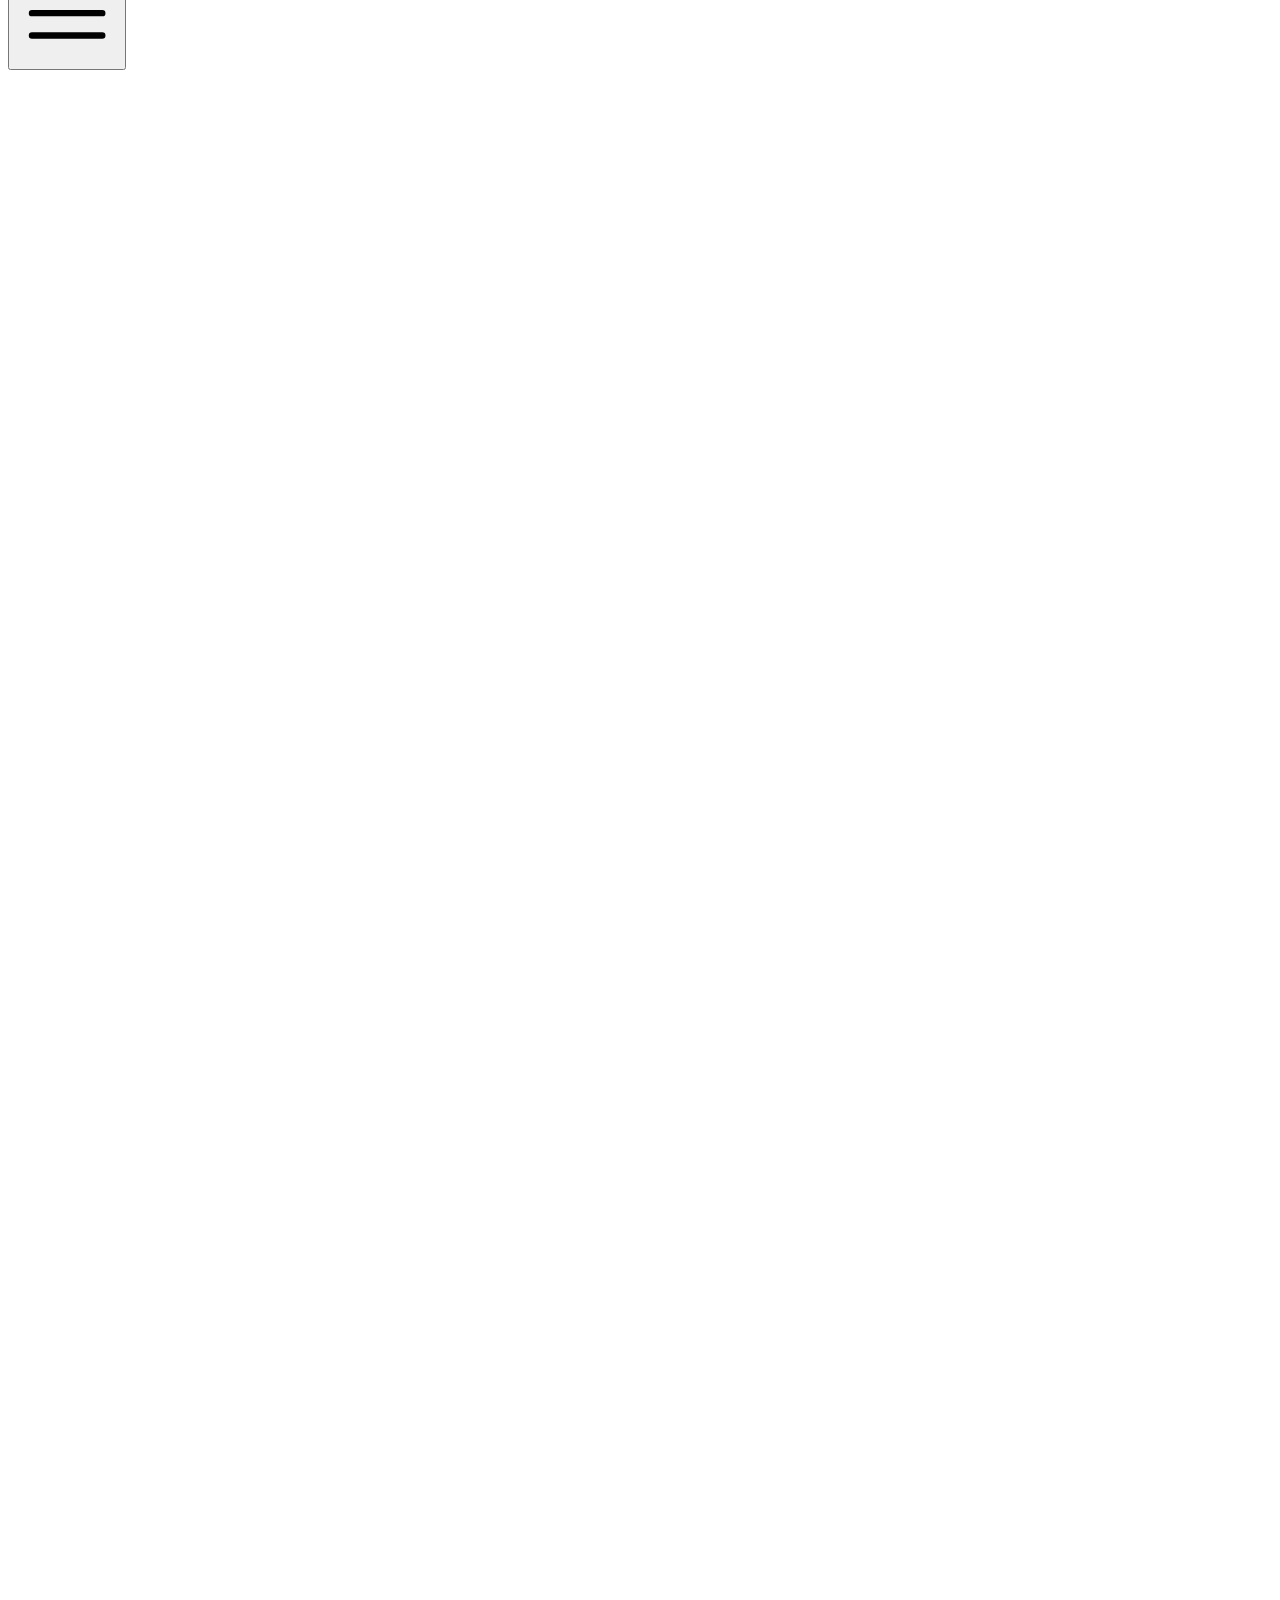
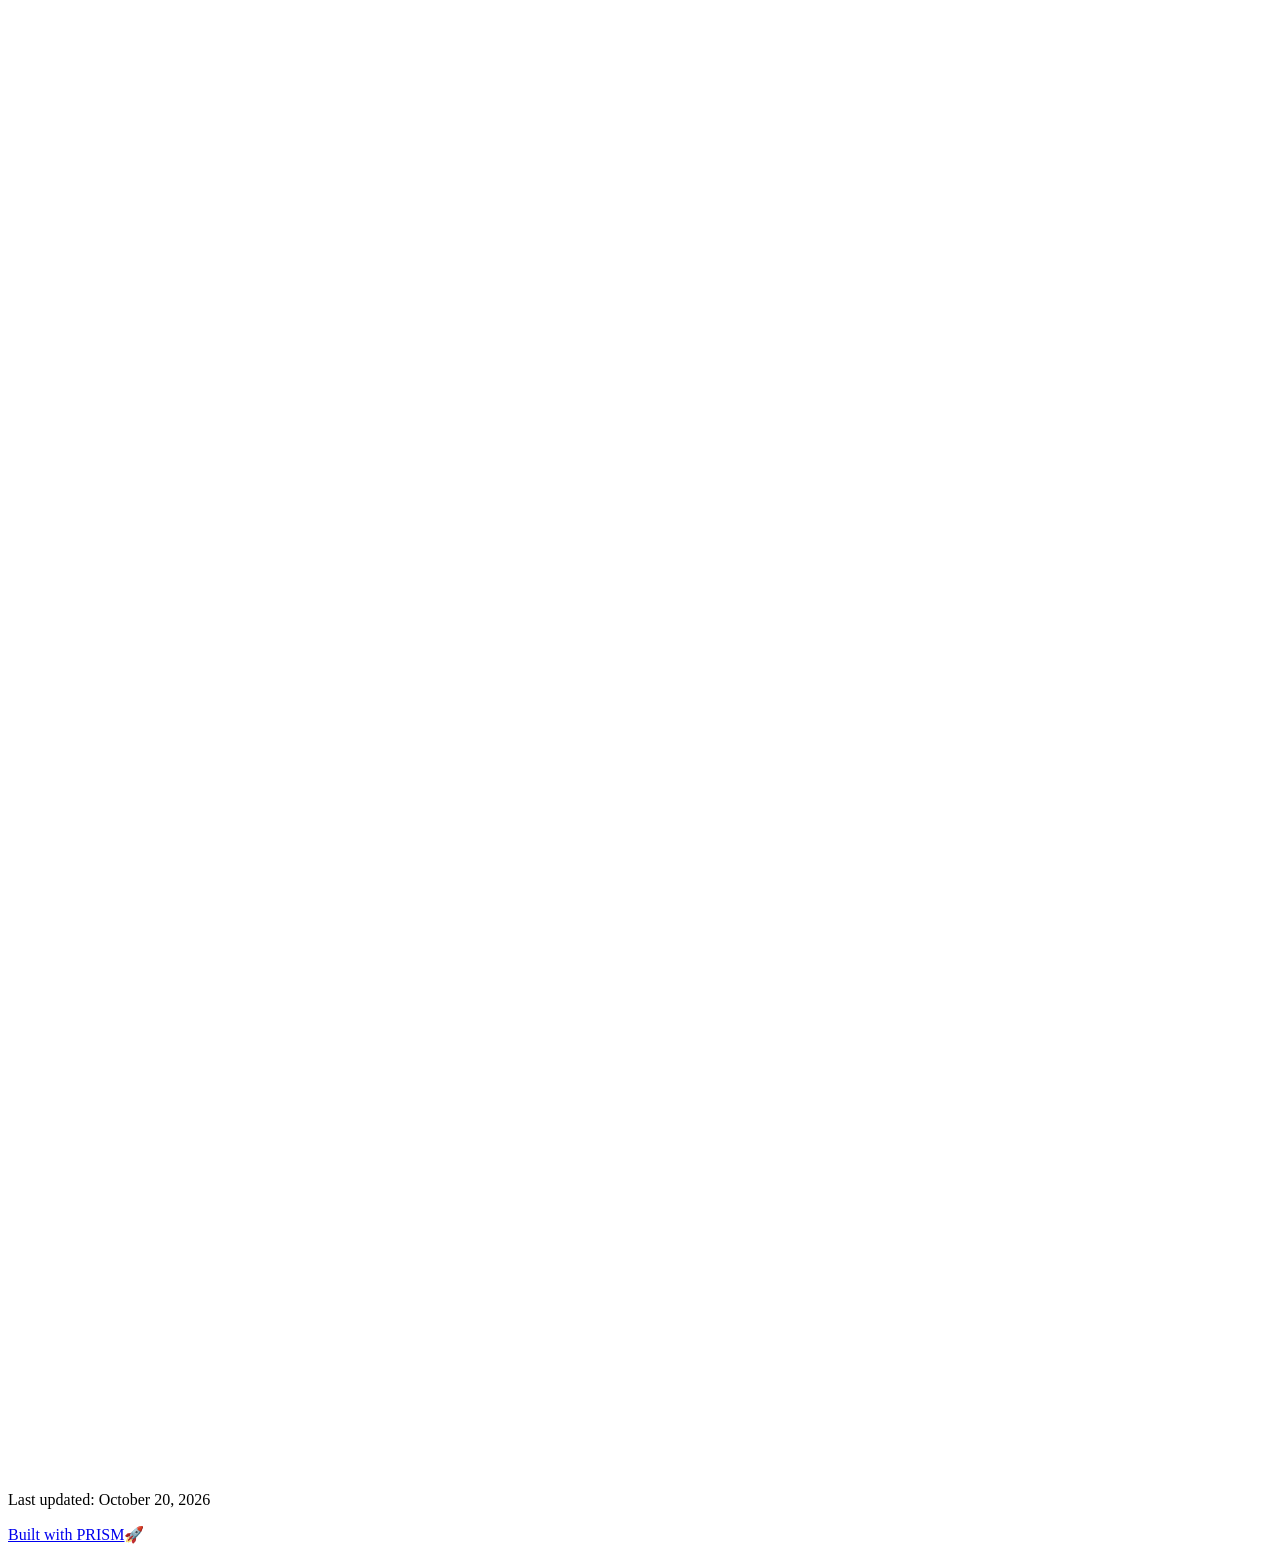
==== commit e4814aed: "Add two-site particle-hole symmetry breaking preprint" ====
--- a/docs/index.html
+++ b/docs/index.html
@@ -1,4 +1,4 @@
-<!DOCTYPE html><html lang="en" class="scroll-smooth"><head><meta charSet="utf-8"/><meta name="viewport" content="width=device-width, initial-scale=1"/><link rel="preload" as="image" href="/bio.jpg"/><link rel="stylesheet" href="/_next/static/css/7b272999e81ae85e.css" data-precedence="next"/><link rel="preload" as="script" fetchPriority="low" href="/_next/static/chunks/webpack-59acecf22933f991.js"/><script src="/_next/static/chunks/6190fbd6-ce8dc1dee86f4000.js" async=""></script><script src="/_next/static/chunks/103-965c8b18aa984a75.js" async=""></script><script src="/_next/static/chunks/main-app-59e1bf0652b93726.js" async=""></script><script src="/_next/static/chunks/376-0b460c3b3a90308e.js" async=""></script><script src="/_next/static/chunks/709-b374e50dae4602a1.js" async=""></script><script src="/_next/static/chunks/523-8bc26e296b9b26e8.js" async=""></script><script src="/_next/static/chunks/app/layout-ca2db45be78c1c64.js" async=""></script><script src="/_next/static/chunks/774-b0878dad5888d97b.js" async=""></script><script src="/_next/static/chunks/254-1835a91f637f67d8.js" async=""></script><script src="/_next/static/chunks/app/page-5a5a65f60a067c50.js" async=""></script><link rel="icon" href="/favicon.svg" type="image/svg+xml"/><script>
+<!DOCTYPE html><html lang="en" class="scroll-smooth"><head><meta charSet="utf-8"/><meta name="viewport" content="width=device-width, initial-scale=1"/><link rel="preload" as="image" href="/bio.jpg"/><link rel="stylesheet" href="/_next/static/css/7b272999e81ae85e.css" data-precedence="next"/><link rel="preload" as="script" fetchPriority="low" href="/_next/static/chunks/webpack-59acecf22933f991.js"/><script src="/_next/static/chunks/6190fbd6-ce8dc1dee86f4000.js" async=""></script><script src="/_next/static/chunks/103-965c8b18aa984a75.js" async=""></script><script src="/_next/static/chunks/main-app-59e1bf0652b93726.js" async=""></script><script src="/_next/static/chunks/376-0b460c3b3a90308e.js" async=""></script><script src="/_next/static/chunks/709-b374e50dae4602a1.js" async=""></script><script src="/_next/static/chunks/523-8bc26e296b9b26e8.js" async=""></script><script src="/_next/static/chunks/app/layout-71c96ecdaaf82413.js" async=""></script><script src="/_next/static/chunks/774-b0878dad5888d97b.js" async=""></script><script src="/_next/static/chunks/254-1835a91f637f67d8.js" async=""></script><script src="/_next/static/chunks/app/page-f6492bb66c4e6144.js" async=""></script><link rel="icon" href="/favicon.svg" type="image/svg+xml"/><script>
               try {
                 const theme = localStorage.getItem('theme-storage');
                 const parsed = theme ? JSON.parse(theme) : null;
@@ -59,4 +59,4 @@
     }
   </script><title>Kinya Guan</title><meta name="description" content="PhD student (D1) at the University of Tokyo."/><meta name="author" content="Kinya Guan"/><meta name="keywords" content="Kinya Guan,PhD,Research,The University of Tokyo"/><meta name="creator" content="Kinya Guan"/><meta name="publisher" content="Kinya Guan"/><meta property="og:title" content="Kinya Guan"/><meta property="og:description" content="PhD student (D1) at the University of Tokyo."/><meta property="og:site_name" content="Kinya Guan&#x27;s Academic Website"/><meta property="og:locale" content="en_US"/><meta property="og:type" content="website"/><meta name="twitter:card" content="summary"/><meta name="twitter:title" content="Kinya Guan"/><meta name="twitter:description" content="PhD student (D1) at the University of Tokyo."/><link rel="icon" href="/favicon.svg"/><script>document.querySelectorAll('body link[rel="icon"], body link[rel="apple-touch-icon"]').forEach(el => document.head.appendChild(el))</script><script src="/_next/static/chunks/polyfills-42372ed130431b0a.js" noModule=""></script></head><body class="font-sans antialiased"><nav class="fixed top-0 left-0 right-0 z-50" data-headlessui-state=""><div class="transition-all duration-300 ease-out bg-transparent" style="transform:translateY(-100px)"><div class="max-w-7xl mx-auto px-4 sm:px-6 lg:px-8"><div class="flex justify-between items-center h-16 lg:h-20"><div class="flex-shrink-0" tabindex="0"><a class="text-xl lg:text-2xl font-serif font-semibold text-primary hover:text-accent transition-colors duration-200" href="/">Kinya Guan</a></div><div class="hidden lg:block"><div class="ml-10 flex items-center space-x-3"><div class="relative flex items-baseline space-x-1"><a data-nav-href="/" class="relative px-3 py-2 text-sm font-medium rounded-lg transition-colors duration-150 text-primary" href="/">About</a><a data-nav-href="/publications" class="relative px-3 py-2 text-sm font-medium rounded-lg transition-colors duration-150 text-neutral-600" href="/publications/">Publications</a><a data-nav-href="/talks" class="relative px-3 py-2 text-sm font-medium rounded-lg transition-colors duration-150 text-neutral-600" href="/talks/">Talks</a><a data-nav-href="/awards" class="relative px-3 py-2 text-sm font-medium rounded-lg transition-colors duration-150 text-neutral-600" href="/awards/">Awards</a><a data-nav-href="/cv" class="relative px-3 py-2 text-sm font-medium rounded-lg transition-colors duration-150 text-neutral-600" href="/cv/">CV</a></div><div class="flex items-center justify-center w-14 h-10 rounded-lg border border-neutral-200 dark:border-[rgba(148,163,184,0.24)] bg-background dark:bg-neutral-800"><div class="w-6 h-4 rounded bg-neutral-300 animate-pulse"></div></div><div class="flex items-center justify-center w-10 h-10 rounded-lg border border-neutral-200 dark:border-[rgba(148,163,184,0.24)] bg-background dark:bg-neutral-800"><div class="w-4 h-4 rounded-full bg-neutral-300 animate-pulse"></div></div></div></div><div class="lg:hidden flex items-center space-x-2"><div class="flex items-center justify-center w-14 h-10 rounded-lg border border-neutral-200 dark:border-[rgba(148,163,184,0.24)] bg-background dark:bg-neutral-800"><div class="w-6 h-4 rounded bg-neutral-300 animate-pulse"></div></div><div class="flex items-center justify-center w-10 h-10 rounded-lg border border-neutral-200 dark:border-[rgba(148,163,184,0.24)] bg-background dark:bg-neutral-800"><div class="w-4 h-4 rounded-full bg-neutral-300 animate-pulse"></div></div><button class="inline-flex items-center justify-center p-2 rounded-md text-neutral-600 hover:text-primary hover:bg-neutral-100 dark:hover:bg-neutral-800 focus:outline-none focus:ring-2 focus:ring-inset focus:ring-accent transition-colors duration-200" id="headlessui-disclosure-button-«R7pdb»" type="button" aria-expanded="false" data-headlessui-state=""><span class="sr-only">Open main menu</span><div><svg xmlns="http://www.w3.org/2000/svg" fill="none" viewBox="0 0 24 24" stroke-width="1.5" stroke="currentColor" aria-hidden="true" data-slot="icon" class="block h-6 w-6"><path stroke-linecap="round" stroke-linejoin="round" d="M3.75 6.75h16.5M3.75 12h16.5m-16.5 5.25h16.5"></path></svg></div></button></div></div></div></div></nav><main class="min-h-screen pt-16 lg:pt-20"><div class="max-w-6xl mx-auto px-4 sm:px-6 lg:px-8 py-8 bg-background min-h-screen"><div class="grid grid-cols-1 lg:grid-cols-3 gap-12"><div class="lg:col-span-1"><div class="sticky top-8" style="opacity:0;transform:translateY(20px)"><div class="w-64 h-64 mx-auto mb-6 rounded-2xl overflow-hidden shadow-lg hover:shadow-xl transition-all duration-200 hover:scale-105"><img alt="Kinya Guan" width="256" height="256" decoding="async" data-nimg="1" class="w-full h-full object-cover object-[32%_center]" style="color:transparent" src="/bio.jpg"/></div><div class="text-center mb-6"><h1 class="text-3xl font-serif font-bold text-primary mb-2">Kinya Guan</h1><p class="text-lg text-accent font-medium mb-1">PhD Student (D1)</p><p class="text-neutral-600 mb-2">The University of Tokyo</p></div><div class="flex flex-wrap justify-center gap-3 sm:gap-4 mb-6 relative px-2"><div class="relative"><button class="p-2 sm:p-2 transition-colors duration-200 text-neutral-600 dark:text-neutral-400 hover:text-accent" aria-label="Email"><svg xmlns="http://www.w3.org/2000/svg" fill="none" viewBox="0 0 24 24" stroke-width="1.5" stroke="currentColor" aria-hidden="true" data-slot="icon" class="h-5 w-5"><path stroke-linecap="round" stroke-linejoin="round" d="M21.75 6.75v10.5a2.25 2.25 0 0 1-2.25 2.25h-15a2.25 2.25 0 0 1-2.25-2.25V6.75m19.5 0A2.25 2.25 0 0 0 19.5 4.5h-15a2.25 2.25 0 0 0-2.25 2.25m19.5 0v.243a2.25 2.25 0 0 1-1.07 1.916l-7.5 4.615a2.25 2.25 0 0 1-2.36 0L3.32 8.91a2.25 2.25 0 0 1-1.07-1.916V6.75"></path></svg></button></div><div class="relative"><button class="p-2 sm:p-2 transition-colors duration-200 text-neutral-600 dark:text-neutral-400 hover:text-accent" aria-label="Location"><svg xmlns="http://www.w3.org/2000/svg" fill="none" viewBox="0 0 24 24" stroke-width="1.5" stroke="currentColor" aria-hidden="true" data-slot="icon" class="h-5 w-5"><path stroke-linecap="round" stroke-linejoin="round" d="M15 10.5a3 3 0 1 1-6 0 3 3 0 0 1 6 0Z"></path><path stroke-linecap="round" stroke-linejoin="round" d="M19.5 10.5c0 7.142-7.5 11.25-7.5 11.25S4.5 17.642 4.5 10.5a7.5 7.5 0 1 1 15 0Z"></path></svg></button></div><a href="https://orcid.org/0009-0009-2836-7844" target="_blank" rel="noopener noreferrer" class="p-2 sm:p-2 text-neutral-600 dark:text-neutral-400 hover:text-accent transition-colors duration-200" aria-label="ORCID"><svg viewBox="0 0 24 24" fill="currentColor" class="h-5 w-5" xmlns="http://www.w3.org/2000/svg"><path d="M12 0C5.372 0 0 5.372 0 12s5.372 12 12 12 12-5.372 12-12S18.628 0 12 0zM7.369 4.378c.525 0 .947.431.947.947s-.422.947-.947.947a.95.95 0 0 1-.947-.947c0-.525.422-.947.947-.947zm-.722 3.038h1.444v10.041H6.647V7.416zm3.562 0h3.9c3.712 0 5.344 2.653 5.344 5.025 0 2.578-2.016 5.025-5.325 5.025h-3.919V7.416zm1.444 1.303v7.444h2.297c3.272 0 4.022-2.484 4.022-3.722 0-2.016-1.284-3.722-4.097-3.722h-2.222z"></path></svg></a><a href="https://github.com/Kinya-Guan" target="_blank" rel="noopener noreferrer" class="p-2 sm:p-2 text-neutral-600 dark:text-neutral-400 hover:text-accent transition-colors duration-200" aria-label="GitHub"><svg xmlns="http://www.w3.org/2000/svg" width="24" height="24" viewBox="0 0 24 24" fill="none" stroke="currentColor" stroke-width="2" stroke-linecap="round" stroke-linejoin="round" class="lucide lucide-github h-5 w-5" aria-hidden="true"><path d="M15 22v-4a4.8 4.8 0 0 0-1-3.5c3 0 6-2 6-5.5.08-1.25-.27-2.48-1-3.5.28-1.15.28-2.35 0-3.5 0 0-1 0-3 1.5-2.64-.5-5.36-.5-8 0C6 2 5 2 5 2c-.3 1.15-.3 2.35 0 3.5A5.403 5.403 0 0 0 4 9c0 3.5 3 5.5 6 5.5-.39.49-.68 1.05-.85 1.65-.17.6-.22 1.23-.15 1.85v4"></path><path d="M9 18c-4.51 2-5-2-7-2"></path></svg></a></div><div class="bg-neutral-100 dark:bg-neutral-800 rounded-lg p-4 mb-6 hover:shadow-lg transition-all duration-200 hover:scale-[1.02]"><h3 class="font-semibold text-primary mb-3">Research Interests</h3><div class="space-y-2 text-sm text-neutral-700 dark:text-neutral-500"><div>Condensed Matter Physics</div><div>Statistical Mechanics</div><div>Mathematical Physics</div><div>Quantum Many-Body Systems</div><div>High Energy Physics</div></div></div><div class="flex justify-center"><div class="relative"><button class="flex items-center space-x-2 px-4 py-2 rounded-lg font-medium text-sm transition-all duration-200 bg-neutral-100 dark:bg-neutral-800 text-neutral-700 dark:text-neutral-500 hover:bg-red-50 dark:hover:bg-red-900/20 hover:text-red-600 dark:hover:text-red-400 cursor-pointer" tabindex="0"><svg xmlns="http://www.w3.org/2000/svg" fill="none" viewBox="0 0 24 24" stroke-width="1.5" stroke="currentColor" aria-hidden="true" data-slot="icon" class="h-4 w-4"><path stroke-linecap="round" stroke-linejoin="round" d="M21 8.25c0-2.485-2.099-4.5-4.688-4.5-1.935 0-3.597 1.126-4.312 2.733-.715-1.607-2.377-2.733-4.313-2.733C5.1 3.75 3 5.765 3 8.25c0 7.22 9 12 9 12s9-4.78 9-12Z"></path></svg><span>Like</span></button></div></div></div></div><div class="lg:col-span-2 space-y-8"><section id="about" class="scroll-mt-24 space-y-8"><section style="opacity:0;transform:translateY(20px)"><h2 class="text-2xl font-serif font-bold text-primary mb-4">About</h2><div class="text-neutral-700 dark:text-neutral-600 leading-relaxed"><p class="mb-4 last:mb-0">I am a PhD student (D1) in the <a href="https://www.phys.s.u-tokyo.ac.jp/en/" node="[object Object]" target="_blank" rel="noopener noreferrer" class="text-accent font-medium transition-all duration-200 rounded hover:bg-accent/10 hover:shadow-sm">Department of Physics at the University of Tokyo</a> and a member of the <a href="https://park.itc.u-tokyo.ac.jp/hkatsura-lab/" node="[object Object]" target="_blank" rel="noopener noreferrer" class="text-accent font-medium transition-all duration-200 rounded hover:bg-accent/10 hover:shadow-sm">Katsura Group</a>.</p>
 <p class="mb-4 last:mb-0">I am also affiliated with the <a href="https://www.s.u-tokyo.ac.jp/en/FoPM/" node="[object Object]" target="_blank" rel="noopener noreferrer" class="text-accent font-medium transition-all duration-200 rounded hover:bg-accent/10 hover:shadow-sm">Forefront Physics and Mathematics Program to Drive Transformation (FoPM)</a>.</p>
-<p class="mb-4 last:mb-0">My research interests lie in condensed matter physics, statistical mechanics, and mathematical physics. I am currently working on quantum many-body systems and their dynamics.</p></div></section><section style="opacity:0;transform:translateY(20px)"><div class="flex items-center justify-between mb-4"><h2 class="text-2xl font-serif font-bold text-primary">Selected Publications</h2><a class="text-accent hover:text-accent-dark text-sm font-medium transition-all duration-200 rounded hover:bg-accent/10 hover:shadow-sm" href="/publications/">View All<!-- --> →</a></div><div class="space-y-4"><div class="bg-neutral-50 dark:bg-neutral-800 p-4 rounded-lg shadow-sm border border-neutral-200 dark:border-[rgba(148,163,184,0.24)] hover:shadow-lg transition-all duration-200 hover:scale-[1.02]" style="opacity:0;transform:translateY(20px)"><h3 class="font-semibold text-primary mb-2 leading-tight">Chiral quantum chaos around exponentially many zero modes in the quantum breakdown model</h3><p class="text-sm text-neutral-600 dark:text-neutral-500 mb-1"><span><span class=" ">Kohei Kawabata</span>, </span><span><span class="font-semibold text-accent ">Kinya Guan</span>, </span><span><span class=" ">Hosho Katsura</span></span></p><p class="text-sm text-neutral-600 dark:text-neutral-500 mb-2"></p><p class="text-sm text-neutral-500 dark:text-neutral-500 line-clamp-2">arXiv:2609.39404, submitted September 30, 2026. 16 pages, 5 figures, 7 tables.</p></div><div class="bg-neutral-50 dark:bg-neutral-800 p-4 rounded-lg shadow-sm border border-neutral-200 dark:border-[rgba(148,163,184,0.24)] hover:shadow-lg transition-all duration-200 hover:scale-[1.02]" style="opacity:0;transform:translateY(20px)"><h3 class="font-semibold text-primary mb-2 leading-tight">Exactly Solvable Disorder-free Quantum Breakdown Model: Spectrum, Thermodynamics, and Dynamics</h3><p class="text-sm text-neutral-600 dark:text-neutral-500 mb-1"><span><span class="font-semibold text-accent ">Kinya Guan</span>, </span><span><span class=" ">Hosho Katsura</span></span></p><p class="text-sm text-neutral-600 dark:text-neutral-500 mb-2"></p><p class="text-sm text-neutral-500 dark:text-neutral-500 line-clamp-2">arXiv:2603.17379v2, revised August 28, 2026. 17 pages, 11 figures. Major revision with corrected numerical results and expanded analytical derivations.</p></div></div></section><section style="opacity:0;transform:translateY(20px)"><h2 class="text-2xl font-serif font-bold text-primary mb-4">News</h2><div class="space-y-3"><div class="flex items-start space-x-3"><span class="text-xs text-neutral-500 mt-1 w-16 flex-shrink-0">2026-09</span><p class="text-sm text-neutral-700">Our new preprint with Kohei Kawabata and Hosho Katsura, &quot;Chiral quantum chaos around exponentially many zero modes in the quantum breakdown model,&quot; is now available on arXiv (arXiv:2609.39404).</p></div><div class="flex items-start space-x-3"><span class="text-xs text-neutral-500 mt-1 w-16 flex-shrink-0">2026-08</span><p class="text-sm text-neutral-700">Version 2 of our preprint, &quot;Exactly Solvable Disorder-free Quantum Breakdown Model: Spectrum, Thermodynamics, and Dynamics,&quot; is now available on arXiv, with corrected numerical results and expanded analytical derivations.</p></div><div class="flex items-start space-x-3"><span class="text-xs text-neutral-500 mt-1 w-16 flex-shrink-0">2026-05</span><p class="text-sm text-neutral-700">Gave a seminar on &quot;Exactly Solvable Disorder-free Quantum Breakdown Model: Spectrum, Thermodynamics, and Dynamics&quot; at the Hatano Laboratory, The University of Tokyo, on May 27.</p></div><div class="flex items-start space-x-3"><span class="text-xs text-neutral-500 mt-1 w-16 flex-shrink-0">2026-04</span><p class="text-sm text-neutral-700">Started my PhD studies in the Department of Physics at the University of Tokyo.</p></div><div class="flex items-start space-x-3"><span class="text-xs text-neutral-500 mt-1 w-16 flex-shrink-0">2026-03</span><p class="text-sm text-neutral-700">Graduated with a Master of Science in Physics from the University of Tokyo and started my PhD studies in the Department of Physics.</p></div><div class="flex items-start space-x-3"><span class="text-xs text-neutral-500 mt-1 w-16 flex-shrink-0">2026-03</span><p class="text-sm text-neutral-700">Presented &quot;Disorder-free Quantum Breakdown Model: exact solution and dynamics&quot; at the APS Global Physics Summit 2026 in Denver on March 20.</p></div><div class="flex items-start space-x-3"><span class="text-xs text-neutral-500 mt-1 w-16 flex-shrink-0">2026-03</span><p class="text-sm text-neutral-700">Our preprint, &quot;Exactly Solvable Disorder-free Quantum Breakdown Model: Spectrum, Thermodynamics, and Dynamics,&quot; was posted on arXiv.</p></div></div></section></section></div></div></div><!--$--><!--/$--><!--$--><!--/$--></main><footer class="border-t border-neutral-200/50 bg-neutral-50/50 dark:bg-neutral-900/50 dark:border-neutral-700/50"><div class="max-w-6xl mx-auto px-4 sm:px-6 lg:px-8 py-6"><div class="flex flex-col sm:flex-row justify-between items-center gap-2"><p class="text-xs text-neutral-500">Last updated<!-- -->: <!-- -->October 2, 2026</p><p class="text-xs text-neutral-500 flex items-center"><a href="https://github.com/xyjoey/PRISM" target="_blank" rel="noopener noreferrer">Built with PRISM</a><span class="ml-2">🚀</span></p></div></div></footer><script src="/_next/static/chunks/webpack-59acecf22933f991.js" async=""></script><script>(self.__next_f=self.__next_f||[]).push([0])</script><script>self.__next_f.push([1,"1:\"$Sreact.fragment\"\n3:I[6469,[\"376\",\"static/chunks/376-0b460c3b3a90308e.js\",\"709\",\"static/chunks/709-b374e50dae4602a1.js\",\"523\",\"static/chunks/523-8bc26e296b9b26e8.js\",\"177\",\"static/chunks/app/layout-ca2db45be78c1c64.js\"],\"ThemeProvider\"]\n4:I[282,[\"376\",\"static/chunks/376-0b460c3b3a90308e.js\",\"709\",\"static/chunks/709-b374e50dae4602a1.js\",\"523\",\"static/chunks/523-8bc26e296b9b26e8.js\",\"177\",\"static/chunks/app/layout-ca2db45be78c1c64.js\"],\"LocaleProvider\"]\n5:I[6620,[\"376\",\"static/chunks/376-0b460c3b3a90308e.js\",\"709\",\"static/chunks/709-b374e50dae4602a1.js\",\"523\",\"static/chunks/523-8bc26e296b9b26e8.js\",\"177\",\"static/chunks/app/layout-ca2db45be78c1c64.js\"],\"default\"]\n6:I[2340,[],\"\"]\n7:I[6018,[],\"\"]\n8:I[5402,[\"376\",\"static/chunks/376-0b460c3b3a90308e.js\",\"709\",\"static/chunks/709-b374e50dae4602a1.js\",\"523\",\"static/chunks/523-8bc26e296b9b26e8.js\",\"177\",\"static/chunks/app/layout-ca2db45be78c1c64.js\"],\"default\"]\n9:I[4952,[\"376\",\"static/chunks/376-0b460c3b3a90308e.js\",\"774\",\"static/chunks/774-b0878dad5888d97b.js\",\"709\",\"static/chunks/709-b374e50dae4602a1.js\",\"254\",\"static/chunks/254-1835a91f637f67d8.js\",\"974\",\"static/chunks/app/page-5a5a65f60a067c50.js\"],\"default\"]\n10:I[7908,[],\"MetadataBoundary\"]\n12:I[7908,[],\"OutletBoundary\"]\n15:I[9980,[],\"AsyncMetadataOutlet\"]\n17:I[7908,[],\"ViewportBoundary\"]\n19:I[9355,[],\"\"]\n:HL[\"/_next/static/css/7b272999e81ae85e.css\",\"style\"]\n2:T5a7,\n    try {\n      const cfg = {\"enabled\":true,\"locales\":[\"en\",\"zh\",\"ja\"],\"defaultLocale\":\"en\",\"mode\":\"fixed\",\"fixedLocale\":\"en\",\"persist\":true,\"switcher\":true,\"labels\":{\"en\":\"English\",\"zh\":\"中文\",\"ja\":\"日本語\"}};\n      const storageKey = 'locale-storage';\n      const normalize = (value) =\u003e typeof value === 'string' ? value.trim().replace('_', '-').toLowerCase() : '';\n      const matchLocale = (candidate) =\u003e {\n        const normalized = normalize(candidate);\n        if (!normalized) return null;\n        if (cfg.locales.includes(normalized)) return normalized;\n        const language = normalized.split('-')[0];\n        if (cfg.locales.includes(language))"])</script><script>self.__next_f.push([1," return language;\n        return null;\n      };\n\n      let resolved = null;\n\n      if (cfg.persist) {\n        resolved = matchLocale(localStorage.getItem(storageKey));\n      }\n\n      if (!resolved) {\n        if (cfg.mode === 'fixed') {\n          resolved = cfg.fixedLocale;\n        } else {\n          resolved = matchLocale(navigator.language);\n        }\n      }\n\n      if (!resolved) {\n        resolved = cfg.defaultLocale;\n      }\n\n      const root = document.documentElement;\n      root.lang = resolved;\n      root.setAttribute('data-locale', resolved);\n\n      if (cfg.persist) {\n        localStorage.setItem(storageKey, resolved);\n      }\n    } catch (e) {\n      const root = document.documentElement;\n      root.lang = 'en';\n      root.setAttribute('data-locale', 'en');\n    }\n  a:T50f,@misc{kawabata2026chiral,\n  title = {Chiral quantum chaos around exponentially many zero modes in the quantum breakdown model},\n  author = {Kawabata, Kohei and Guan, Kinya and Katsura, Hosho},\n  year = {2026},\n  month = {sep},\n  eprint = {2609.39404},\n  archivePrefix = {arXiv},\n  primaryClass = {cond-mat.str-el},\n  url = {https://arxiv.org/abs/2609.39404},\n  doi = {10.48550/arXiv.2609.39404},\n  abstract = {The quantum breakdown model is a model of randomly interacting fermions, motivated by the physics of dielectric breakdown. Here, we establish classification of symmetry and quantum chaos in a zero-dimensional, all-to-all-interacting version of the quantum breakdown model. It exhibits the ℤ₄ periodicity with respect to the number of fermionic modes, reminiscent of the symmetry classification of the Sachdev-Ye-Kitaev model. A unique feature of the quantum breakdown model is that it realizes all the five classes with chiral symmetry and hosts an exponentially large number of many-body zero modes protected by the chiral index. We elucidate the separation and scaling of the spectral gap and demonstrate the symmetry-enriched hard-edge spectral statistics as signatures of quantum chaos in the chiral symmetry classes.},\n  note = {arXiv pre"])</script><script>self.__next_f.push([1,"print, submitted September 30, 2026}\n}b:T5c2,@misc{guan2026qbm,\n  title = {Exactly Solvable Disorder-free Quantum Breakdown Model: Spectrum, Thermodynamics, and Dynamics},\n  author = {Guan, Kinya and Katsura, Hosho},\n  year = {2026},\n  month = {mar},\n  eprint = {2603.17379v2},\n  archivePrefix = {arXiv},\n  primaryClass = {cond-mat.str-el},\n  url = {https://arxiv.org/abs/2603.17379v2},\n  doi = {10.48550/arXiv.2603.17379},\n  abstract = {We introduce and study a disorder-free version of the quantum breakdown model with all-to-all interactions. The Hamiltonian factorizes into the product of the zero-momentum-mode occupation number and a quadratic Hamiltonian including only pairing terms. This structure makes the model exactly solvable and produces an extensive zero-energy degeneracy. We obtain the spectrum and partition function in closed form and analyze the thermodynamics, spectral form factor, two-point functions, and a regulated out-of-time-ordered correlator (OTOC). The OTOC is time independent at leading order in the large-N limit, while its time-dependent contributions first appear at order 1/N. At infinite temperature, the time-dependent correction reduces to a two-point function arising from the zero-momentum component of the fermion operators. The model therefore provides a controlled setting for isolating the consequences of the breakdown interaction in the absence of disorder, spatial structure, and environmental coupling.},\n  note = {arXiv preprint, version 2, revised August 28, 2026}\n}c:T50f,@misc{kawabata2026chiral,\n  title = {Chiral quantum chaos around exponentially many zero modes in the quantum breakdown model},\n  author = {Kawabata, Kohei and Guan, Kinya and Katsura, Hosho},\n  year = {2026},\n  month = {sep},\n  eprint = {2609.39404},\n  archivePrefix = {arXiv},\n  primaryClass = {cond-mat.str-el},\n  url = {https://arxiv.org/abs/2609.39404},\n  doi = {10.48550/arXiv.2609.39404},\n  abstract = {The quantum breakdown model is a model of randomly interacting fermions, motivated by the physics of dielectric "])</script><script>self.__next_f.push([1,"breakdown. Here, we establish classification of symmetry and quantum chaos in a zero-dimensional, all-to-all-interacting version of the quantum breakdown model. It exhibits the ℤ₄ periodicity with respect to the number of fermionic modes, reminiscent of the symmetry classification of the Sachdev-Ye-Kitaev model. A unique feature of the quantum breakdown model is that it realizes all the five classes with chiral symmetry and hosts an exponentially large number of many-body zero modes protected by the chiral index. We elucidate the separation and scaling of the spectral gap and demonstrate the symmetry-enriched hard-edge spectral statistics as signatures of quantum chaos in the chiral symmetry classes.},\n  note = {arXiv preprint, submitted September 30, 2026}\n}d:T5c2,@misc{guan2026qbm,\n  title = {Exactly Solvable Disorder-free Quantum Breakdown Model: Spectrum, Thermodynamics, and Dynamics},\n  author = {Guan, Kinya and Katsura, Hosho},\n  year = {2026},\n  month = {mar},\n  eprint = {2603.17379v2},\n  archivePrefix = {arXiv},\n  primaryClass = {cond-mat.str-el},\n  url = {https://arxiv.org/abs/2603.17379v2},\n  doi = {10.48550/arXiv.2603.17379},\n  abstract = {We introduce and study a disorder-free version of the quantum breakdown model with all-to-all interactions. The Hamiltonian factorizes into the product of the zero-momentum-mode occupation number and a quadratic Hamiltonian including only pairing terms. This structure makes the model exactly solvable and produces an extensive zero-energy degeneracy. We obtain the spectrum and partition function in closed form and analyze the thermodynamics, spectral form factor, two-point functions, and a regulated out-of-time-ordered correlator (OTOC). The OTOC is time independent at leading order in the large-N limit, while its time-dependent contributions first appear at order 1/N. At infinite temperature, the time-dependent correction reduces to a two-point function arising from the zero-momentum component of the fermion operators. The model therefore provides a controlled se"])</script><script>self.__next_f.push([1,"tting for isolating the consequences of the breakdown interaction in the absence of disorder, spatial structure, and environmental coupling.},\n  note = {arXiv preprint, version 2, revised August 28, 2026}\n}e:T50f,@misc{kawabata2026chiral,\n  title = {Chiral quantum chaos around exponentially many zero modes in the quantum breakdown model},\n  author = {Kawabata, Kohei and Guan, Kinya and Katsura, Hosho},\n  year = {2026},\n  month = {sep},\n  eprint = {2609.39404},\n  archivePrefix = {arXiv},\n  primaryClass = {cond-mat.str-el},\n  url = {https://arxiv.org/abs/2609.39404},\n  doi = {10.48550/arXiv.2609.39404},\n  abstract = {The quantum breakdown model is a model of randomly interacting fermions, motivated by the physics of dielectric breakdown. Here, we establish classification of symmetry and quantum chaos in a zero-dimensional, all-to-all-interacting version of the quantum breakdown model. It exhibits the ℤ₄ periodicity with respect to the number of fermionic modes, reminiscent of the symmetry classification of the Sachdev-Ye-Kitaev model. A unique feature of the quantum breakdown model is that it realizes all the five classes with chiral symmetry and hosts an exponentially large number of many-body zero modes protected by the chiral index. We elucidate the separation and scaling of the spectral gap and demonstrate the symmetry-enriched hard-edge spectral statistics as signatures of quantum chaos in the chiral symmetry classes.},\n  note = {arXiv preprint, submitted September 30, 2026}\n}f:T5c2,@misc{guan2026qbm,\n  title = {Exactly Solvable Disorder-free Quantum Breakdown Model: Spectrum, Thermodynamics, and Dynamics},\n  author = {Guan, Kinya and Katsura, Hosho},\n  year = {2026},\n  month = {mar},\n  eprint = {2603.17379v2},\n  archivePrefix = {arXiv},\n  primaryClass = {cond-mat.str-el},\n  url = {https://arxiv.org/abs/2603.17379v2},\n  doi = {10.48550/arXiv.2603.17379},\n  abstract = {We introduce and study a disorder-free version of the quantum breakdown model with all-to-all interactions. The Hamiltonian factorizes into "])</script><script>self.__next_f.push([1,"the product of the zero-momentum-mode occupation number and a quadratic Hamiltonian including only pairing terms. This structure makes the model exactly solvable and produces an extensive zero-energy degeneracy. We obtain the spectrum and partition function in closed form and analyze the thermodynamics, spectral form factor, two-point functions, and a regulated out-of-time-ordered correlator (OTOC). The OTOC is time independent at leading order in the large-N limit, while its time-dependent contributions first appear at order 1/N. At infinite temperature, the time-dependent correction reduces to a two-point function arising from the zero-momentum component of the fermion operators. The model therefore provides a controlled setting for isolating the consequences of the breakdown interaction in the absence of disorder, spatial structure, and environmental coupling.},\n  note = {arXiv preprint, version 2, revised August 28, 2026}\n}"])</script><script>self.__next_f.push([1,"0:{\"P\":null,\"b\":\"lQHiI1_1JUo_3MB9ryzQg\",\"p\":\"\",\"c\":[\"\",\"\"],\"i\":false,\"f\":[[[\"\",{\"children\":[\"__PAGE__\",{}]},\"$undefined\",\"$undefined\",true],[\"\",[\"$\",\"$1\",\"c\",{\"children\":[[[\"$\",\"link\",\"0\",{\"rel\":\"stylesheet\",\"href\":\"/_next/static/css/7b272999e81ae85e.css\",\"precedence\":\"next\",\"crossOrigin\":\"$undefined\",\"nonce\":\"$undefined\"}]],[\"$\",\"html\",null,{\"lang\":\"en\",\"className\":\"scroll-smooth\",\"suppressHydrationWarning\":true,\"children\":[[\"$\",\"head\",null,{\"children\":[[\"$\",\"link\",null,{\"rel\":\"icon\",\"href\":\"/favicon.svg\",\"type\":\"image/svg+xml\"}],[\"$\",\"script\",null,{\"dangerouslySetInnerHTML\":{\"__html\":\"\\n              try {\\n                const theme = localStorage.getItem('theme-storage');\\n                const parsed = theme ? JSON.parse(theme) : null;\\n                const setting = parsed?.state?.theme || 'system';\\n                const prefersDark = typeof window !== 'undefined' \u0026\u0026 window.matchMedia \u0026\u0026 window.matchMedia('(prefers-color-scheme: dark)').matches;\\n                const effective = setting === 'dark' ? 'dark' : (setting === 'light' ? 'light' : (prefersDark ? 'dark' : 'light'));\\n                var root = document.documentElement;\\n                root.classList.add(effective);\\n                root.setAttribute('data-theme', effective);\\n              } catch (e) {\\n                var root = document.documentElement;\\n                root.classList.add('light');\\n                root.setAttribute('data-theme', 'light');\\n              }\\n            \"}}],[\"$\",\"script\",null,{\"dangerouslySetInnerHTML\":{\"__html\":\"$2\"}}]]}],[\"$\",\"body\",null,{\"className\":\"font-sans antialiased\",\"children\":[\"$\",\"$L3\",null,{\"children\":[\"$\",\"$L4\",null,{\"config\":{\"enabled\":true,\"locales\":[\"en\",\"zh\",\"ja\"],\"defaultLocale\":\"en\",\"mode\":\"fixed\",\"fixedLocale\":\"en\",\"persist\":true,\"switcher\":true,\"labels\":{\"en\":\"English\",\"zh\":\"中文\",\"ja\":\"日本語\"}},\"children\":[[\"$\",\"$L5\",null,{\"items\":[{\"title\":\"About\",\"type\":\"page\",\"target\":\"about\",\"href\":\"/\"},{\"title\":\"Publications\",\"type\":\"page\",\"target\":\"publications\",\"href\":\"/publications\"},{\"title\":\"Talks\",\"type\":\"page\",\"target\":\"talks\",\"href\":\"/talks\"},{\"title\":\"Awards\",\"type\":\"page\",\"target\":\"awards\",\"href\":\"/awards\"},{\"title\":\"CV\",\"type\":\"page\",\"target\":\"cv\",\"href\":\"/cv\"}],\"siteTitle\":\"Kinya Guan\",\"enableOnePageMode\":false,\"i18n\":\"$0:f:0:1:1:props:children:1:props:children:1:props:children:props:children:props:config\",\"itemsByLocale\":{\"en\":[{\"title\":\"About\",\"type\":\"page\",\"target\":\"about\",\"href\":\"/\"},{\"title\":\"Publications\",\"type\":\"page\",\"target\":\"publications\",\"href\":\"/publications\"},{\"title\":\"Talks\",\"type\":\"page\",\"target\":\"talks\",\"href\":\"/talks\"},{\"title\":\"Awards\",\"type\":\"page\",\"target\":\"awards\",\"href\":\"/awards\"},{\"title\":\"CV\",\"type\":\"page\",\"target\":\"cv\",\"href\":\"/cv\"}],\"zh\":[{\"title\":\"关于\",\"type\":\"page\",\"target\":\"about\",\"href\":\"/\"},{\"title\":\"论文\",\"type\":\"page\",\"target\":\"publications\",\"href\":\"/publications\"},{\"title\":\"报告\",\"type\":\"page\",\"target\":\"talks\",\"href\":\"/talks\"},{\"title\":\"奖项\",\"type\":\"page\",\"target\":\"awards\",\"href\":\"/awards\"},{\"title\":\"简历\",\"type\":\"page\",\"target\":\"cv\",\"href\":\"/cv\"}],\"ja\":[{\"title\":\"私について\",\"type\":\"page\",\"target\":\"about\",\"href\":\"/\"},{\"title\":\"論文\",\"type\":\"page\",\"target\":\"publications\",\"href\":\"/publications\"},{\"title\":\"発表\",\"type\":\"page\",\"target\":\"talks\",\"href\":\"/talks\"},{\"title\":\"受賞\",\"type\":\"page\",\"target\":\"awards\",\"href\":\"/awards\"},{\"title\":\"履歴書\",\"type\":\"page\",\"target\":\"cv\",\"href\":\"/cv\"}]},\"siteTitleByLocale\":{\"en\":\"Kinya Guan\",\"zh\":\"Kinya Guan\",\"ja\":\"Kinya Guan\"}}],[\"$\",\"main\",null,{\"className\":\"min-h-screen pt-16 lg:pt-20\",\"children\":[\"$\",\"$L6\",null,{\"parallelRouterKey\":\"children\",\"error\":\"$undefined\",\"errorStyles\":\"$undefined\",\"errorScripts\":\"$undefined\",\"template\":[\"$\",\"$L7\",null,{}],\"templateStyles\":\"$undefined\",\"templateScripts\":\"$undefined\",\"notFound\":[[[\"$\",\"title\",null,{\"children\":\"404: This page could not be found.\"}],[\"$\",\"div\",null,{\"style\":{\"fontFamily\":\"system-ui,\\\"Segoe UI\\\",Roboto,Helvetica,Arial,sans-serif,\\\"Apple Color Emoji\\\",\\\"Segoe UI Emoji\\\"\",\"height\":\"100vh\",\"textAlign\":\"center\",\"display\":\"flex\",\"flexDirection\":\"column\",\"alignItems\":\"center\",\"justifyContent\":\"center\"},\"children\":[\"$\",\"div\",null,{\"children\":[[\"$\",\"style\",null,{\"dangerouslySetInnerHTML\":{\"__html\":\"body{color:#000;background:#fff;margin:0}.next-error-h1{border-right:1px solid rgba(0,0,0,.3)}@media (prefers-color-scheme:dark){body{color:#fff;background:#000}.next-error-h1{border-right:1px solid rgba(255,255,255,.3)}}\"}}],[\"$\",\"h1\",null,{\"className\":\"next-error-h1\",\"style\":{\"display\":\"inline-block\",\"margin\":\"0 20px 0 0\",\"padding\":\"0 23px 0 0\",\"fontSize\":24,\"fontWeight\":500,\"verticalAlign\":\"top\",\"lineHeight\":\"49px\"},\"children\":404}],[\"$\",\"div\",null,{\"style\":{\"display\":\"inline-block\"},\"children\":[\"$\",\"h2\",null,{\"style\":{\"fontSize\":14,\"fontWeight\":400,\"lineHeight\":\"49px\",\"margin\":0},\"children\":\"This page could not be found.\"}]}]]}]}]],[]],\"forbidden\":\"$undefined\",\"unauthorized\":\"$undefined\"}]}],[\"$\",\"$L8\",null,{\"lastUpdated\":\"October 2, 2026\",\"lastUpdatedByLocale\":{\"en\":\"October 2, 2026\",\"zh\":\"2026年10月2日\",\"ja\":\"2026年10月2日\"},\"defaultLocale\":\"en\"}]]}]}]}]]}]]}],{\"children\":[\"__PAGE__\",[\"$\",\"$1\",\"c\",{\"children\":[[\"$\",\"$L9\",null,{\"dataByLocale\":{\"en\":{\"author\":{\"name\":\"Kinya Guan\",\"title\":\"PhD Student (D1)\",\"institution\":\"The University of Tokyo\",\"avatar\":\"/bio.jpg\"},\"social\":{\"email\":\"xinye-guan@g.ecc.u-tokyo.ac.jp\",\"location\":\"7-3-1 Hongo, Bunkyo-ku, Tokyo 113-0033, Japan\",\"location_url\":\"https://www.u-tokyo.ac.jp/en/whyutokyo/hongo_index.html\",\"location_details\":[\"Department of Physics, Graduate School of Science,\",\"The University of Tokyo, Hongo Campus\"],\"google_scholar\":\"\",\"orcid\":\"https://orcid.org/0009-0009-2836-7844\",\"github\":\"https://github.com/Kinya-Guan\",\"linkedin\":\"\"},\"features\":{\"enable_likes\":true,\"enable_one_page_mode\":false},\"enableOnePageMode\":false,\"researchInterests\":[\"Condensed Matter Physics\",\"Statistical Mechanics\",\"Mathematical Physics\",\"Quantum Many-Body Systems\",\"High Energy Physics\"],\"pagesToShow\":[{\"type\":\"about\",\"id\":\"about\",\"sections\":[{\"id\":\"about\",\"type\":\"markdown\",\"source\":\"bio.md\",\"title\":\"About\",\"content\":\"I am a PhD student (D1) in the [Department of Physics at the University of Tokyo](https://www.phys.s.u-tokyo.ac.jp/en/) and a member of the [Katsura Group](https://park.itc.u-tokyo.ac.jp/hkatsura-lab/).\\n\\nI am also affiliated with the [Forefront Physics and Mathematics Program to Drive Transformation (FoPM)](https://www.s.u-tokyo.ac.jp/en/FoPM/).\\n\\nMy research interests lie in condensed matter physics, statistical mechanics, and mathematical physics. I am currently working on quantum many-body systems and their dynamics.\\n\\n\"},{\"id\":\"featured_publications\",\"type\":\"publications\",\"title\":\"Selected Publications\",\"filter\":\"selected\",\"limit\":5,\"publications\":[{\"id\":\"kawabata2026chiral\",\"title\":\"Chiral quantum chaos around exponentially many zero modes in the quantum breakdown model\",\"authors\":[{\"name\":\"Kohei Kawabata\",\"isHighlighted\":false,\"isCorresponding\":false,\"isCoAuthor\":false},{\"name\":\"Kinya Guan\",\"isHighlighted\":true,\"isCorresponding\":false,\"isCoAuthor\":false},{\"name\":\"Hosho Katsura\",\"isHighlighted\":false,\"isCorresponding\":false,\"isCoAuthor\":false}],\"year\":2026,\"month\":\"9\",\"type\":\"preprint\",\"status\":\"published\",\"tags\":[\"quantum breakdown model\",\"quantum chaos\",\"chiral symmetry\",\"many-body zero modes\",\"spectral statistics\"],\"keywords\":\"$0:f:0:1:2:children:1:props:children:0:props:dataByLocale:en:pagesToShow:0:sections:1:publications:0:tags\",\"researchArea\":\"quantum-computing\",\"journal\":\"\",\"conference\":\"\",\"doi\":\"10.48550/arXiv.2609.39404\",\"arxivId\":\"2609.39404\",\"url\":\"https://arxiv.org/abs/2609.39404\",\"abstract\":\"The quantum breakdown model is a model of randomly interacting fermions, motivated by the physics of dielectric breakdown. Here, we establish classification of symmetry and quantum chaos in a zero-dimensional, all-to-all-interacting version of the quantum breakdown model. It exhibits the ℤ₄ periodicity with respect to the number of fermionic modes, reminiscent of the symmetry classification of the Sachdev-Ye-Kitaev model. A unique feature of the quantum breakdown model is that it realizes all the five classes with chiral symmetry and hosts an exponentially large number of many-body zero modes protected by the chiral index. We elucidate the separation and scaling of the spectral gap and demonstrate the symmetry-enriched hard-edge spectral statistics as signatures of quantum chaos in the chiral symmetry classes.\",\"description\":\"arXiv:2609.39404, submitted September 30, 2026. 16 pages, 5 figures, 7 tables.\",\"selected\":true,\"bibtex\":\"$a\"},{\"id\":\"guan2026qbm\",\"title\":\"Exactly Solvable Disorder-free Quantum Breakdown Model: Spectrum, Thermodynamics, and Dynamics\",\"authors\":[{\"name\":\"Kinya Guan\",\"isHighlighted\":true,\"isCorresponding\":false,\"isCoAuthor\":false},{\"name\":\"Hosho Katsura\",\"isHighlighted\":false,\"isCorresponding\":false,\"isCoAuthor\":false}],\"year\":2026,\"month\":\"3\",\"type\":\"preprint\",\"status\":\"published\",\"tags\":[\"quantum breakdown model\",\"disorder-free model\",\"exactly solvable model\",\"spectral form factor\",\"OTOC\"],\"keywords\":\"$0:f:0:1:2:children:1:props:children:0:props:dataByLocale:en:pagesToShow:0:sections:1:publications:1:tags\",\"researchArea\":\"quantum-computing\",\"journal\":\"\",\"conference\":\"\",\"doi\":\"10.48550/arXiv.2603.17379\",\"arxivId\":\"2603.17379v2\",\"url\":\"https://arxiv.org/abs/2603.17379v2\",\"abstract\":\"We introduce and study a disorder-free version of the quantum breakdown model with all-to-all interactions. The Hamiltonian factorizes into the product of the zero-momentum-mode occupation number and a quadratic Hamiltonian including only pairing terms. This structure makes the model exactly solvable and produces an extensive zero-energy degeneracy. We obtain the spectrum and partition function in closed form and analyze the thermodynamics, spectral form factor, two-point functions, and a regulated out-of-time-ordered correlator (OTOC). The OTOC is time independent at leading order in the large-N limit, while its time-dependent contributions first appear at order 1/N. At infinite temperature, the time-dependent correction reduces to a two-point function arising from the zero-momentum component of the fermion operators. The model therefore provides a controlled setting for isolating the consequences of the breakdown interaction in the absence of disorder, spatial structure, and environmental coupling.\",\"description\":\"arXiv:2603.17379v2, revised August 28, 2026. 17 pages, 11 figures. Major revision with corrected numerical results and expanded analytical derivations.\",\"selected\":true,\"bibtex\":\"$b\"}]},{\"id\":\"news\",\"type\":\"list\",\"title\":\"News\",\"source\":\"news.toml\",\"items\":[{\"date\":\"2026-09\",\"content\":\"Our new preprint with Kohei Kawabata and Hosho Katsura, \\\"Chiral quantum chaos around exponentially many zero modes in the quantum breakdown model,\\\" is now available on arXiv (arXiv:2609.39404).\"},{\"date\":\"2026-08\",\"content\":\"Version 2 of our preprint, \\\"Exactly Solvable Disorder-free Quantum Breakdown Model: Spectrum, Thermodynamics, and Dynamics,\\\" is now available on arXiv, with corrected numerical results and expanded analytical derivations.\"},{\"date\":\"2026-05\",\"content\":\"Gave a seminar on \\\"Exactly Solvable Disorder-free Quantum Breakdown Model: Spectrum, Thermodynamics, and Dynamics\\\" at the Hatano Laboratory, The University of Tokyo, on May 27.\"},{\"date\":\"2026-04\",\"content\":\"Started my PhD studies in the Department of Physics at the University of Tokyo.\"},{\"date\":\"2026-03\",\"content\":\"Graduated with a Master of Science in Physics from the University of Tokyo and started my PhD studies in the Department of Physics.\"},{\"date\":\"2026-03\",\"content\":\"Presented \\\"Disorder-free Quantum Breakdown Model: exact solution and dynamics\\\" at the APS Global Physics Summit 2026 in Denver on March 20.\"},{\"date\":\"2026-03\",\"content\":\"Our preprint, \\\"Exactly Solvable Disorder-free Quantum Breakdown Model: Spectrum, Thermodynamics, and Dynamics,\\\" was posted on arXiv.\"}]}]}]},\"zh\":{\"author\":{\"name\":\"关 欣也\",\"title\":\"博士生（D1）\",\"institution\":\"东京大学\",\"avatar\":\"/bio.jpg\"},\"social\":{\"email\":\"xinye-guan@g.ecc.u-tokyo.ac.jp\",\"location\":\"日本东京都文京区本乡 7-3-1\",\"location_url\":\"https://www.u-tokyo.ac.jp/en/whyutokyo/hongo_index.html\",\"location_details\":[\"东京大学大学院理学系研究科物理学专攻，\",\"东京大学本乡校区\"],\"google_scholar\":\"\",\"orcid\":\"https://orcid.org/0009-0009-2836-7844\",\"github\":\"https://github.com/Kinya-Guan\",\"linkedin\":\"\"},\"features\":{\"enable_likes\":true,\"enable_one_page_mode\":false},\"enableOnePageMode\":false,\"researchInterests\":[\"凝聚态物理\",\"统计力学\",\"数学物理\",\"量子多体系统\",\"高能理论物理\"],\"pagesToShow\":[{\"type\":\"about\",\"id\":\"about\",\"sections\":[{\"id\":\"about\",\"type\":\"markdown\",\"source\":\"bio.md\",\"title\":\"关于我\",\"content\":\"我目前是 [东京大学大学院 理学系研究科 物理学专攻](https://www.phys.s.u-tokyo.ac.jp/en/) 博士一年级（D1）学生，也是 [Hosho Katsura 研究室](https://park.itc.u-tokyo.ac.jp/hkatsura-lab/) 的成员。\\n\\n同时，我也是东京大学卓越大学院项目 [FoPM（Forefront Physics and Mathematics Program to Drive Transformation）](https://www.s.u-tokyo.ac.jp/en/FoPM/) 的学生。\\n\\n我的研究方向是凝聚态物理、统计力学和数理物理。目前正在进行与量子多体系统及其动力学相关的研究。\\n\\n兴趣爱好是弓道、滑雪和徒步。\\n\\n\"},{\"id\":\"featured_publications\",\"type\":\"publications\",\"title\":\"精选论文\",\"filter\":\"selected\",\"limit\":5,\"publications\":[{\"id\":\"kawabata2026chiral\",\"title\":\"Chiral quantum chaos around exponentially many zero modes in the quantum breakdown model\",\"authors\":[{\"name\":\"Kohei Kawabata\",\"isHighlighted\":false,\"isCorresponding\":false,\"isCoAuthor\":false},{\"name\":\"Kinya Guan\",\"isHighlighted\":true,\"isCorresponding\":false,\"isCoAuthor\":false},{\"name\":\"Hosho Katsura\",\"isHighlighted\":false,\"isCorresponding\":false,\"isCoAuthor\":false}],\"year\":2026,\"month\":\"9\",\"type\":\"preprint\",\"status\":\"published\",\"tags\":[\"quantum breakdown model\",\"quantum chaos\",\"chiral symmetry\",\"many-body zero modes\",\"spectral statistics\"],\"keywords\":\"$0:f:0:1:2:children:1:props:children:0:props:dataByLocale:zh:pagesToShow:0:sections:1:publications:0:tags\",\"researchArea\":\"quantum-computing\",\"journal\":\"\",\"conference\":\"\",\"doi\":\"10.48550/arXiv.2609.39404\",\"arxivId\":\"2609.39404\",\"url\":\"https://arxiv.org/abs/2609.39404\",\"abstract\":\"The quantum breakdown model is a model of randomly interacting fermions, motivated by the physics of dielectric breakdown. Here, we establish classification of symmetry and quantum chaos in a zero-dimensional, all-to-all-interacting version of the quantum breakdown model. It exhibits the ℤ₄ periodicity with respect to the number of fermionic modes, reminiscent of the symmetry classification of the Sachdev-Ye-Kitaev model. A unique feature of the quantum breakdown model is that it realizes all the five classes with chiral symmetry and hosts an exponentially large number of many-body zero modes protected by the chiral index. We elucidate the separation and scaling of the spectral gap and demonstrate the symmetry-enriched hard-edge spectral statistics as signatures of quantum chaos in the chiral symmetry classes.\",\"description\":\"arXiv:2609.39404, submitted September 30, 2026. 16 pages, 5 figures, 7 tables.\",\"selected\":true,\"bibtex\":\"$c\"},{\"id\":\"guan2026qbm\",\"title\":\"Exactly Solvable Disorder-free Quantum Breakdown Model: Spectrum, Thermodynamics, and Dynamics\",\"authors\":[{\"name\":\"Kinya Guan\",\"isHighlighted\":true,\"isCorresponding\":false,\"isCoAuthor\":false},{\"name\":\"Hosho Katsura\",\"isHighlighted\":false,\"isCorresponding\":false,\"isCoAuthor\":false}],\"year\":2026,\"month\":\"3\",\"type\":\"preprint\",\"status\":\"published\",\"tags\":[\"quantum breakdown model\",\"disorder-free model\",\"exactly solvable model\",\"spectral form factor\",\"OTOC\"],\"keywords\":\"$0:f:0:1:2:children:1:props:children:0:props:dataByLocale:zh:pagesToShow:0:sections:1:publications:1:tags\",\"researchArea\":\"quantum-computing\",\"journal\":\"\",\"conference\":\"\",\"doi\":\"10.48550/arXiv.2603.17379\",\"arxivId\":\"2603.17379v2\",\"url\":\"https://arxiv.org/abs/2603.17379v2\",\"abstract\":\"We introduce and study a disorder-free version of the quantum breakdown model with all-to-all interactions. The Hamiltonian factorizes into the product of the zero-momentum-mode occupation number and a quadratic Hamiltonian including only pairing terms. This structure makes the model exactly solvable and produces an extensive zero-energy degeneracy. We obtain the spectrum and partition function in closed form and analyze the thermodynamics, spectral form factor, two-point functions, and a regulated out-of-time-ordered correlator (OTOC). The OTOC is time independent at leading order in the large-N limit, while its time-dependent contributions first appear at order 1/N. At infinite temperature, the time-dependent correction reduces to a two-point function arising from the zero-momentum component of the fermion operators. The model therefore provides a controlled setting for isolating the consequences of the breakdown interaction in the absence of disorder, spatial structure, and environmental coupling.\",\"description\":\"arXiv:2603.17379v2, revised August 28, 2026. 17 pages, 11 figures. Major revision with corrected numerical results and expanded analytical derivations.\",\"selected\":true,\"bibtex\":\"$d\"}]},{\"id\":\"news\",\"type\":\"list\",\"title\":\"最新动态\",\"source\":\"news.toml\",\"items\":[{\"date\":\"2026-09\",\"content\":\"与 Kohei Kawabata、Hosho Katsura 合作的新预印本《Chiral quantum chaos around exponentially many zero modes in the quantum breakdown model》已在 arXiv 公开（arXiv:2609.39404）。\"},{\"date\":\"2026-08\",\"content\":\"我们的预印本《Exactly Solvable Disorder-free Quantum Breakdown Model: Spectrum, Thermodynamics, and Dynamics》第二版已在 arXiv 更新，修正了数值结果并补充了分析推导。\"},{\"date\":\"2026-05\",\"content\":\"5月27日在东京大学 Hatano 研究室作报告：Exactly Solvable Disorder-free Quantum Breakdown Model: Spectrum, Thermodynamics, and Dynamics。\"},{\"date\":\"2026-04\",\"content\":\"开始在东京大学物理学系攻读博士课程。\"},{\"date\":\"2026-03\",\"content\":\"从东京大学获得物理学硕士学位，并进入物理学系博士课程。\"},{\"date\":\"2026-03\",\"content\":\"3月20日在丹佛举行的 APS Global Physics Summit 2026 作报告：Disorder-free Quantum Breakdown Model: exact solution and dynamics。\"},{\"date\":\"2026-03\",\"content\":\"我们的预印本《Exactly Solvable Disorder-free Quantum Breakdown Model: Spectrum, Thermodynamics, and Dynamics》已发表于 arXiv。\"}]}]}]},\"ja\":{\"author\":{\"name\":\"関 欣也\",\"title\":\"博士課程学生（D1）\",\"institution\":\"東京大学 大学院\",\"avatar\":\"/bio.jpg\"},\"social\":{\"email\":\"xinye-guan@g.ecc.u-tokyo.ac.jp\",\"location\":\"東京都文京区本郷 7-3-1\",\"location_url\":\"https://www.u-tokyo.ac.jp/en/whyutokyo/hongo_index.html\",\"location_details\":[\"東京大学大学院理学系研究科物理学専攻，\",\"東京大学本郷キャンパス\"],\"google_scholar\":\"\",\"orcid\":\"https://orcid.org/0009-0009-2836-7844\",\"github\":\"https://github.com/Kinya-Guan\",\"linkedin\":\"\"},\"features\":{\"enable_likes\":true,\"enable_one_page_mode\":false},\"enableOnePageMode\":false,\"researchInterests\":[\"凝縮系物理学\",\"統計力学\",\"数理物理\",\"量子多体系\",\"高エネルギー物理学\"],\"pagesToShow\":[{\"type\":\"about\",\"id\":\"about\",\"sections\":[{\"id\":\"about\",\"type\":\"markdown\",\"source\":\"bio.md\",\"title\":\"概要\",\"content\":\"私は現在、[東京大学大学院 理学系研究科 物理学専攻](https://www.phys.s.u-tokyo.ac.jp/ja/) の博士課程1年（D1）に在籍し、[桂 研究室](https://park.itc.u-tokyo.ac.jp/hkatsura-lab/) に所属している。\\n\\nまた、私は [変革を駆動する先端物理・数学プログラム（FoPM）](https://www.s.u-tokyo.ac.jp/ja/FoPM/) の履修学生でもある。\\n\\n研究分野は、凝縮系物理学、統計力学、数理物理である。現在は、量子多体系とそのダイナミクスに関する研究を行っている。\\n\\n趣味は弓道、スキーとハイキング。\"},{\"id\":\"featured_publications\",\"type\":\"publications\",\"title\":\"主要論文\",\"filter\":\"selected\",\"limit\":5,\"publications\":[{\"id\":\"kawabata2026chiral\",\"title\":\"Chiral quantum chaos around exponentially many zero modes in the quantum breakdown model\",\"authors\":[{\"name\":\"Kohei Kawabata\",\"isHighlighted\":false,\"isCorresponding\":false,\"isCoAuthor\":false},{\"name\":\"Kinya Guan\",\"isHighlighted\":true,\"isCorresponding\":false,\"isCoAuthor\":false},{\"name\":\"Hosho Katsura\",\"isHighlighted\":false,\"isCorresponding\":false,\"isCoAuthor\":false}],\"year\":2026,\"month\":\"9\",\"type\":\"preprint\",\"status\":\"published\",\"tags\":[\"quantum breakdown model\",\"quantum chaos\",\"chiral symmetry\",\"many-body zero modes\",\"spectral statistics\"],\"keywords\":\"$0:f:0:1:2:children:1:props:children:0:props:dataByLocale:ja:pagesToShow:0:sections:1:publications:0:tags\",\"researchArea\":\"quantum-computing\",\"journal\":\"\",\"conference\":\"\",\"doi\":\"10.48550/arXiv.2609.39404\",\"arxivId\":\"2609.39404\",\"url\":\"https://arxiv.org/abs/2609.39404\",\"abstract\":\"The quantum breakdown model is a model of randomly interacting fermions, motivated by the physics of dielectric breakdown. Here, we establish classification of symmetry and quantum chaos in a zero-dimensional, all-to-all-interacting version of the quantum breakdown model. It exhibits the ℤ₄ periodicity with respect to the number of fermionic modes, reminiscent of the symmetry classification of the Sachdev-Ye-Kitaev model. A unique feature of the quantum breakdown model is that it realizes all the five classes with chiral symmetry and hosts an exponentially large number of many-body zero modes protected by the chiral index. We elucidate the separation and scaling of the spectral gap and demonstrate the symmetry-enriched hard-edge spectral statistics as signatures of quantum chaos in the chiral symmetry classes.\",\"description\":\"arXiv:2609.39404, submitted September 30, 2026. 16 pages, 5 figures, 7 tables.\",\"selected\":true,\"bibtex\":\"$e\"},{\"id\":\"guan2026qbm\",\"title\":\"Exactly Solvable Disorder-free Quantum Breakdown Model: Spectrum, Thermodynamics, and Dynamics\",\"authors\":[{\"name\":\"Kinya Guan\",\"isHighlighted\":true,\"isCorresponding\":false,\"isCoAuthor\":false},{\"name\":\"Hosho Katsura\",\"isHighlighted\":false,\"isCorresponding\":false,\"isCoAuthor\":false}],\"year\":2026,\"month\":\"3\",\"type\":\"preprint\",\"status\":\"published\",\"tags\":[\"quantum breakdown model\",\"disorder-free model\",\"exactly solvable model\",\"spectral form factor\",\"OTOC\"],\"keywords\":\"$0:f:0:1:2:children:1:props:children:0:props:dataByLocale:ja:pagesToShow:0:sections:1:publications:1:tags\",\"researchArea\":\"quantum-computing\",\"journal\":\"\",\"conference\":\"\",\"doi\":\"10.48550/arXiv.2603.17379\",\"arxivId\":\"2603.17379v2\",\"url\":\"https://arxiv.org/abs/2603.17379v2\",\"abstract\":\"We introduce and study a disorder-free version of the quantum breakdown model with all-to-all interactions. The Hamiltonian factorizes into the product of the zero-momentum-mode occupation number and a quadratic Hamiltonian including only pairing terms. This structure makes the model exactly solvable and produces an extensive zero-energy degeneracy. We obtain the spectrum and partition function in closed form and analyze the thermodynamics, spectral form factor, two-point functions, and a regulated out-of-time-ordered correlator (OTOC). The OTOC is time independent at leading order in the large-N limit, while its time-dependent contributions first appear at order 1/N. At infinite temperature, the time-dependent correction reduces to a two-point function arising from the zero-momentum component of the fermion operators. The model therefore provides a controlled setting for isolating the consequences of the breakdown interaction in the absence of disorder, spatial structure, and environmental coupling.\",\"description\":\"arXiv:2603.17379v2, revised August 28, 2026. 17 pages, 11 figures. Major revision with corrected numerical results and expanded analytical derivations.\",\"selected\":true,\"bibtex\":\"$f\"}]},{\"id\":\"news\",\"type\":\"list\",\"title\":\"お知らせ\",\"source\":\"news.toml\",\"items\":[{\"date\":\"2026-09\",\"content\":\"Kohei Kawabata、Hosho Katsura との共著プレプリント「Chiral quantum chaos around exponentially many zero modes in the quantum breakdown model」を arXiv に公開しました（arXiv:2609.39404）。\"},{\"date\":\"2026-08\",\"content\":\"プレプリント「Exactly Solvable Disorder-free Quantum Breakdown Model: Spectrum, Thermodynamics, and Dynamics」の第2版を arXiv に公開しました。数値結果を修正し、解析的な導出を拡充しました。\"},{\"date\":\"2026-05\",\"content\":\"5月27日、東京大学羽田野研究室で「Exactly Solvable Disorder-free Quantum Breakdown Model: Spectrum, Thermodynamics, and Dynamics」のセミナー発表を行いました。\"},{\"date\":\"2026-04\",\"content\":\"東京大学大学院 理学系研究科 物理学専攻 の博士課程に進学しました。\"},{\"date\":\"2026-03\",\"content\":\"東京大学大学院 理学系研究科 で 物理学修士号 を取得しました。\"},{\"date\":\"2026-03\",\"content\":\"3月20日、デンバーで開催された APS Global Physics Summit 2026 で「Disorder-free Quantum Breakdown Model: exact solution and dynamics」を発表しました。\"},{\"date\":\"2026-03\",\"content\":\"私たちの論文「Exactly Solvable Disorder-free Quantum Breakdown Model: Spectrum, Thermodynamics, and Dynamics」が arXiv に公開されました。\"}]}]}]}},\"defaultLocale\":\"en\"}],[\"$\",\"$L10\",null,{\"children\":\"$L11\"}],null,[\"$\",\"$L12\",null,{\"children\":[\"$L13\",\"$L14\",[\"$\",\"$L15\",null,{\"promise\":\"$@16\"}]]}]]}],{},null,false]},null,false],[\"$\",\"$1\",\"h\",{\"children\":[null,[\"$\",\"$1\",\"Dwseea4q_wYEdx_sa-50v\",{\"children\":[[\"$\",\"$L17\",null,{\"children\":\"$L18\"}],null]}],null]}],false]],\"m\":\"$undefined\",\"G\":[\"$19\",\"$undefined\"],\"s\":false,\"S\":true}\n"])</script><script>self.__next_f.push([1,"1a:\"$Sreact.suspense\"\n1b:I[9980,[],\"AsyncMetadata\"]\n11:[\"$\",\"$1a\",null,{\"fallback\":null,\"children\":[\"$\",\"$L1b\",null,{\"promise\":\"$@1c\"}]}]\n"])</script><script>self.__next_f.push([1,"14:null\n"])</script><script>self.__next_f.push([1,"18:[[\"$\",\"meta\",\"0\",{\"charSet\":\"utf-8\"}],[\"$\",\"meta\",\"1\",{\"name\":\"viewport\",\"content\":\"width=device-width, initial-scale=1\"}]]\n13:null\n"])</script><script>self.__next_f.push([1,"1c:{\"metadata\":[[\"$\",\"title\",\"0\",{\"children\":\"Kinya Guan\"}],[\"$\",\"meta\",\"1\",{\"name\":\"description\",\"content\":\"PhD student (D1) at the University of Tokyo.\"}],[\"$\",\"meta\",\"2\",{\"name\":\"author\",\"content\":\"Kinya Guan\"}],[\"$\",\"meta\",\"3\",{\"name\":\"keywords\",\"content\":\"Kinya Guan,PhD,Research,The University of Tokyo\"}],[\"$\",\"meta\",\"4\",{\"name\":\"creator\",\"content\":\"Kinya Guan\"}],[\"$\",\"meta\",\"5\",{\"name\":\"publisher\",\"content\":\"Kinya Guan\"}],[\"$\",\"meta\",\"6\",{\"property\":\"og:title\",\"content\":\"Kinya Guan\"}],[\"$\",\"meta\",\"7\",{\"property\":\"og:description\",\"content\":\"PhD student (D1) at the University of Tokyo.\"}],[\"$\",\"meta\",\"8\",{\"property\":\"og:site_name\",\"content\":\"Kinya Guan's Academic Website\"}],[\"$\",\"meta\",\"9\",{\"property\":\"og:locale\",\"content\":\"en_US\"}],[\"$\",\"meta\",\"10\",{\"property\":\"og:type\",\"content\":\"website\"}],[\"$\",\"meta\",\"11\",{\"name\":\"twitter:card\",\"content\":\"summary\"}],[\"$\",\"meta\",\"12\",{\"name\":\"twitter:title\",\"content\":\"Kinya Guan\"}],[\"$\",\"meta\",\"13\",{\"name\":\"twitter:description\",\"content\":\"PhD student (D1) at the University of Tokyo.\"}],[\"$\",\"link\",\"14\",{\"rel\":\"icon\",\"href\":\"/favicon.svg\"}]],\"error\":null,\"digest\":\"$undefined\"}\n16:{\"metadata\":\"$1c:metadata\",\"error\":null,\"digest\":\"$undefined\"}\n"])</script></body></html>+<p class="mb-4 last:mb-0">My research interests lie in condensed matter physics, statistical mechanics, and mathematical physics. I am currently working on quantum many-body systems and their dynamics.</p></div></section><section style="opacity:0;transform:translateY(20px)"><div class="flex items-center justify-between mb-4"><h2 class="text-2xl font-serif font-bold text-primary">Selected Publications</h2><a class="text-accent hover:text-accent-dark text-sm font-medium transition-all duration-200 rounded hover:bg-accent/10 hover:shadow-sm" href="/publications/">View All<!-- --> →</a></div><div class="space-y-4"><div class="bg-neutral-50 dark:bg-neutral-800 p-4 rounded-lg shadow-sm border border-neutral-200 dark:border-[rgba(148,163,184,0.24)] hover:shadow-lg transition-all duration-200 hover:scale-[1.02]" style="opacity:0;transform:translateY(20px)"><h3 class="font-semibold text-primary mb-2 leading-tight">Spontaneous particle-hole symmetry breaking in a disordered two-site quantum breakdown model</h3><p class="text-sm text-neutral-600 dark:text-neutral-500 mb-1"><span><span class="font-semibold text-accent ">Kinya Guan</span></span></p><p class="text-sm text-neutral-600 dark:text-neutral-500 mb-2"></p><p class="text-sm text-neutral-500 dark:text-neutral-500 line-clamp-2">arXiv:2610.24669, submitted October 17, 2026. 17 pages, 11 figures, 3 tables.</p></div><div class="bg-neutral-50 dark:bg-neutral-800 p-4 rounded-lg shadow-sm border border-neutral-200 dark:border-[rgba(148,163,184,0.24)] hover:shadow-lg transition-all duration-200 hover:scale-[1.02]" style="opacity:0;transform:translateY(20px)"><h3 class="font-semibold text-primary mb-2 leading-tight">Chiral quantum chaos around exponentially many zero modes in the quantum breakdown model</h3><p class="text-sm text-neutral-600 dark:text-neutral-500 mb-1"><span><span class=" ">Kohei Kawabata</span>, </span><span><span class="font-semibold text-accent ">Kinya Guan</span>, </span><span><span class=" ">Hosho Katsura</span></span></p><p class="text-sm text-neutral-600 dark:text-neutral-500 mb-2"></p><p class="text-sm text-neutral-500 dark:text-neutral-500 line-clamp-2">arXiv:2609.39404, submitted September 30, 2026. 16 pages, 5 figures, 7 tables.</p></div><div class="bg-neutral-50 dark:bg-neutral-800 p-4 rounded-lg shadow-sm border border-neutral-200 dark:border-[rgba(148,163,184,0.24)] hover:shadow-lg transition-all duration-200 hover:scale-[1.02]" style="opacity:0;transform:translateY(20px)"><h3 class="font-semibold text-primary mb-2 leading-tight">Exactly Solvable Disorder-free Quantum Breakdown Model: Spectrum, Thermodynamics, and Dynamics</h3><p class="text-sm text-neutral-600 dark:text-neutral-500 mb-1"><span><span class="font-semibold text-accent ">Kinya Guan</span>, </span><span><span class=" ">Hosho Katsura</span></span></p><p class="text-sm text-neutral-600 dark:text-neutral-500 mb-2"></p><p class="text-sm text-neutral-500 dark:text-neutral-500 line-clamp-2">arXiv:2603.17379v2, revised August 28, 2026. 17 pages, 11 figures. Major revision with corrected numerical results and expanded analytical derivations.</p></div></div></section><section style="opacity:0;transform:translateY(20px)"><h2 class="text-2xl font-serif font-bold text-primary mb-4">News</h2><div class="space-y-3"><div class="flex items-start space-x-3"><span class="text-xs text-neutral-500 mt-1 w-16 flex-shrink-0">2026-10</span><p class="text-sm text-neutral-700">My new preprint, &quot;Spontaneous particle-hole symmetry breaking in a disordered two-site quantum breakdown model,&quot; is now available on arXiv (arXiv:2610.24669).</p></div><div class="flex items-start space-x-3"><span class="text-xs text-neutral-500 mt-1 w-16 flex-shrink-0">2026-09</span><p class="text-sm text-neutral-700">Our new preprint with Kohei Kawabata and Hosho Katsura, &quot;Chiral quantum chaos around exponentially many zero modes in the quantum breakdown model,&quot; is now available on arXiv (arXiv:2609.39404).</p></div><div class="flex items-start space-x-3"><span class="text-xs text-neutral-500 mt-1 w-16 flex-shrink-0">2026-08</span><p class="text-sm text-neutral-700">Version 2 of our preprint, &quot;Exactly Solvable Disorder-free Quantum Breakdown Model: Spectrum, Thermodynamics, and Dynamics,&quot; is now available on arXiv, with corrected numerical results and expanded analytical derivations.</p></div><div class="flex items-start space-x-3"><span class="text-xs text-neutral-500 mt-1 w-16 flex-shrink-0">2026-05</span><p class="text-sm text-neutral-700">Gave a seminar on &quot;Exactly Solvable Disorder-free Quantum Breakdown Model: Spectrum, Thermodynamics, and Dynamics&quot; at the Hatano Laboratory, The University of Tokyo, on May 27.</p></div><div class="flex items-start space-x-3"><span class="text-xs text-neutral-500 mt-1 w-16 flex-shrink-0">2026-04</span><p class="text-sm text-neutral-700">Started my PhD studies in the Department of Physics at the University of Tokyo.</p></div><div class="flex items-start space-x-3"><span class="text-xs text-neutral-500 mt-1 w-16 flex-shrink-0">2026-03</span><p class="text-sm text-neutral-700">Graduated with a Master of Science in Physics from the University of Tokyo and started my PhD studies in the Department of Physics.</p></div><div class="flex items-start space-x-3"><span class="text-xs text-neutral-500 mt-1 w-16 flex-shrink-0">2026-03</span><p class="text-sm text-neutral-700">Presented &quot;Disorder-free Quantum Breakdown Model: exact solution and dynamics&quot; at the APS Global Physics Summit 2026 in Denver on March 20.</p></div><div class="flex items-start space-x-3"><span class="text-xs text-neutral-500 mt-1 w-16 flex-shrink-0">2026-03</span><p class="text-sm text-neutral-700">Our preprint, &quot;Exactly Solvable Disorder-free Quantum Breakdown Model: Spectrum, Thermodynamics, and Dynamics,&quot; was posted on arXiv.</p></div></div></section></section></div></div></div><!--$--><!--/$--><!--$--><!--/$--></main><footer class="border-t border-neutral-200/50 bg-neutral-50/50 dark:bg-neutral-900/50 dark:border-neutral-700/50"><div class="max-w-6xl mx-auto px-4 sm:px-6 lg:px-8 py-6"><div class="flex flex-col sm:flex-row justify-between items-center gap-2"><p class="text-xs text-neutral-500">Last updated<!-- -->: <!-- -->October 20, 2026</p><p class="text-xs text-neutral-500 flex items-center"><a href="https://github.com/xyjoey/PRISM" target="_blank" rel="noopener noreferrer">Built with PRISM</a><span class="ml-2">🚀</span></p></div></div></footer><script src="/_next/static/chunks/webpack-59acecf22933f991.js" async=""></script><script>(self.__next_f=self.__next_f||[]).push([0])</script><script>self.__next_f.push([1,"1:\"$Sreact.fragment\"\n3:I[6469,[\"376\",\"static/chunks/376-0b460c3b3a90308e.js\",\"709\",\"static/chunks/709-b374e50dae4602a1.js\",\"523\",\"static/chunks/523-8bc26e296b9b26e8.js\",\"177\",\"static/chunks/app/layout-71c96ecdaaf82413.js\"],\"ThemeProvider\"]\n4:I[282,[\"376\",\"static/chunks/376-0b460c3b3a90308e.js\",\"709\",\"static/chunks/709-b374e50dae4602a1.js\",\"523\",\"static/chunks/523-8bc26e296b9b26e8.js\",\"177\",\"static/chunks/app/layout-71c96ecdaaf82413.js\"],\"LocaleProvider\"]\n5:I[6620,[\"376\",\"static/chunks/376-0b460c3b3a90308e.js\",\"709\",\"static/chunks/709-b374e50dae4602a1.js\",\"523\",\"static/chunks/523-8bc26e296b9b26e8.js\",\"177\",\"static/chunks/app/layout-71c96ecdaaf82413.js\"],\"default\"]\n6:I[2340,[],\"\"]\n7:I[6018,[],\"\"]\n8:I[5402,[\"376\",\"static/chunks/376-0b460c3b3a90308e.js\",\"709\",\"static/chunks/709-b374e50dae4602a1.js\",\"523\",\"static/chunks/523-8bc26e296b9b26e8.js\",\"177\",\"static/chunks/app/layout-71c96ecdaaf82413.js\"],\"default\"]\n9:I[4952,[\"376\",\"static/chunks/376-0b460c3b3a90308e.js\",\"774\",\"static/chunks/774-b0878dad5888d97b.js\",\"709\",\"static/chunks/709-b374e50dae4602a1.js\",\"254\",\"static/chunks/254-1835a91f637f67d8.js\",\"974\",\"static/chunks/app/page-f6492bb66c4e6144.js\"],\"default\"]\n13:I[7908,[],\"MetadataBoundary\"]\n15:I[7908,[],\"OutletBoundary\"]\n18:I[9980,[],\"AsyncMetadataOutlet\"]\n1a:I[7908,[],\"ViewportBoundary\"]\n1c:I[9355,[],\"\"]\n:HL[\"/_next/static/css/7b272999e81ae85e.css\",\"style\"]\n2:T5a7,\n    try {\n      const cfg = {\"enabled\":true,\"locales\":[\"en\",\"zh\",\"ja\"],\"defaultLocale\":\"en\",\"mode\":\"fixed\",\"fixedLocale\":\"en\",\"persist\":true,\"switcher\":true,\"labels\":{\"en\":\"English\",\"zh\":\"中文\",\"ja\":\"日本語\"}};\n      const storageKey = 'locale-storage';\n      const normalize = (value) =\u003e typeof value === 'string' ? value.trim().replace('_', '-').toLowerCase() : '';\n      const matchLocale = (candidate) =\u003e {\n        const normalized = normalize(candidate);\n        if (!normalized) return null;\n        if (cfg.locales.includes(normalized)) return normalized;\n        const language = normalized.split('-')[0];\n        if (cfg.locales.includes(language))"])</script><script>self.__next_f.push([1," return language;\n        return null;\n      };\n\n      let resolved = null;\n\n      if (cfg.persist) {\n        resolved = matchLocale(localStorage.getItem(storageKey));\n      }\n\n      if (!resolved) {\n        if (cfg.mode === 'fixed') {\n          resolved = cfg.fixedLocale;\n        } else {\n          resolved = matchLocale(navigator.language);\n        }\n      }\n\n      if (!resolved) {\n        resolved = cfg.defaultLocale;\n      }\n\n      const root = document.documentElement;\n      root.lang = resolved;\n      root.setAttribute('data-locale', resolved);\n\n      if (cfg.persist) {\n        localStorage.setItem(storageKey, resolved);\n      }\n    } catch (e) {\n      const root = document.documentElement;\n      root.lang = 'en';\n      root.setAttribute('data-locale', 'en');\n    }\n  a:T424,@misc{guan2026particlehole,\n  title = {Spontaneous particle-hole symmetry breaking in a disordered two-site quantum breakdown model},\n  author = {Guan, Kinya},\n  year = {2026},\n  month = {oct},\n  eprint = {2610.24669},\n  archivePrefix = {arXiv},\n  primaryClass = {cond-mat.stat-mech},\n  url = {https://arxiv.org/abs/2610.24669},\n  doi = {10.48550/arXiv.2610.24669},\n  abstract = {We study spontaneous particle-hole symmetry breaking in a disordered two-site quantum breakdown model. The model is solvable in the limit of a large number of fermionic modes on each site. For a small ratio of the numbers of modes on the two sites, we derive the free energy analytically and find a finite-temperature symmetry-breaking transition. This transition changes from continuous to first order as the number of fermions produced in each conversion increases. Numerical results show that both types of transition persist beyond this regime, with an order-parameter exponent close to 1/2 for continuous transitions.},\n  note = {arXiv preprint, submitted October 17, 2026}\n}b:T50f,@misc{kawabata2026chiral,\n  title = {Chiral quantum chaos around exponentially many zero modes in the quantum breakdown model},\n  author = {Kawabata, Kohei and Guan, Kinya and Katsura, Hosho"])</script><script>self.__next_f.push([1,"},\n  year = {2026},\n  month = {sep},\n  eprint = {2609.39404},\n  archivePrefix = {arXiv},\n  primaryClass = {cond-mat.str-el},\n  url = {https://arxiv.org/abs/2609.39404},\n  doi = {10.48550/arXiv.2609.39404},\n  abstract = {The quantum breakdown model is a model of randomly interacting fermions, motivated by the physics of dielectric breakdown. Here, we establish classification of symmetry and quantum chaos in a zero-dimensional, all-to-all-interacting version of the quantum breakdown model. It exhibits the ℤ₄ periodicity with respect to the number of fermionic modes, reminiscent of the symmetry classification of the Sachdev-Ye-Kitaev model. A unique feature of the quantum breakdown model is that it realizes all the five classes with chiral symmetry and hosts an exponentially large number of many-body zero modes protected by the chiral index. We elucidate the separation and scaling of the spectral gap and demonstrate the symmetry-enriched hard-edge spectral statistics as signatures of quantum chaos in the chiral symmetry classes.},\n  note = {arXiv preprint, submitted September 30, 2026}\n}c:T5c2,@misc{guan2026qbm,\n  title = {Exactly Solvable Disorder-free Quantum Breakdown Model: Spectrum, Thermodynamics, and Dynamics},\n  author = {Guan, Kinya and Katsura, Hosho},\n  year = {2026},\n  month = {mar},\n  eprint = {2603.17379v2},\n  archivePrefix = {arXiv},\n  primaryClass = {cond-mat.str-el},\n  url = {https://arxiv.org/abs/2603.17379v2},\n  doi = {10.48550/arXiv.2603.17379},\n  abstract = {We introduce and study a disorder-free version of the quantum breakdown model with all-to-all interactions. The Hamiltonian factorizes into the product of the zero-momentum-mode occupation number and a quadratic Hamiltonian including only pairing terms. This structure makes the model exactly solvable and produces an extensive zero-energy degeneracy. We obtain the spectrum and partition function in closed form and analyze the thermodynamics, spectral form factor, two-point functions, and a regulated out-of-time-ordered correlator (OTOC). "])</script><script>self.__next_f.push([1,"The OTOC is time independent at leading order in the large-N limit, while its time-dependent contributions first appear at order 1/N. At infinite temperature, the time-dependent correction reduces to a two-point function arising from the zero-momentum component of the fermion operators. The model therefore provides a controlled setting for isolating the consequences of the breakdown interaction in the absence of disorder, spatial structure, and environmental coupling.},\n  note = {arXiv preprint, version 2, revised August 28, 2026}\n}d:T424,@misc{guan2026particlehole,\n  title = {Spontaneous particle-hole symmetry breaking in a disordered two-site quantum breakdown model},\n  author = {Guan, Kinya},\n  year = {2026},\n  month = {oct},\n  eprint = {2610.24669},\n  archivePrefix = {arXiv},\n  primaryClass = {cond-mat.stat-mech},\n  url = {https://arxiv.org/abs/2610.24669},\n  doi = {10.48550/arXiv.2610.24669},\n  abstract = {We study spontaneous particle-hole symmetry breaking in a disordered two-site quantum breakdown model. The model is solvable in the limit of a large number of fermionic modes on each site. For a small ratio of the numbers of modes on the two sites, we derive the free energy analytically and find a finite-temperature symmetry-breaking transition. This transition changes from continuous to first order as the number of fermions produced in each conversion increases. Numerical results show that both types of transition persist beyond this regime, with an order-parameter exponent close to 1/2 for continuous transitions.},\n  note = {arXiv preprint, submitted October 17, 2026}\n}e:T50f,@misc{kawabata2026chiral,\n  title = {Chiral quantum chaos around exponentially many zero modes in the quantum breakdown model},\n  author = {Kawabata, Kohei and Guan, Kinya and Katsura, Hosho},\n  year = {2026},\n  month = {sep},\n  eprint = {2609.39404},\n  archivePrefix = {arXiv},\n  primaryClass = {cond-mat.str-el},\n  url = {https://arxiv.org/abs/2609.39404},\n  doi = {10.48550/arXiv.2609.39404},\n  abstract = {The quantum breakdown mode"])</script><script>self.__next_f.push([1,"l is a model of randomly interacting fermions, motivated by the physics of dielectric breakdown. Here, we establish classification of symmetry and quantum chaos in a zero-dimensional, all-to-all-interacting version of the quantum breakdown model. It exhibits the ℤ₄ periodicity with respect to the number of fermionic modes, reminiscent of the symmetry classification of the Sachdev-Ye-Kitaev model. A unique feature of the quantum breakdown model is that it realizes all the five classes with chiral symmetry and hosts an exponentially large number of many-body zero modes protected by the chiral index. We elucidate the separation and scaling of the spectral gap and demonstrate the symmetry-enriched hard-edge spectral statistics as signatures of quantum chaos in the chiral symmetry classes.},\n  note = {arXiv preprint, submitted September 30, 2026}\n}f:T5c2,@misc{guan2026qbm,\n  title = {Exactly Solvable Disorder-free Quantum Breakdown Model: Spectrum, Thermodynamics, and Dynamics},\n  author = {Guan, Kinya and Katsura, Hosho},\n  year = {2026},\n  month = {mar},\n  eprint = {2603.17379v2},\n  archivePrefix = {arXiv},\n  primaryClass = {cond-mat.str-el},\n  url = {https://arxiv.org/abs/2603.17379v2},\n  doi = {10.48550/arXiv.2603.17379},\n  abstract = {We introduce and study a disorder-free version of the quantum breakdown model with all-to-all interactions. The Hamiltonian factorizes into the product of the zero-momentum-mode occupation number and a quadratic Hamiltonian including only pairing terms. This structure makes the model exactly solvable and produces an extensive zero-energy degeneracy. We obtain the spectrum and partition function in closed form and analyze the thermodynamics, spectral form factor, two-point functions, and a regulated out-of-time-ordered correlator (OTOC). The OTOC is time independent at leading order in the large-N limit, while its time-dependent contributions first appear at order 1/N. At infinite temperature, the time-dependent correction reduces to a two-point function arising from the zero-mom"])</script><script>self.__next_f.push([1,"entum component of the fermion operators. The model therefore provides a controlled setting for isolating the consequences of the breakdown interaction in the absence of disorder, spatial structure, and environmental coupling.},\n  note = {arXiv preprint, version 2, revised August 28, 2026}\n}10:T424,@misc{guan2026particlehole,\n  title = {Spontaneous particle-hole symmetry breaking in a disordered two-site quantum breakdown model},\n  author = {Guan, Kinya},\n  year = {2026},\n  month = {oct},\n  eprint = {2610.24669},\n  archivePrefix = {arXiv},\n  primaryClass = {cond-mat.stat-mech},\n  url = {https://arxiv.org/abs/2610.24669},\n  doi = {10.48550/arXiv.2610.24669},\n  abstract = {We study spontaneous particle-hole symmetry breaking in a disordered two-site quantum breakdown model. The model is solvable in the limit of a large number of fermionic modes on each site. For a small ratio of the numbers of modes on the two sites, we derive the free energy analytically and find a finite-temperature symmetry-breaking transition. This transition changes from continuous to first order as the number of fermions produced in each conversion increases. Numerical results show that both types of transition persist beyond this regime, with an order-parameter exponent close to 1/2 for continuous transitions.},\n  note = {arXiv preprint, submitted October 17, 2026}\n}11:T50f,@misc{kawabata2026chiral,\n  title = {Chiral quantum chaos around exponentially many zero modes in the quantum breakdown model},\n  author = {Kawabata, Kohei and Guan, Kinya and Katsura, Hosho},\n  year = {2026},\n  month = {sep},\n  eprint = {2609.39404},\n  archivePrefix = {arXiv},\n  primaryClass = {cond-mat.str-el},\n  url = {https://arxiv.org/abs/2609.39404},\n  doi = {10.48550/arXiv.2609.39404},\n  abstract = {The quantum breakdown model is a model of randomly interacting fermions, motivated by the physics of dielectric breakdown. Here, we establish classification of symmetry and quantum chaos in a zero-dimensional, all-to-all-interacting version of the quantum breakdown mode"])</script><script>self.__next_f.push([1,"l. It exhibits the ℤ₄ periodicity with respect to the number of fermionic modes, reminiscent of the symmetry classification of the Sachdev-Ye-Kitaev model. A unique feature of the quantum breakdown model is that it realizes all the five classes with chiral symmetry and hosts an exponentially large number of many-body zero modes protected by the chiral index. We elucidate the separation and scaling of the spectral gap and demonstrate the symmetry-enriched hard-edge spectral statistics as signatures of quantum chaos in the chiral symmetry classes.},\n  note = {arXiv preprint, submitted September 30, 2026}\n}12:T5c2,@misc{guan2026qbm,\n  title = {Exactly Solvable Disorder-free Quantum Breakdown Model: Spectrum, Thermodynamics, and Dynamics},\n  author = {Guan, Kinya and Katsura, Hosho},\n  year = {2026},\n  month = {mar},\n  eprint = {2603.17379v2},\n  archivePrefix = {arXiv},\n  primaryClass = {cond-mat.str-el},\n  url = {https://arxiv.org/abs/2603.17379v2},\n  doi = {10.48550/arXiv.2603.17379},\n  abstract = {We introduce and study a disorder-free version of the quantum breakdown model with all-to-all interactions. The Hamiltonian factorizes into the product of the zero-momentum-mode occupation number and a quadratic Hamiltonian including only pairing terms. This structure makes the model exactly solvable and produces an extensive zero-energy degeneracy. We obtain the spectrum and partition function in closed form and analyze the thermodynamics, spectral form factor, two-point functions, and a regulated out-of-time-ordered correlator (OTOC). The OTOC is time independent at leading order in the large-N limit, while its time-dependent contributions first appear at order 1/N. At infinite temperature, the time-dependent correction reduces to a two-point function arising from the zero-momentum component of the fermion operators. The model therefore provides a controlled setting for isolating the consequences of the breakdown interaction in the absence of disorder, spatial structure, and environmental coupling.},\n  note = {arXi"])</script><script>self.__next_f.push([1,"v preprint, version 2, revised August 28, 2026}\n}"])</script><script>self.__next_f.push([1,"0:{\"P\":null,\"b\":\"lWChrUNmdckgjUQSJnBUt\",\"p\":\"\",\"c\":[\"\",\"\"],\"i\":false,\"f\":[[[\"\",{\"children\":[\"__PAGE__\",{}]},\"$undefined\",\"$undefined\",true],[\"\",[\"$\",\"$1\",\"c\",{\"children\":[[[\"$\",\"link\",\"0\",{\"rel\":\"stylesheet\",\"href\":\"/_next/static/css/7b272999e81ae85e.css\",\"precedence\":\"next\",\"crossOrigin\":\"$undefined\",\"nonce\":\"$undefined\"}]],[\"$\",\"html\",null,{\"lang\":\"en\",\"className\":\"scroll-smooth\",\"suppressHydrationWarning\":true,\"children\":[[\"$\",\"head\",null,{\"children\":[[\"$\",\"link\",null,{\"rel\":\"icon\",\"href\":\"/favicon.svg\",\"type\":\"image/svg+xml\"}],[\"$\",\"script\",null,{\"dangerouslySetInnerHTML\":{\"__html\":\"\\n              try {\\n                const theme = localStorage.getItem('theme-storage');\\n                const parsed = theme ? JSON.parse(theme) : null;\\n                const setting = parsed?.state?.theme || 'system';\\n                const prefersDark = typeof window !== 'undefined' \u0026\u0026 window.matchMedia \u0026\u0026 window.matchMedia('(prefers-color-scheme: dark)').matches;\\n                const effective = setting === 'dark' ? 'dark' : (setting === 'light' ? 'light' : (prefersDark ? 'dark' : 'light'));\\n                var root = document.documentElement;\\n                root.classList.add(effective);\\n                root.setAttribute('data-theme', effective);\\n              } catch (e) {\\n                var root = document.documentElement;\\n                root.classList.add('light');\\n                root.setAttribute('data-theme', 'light');\\n              }\\n            \"}}],[\"$\",\"script\",null,{\"dangerouslySetInnerHTML\":{\"__html\":\"$2\"}}]]}],[\"$\",\"body\",null,{\"className\":\"font-sans antialiased\",\"children\":[\"$\",\"$L3\",null,{\"children\":[\"$\",\"$L4\",null,{\"config\":{\"enabled\":true,\"locales\":[\"en\",\"zh\",\"ja\"],\"defaultLocale\":\"en\",\"mode\":\"fixed\",\"fixedLocale\":\"en\",\"persist\":true,\"switcher\":true,\"labels\":{\"en\":\"English\",\"zh\":\"中文\",\"ja\":\"日本語\"}},\"children\":[[\"$\",\"$L5\",null,{\"items\":[{\"title\":\"About\",\"type\":\"page\",\"target\":\"about\",\"href\":\"/\"},{\"title\":\"Publications\",\"type\":\"page\",\"target\":\"publications\",\"href\":\"/publications\"},{\"title\":\"Talks\",\"type\":\"page\",\"target\":\"talks\",\"href\":\"/talks\"},{\"title\":\"Awards\",\"type\":\"page\",\"target\":\"awards\",\"href\":\"/awards\"},{\"title\":\"CV\",\"type\":\"page\",\"target\":\"cv\",\"href\":\"/cv\"}],\"siteTitle\":\"Kinya Guan\",\"enableOnePageMode\":false,\"i18n\":\"$0:f:0:1:1:props:children:1:props:children:1:props:children:props:children:props:config\",\"itemsByLocale\":{\"en\":[{\"title\":\"About\",\"type\":\"page\",\"target\":\"about\",\"href\":\"/\"},{\"title\":\"Publications\",\"type\":\"page\",\"target\":\"publications\",\"href\":\"/publications\"},{\"title\":\"Talks\",\"type\":\"page\",\"target\":\"talks\",\"href\":\"/talks\"},{\"title\":\"Awards\",\"type\":\"page\",\"target\":\"awards\",\"href\":\"/awards\"},{\"title\":\"CV\",\"type\":\"page\",\"target\":\"cv\",\"href\":\"/cv\"}],\"zh\":[{\"title\":\"关于\",\"type\":\"page\",\"target\":\"about\",\"href\":\"/\"},{\"title\":\"论文\",\"type\":\"page\",\"target\":\"publications\",\"href\":\"/publications\"},{\"title\":\"报告\",\"type\":\"page\",\"target\":\"talks\",\"href\":\"/talks\"},{\"title\":\"奖项\",\"type\":\"page\",\"target\":\"awards\",\"href\":\"/awards\"},{\"title\":\"简历\",\"type\":\"page\",\"target\":\"cv\",\"href\":\"/cv\"}],\"ja\":[{\"title\":\"私について\",\"type\":\"page\",\"target\":\"about\",\"href\":\"/\"},{\"title\":\"論文\",\"type\":\"page\",\"target\":\"publications\",\"href\":\"/publications\"},{\"title\":\"発表\",\"type\":\"page\",\"target\":\"talks\",\"href\":\"/talks\"},{\"title\":\"受賞\",\"type\":\"page\",\"target\":\"awards\",\"href\":\"/awards\"},{\"title\":\"履歴書\",\"type\":\"page\",\"target\":\"cv\",\"href\":\"/cv\"}]},\"siteTitleByLocale\":{\"en\":\"Kinya Guan\",\"zh\":\"Kinya Guan\",\"ja\":\"Kinya Guan\"}}],[\"$\",\"main\",null,{\"className\":\"min-h-screen pt-16 lg:pt-20\",\"children\":[\"$\",\"$L6\",null,{\"parallelRouterKey\":\"children\",\"error\":\"$undefined\",\"errorStyles\":\"$undefined\",\"errorScripts\":\"$undefined\",\"template\":[\"$\",\"$L7\",null,{}],\"templateStyles\":\"$undefined\",\"templateScripts\":\"$undefined\",\"notFound\":[[[\"$\",\"title\",null,{\"children\":\"404: This page could not be found.\"}],[\"$\",\"div\",null,{\"style\":{\"fontFamily\":\"system-ui,\\\"Segoe UI\\\",Roboto,Helvetica,Arial,sans-serif,\\\"Apple Color Emoji\\\",\\\"Segoe UI Emoji\\\"\",\"height\":\"100vh\",\"textAlign\":\"center\",\"display\":\"flex\",\"flexDirection\":\"column\",\"alignItems\":\"center\",\"justifyContent\":\"center\"},\"children\":[\"$\",\"div\",null,{\"children\":[[\"$\",\"style\",null,{\"dangerouslySetInnerHTML\":{\"__html\":\"body{color:#000;background:#fff;margin:0}.next-error-h1{border-right:1px solid rgba(0,0,0,.3)}@media (prefers-color-scheme:dark){body{color:#fff;background:#000}.next-error-h1{border-right:1px solid rgba(255,255,255,.3)}}\"}}],[\"$\",\"h1\",null,{\"className\":\"next-error-h1\",\"style\":{\"display\":\"inline-block\",\"margin\":\"0 20px 0 0\",\"padding\":\"0 23px 0 0\",\"fontSize\":24,\"fontWeight\":500,\"verticalAlign\":\"top\",\"lineHeight\":\"49px\"},\"children\":404}],[\"$\",\"div\",null,{\"style\":{\"display\":\"inline-block\"},\"children\":[\"$\",\"h2\",null,{\"style\":{\"fontSize\":14,\"fontWeight\":400,\"lineHeight\":\"49px\",\"margin\":0},\"children\":\"This page could not be found.\"}]}]]}]}]],[]],\"forbidden\":\"$undefined\",\"unauthorized\":\"$undefined\"}]}],[\"$\",\"$L8\",null,{\"lastUpdated\":\"October 20, 2026\",\"lastUpdatedByLocale\":{\"en\":\"October 20, 2026\",\"zh\":\"2026年10月20日\",\"ja\":\"2026年10月20日\"},\"defaultLocale\":\"en\"}]]}]}]}]]}]]}],{\"children\":[\"__PAGE__\",[\"$\",\"$1\",\"c\",{\"children\":[[\"$\",\"$L9\",null,{\"dataByLocale\":{\"en\":{\"author\":{\"name\":\"Kinya Guan\",\"title\":\"PhD Student (D1)\",\"institution\":\"The University of Tokyo\",\"avatar\":\"/bio.jpg\"},\"social\":{\"email\":\"xinye-guan@g.ecc.u-tokyo.ac.jp\",\"location\":\"7-3-1 Hongo, Bunkyo-ku, Tokyo 113-0033, Japan\",\"location_url\":\"https://www.u-tokyo.ac.jp/en/whyutokyo/hongo_index.html\",\"location_details\":[\"Department of Physics, Graduate School of Science,\",\"The University of Tokyo, Hongo Campus\"],\"google_scholar\":\"\",\"orcid\":\"https://orcid.org/0009-0009-2836-7844\",\"github\":\"https://github.com/Kinya-Guan\",\"linkedin\":\"\"},\"features\":{\"enable_likes\":true,\"enable_one_page_mode\":false},\"enableOnePageMode\":false,\"researchInterests\":[\"Condensed Matter Physics\",\"Statistical Mechanics\",\"Mathematical Physics\",\"Quantum Many-Body Systems\",\"High Energy Physics\"],\"pagesToShow\":[{\"type\":\"about\",\"id\":\"about\",\"sections\":[{\"id\":\"about\",\"type\":\"markdown\",\"source\":\"bio.md\",\"title\":\"About\",\"content\":\"I am a PhD student (D1) in the [Department of Physics at the University of Tokyo](https://www.phys.s.u-tokyo.ac.jp/en/) and a member of the [Katsura Group](https://park.itc.u-tokyo.ac.jp/hkatsura-lab/).\\n\\nI am also affiliated with the [Forefront Physics and Mathematics Program to Drive Transformation (FoPM)](https://www.s.u-tokyo.ac.jp/en/FoPM/).\\n\\nMy research interests lie in condensed matter physics, statistical mechanics, and mathematical physics. I am currently working on quantum many-body systems and their dynamics.\\n\\n\"},{\"id\":\"featured_publications\",\"type\":\"publications\",\"title\":\"Selected Publications\",\"filter\":\"selected\",\"limit\":5,\"publications\":[{\"id\":\"guan2026particlehole\",\"title\":\"Spontaneous particle-hole symmetry breaking in a disordered two-site quantum breakdown model\",\"authors\":[{\"name\":\"Kinya Guan\",\"isHighlighted\":true,\"isCorresponding\":false,\"isCoAuthor\":false}],\"year\":2026,\"month\":\"10\",\"type\":\"preprint\",\"status\":\"published\",\"tags\":[\"quantum breakdown model\",\"particle-hole symmetry\",\"spontaneous symmetry breaking\",\"disordered fermions\",\"finite-temperature phase transition\"],\"keywords\":\"$0:f:0:1:2:children:1:props:children:0:props:dataByLocale:en:pagesToShow:0:sections:1:publications:0:tags\",\"researchArea\":\"quantum-computing\",\"journal\":\"\",\"conference\":\"\",\"doi\":\"10.48550/arXiv.2610.24669\",\"arxivId\":\"2610.24669\",\"url\":\"https://arxiv.org/abs/2610.24669\",\"abstract\":\"We study spontaneous particle-hole symmetry breaking in a disordered two-site quantum breakdown model. The model is solvable in the limit of a large number of fermionic modes on each site. For a small ratio of the numbers of modes on the two sites, we derive the free energy analytically and find a finite-temperature symmetry-breaking transition. This transition changes from continuous to first order as the number of fermions produced in each conversion increases. Numerical results show that both types of transition persist beyond this regime, with an order-parameter exponent close to 1/2 for continuous transitions.\",\"description\":\"arXiv:2610.24669, submitted October 17, 2026. 17 pages, 11 figures, 3 tables.\",\"selected\":true,\"bibtex\":\"$a\"},{\"id\":\"kawabata2026chiral\",\"title\":\"Chiral quantum chaos around exponentially many zero modes in the quantum breakdown model\",\"authors\":[{\"name\":\"Kohei Kawabata\",\"isHighlighted\":false,\"isCorresponding\":false,\"isCoAuthor\":false},{\"name\":\"Kinya Guan\",\"isHighlighted\":true,\"isCorresponding\":false,\"isCoAuthor\":false},{\"name\":\"Hosho Katsura\",\"isHighlighted\":false,\"isCorresponding\":false,\"isCoAuthor\":false}],\"year\":2026,\"month\":\"9\",\"type\":\"preprint\",\"status\":\"published\",\"tags\":[\"quantum breakdown model\",\"quantum chaos\",\"chiral symmetry\",\"many-body zero modes\",\"spectral statistics\"],\"keywords\":\"$0:f:0:1:2:children:1:props:children:0:props:dataByLocale:en:pagesToShow:0:sections:1:publications:1:tags\",\"researchArea\":\"quantum-computing\",\"journal\":\"\",\"conference\":\"\",\"doi\":\"10.48550/arXiv.2609.39404\",\"arxivId\":\"2609.39404\",\"url\":\"https://arxiv.org/abs/2609.39404\",\"abstract\":\"The quantum breakdown model is a model of randomly interacting fermions, motivated by the physics of dielectric breakdown. Here, we establish classification of symmetry and quantum chaos in a zero-dimensional, all-to-all-interacting version of the quantum breakdown model. It exhibits the ℤ₄ periodicity with respect to the number of fermionic modes, reminiscent of the symmetry classification of the Sachdev-Ye-Kitaev model. A unique feature of the quantum breakdown model is that it realizes all the five classes with chiral symmetry and hosts an exponentially large number of many-body zero modes protected by the chiral index. We elucidate the separation and scaling of the spectral gap and demonstrate the symmetry-enriched hard-edge spectral statistics as signatures of quantum chaos in the chiral symmetry classes.\",\"description\":\"arXiv:2609.39404, submitted September 30, 2026. 16 pages, 5 figures, 7 tables.\",\"selected\":true,\"bibtex\":\"$b\"},{\"id\":\"guan2026qbm\",\"title\":\"Exactly Solvable Disorder-free Quantum Breakdown Model: Spectrum, Thermodynamics, and Dynamics\",\"authors\":[{\"name\":\"Kinya Guan\",\"isHighlighted\":true,\"isCorresponding\":false,\"isCoAuthor\":false},{\"name\":\"Hosho Katsura\",\"isHighlighted\":false,\"isCorresponding\":false,\"isCoAuthor\":false}],\"year\":2026,\"month\":\"3\",\"type\":\"preprint\",\"status\":\"published\",\"tags\":[\"quantum breakdown model\",\"disorder-free model\",\"exactly solvable model\",\"spectral form factor\",\"OTOC\"],\"keywords\":\"$0:f:0:1:2:children:1:props:children:0:props:dataByLocale:en:pagesToShow:0:sections:1:publications:2:tags\",\"researchArea\":\"quantum-computing\",\"journal\":\"\",\"conference\":\"\",\"doi\":\"10.48550/arXiv.2603.17379\",\"arxivId\":\"2603.17379v2\",\"url\":\"https://arxiv.org/abs/2603.17379v2\",\"abstract\":\"We introduce and study a disorder-free version of the quantum breakdown model with all-to-all interactions. The Hamiltonian factorizes into the product of the zero-momentum-mode occupation number and a quadratic Hamiltonian including only pairing terms. This structure makes the model exactly solvable and produces an extensive zero-energy degeneracy. We obtain the spectrum and partition function in closed form and analyze the thermodynamics, spectral form factor, two-point functions, and a regulated out-of-time-ordered correlator (OTOC). The OTOC is time independent at leading order in the large-N limit, while its time-dependent contributions first appear at order 1/N. At infinite temperature, the time-dependent correction reduces to a two-point function arising from the zero-momentum component of the fermion operators. The model therefore provides a controlled setting for isolating the consequences of the breakdown interaction in the absence of disorder, spatial structure, and environmental coupling.\",\"description\":\"arXiv:2603.17379v2, revised August 28, 2026. 17 pages, 11 figures. Major revision with corrected numerical results and expanded analytical derivations.\",\"selected\":true,\"bibtex\":\"$c\"}]},{\"id\":\"news\",\"type\":\"list\",\"title\":\"News\",\"source\":\"news.toml\",\"items\":[{\"date\":\"2026-10\",\"content\":\"My new preprint, \\\"Spontaneous particle-hole symmetry breaking in a disordered two-site quantum breakdown model,\\\" is now available on arXiv (arXiv:2610.24669).\"},{\"date\":\"2026-09\",\"content\":\"Our new preprint with Kohei Kawabata and Hosho Katsura, \\\"Chiral quantum chaos around exponentially many zero modes in the quantum breakdown model,\\\" is now available on arXiv (arXiv:2609.39404).\"},{\"date\":\"2026-08\",\"content\":\"Version 2 of our preprint, \\\"Exactly Solvable Disorder-free Quantum Breakdown Model: Spectrum, Thermodynamics, and Dynamics,\\\" is now available on arXiv, with corrected numerical results and expanded analytical derivations.\"},{\"date\":\"2026-05\",\"content\":\"Gave a seminar on \\\"Exactly Solvable Disorder-free Quantum Breakdown Model: Spectrum, Thermodynamics, and Dynamics\\\" at the Hatano Laboratory, The University of Tokyo, on May 27.\"},{\"date\":\"2026-04\",\"content\":\"Started my PhD studies in the Department of Physics at the University of Tokyo.\"},{\"date\":\"2026-03\",\"content\":\"Graduated with a Master of Science in Physics from the University of Tokyo and started my PhD studies in the Department of Physics.\"},{\"date\":\"2026-03\",\"content\":\"Presented \\\"Disorder-free Quantum Breakdown Model: exact solution and dynamics\\\" at the APS Global Physics Summit 2026 in Denver on March 20.\"},{\"date\":\"2026-03\",\"content\":\"Our preprint, \\\"Exactly Solvable Disorder-free Quantum Breakdown Model: Spectrum, Thermodynamics, and Dynamics,\\\" was posted on arXiv.\"}]}]}]},\"zh\":{\"author\":{\"name\":\"关 欣也\",\"title\":\"博士生（D1）\",\"institution\":\"东京大学\",\"avatar\":\"/bio.jpg\"},\"social\":{\"email\":\"xinye-guan@g.ecc.u-tokyo.ac.jp\",\"location\":\"日本东京都文京区本乡 7-3-1\",\"location_url\":\"https://www.u-tokyo.ac.jp/en/whyutokyo/hongo_index.html\",\"location_details\":[\"东京大学大学院理学系研究科物理学专攻，\",\"东京大学本乡校区\"],\"google_scholar\":\"\",\"orcid\":\"https://orcid.org/0009-0009-2836-7844\",\"github\":\"https://github.com/Kinya-Guan\",\"linkedin\":\"\"},\"features\":{\"enable_likes\":true,\"enable_one_page_mode\":false},\"enableOnePageMode\":false,\"researchInterests\":[\"凝聚态物理\",\"统计力学\",\"数学物理\",\"量子多体系统\",\"高能理论物理\"],\"pagesToShow\":[{\"type\":\"about\",\"id\":\"about\",\"sections\":[{\"id\":\"about\",\"type\":\"markdown\",\"source\":\"bio.md\",\"title\":\"关于我\",\"content\":\"我目前是 [东京大学大学院 理学系研究科 物理学专攻](https://www.phys.s.u-tokyo.ac.jp/en/) 博士一年级（D1）学生，也是 [Hosho Katsura 研究室](https://park.itc.u-tokyo.ac.jp/hkatsura-lab/) 的成员。\\n\\n同时，我也是东京大学卓越大学院项目 [FoPM（Forefront Physics and Mathematics Program to Drive Transformation）](https://www.s.u-tokyo.ac.jp/en/FoPM/) 的学生。\\n\\n我的研究方向是凝聚态物理、统计力学和数理物理。目前正在进行与量子多体系统及其动力学相关的研究。\\n\\n兴趣爱好是弓道、滑雪和徒步。\\n\\n\"},{\"id\":\"featured_publications\",\"type\":\"publications\",\"title\":\"精选论文\",\"filter\":\"selected\",\"limit\":5,\"publications\":[{\"id\":\"guan2026particlehole\",\"title\":\"Spontaneous particle-hole symmetry breaking in a disordered two-site quantum breakdown model\",\"authors\":[{\"name\":\"Kinya Guan\",\"isHighlighted\":true,\"isCorresponding\":false,\"isCoAuthor\":false}],\"year\":2026,\"month\":\"10\",\"type\":\"preprint\",\"status\":\"published\",\"tags\":[\"quantum breakdown model\",\"particle-hole symmetry\",\"spontaneous symmetry breaking\",\"disordered fermions\",\"finite-temperature phase transition\"],\"keywords\":\"$0:f:0:1:2:children:1:props:children:0:props:dataByLocale:zh:pagesToShow:0:sections:1:publications:0:tags\",\"researchArea\":\"quantum-computing\",\"journal\":\"\",\"conference\":\"\",\"doi\":\"10.48550/arXiv.2610.24669\",\"arxivId\":\"2610.24669\",\"url\":\"https://arxiv.org/abs/2610.24669\",\"abstract\":\"We study spontaneous particle-hole symmetry breaking in a disordered two-site quantum breakdown model. The model is solvable in the limit of a large number of fermionic modes on each site. For a small ratio of the numbers of modes on the two sites, we derive the free energy analytically and find a finite-temperature symmetry-breaking transition. This transition changes from continuous to first order as the number of fermions produced in each conversion increases. Numerical results show that both types of transition persist beyond this regime, with an order-parameter exponent close to 1/2 for continuous transitions.\",\"description\":\"arXiv:2610.24669, submitted October 17, 2026. 17 pages, 11 figures, 3 tables.\",\"selected\":true,\"bibtex\":\"$d\"},{\"id\":\"kawabata2026chiral\",\"title\":\"Chiral quantum chaos around exponentially many zero modes in the quantum breakdown model\",\"authors\":[{\"name\":\"Kohei Kawabata\",\"isHighlighted\":false,\"isCorresponding\":false,\"isCoAuthor\":false},{\"name\":\"Kinya Guan\",\"isHighlighted\":true,\"isCorresponding\":false,\"isCoAuthor\":false},{\"name\":\"Hosho Katsura\",\"isHighlighted\":false,\"isCorresponding\":false,\"isCoAuthor\":false}],\"year\":2026,\"month\":\"9\",\"type\":\"preprint\",\"status\":\"published\",\"tags\":[\"quantum breakdown model\",\"quantum chaos\",\"chiral symmetry\",\"many-body zero modes\",\"spectral statistics\"],\"keywords\":\"$0:f:0:1:2:children:1:props:children:0:props:dataByLocale:zh:pagesToShow:0:sections:1:publications:1:tags\",\"researchArea\":\"quantum-computing\",\"journal\":\"\",\"conference\":\"\",\"doi\":\"10.48550/arXiv.2609.39404\",\"arxivId\":\"2609.39404\",\"url\":\"https://arxiv.org/abs/2609.39404\",\"abstract\":\"The quantum breakdown model is a model of randomly interacting fermions, motivated by the physics of dielectric breakdown. Here, we establish classification of symmetry and quantum chaos in a zero-dimensional, all-to-all-interacting version of the quantum breakdown model. It exhibits the ℤ₄ periodicity with respect to the number of fermionic modes, reminiscent of the symmetry classification of the Sachdev-Ye-Kitaev model. A unique feature of the quantum breakdown model is that it realizes all the five classes with chiral symmetry and hosts an exponentially large number of many-body zero modes protected by the chiral index. We elucidate the separation and scaling of the spectral gap and demonstrate the symmetry-enriched hard-edge spectral statistics as signatures of quantum chaos in the chiral symmetry classes.\",\"description\":\"arXiv:2609.39404, submitted September 30, 2026. 16 pages, 5 figures, 7 tables.\",\"selected\":true,\"bibtex\":\"$e\"},{\"id\":\"guan2026qbm\",\"title\":\"Exactly Solvable Disorder-free Quantum Breakdown Model: Spectrum, Thermodynamics, and Dynamics\",\"authors\":[{\"name\":\"Kinya Guan\",\"isHighlighted\":true,\"isCorresponding\":false,\"isCoAuthor\":false},{\"name\":\"Hosho Katsura\",\"isHighlighted\":false,\"isCorresponding\":false,\"isCoAuthor\":false}],\"year\":2026,\"month\":\"3\",\"type\":\"preprint\",\"status\":\"published\",\"tags\":[\"quantum breakdown model\",\"disorder-free model\",\"exactly solvable model\",\"spectral form factor\",\"OTOC\"],\"keywords\":\"$0:f:0:1:2:children:1:props:children:0:props:dataByLocale:zh:pagesToShow:0:sections:1:publications:2:tags\",\"researchArea\":\"quantum-computing\",\"journal\":\"\",\"conference\":\"\",\"doi\":\"10.48550/arXiv.2603.17379\",\"arxivId\":\"2603.17379v2\",\"url\":\"https://arxiv.org/abs/2603.17379v2\",\"abstract\":\"We introduce and study a disorder-free version of the quantum breakdown model with all-to-all interactions. The Hamiltonian factorizes into the product of the zero-momentum-mode occupation number and a quadratic Hamiltonian including only pairing terms. This structure makes the model exactly solvable and produces an extensive zero-energy degeneracy. We obtain the spectrum and partition function in closed form and analyze the thermodynamics, spectral form factor, two-point functions, and a regulated out-of-time-ordered correlator (OTOC). The OTOC is time independent at leading order in the large-N limit, while its time-dependent contributions first appear at order 1/N. At infinite temperature, the time-dependent correction reduces to a two-point function arising from the zero-momentum component of the fermion operators. The model therefore provides a controlled setting for isolating the consequences of the breakdown interaction in the absence of disorder, spatial structure, and environmental coupling.\",\"description\":\"arXiv:2603.17379v2, revised August 28, 2026. 17 pages, 11 figures. Major revision with corrected numerical results and expanded analytical derivations.\",\"selected\":true,\"bibtex\":\"$f\"}]},{\"id\":\"news\",\"type\":\"list\",\"title\":\"最新动态\",\"source\":\"news.toml\",\"items\":[{\"date\":\"2026-10\",\"content\":\"我的新预印本《Spontaneous particle-hole symmetry breaking in a disordered two-site quantum breakdown model》已在 arXiv 公开（arXiv:2610.24669）。\"},{\"date\":\"2026-09\",\"content\":\"与 Kohei Kawabata、Hosho Katsura 合作的新预印本《Chiral quantum chaos around exponentially many zero modes in the quantum breakdown model》已在 arXiv 公开（arXiv:2609.39404）。\"},{\"date\":\"2026-08\",\"content\":\"我们的预印本《Exactly Solvable Disorder-free Quantum Breakdown Model: Spectrum, Thermodynamics, and Dynamics》第二版已在 arXiv 更新，修正了数值结果并补充了分析推导。\"},{\"date\":\"2026-05\",\"content\":\"5月27日在东京大学 Hatano 研究室作报告：Exactly Solvable Disorder-free Quantum Breakdown Model: Spectrum, Thermodynamics, and Dynamics。\"},{\"date\":\"2026-04\",\"content\":\"开始在东京大学物理学系攻读博士课程。\"},{\"date\":\"2026-03\",\"content\":\"从东京大学获得物理学硕士学位，并进入物理学系博士课程。\"},{\"date\":\"2026-03\",\"content\":\"3月20日在丹佛举行的 APS Global Physics Summit 2026 作报告：Disorder-free Quantum Breakdown Model: exact solution and dynamics。\"},{\"date\":\"2026-03\",\"content\":\"我们的预印本《Exactly Solvable Disorder-free Quantum Breakdown Model: Spectrum, Thermodynamics, and Dynamics》已发表于 arXiv。\"}]}]}]},\"ja\":{\"author\":{\"name\":\"関 欣也\",\"title\":\"博士課程学生（D1）\",\"institution\":\"東京大学 大学院\",\"avatar\":\"/bio.jpg\"},\"social\":{\"email\":\"xinye-guan@g.ecc.u-tokyo.ac.jp\",\"location\":\"東京都文京区本郷 7-3-1\",\"location_url\":\"https://www.u-tokyo.ac.jp/en/whyutokyo/hongo_index.html\",\"location_details\":[\"東京大学大学院理学系研究科物理学専攻，\",\"東京大学本郷キャンパス\"],\"google_scholar\":\"\",\"orcid\":\"https://orcid.org/0009-0009-2836-7844\",\"github\":\"https://github.com/Kinya-Guan\",\"linkedin\":\"\"},\"features\":{\"enable_likes\":true,\"enable_one_page_mode\":false},\"enableOnePageMode\":false,\"researchInterests\":[\"凝縮系物理学\",\"統計力学\",\"数理物理\",\"量子多体系\",\"高エネルギー物理学\"],\"pagesToShow\":[{\"type\":\"about\",\"id\":\"about\",\"sections\":[{\"id\":\"about\",\"type\":\"markdown\",\"source\":\"bio.md\",\"title\":\"概要\",\"content\":\"私は現在、[東京大学大学院 理学系研究科 物理学専攻](https://www.phys.s.u-tokyo.ac.jp/ja/) の博士課程1年（D1）に在籍し、[桂 研究室](https://park.itc.u-tokyo.ac.jp/hkatsura-lab/) に所属している。\\n\\nまた、私は [変革を駆動する先端物理・数学プログラム（FoPM）](https://www.s.u-tokyo.ac.jp/ja/FoPM/) の履修学生でもある。\\n\\n研究分野は、凝縮系物理学、統計力学、数理物理である。現在は、量子多体系とそのダイナミクスに関する研究を行っている。\\n\\n趣味は弓道、スキーとハイキング。\"},{\"id\":\"featured_publications\",\"type\":\"publications\",\"title\":\"主要論文\",\"filter\":\"selected\",\"limit\":5,\"publications\":[{\"id\":\"guan2026particlehole\",\"title\":\"Spontaneous particle-hole symmetry breaking in a disordered two-site quantum breakdown model\",\"authors\":[{\"name\":\"Kinya Guan\",\"isHighlighted\":true,\"isCorresponding\":false,\"isCoAuthor\":false}],\"year\":2026,\"month\":\"10\",\"type\":\"preprint\",\"status\":\"published\",\"tags\":[\"quantum breakdown model\",\"particle-hole symmetry\",\"spontaneous symmetry breaking\",\"disordered fermions\",\"finite-temperature phase transition\"],\"keywords\":\"$0:f:0:1:2:children:1:props:children:0:props:dataByLocale:ja:pagesToShow:0:sections:1:publications:0:tags\",\"researchArea\":\"quantum-computing\",\"journal\":\"\",\"conference\":\"\",\"doi\":\"10.48550/arXiv.2610.24669\",\"arxivId\":\"2610.24669\",\"url\":\"https://arxiv.org/abs/2610.24669\",\"abstract\":\"We study spontaneous particle-hole symmetry breaking in a disordered two-site quantum breakdown model. The model is solvable in the limit of a large number of fermionic modes on each site. For a small ratio of the numbers of modes on the two sites, we derive the free energy analytically and find a finite-temperature symmetry-breaking transition. This transition changes from continuous to first order as the number of fermions produced in each conversion increases. Numerical results show that both types of transition persist beyond this regime, with an order-parameter exponent close to 1/2 for continuous transitions.\",\"description\":\"arXiv:2610.24669, submitted October 17, 2026. 17 pages, 11 figures, 3 tables.\",\"selected\":true,\"bibtex\":\"$10\"},{\"id\":\"kawabata2026chiral\",\"title\":\"Chiral quantum chaos around exponentially many zero modes in the quantum breakdown model\",\"authors\":[{\"name\":\"Kohei Kawabata\",\"isHighlighted\":false,\"isCorresponding\":false,\"isCoAuthor\":false},{\"name\":\"Kinya Guan\",\"isHighlighted\":true,\"isCorresponding\":false,\"isCoAuthor\":false},{\"name\":\"Hosho Katsura\",\"isHighlighted\":false,\"isCorresponding\":false,\"isCoAuthor\":false}],\"year\":2026,\"month\":\"9\",\"type\":\"preprint\",\"status\":\"published\",\"tags\":[\"quantum breakdown model\",\"quantum chaos\",\"chiral symmetry\",\"many-body zero modes\",\"spectral statistics\"],\"keywords\":\"$0:f:0:1:2:children:1:props:children:0:props:dataByLocale:ja:pagesToShow:0:sections:1:publications:1:tags\",\"researchArea\":\"quantum-computing\",\"journal\":\"\",\"conference\":\"\",\"doi\":\"10.48550/arXiv.2609.39404\",\"arxivId\":\"2609.39404\",\"url\":\"https://arxiv.org/abs/2609.39404\",\"abstract\":\"The quantum breakdown model is a model of randomly interacting fermions, motivated by the physics of dielectric breakdown. Here, we establish classification of symmetry and quantum chaos in a zero-dimensional, all-to-all-interacting version of the quantum breakdown model. It exhibits the ℤ₄ periodicity with respect to the number of fermionic modes, reminiscent of the symmetry classification of the Sachdev-Ye-Kitaev model. A unique feature of the quantum breakdown model is that it realizes all the five classes with chiral symmetry and hosts an exponentially large number of many-body zero modes protected by the chiral index. We elucidate the separation and scaling of the spectral gap and demonstrate the symmetry-enriched hard-edge spectral statistics as signatures of quantum chaos in the chiral symmetry classes.\",\"description\":\"arXiv:2609.39404, submitted September 30, 2026. 16 pages, 5 figures, 7 tables.\",\"selected\":true,\"bibtex\":\"$11\"},{\"id\":\"guan2026qbm\",\"title\":\"Exactly Solvable Disorder-free Quantum Breakdown Model: Spectrum, Thermodynamics, and Dynamics\",\"authors\":[{\"name\":\"Kinya Guan\",\"isHighlighted\":true,\"isCorresponding\":false,\"isCoAuthor\":false},{\"name\":\"Hosho Katsura\",\"isHighlighted\":false,\"isCorresponding\":false,\"isCoAuthor\":false}],\"year\":2026,\"month\":\"3\",\"type\":\"preprint\",\"status\":\"published\",\"tags\":[\"quantum breakdown model\",\"disorder-free model\",\"exactly solvable model\",\"spectral form factor\",\"OTOC\"],\"keywords\":\"$0:f:0:1:2:children:1:props:children:0:props:dataByLocale:ja:pagesToShow:0:sections:1:publications:2:tags\",\"researchArea\":\"quantum-computing\",\"journal\":\"\",\"conference\":\"\",\"doi\":\"10.48550/arXiv.2603.17379\",\"arxivId\":\"2603.17379v2\",\"url\":\"https://arxiv.org/abs/2603.17379v2\",\"abstract\":\"We introduce and study a disorder-free version of the quantum breakdown model with all-to-all interactions. The Hamiltonian factorizes into the product of the zero-momentum-mode occupation number and a quadratic Hamiltonian including only pairing terms. This structure makes the model exactly solvable and produces an extensive zero-energy degeneracy. We obtain the spectrum and partition function in closed form and analyze the thermodynamics, spectral form factor, two-point functions, and a regulated out-of-time-ordered correlator (OTOC). The OTOC is time independent at leading order in the large-N limit, while its time-dependent contributions first appear at order 1/N. At infinite temperature, the time-dependent correction reduces to a two-point function arising from the zero-momentum component of the fermion operators. The model therefore provides a controlled setting for isolating the consequences of the breakdown interaction in the absence of disorder, spatial structure, and environmental coupling.\",\"description\":\"arXiv:2603.17379v2, revised August 28, 2026. 17 pages, 11 figures. Major revision with corrected numerical results and expanded analytical derivations.\",\"selected\":true,\"bibtex\":\"$12\"}]},{\"id\":\"news\",\"type\":\"list\",\"title\":\"お知らせ\",\"source\":\"news.toml\",\"items\":[{\"date\":\"2026-10\",\"content\":\"新しいプレプリント「Spontaneous particle-hole symmetry breaking in a disordered two-site quantum breakdown model」を arXiv に公開しました（arXiv:2610.24669）。\"},{\"date\":\"2026-09\",\"content\":\"Kohei Kawabata、Hosho Katsura との共著プレプリント「Chiral quantum chaos around exponentially many zero modes in the quantum breakdown model」を arXiv に公開しました（arXiv:2609.39404）。\"},{\"date\":\"2026-08\",\"content\":\"プレプリント「Exactly Solvable Disorder-free Quantum Breakdown Model: Spectrum, Thermodynamics, and Dynamics」の第2版を arXiv に公開しました。数値結果を修正し、解析的な導出を拡充しました。\"},{\"date\":\"2026-05\",\"content\":\"5月27日、東京大学羽田野研究室で「Exactly Solvable Disorder-free Quantum Breakdown Model: Spectrum, Thermodynamics, and Dynamics」のセミナー発表を行いました。\"},{\"date\":\"2026-04\",\"content\":\"東京大学大学院 理学系研究科 物理学専攻 の博士課程に進学しました。\"},{\"date\":\"2026-03\",\"content\":\"東京大学大学院 理学系研究科 で 物理学修士号 を取得しました。\"},{\"date\":\"2026-03\",\"content\":\"3月20日、デンバーで開催された APS Global Physics Summit 2026 で「Disorder-free Quantum Breakdown Model: exact solution and dynamics」を発表しました。\"},{\"date\":\"2026-03\",\"content\":\"私たちの論文「Exactly Solvable Disorder-free Quantum Breakdown Model: Spectrum, Thermodynamics, and Dynamics」が arXiv に公開されました。\"}]}]}]}},\"defaultLocale\":\"en\"}],[\"$\",\"$L13\",null,{\"children\":\"$L14\"}],null,[\"$\",\"$L15\",null,{\"children\":[\"$L16\",\"$L17\",[\"$\",\"$L18\",null,{\"promise\":\"$@19\"}]]}]]}],{},null,false]},null,false],[\"$\",\"$1\",\"h\",{\"children\":[null,[\"$\",\"$1\",\"I0DlPUNVKLYug_2V4SV4g\",{\"children\":[[\"$\",\"$L1a\",null,{\"children\":\"$L1b\"}],null]}],null]}],false]],\"m\":\"$undefined\",\"G\":[\"$1c\",\"$undefined\"],\"s\":false,\"S\":true}\n"])</script><script>self.__next_f.push([1,"1d:\"$Sreact.suspense\"\n1e:I[9980,[],\"AsyncMetadata\"]\n14:[\"$\",\"$1d\",null,{\"fallback\":null,\"children\":[\"$\",\"$L1e\",null,{\"promise\":\"$@1f\"}]}]\n"])</script><script>self.__next_f.push([1,"17:null\n"])</script><script>self.__next_f.push([1,"1b:[[\"$\",\"meta\",\"0\",{\"charSet\":\"utf-8\"}],[\"$\",\"meta\",\"1\",{\"name\":\"viewport\",\"content\":\"width=device-width, initial-scale=1\"}]]\n16:null\n"])</script><script>self.__next_f.push([1,"1f:{\"metadata\":[[\"$\",\"title\",\"0\",{\"children\":\"Kinya Guan\"}],[\"$\",\"meta\",\"1\",{\"name\":\"description\",\"content\":\"PhD student (D1) at the University of Tokyo.\"}],[\"$\",\"meta\",\"2\",{\"name\":\"author\",\"content\":\"Kinya Guan\"}],[\"$\",\"meta\",\"3\",{\"name\":\"keywords\",\"content\":\"Kinya Guan,PhD,Research,The University of Tokyo\"}],[\"$\",\"meta\",\"4\",{\"name\":\"creator\",\"content\":\"Kinya Guan\"}],[\"$\",\"meta\",\"5\",{\"name\":\"publisher\",\"content\":\"Kinya Guan\"}],[\"$\",\"meta\",\"6\",{\"property\":\"og:title\",\"content\":\"Kinya Guan\"}],[\"$\",\"meta\",\"7\",{\"property\":\"og:description\",\"content\":\"PhD student (D1) at the University of Tokyo.\"}],[\"$\",\"meta\",\"8\",{\"property\":\"og:site_name\",\"content\":\"Kinya Guan's Academic Website\"}],[\"$\",\"meta\",\"9\",{\"property\":\"og:locale\",\"content\":\"en_US\"}],[\"$\",\"meta\",\"10\",{\"property\":\"og:type\",\"content\":\"website\"}],[\"$\",\"meta\",\"11\",{\"name\":\"twitter:card\",\"content\":\"summary\"}],[\"$\",\"meta\",\"12\",{\"name\":\"twitter:title\",\"content\":\"Kinya Guan\"}],[\"$\",\"meta\",\"13\",{\"name\":\"twitter:description\",\"content\":\"PhD student (D1) at the University of Tokyo.\"}],[\"$\",\"link\",\"14\",{\"rel\":\"icon\",\"href\":\"/favicon.svg\"}]],\"error\":null,\"digest\":\"$undefined\"}\n19:{\"metadata\":\"$1f:metadata\",\"error\":null,\"digest\":\"$undefined\"}\n"])</script></body></html>
